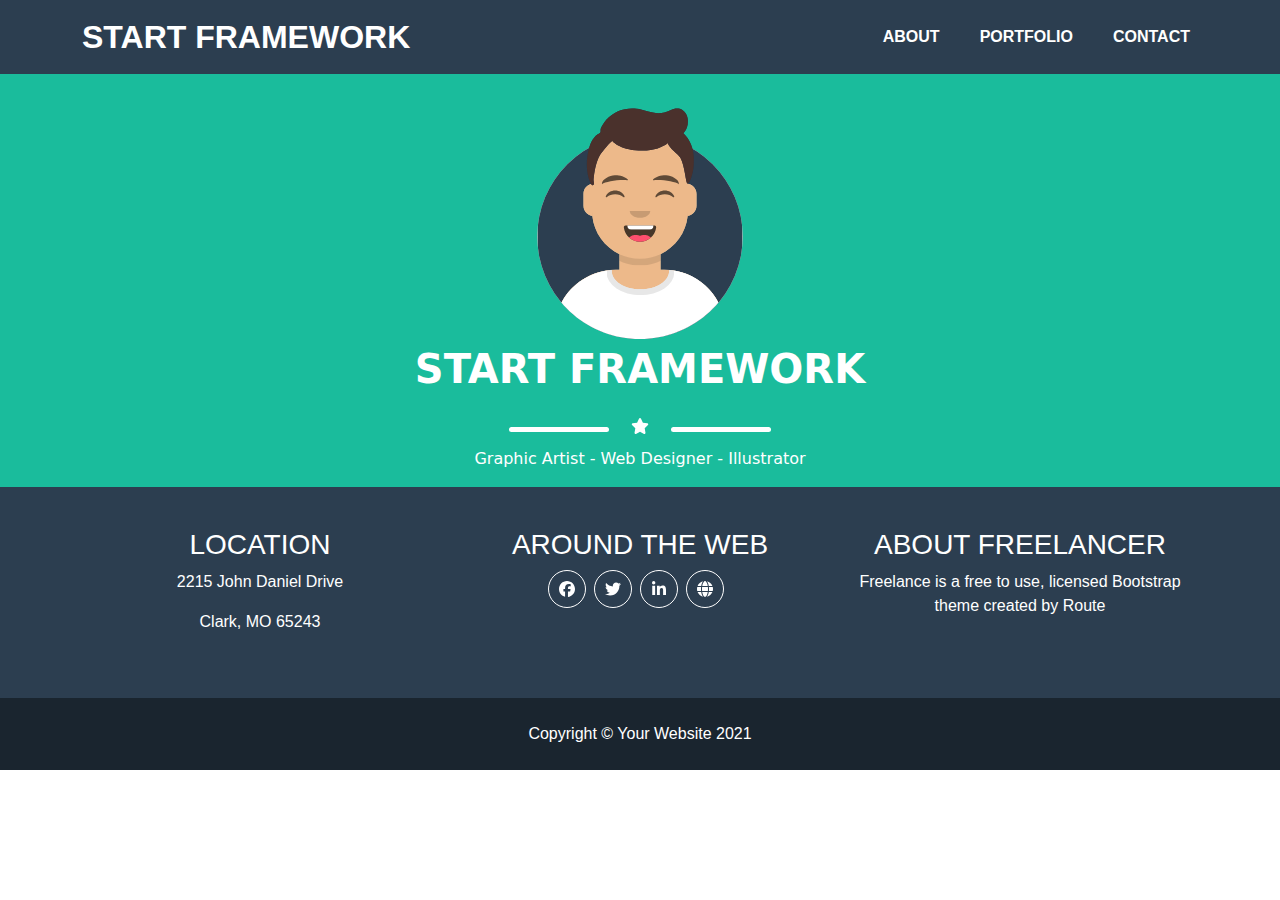
==== index.html @ d33b21a2 "my first Angular Project" ====
<!doctype html>
<html lang="en" data-critters-container>
<head>
  <meta charset="utf-8">
  <title>Ass1Ang</title>
  <base href="/">
  <meta name="viewport" content="width=device-width, initial-scale=1">
  <link rel="icon" type="image/x-icon" href="favicon.ico">
<style>@charset "UTF-8";:root{--bs-blue:#0d6efd;--bs-indigo:#6610f2;--bs-purple:#6f42c1;--bs-pink:#d63384;--bs-red:#dc3545;--bs-orange:#fd7e14;--bs-yellow:#ffc107;--bs-green:#198754;--bs-teal:#20c997;--bs-cyan:#0dcaf0;--bs-black:#000;--bs-white:#fff;--bs-gray:#6c757d;--bs-gray-dark:#343a40;--bs-gray-100:#f8f9fa;--bs-gray-200:#e9ecef;--bs-gray-300:#dee2e6;--bs-gray-400:#ced4da;--bs-gray-500:#adb5bd;--bs-gray-600:#6c757d;--bs-gray-700:#495057;--bs-gray-800:#343a40;--bs-gray-900:#212529;--bs-primary:#0d6efd;--bs-secondary:#6c757d;--bs-success:#198754;--bs-info:#0dcaf0;--bs-warning:#ffc107;--bs-danger:#dc3545;--bs-light:#f8f9fa;--bs-dark:#212529;--bs-primary-rgb:13,110,253;--bs-secondary-rgb:108,117,125;--bs-success-rgb:25,135,84;--bs-info-rgb:13,202,240;--bs-warning-rgb:255,193,7;--bs-danger-rgb:220,53,69;--bs-light-rgb:248,249,250;--bs-dark-rgb:33,37,41;--bs-primary-text-emphasis:#052c65;--bs-secondary-text-emphasis:#2b2f32;--bs-success-text-emphasis:#0a3622;--bs-info-text-emphasis:#055160;--bs-warning-text-emphasis:#664d03;--bs-danger-text-emphasis:#58151c;--bs-light-text-emphasis:#495057;--bs-dark-text-emphasis:#495057;--bs-primary-bg-subtle:#cfe2ff;--bs-secondary-bg-subtle:#e2e3e5;--bs-success-bg-subtle:#d1e7dd;--bs-info-bg-subtle:#cff4fc;--bs-warning-bg-subtle:#fff3cd;--bs-danger-bg-subtle:#f8d7da;--bs-light-bg-subtle:#fcfcfd;--bs-dark-bg-subtle:#ced4da;--bs-primary-border-subtle:#9ec5fe;--bs-secondary-border-subtle:#c4c8cb;--bs-success-border-subtle:#a3cfbb;--bs-info-border-subtle:#9eeaf9;--bs-warning-border-subtle:#ffe69c;--bs-danger-border-subtle:#f1aeb5;--bs-light-border-subtle:#e9ecef;--bs-dark-border-subtle:#adb5bd;--bs-white-rgb:255,255,255;--bs-black-rgb:0,0,0;--bs-font-sans-serif:system-ui,-apple-system,"Segoe UI",Roboto,"Helvetica Neue","Noto Sans","Liberation Sans",Arial,sans-serif,"Apple Color Emoji","Segoe UI Emoji","Segoe UI Symbol","Noto Color Emoji";--bs-font-monospace:SFMono-Regular,Menlo,Monaco,Consolas,"Liberation Mono","Courier New",monospace;--bs-gradient:linear-gradient(180deg, rgba(255, 255, 255, .15), rgba(255, 255, 255, 0));--bs-body-font-family:var(--bs-font-sans-serif);--bs-body-font-size:1rem;--bs-body-font-weight:400;--bs-body-line-height:1.5;--bs-body-color:#212529;--bs-body-color-rgb:33,37,41;--bs-body-bg:#fff;--bs-body-bg-rgb:255,255,255;--bs-emphasis-color:#000;--bs-emphasis-color-rgb:0,0,0;--bs-secondary-color:rgba(33, 37, 41, .75);--bs-secondary-color-rgb:33,37,41;--bs-secondary-bg:#e9ecef;--bs-secondary-bg-rgb:233,236,239;--bs-tertiary-color:rgba(33, 37, 41, .5);--bs-tertiary-color-rgb:33,37,41;--bs-tertiary-bg:#f8f9fa;--bs-tertiary-bg-rgb:248,249,250;--bs-heading-color:inherit;--bs-link-color:#0d6efd;--bs-link-color-rgb:13,110,253;--bs-link-decoration:underline;--bs-link-hover-color:#0a58ca;--bs-link-hover-color-rgb:10,88,202;--bs-code-color:#d63384;--bs-highlight-color:#212529;--bs-highlight-bg:#fff3cd;--bs-border-width:1px;--bs-border-style:solid;--bs-border-color:#dee2e6;--bs-border-color-translucent:rgba(0, 0, 0, .175);--bs-border-radius:.375rem;--bs-border-radius-sm:.25rem;--bs-border-radius-lg:.5rem;--bs-border-radius-xl:1rem;--bs-border-radius-xxl:2rem;--bs-border-radius-2xl:var(--bs-border-radius-xxl);--bs-border-radius-pill:50rem;--bs-box-shadow:0 .5rem 1rem rgba(0, 0, 0, .15);--bs-box-shadow-sm:0 .125rem .25rem rgba(0, 0, 0, .075);--bs-box-shadow-lg:0 1rem 3rem rgba(0, 0, 0, .175);--bs-box-shadow-inset:inset 0 1px 2px rgba(0, 0, 0, .075);--bs-focus-ring-width:.25rem;--bs-focus-ring-opacity:.25;--bs-focus-ring-color:rgba(13, 110, 253, .25);--bs-form-valid-color:#198754;--bs-form-valid-border-color:#198754;--bs-form-invalid-color:#dc3545;--bs-form-invalid-border-color:#dc3545}*,:after,:before{box-sizing:border-box}@media (prefers-reduced-motion:no-preference){:root{scroll-behavior:smooth}}body{margin:0;font-family:var(--bs-body-font-family);font-size:var(--bs-body-font-size);font-weight:var(--bs-body-font-weight);line-height:var(--bs-body-line-height);color:var(--bs-body-color);text-align:var(--bs-body-text-align);background-color:var(--bs-body-bg);-webkit-text-size-adjust:100%;-webkit-tap-highlight-color:transparent}:root{--bs-breakpoint-xs:0;--bs-breakpoint-sm:576px;--bs-breakpoint-md:768px;--bs-breakpoint-lg:992px;--bs-breakpoint-xl:1200px;--bs-breakpoint-xxl:1400px}:root{--fa-style-family-brands:"Font Awesome 6 Brands";--fa-font-brands:normal 400 1em/1 "Font Awesome 6 Brands"}@font-face{font-family:"Font Awesome 6 Brands";font-style:normal;font-weight:400;font-display:block;src:url("./media/fa-brands-400-MDS4TU4L.woff2") format("woff2"),url("./media/fa-brands-400-CNBICIQT.ttf") format("truetype")}:root{--fa-font-regular:normal 400 1em/1 "Font Awesome 6 Free"}@font-face{font-family:"Font Awesome 6 Free";font-style:normal;font-weight:400;font-display:block;src:url("./media/fa-regular-400-N56QV3DR.woff2") format("woff2"),url("./media/fa-regular-400-2FI4ICQD.ttf") format("truetype")}:root{--fa-style-family-classic:"Font Awesome 6 Free";--fa-font-solid:normal 900 1em/1 "Font Awesome 6 Free"}@font-face{font-family:"Font Awesome 6 Free";font-style:normal;font-weight:900;font-display:block;src:url("./media/fa-solid-900-Z3HFQTXF.woff2") format("woff2"),url("./media/fa-solid-900-XVWCCN5V.ttf") format("truetype")}*{margin-top:0;margin-bottom:0}
</style><link rel="stylesheet" href="styles-RMEJYXZY.css" media="print" onload="this.media='all'"><noscript><link rel="stylesheet" href="styles-RMEJYXZY.css"></noscript></head>
<body>
  <app-root></app-root>
<script src="polyfills-SCHOHYNV.js" type="module"></script><script src="scripts-BFAGWQ7F.js" defer></script><script src="main-ATH2MMWL.js" type="module"></script></body>
</html>
---- styles-RMEJYXZY.css ----
@charset "UTF-8";:root,[data-bs-theme=light]{--bs-blue:#0d6efd;--bs-indigo:#6610f2;--bs-purple:#6f42c1;--bs-pink:#d63384;--bs-red:#dc3545;--bs-orange:#fd7e14;--bs-yellow:#ffc107;--bs-green:#198754;--bs-teal:#20c997;--bs-cyan:#0dcaf0;--bs-black:#000;--bs-white:#fff;--bs-gray:#6c757d;--bs-gray-dark:#343a40;--bs-gray-100:#f8f9fa;--bs-gray-200:#e9ecef;--bs-gray-300:#dee2e6;--bs-gray-400:#ced4da;--bs-gray-500:#adb5bd;--bs-gray-600:#6c757d;--bs-gray-700:#495057;--bs-gray-800:#343a40;--bs-gray-900:#212529;--bs-primary:#0d6efd;--bs-secondary:#6c757d;--bs-success:#198754;--bs-info:#0dcaf0;--bs-warning:#ffc107;--bs-danger:#dc3545;--bs-light:#f8f9fa;--bs-dark:#212529;--bs-primary-rgb:13,110,253;--bs-secondary-rgb:108,117,125;--bs-success-rgb:25,135,84;--bs-info-rgb:13,202,240;--bs-warning-rgb:255,193,7;--bs-danger-rgb:220,53,69;--bs-light-rgb:248,249,250;--bs-dark-rgb:33,37,41;--bs-primary-text-emphasis:#052c65;--bs-secondary-text-emphasis:#2b2f32;--bs-success-text-emphasis:#0a3622;--bs-info-text-emphasis:#055160;--bs-warning-text-emphasis:#664d03;--bs-danger-text-emphasis:#58151c;--bs-light-text-emphasis:#495057;--bs-dark-text-emphasis:#495057;--bs-primary-bg-subtle:#cfe2ff;--bs-secondary-bg-subtle:#e2e3e5;--bs-success-bg-subtle:#d1e7dd;--bs-info-bg-subtle:#cff4fc;--bs-warning-bg-subtle:#fff3cd;--bs-danger-bg-subtle:#f8d7da;--bs-light-bg-subtle:#fcfcfd;--bs-dark-bg-subtle:#ced4da;--bs-primary-border-subtle:#9ec5fe;--bs-secondary-border-subtle:#c4c8cb;--bs-success-border-subtle:#a3cfbb;--bs-info-border-subtle:#9eeaf9;--bs-warning-border-subtle:#ffe69c;--bs-danger-border-subtle:#f1aeb5;--bs-light-border-subtle:#e9ecef;--bs-dark-border-subtle:#adb5bd;--bs-white-rgb:255,255,255;--bs-black-rgb:0,0,0;--bs-font-sans-serif:system-ui,-apple-system,"Segoe UI",Roboto,"Helvetica Neue","Noto Sans","Liberation Sans",Arial,sans-serif,"Apple Color Emoji","Segoe UI Emoji","Segoe UI Symbol","Noto Color Emoji";--bs-font-monospace:SFMono-Regular,Menlo,Monaco,Consolas,"Liberation Mono","Courier New",monospace;--bs-gradient:linear-gradient(180deg, rgba(255, 255, 255, .15), rgba(255, 255, 255, 0));--bs-body-font-family:var(--bs-font-sans-serif);--bs-body-font-size:1rem;--bs-body-font-weight:400;--bs-body-line-height:1.5;--bs-body-color:#212529;--bs-body-color-rgb:33,37,41;--bs-body-bg:#fff;--bs-body-bg-rgb:255,255,255;--bs-emphasis-color:#000;--bs-emphasis-color-rgb:0,0,0;--bs-secondary-color:rgba(33, 37, 41, .75);--bs-secondary-color-rgb:33,37,41;--bs-secondary-bg:#e9ecef;--bs-secondary-bg-rgb:233,236,239;--bs-tertiary-color:rgba(33, 37, 41, .5);--bs-tertiary-color-rgb:33,37,41;--bs-tertiary-bg:#f8f9fa;--bs-tertiary-bg-rgb:248,249,250;--bs-heading-color:inherit;--bs-link-color:#0d6efd;--bs-link-color-rgb:13,110,253;--bs-link-decoration:underline;--bs-link-hover-color:#0a58ca;--bs-link-hover-color-rgb:10,88,202;--bs-code-color:#d63384;--bs-highlight-color:#212529;--bs-highlight-bg:#fff3cd;--bs-border-width:1px;--bs-border-style:solid;--bs-border-color:#dee2e6;--bs-border-color-translucent:rgba(0, 0, 0, .175);--bs-border-radius:.375rem;--bs-border-radius-sm:.25rem;--bs-border-radius-lg:.5rem;--bs-border-radius-xl:1rem;--bs-border-radius-xxl:2rem;--bs-border-radius-2xl:var(--bs-border-radius-xxl);--bs-border-radius-pill:50rem;--bs-box-shadow:0 .5rem 1rem rgba(0, 0, 0, .15);--bs-box-shadow-sm:0 .125rem .25rem rgba(0, 0, 0, .075);--bs-box-shadow-lg:0 1rem 3rem rgba(0, 0, 0, .175);--bs-box-shadow-inset:inset 0 1px 2px rgba(0, 0, 0, .075);--bs-focus-ring-width:.25rem;--bs-focus-ring-opacity:.25;--bs-focus-ring-color:rgba(13, 110, 253, .25);--bs-form-valid-color:#198754;--bs-form-valid-border-color:#198754;--bs-form-invalid-color:#dc3545;--bs-form-invalid-border-color:#dc3545}[data-bs-theme=dark]{color-scheme:dark;--bs-body-color:#dee2e6;--bs-body-color-rgb:222,226,230;--bs-body-bg:#212529;--bs-body-bg-rgb:33,37,41;--bs-emphasis-color:#fff;--bs-emphasis-color-rgb:255,255,255;--bs-secondary-color:rgba(222, 226, 230, .75);--bs-secondary-color-rgb:222,226,230;--bs-secondary-bg:#343a40;--bs-secondary-bg-rgb:52,58,64;--bs-tertiary-color:rgba(222, 226, 230, .5);--bs-tertiary-color-rgb:222,226,230;--bs-tertiary-bg:#2b3035;--bs-tertiary-bg-rgb:43,48,53;--bs-primary-text-emphasis:#6ea8fe;--bs-secondary-text-emphasis:#a7acb1;--bs-success-text-emphasis:#75b798;--bs-info-text-emphasis:#6edff6;--bs-warning-text-emphasis:#ffda6a;--bs-danger-text-emphasis:#ea868f;--bs-light-text-emphasis:#f8f9fa;--bs-dark-text-emphasis:#dee2e6;--bs-primary-bg-subtle:#031633;--bs-secondary-bg-subtle:#161719;--bs-success-bg-subtle:#051b11;--bs-info-bg-subtle:#032830;--bs-warning-bg-subtle:#332701;--bs-danger-bg-subtle:#2c0b0e;--bs-light-bg-subtle:#343a40;--bs-dark-bg-subtle:#1a1d20;--bs-primary-border-subtle:#084298;--bs-secondary-border-subtle:#41464b;--bs-success-border-subtle:#0f5132;--bs-info-border-subtle:#087990;--bs-warning-border-subtle:#997404;--bs-danger-border-subtle:#842029;--bs-light-border-subtle:#495057;--bs-dark-border-subtle:#343a40;--bs-heading-color:inherit;--bs-link-color:#6ea8fe;--bs-link-hover-color:#8bb9fe;--bs-link-color-rgb:110,168,254;--bs-link-hover-color-rgb:139,185,254;--bs-code-color:#e685b5;--bs-highlight-color:#dee2e6;--bs-highlight-bg:#664d03;--bs-border-color:#495057;--bs-border-color-translucent:rgba(255, 255, 255, .15);--bs-form-valid-color:#75b798;--bs-form-valid-border-color:#75b798;--bs-form-invalid-color:#ea868f;--bs-form-invalid-border-color:#ea868f}*,:after,:before{box-sizing:border-box}@media (prefers-reduced-motion:no-preference){:root{scroll-behavior:smooth}}body{margin:0;font-family:var(--bs-body-font-family);font-size:var(--bs-body-font-size);font-weight:var(--bs-body-font-weight);line-height:var(--bs-body-line-height);color:var(--bs-body-color);text-align:var(--bs-body-text-align);background-color:var(--bs-body-bg);-webkit-text-size-adjust:100%;-webkit-tap-highlight-color:transparent}hr{margin:1rem 0;color:inherit;border:0;border-top:var(--bs-border-width) solid;opacity:.25}.h1,.h2,.h3,.h4,.h5,.h6,h1,h2,h3,h4,h5,h6{margin-top:0;margin-bottom:.5rem;font-weight:500;line-height:1.2;color:var(--bs-heading-color)}.h1,h1{font-size:calc(1.375rem + 1.5vw)}@media (min-width:1200px){.h1,h1{font-size:2.5rem}}.h2,h2{font-size:calc(1.325rem + .9vw)}@media (min-width:1200px){.h2,h2{font-size:2rem}}.h3,h3{font-size:calc(1.3rem + .6vw)}@media (min-width:1200px){.h3,h3{font-size:1.75rem}}.h4,h4{font-size:calc(1.275rem + .3vw)}@media (min-width:1200px){.h4,h4{font-size:1.5rem}}.h5,h5{font-size:1.25rem}.h6,h6{font-size:1rem}p{margin-top:0;margin-bottom:1rem}abbr[title]{-webkit-text-decoration:underline dotted;text-decoration:underline dotted;cursor:help;-webkit-text-decoration-skip-ink:none;text-decoration-skip-ink:none}address{margin-bottom:1rem;font-style:normal;line-height:inherit}ol,ul{padding-left:2rem}dl,ol,ul{margin-top:0;margin-bottom:1rem}ol ol,ol ul,ul ol,ul ul{margin-bottom:0}dt{font-weight:700}dd{margin-bottom:.5rem;margin-left:0}blockquote{margin:0 0 1rem}b,strong{font-weight:bolder}.small,small{font-size:.875em}.mark,mark{padding:.1875em;color:var(--bs-highlight-color);background-color:var(--bs-highlight-bg)}sub,sup{position:relative;font-size:.75em;line-height:0;vertical-align:baseline}sub{bottom:-.25em}sup{top:-.5em}a{color:rgba(var(--bs-link-color-rgb),var(--bs-link-opacity,1));text-decoration:underline}a:hover{--bs-link-color-rgb:var(--bs-link-hover-color-rgb)}a:not([href]):not([class]),a:not([href]):not([class]):hover{color:inherit;text-decoration:none}code,kbd,pre,samp{font-family:var(--bs-font-monospace);font-size:1em}pre{display:block;margin-top:0;margin-bottom:1rem;overflow:auto;font-size:.875em}pre code{font-size:inherit;color:inherit;word-break:normal}code{font-size:.875em;color:var(--bs-code-color);word-wrap:break-word}a>code{color:inherit}kbd{padding:.1875rem .375rem;font-size:.875em;color:var(--bs-body-bg);background-color:var(--bs-body-color);border-radius:.25rem}kbd kbd{padding:0;font-size:1em}figure{margin:0 0 1rem}img,svg{vertical-align:middle}table{caption-side:bottom;border-collapse:collapse}caption{padding-top:.5rem;padding-bottom:.5rem;color:var(--bs-secondary-color);text-align:left}th{text-align:inherit;text-align:-webkit-match-parent}tbody,td,tfoot,th,thead,tr{border-color:inherit;border-style:solid;border-width:0}label{display:inline-block}button{border-radius:0}button:focus:not(:focus-visible){outline:0}button,input,optgroup,select,textarea{margin:0;font-family:inherit;font-size:inherit;line-height:inherit}button,select{text-transform:none}[role=button]{cursor:pointer}select{word-wrap:normal}select:disabled{opacity:1}[list]:not([type=date]):not([type=datetime-local]):not([type=month]):not([type=week]):not([type=time])::-webkit-calendar-picker-indicator{display:none!important}[type=button],[type=reset],[type=submit],button{-webkit-appearance:button}[type=button]:not(:disabled),[type=reset]:not(:disabled),[type=submit]:not(:disabled),button:not(:disabled){cursor:pointer}::-moz-focus-inner{padding:0;border-style:none}textarea{resize:vertical}fieldset{min-width:0;padding:0;margin:0;border:0}legend{float:left;width:100%;padding:0;margin-bottom:.5rem;font-size:calc(1.275rem + .3vw);line-height:inherit}@media (min-width:1200px){legend{font-size:1.5rem}}legend+*{clear:left}::-webkit-datetime-edit-day-field,::-webkit-datetime-edit-fields-wrapper,::-webkit-datetime-edit-hour-field,::-webkit-datetime-edit-minute,::-webkit-datetime-edit-month-field,::-webkit-datetime-edit-text,::-webkit-datetime-edit-year-field{padding:0}::-webkit-inner-spin-button{height:auto}[type=search]{-webkit-appearance:textfield;outline-offset:-2px}::-webkit-search-decoration{-webkit-appearance:none}::-webkit-color-swatch-wrapper{padding:0}::-webkit-file-upload-button{font:inherit;-webkit-appearance:button}::file-selector-button{font:inherit;-webkit-appearance:button}output{display:inline-block}iframe{border:0}summary{display:list-item;cursor:pointer}progress{vertical-align:baseline}[hidden]{display:none!important}.lead{font-size:1.25rem;font-weight:300}.display-1{font-size:calc(1.625rem + 4.5vw);font-weight:300;line-height:1.2}@media (min-width:1200px){.display-1{font-size:5rem}}.display-2{font-size:calc(1.575rem + 3.9vw);font-weight:300;line-height:1.2}@media (min-width:1200px){.display-2{font-size:4.5rem}}.display-3{font-size:calc(1.525rem + 3.3vw);font-weight:300;line-height:1.2}@media (min-width:1200px){.display-3{font-size:4rem}}.display-4{font-size:calc(1.475rem + 2.7vw);font-weight:300;line-height:1.2}@media (min-width:1200px){.display-4{font-size:3.5rem}}.display-5{font-size:calc(1.425rem + 2.1vw);font-weight:300;line-height:1.2}@media (min-width:1200px){.display-5{font-size:3rem}}.display-6{font-size:calc(1.375rem + 1.5vw);font-weight:300;line-height:1.2}@media (min-width:1200px){.display-6{font-size:2.5rem}}.list-unstyled,.list-inline{padding-left:0;list-style:none}.list-inline-item{display:inline-block}.list-inline-item:not(:last-child){margin-right:.5rem}.initialism{font-size:.875em;text-transform:uppercase}.blockquote{margin-bottom:1rem;font-size:1.25rem}.blockquote>:last-child{margin-bottom:0}.blockquote-footer{margin-top:-1rem;margin-bottom:1rem;font-size:.875em;color:#6c757d}.blockquote-footer:before{content:"\2014\a0"}.img-fluid{max-width:100%;height:auto}.img-thumbnail{padding:.25rem;background-color:var(--bs-body-bg);border:var(--bs-border-width) solid var(--bs-border-color);border-radius:var(--bs-border-radius);max-width:100%;height:auto}.figure{display:inline-block}.figure-img{margin-bottom:.5rem;line-height:1}.figure-caption{font-size:.875em;color:var(--bs-secondary-color)}.container,.container-fluid,.container-lg,.container-md,.container-sm,.container-xl,.container-xxl{--bs-gutter-x:1.5rem;--bs-gutter-y:0;width:100%;padding-right:calc(var(--bs-gutter-x) * .5);padding-left:calc(var(--bs-gutter-x) * .5);margin-right:auto;margin-left:auto}@media (min-width:576px){.container,.container-sm{max-width:540px}}@media (min-width:768px){.container,.container-md,.container-sm{max-width:720px}}@media (min-width:992px){.container,.container-lg,.container-md,.container-sm{max-width:960px}}@media (min-width:1200px){.container,.container-lg,.container-md,.container-sm,.container-xl{max-width:1140px}}@media (min-width:1400px){.container,.container-lg,.container-md,.container-sm,.container-xl,.container-xxl{max-width:1320px}}:root{--bs-breakpoint-xs:0;--bs-breakpoint-sm:576px;--bs-breakpoint-md:768px;--bs-breakpoint-lg:992px;--bs-breakpoint-xl:1200px;--bs-breakpoint-xxl:1400px}.row{--bs-gutter-x:1.5rem;--bs-gutter-y:0;display:flex;flex-wrap:wrap;margin-top:calc(-1 * var(--bs-gutter-y));margin-right:calc(-.5 * var(--bs-gutter-x));margin-left:calc(-.5 * var(--bs-gutter-x))}.row>*{flex-shrink:0;width:100%;max-width:100%;padding-right:calc(var(--bs-gutter-x) * .5);padding-left:calc(var(--bs-gutter-x) * .5);margin-top:var(--bs-gutter-y)}.col{flex:1 0 0%}.row-cols-auto>*{flex:0 0 auto;width:auto}.row-cols-1>*{flex:0 0 auto;width:100%}.row-cols-2>*{flex:0 0 auto;width:50%}.row-cols-3>*{flex:0 0 auto;width:33.33333333%}.row-cols-4>*{flex:0 0 auto;width:25%}.row-cols-5>*{flex:0 0 auto;width:20%}.row-cols-6>*{flex:0 0 auto;width:16.66666667%}.col-auto{flex:0 0 auto;width:auto}.col-1{flex:0 0 auto;width:8.33333333%}.col-2{flex:0 0 auto;width:16.66666667%}.col-3{flex:0 0 auto;width:25%}.col-4{flex:0 0 auto;width:33.33333333%}.col-5{flex:0 0 auto;width:41.66666667%}.col-6{flex:0 0 auto;width:50%}.col-7{flex:0 0 auto;width:58.33333333%}.col-8{flex:0 0 auto;width:66.66666667%}.col-9{flex:0 0 auto;width:75%}.col-10{flex:0 0 auto;width:83.33333333%}.col-11{flex:0 0 auto;width:91.66666667%}.col-12{flex:0 0 auto;width:100%}.offset-1{margin-left:8.33333333%}.offset-2{margin-left:16.66666667%}.offset-3{margin-left:25%}.offset-4{margin-left:33.33333333%}.offset-5{margin-left:41.66666667%}.offset-6{margin-left:50%}.offset-7{margin-left:58.33333333%}.offset-8{margin-left:66.66666667%}.offset-9{margin-left:75%}.offset-10{margin-left:83.33333333%}.offset-11{margin-left:91.66666667%}.g-0,.gx-0{--bs-gutter-x:0}.g-0,.gy-0{--bs-gutter-y:0}.g-1,.gx-1{--bs-gutter-x:.25rem}.g-1,.gy-1{--bs-gutter-y:.25rem}.g-2,.gx-2{--bs-gutter-x:.5rem}.g-2,.gy-2{--bs-gutter-y:.5rem}.g-3,.gx-3{--bs-gutter-x:1rem}.g-3,.gy-3{--bs-gutter-y:1rem}.g-4,.gx-4{--bs-gutter-x:1.5rem}.g-4,.gy-4{--bs-gutter-y:1.5rem}.g-5,.gx-5{--bs-gutter-x:3rem}.g-5,.gy-5{--bs-gutter-y:3rem}@media (min-width:576px){.col-sm{flex:1 0 0%}.row-cols-sm-auto>*{flex:0 0 auto;width:auto}.row-cols-sm-1>*{flex:0 0 auto;width:100%}.row-cols-sm-2>*{flex:0 0 auto;width:50%}.row-cols-sm-3>*{flex:0 0 auto;width:33.33333333%}.row-cols-sm-4>*{flex:0 0 auto;width:25%}.row-cols-sm-5>*{flex:0 0 auto;width:20%}.row-cols-sm-6>*{flex:0 0 auto;width:16.66666667%}.col-sm-auto{flex:0 0 auto;width:auto}.col-sm-1{flex:0 0 auto;width:8.33333333%}.col-sm-2{flex:0 0 auto;width:16.66666667%}.col-sm-3{flex:0 0 auto;width:25%}.col-sm-4{flex:0 0 auto;width:33.33333333%}.col-sm-5{flex:0 0 auto;width:41.66666667%}.col-sm-6{flex:0 0 auto;width:50%}.col-sm-7{flex:0 0 auto;width:58.33333333%}.col-sm-8{flex:0 0 auto;width:66.66666667%}.col-sm-9{flex:0 0 auto;width:75%}.col-sm-10{flex:0 0 auto;width:83.33333333%}.col-sm-11{flex:0 0 auto;width:91.66666667%}.col-sm-12{flex:0 0 auto;width:100%}.offset-sm-0{margin-left:0}.offset-sm-1{margin-left:8.33333333%}.offset-sm-2{margin-left:16.66666667%}.offset-sm-3{margin-left:25%}.offset-sm-4{margin-left:33.33333333%}.offset-sm-5{margin-left:41.66666667%}.offset-sm-6{margin-left:50%}.offset-sm-7{margin-left:58.33333333%}.offset-sm-8{margin-left:66.66666667%}.offset-sm-9{margin-left:75%}.offset-sm-10{margin-left:83.33333333%}.offset-sm-11{margin-left:91.66666667%}.g-sm-0,.gx-sm-0{--bs-gutter-x:0}.g-sm-0,.gy-sm-0{--bs-gutter-y:0}.g-sm-1,.gx-sm-1{--bs-gutter-x:.25rem}.g-sm-1,.gy-sm-1{--bs-gutter-y:.25rem}.g-sm-2,.gx-sm-2{--bs-gutter-x:.5rem}.g-sm-2,.gy-sm-2{--bs-gutter-y:.5rem}.g-sm-3,.gx-sm-3{--bs-gutter-x:1rem}.g-sm-3,.gy-sm-3{--bs-gutter-y:1rem}.g-sm-4,.gx-sm-4{--bs-gutter-x:1.5rem}.g-sm-4,.gy-sm-4{--bs-gutter-y:1.5rem}.g-sm-5,.gx-sm-5{--bs-gutter-x:3rem}.g-sm-5,.gy-sm-5{--bs-gutter-y:3rem}}@media (min-width:768px){.col-md{flex:1 0 0%}.row-cols-md-auto>*{flex:0 0 auto;width:auto}.row-cols-md-1>*{flex:0 0 auto;width:100%}.row-cols-md-2>*{flex:0 0 auto;width:50%}.row-cols-md-3>*{flex:0 0 auto;width:33.33333333%}.row-cols-md-4>*{flex:0 0 auto;width:25%}.row-cols-md-5>*{flex:0 0 auto;width:20%}.row-cols-md-6>*{flex:0 0 auto;width:16.66666667%}.col-md-auto{flex:0 0 auto;width:auto}.col-md-1{flex:0 0 auto;width:8.33333333%}.col-md-2{flex:0 0 auto;width:16.66666667%}.col-md-3{flex:0 0 auto;width:25%}.col-md-4{flex:0 0 auto;width:33.33333333%}.col-md-5{flex:0 0 auto;width:41.66666667%}.col-md-6{flex:0 0 auto;width:50%}.col-md-7{flex:0 0 auto;width:58.33333333%}.col-md-8{flex:0 0 auto;width:66.66666667%}.col-md-9{flex:0 0 auto;width:75%}.col-md-10{flex:0 0 auto;width:83.33333333%}.col-md-11{flex:0 0 auto;width:91.66666667%}.col-md-12{flex:0 0 auto;width:100%}.offset-md-0{margin-left:0}.offset-md-1{margin-left:8.33333333%}.offset-md-2{margin-left:16.66666667%}.offset-md-3{margin-left:25%}.offset-md-4{margin-left:33.33333333%}.offset-md-5{margin-left:41.66666667%}.offset-md-6{margin-left:50%}.offset-md-7{margin-left:58.33333333%}.offset-md-8{margin-left:66.66666667%}.offset-md-9{margin-left:75%}.offset-md-10{margin-left:83.33333333%}.offset-md-11{margin-left:91.66666667%}.g-md-0,.gx-md-0{--bs-gutter-x:0}.g-md-0,.gy-md-0{--bs-gutter-y:0}.g-md-1,.gx-md-1{--bs-gutter-x:.25rem}.g-md-1,.gy-md-1{--bs-gutter-y:.25rem}.g-md-2,.gx-md-2{--bs-gutter-x:.5rem}.g-md-2,.gy-md-2{--bs-gutter-y:.5rem}.g-md-3,.gx-md-3{--bs-gutter-x:1rem}.g-md-3,.gy-md-3{--bs-gutter-y:1rem}.g-md-4,.gx-md-4{--bs-gutter-x:1.5rem}.g-md-4,.gy-md-4{--bs-gutter-y:1.5rem}.g-md-5,.gx-md-5{--bs-gutter-x:3rem}.g-md-5,.gy-md-5{--bs-gutter-y:3rem}}@media (min-width:992px){.col-lg{flex:1 0 0%}.row-cols-lg-auto>*{flex:0 0 auto;width:auto}.row-cols-lg-1>*{flex:0 0 auto;width:100%}.row-cols-lg-2>*{flex:0 0 auto;width:50%}.row-cols-lg-3>*{flex:0 0 auto;width:33.33333333%}.row-cols-lg-4>*{flex:0 0 auto;width:25%}.row-cols-lg-5>*{flex:0 0 auto;width:20%}.row-cols-lg-6>*{flex:0 0 auto;width:16.66666667%}.col-lg-auto{flex:0 0 auto;width:auto}.col-lg-1{flex:0 0 auto;width:8.33333333%}.col-lg-2{flex:0 0 auto;width:16.66666667%}.col-lg-3{flex:0 0 auto;width:25%}.col-lg-4{flex:0 0 auto;width:33.33333333%}.col-lg-5{flex:0 0 auto;width:41.66666667%}.col-lg-6{flex:0 0 auto;width:50%}.col-lg-7{flex:0 0 auto;width:58.33333333%}.col-lg-8{flex:0 0 auto;width:66.66666667%}.col-lg-9{flex:0 0 auto;width:75%}.col-lg-10{flex:0 0 auto;width:83.33333333%}.col-lg-11{flex:0 0 auto;width:91.66666667%}.col-lg-12{flex:0 0 auto;width:100%}.offset-lg-0{margin-left:0}.offset-lg-1{margin-left:8.33333333%}.offset-lg-2{margin-left:16.66666667%}.offset-lg-3{margin-left:25%}.offset-lg-4{margin-left:33.33333333%}.offset-lg-5{margin-left:41.66666667%}.offset-lg-6{margin-left:50%}.offset-lg-7{margin-left:58.33333333%}.offset-lg-8{margin-left:66.66666667%}.offset-lg-9{margin-left:75%}.offset-lg-10{margin-left:83.33333333%}.offset-lg-11{margin-left:91.66666667%}.g-lg-0,.gx-lg-0{--bs-gutter-x:0}.g-lg-0,.gy-lg-0{--bs-gutter-y:0}.g-lg-1,.gx-lg-1{--bs-gutter-x:.25rem}.g-lg-1,.gy-lg-1{--bs-gutter-y:.25rem}.g-lg-2,.gx-lg-2{--bs-gutter-x:.5rem}.g-lg-2,.gy-lg-2{--bs-gutter-y:.5rem}.g-lg-3,.gx-lg-3{--bs-gutter-x:1rem}.g-lg-3,.gy-lg-3{--bs-gutter-y:1rem}.g-lg-4,.gx-lg-4{--bs-gutter-x:1.5rem}.g-lg-4,.gy-lg-4{--bs-gutter-y:1.5rem}.g-lg-5,.gx-lg-5{--bs-gutter-x:3rem}.g-lg-5,.gy-lg-5{--bs-gutter-y:3rem}}@media (min-width:1200px){.col-xl{flex:1 0 0%}.row-cols-xl-auto>*{flex:0 0 auto;width:auto}.row-cols-xl-1>*{flex:0 0 auto;width:100%}.row-cols-xl-2>*{flex:0 0 auto;width:50%}.row-cols-xl-3>*{flex:0 0 auto;width:33.33333333%}.row-cols-xl-4>*{flex:0 0 auto;width:25%}.row-cols-xl-5>*{flex:0 0 auto;width:20%}.row-cols-xl-6>*{flex:0 0 auto;width:16.66666667%}.col-xl-auto{flex:0 0 auto;width:auto}.col-xl-1{flex:0 0 auto;width:8.33333333%}.col-xl-2{flex:0 0 auto;width:16.66666667%}.col-xl-3{flex:0 0 auto;width:25%}.col-xl-4{flex:0 0 auto;width:33.33333333%}.col-xl-5{flex:0 0 auto;width:41.66666667%}.col-xl-6{flex:0 0 auto;width:50%}.col-xl-7{flex:0 0 auto;width:58.33333333%}.col-xl-8{flex:0 0 auto;width:66.66666667%}.col-xl-9{flex:0 0 auto;width:75%}.col-xl-10{flex:0 0 auto;width:83.33333333%}.col-xl-11{flex:0 0 auto;width:91.66666667%}.col-xl-12{flex:0 0 auto;width:100%}.offset-xl-0{margin-left:0}.offset-xl-1{margin-left:8.33333333%}.offset-xl-2{margin-left:16.66666667%}.offset-xl-3{margin-left:25%}.offset-xl-4{margin-left:33.33333333%}.offset-xl-5{margin-left:41.66666667%}.offset-xl-6{margin-left:50%}.offset-xl-7{margin-left:58.33333333%}.offset-xl-8{margin-left:66.66666667%}.offset-xl-9{margin-left:75%}.offset-xl-10{margin-left:83.33333333%}.offset-xl-11{margin-left:91.66666667%}.g-xl-0,.gx-xl-0{--bs-gutter-x:0}.g-xl-0,.gy-xl-0{--bs-gutter-y:0}.g-xl-1,.gx-xl-1{--bs-gutter-x:.25rem}.g-xl-1,.gy-xl-1{--bs-gutter-y:.25rem}.g-xl-2,.gx-xl-2{--bs-gutter-x:.5rem}.g-xl-2,.gy-xl-2{--bs-gutter-y:.5rem}.g-xl-3,.gx-xl-3{--bs-gutter-x:1rem}.g-xl-3,.gy-xl-3{--bs-gutter-y:1rem}.g-xl-4,.gx-xl-4{--bs-gutter-x:1.5rem}.g-xl-4,.gy-xl-4{--bs-gutter-y:1.5rem}.g-xl-5,.gx-xl-5{--bs-gutter-x:3rem}.g-xl-5,.gy-xl-5{--bs-gutter-y:3rem}}@media (min-width:1400px){.col-xxl{flex:1 0 0%}.row-cols-xxl-auto>*{flex:0 0 auto;width:auto}.row-cols-xxl-1>*{flex:0 0 auto;width:100%}.row-cols-xxl-2>*{flex:0 0 auto;width:50%}.row-cols-xxl-3>*{flex:0 0 auto;width:33.33333333%}.row-cols-xxl-4>*{flex:0 0 auto;width:25%}.row-cols-xxl-5>*{flex:0 0 auto;width:20%}.row-cols-xxl-6>*{flex:0 0 auto;width:16.66666667%}.col-xxl-auto{flex:0 0 auto;width:auto}.col-xxl-1{flex:0 0 auto;width:8.33333333%}.col-xxl-2{flex:0 0 auto;width:16.66666667%}.col-xxl-3{flex:0 0 auto;width:25%}.col-xxl-4{flex:0 0 auto;width:33.33333333%}.col-xxl-5{flex:0 0 auto;width:41.66666667%}.col-xxl-6{flex:0 0 auto;width:50%}.col-xxl-7{flex:0 0 auto;width:58.33333333%}.col-xxl-8{flex:0 0 auto;width:66.66666667%}.col-xxl-9{flex:0 0 auto;width:75%}.col-xxl-10{flex:0 0 auto;width:83.33333333%}.col-xxl-11{flex:0 0 auto;width:91.66666667%}.col-xxl-12{flex:0 0 auto;width:100%}.offset-xxl-0{margin-left:0}.offset-xxl-1{margin-left:8.33333333%}.offset-xxl-2{margin-left:16.66666667%}.offset-xxl-3{margin-left:25%}.offset-xxl-4{margin-left:33.33333333%}.offset-xxl-5{margin-left:41.66666667%}.offset-xxl-6{margin-left:50%}.offset-xxl-7{margin-left:58.33333333%}.offset-xxl-8{margin-left:66.66666667%}.offset-xxl-9{margin-left:75%}.offset-xxl-10{margin-left:83.33333333%}.offset-xxl-11{margin-left:91.66666667%}.g-xxl-0,.gx-xxl-0{--bs-gutter-x:0}.g-xxl-0,.gy-xxl-0{--bs-gutter-y:0}.g-xxl-1,.gx-xxl-1{--bs-gutter-x:.25rem}.g-xxl-1,.gy-xxl-1{--bs-gutter-y:.25rem}.g-xxl-2,.gx-xxl-2{--bs-gutter-x:.5rem}.g-xxl-2,.gy-xxl-2{--bs-gutter-y:.5rem}.g-xxl-3,.gx-xxl-3{--bs-gutter-x:1rem}.g-xxl-3,.gy-xxl-3{--bs-gutter-y:1rem}.g-xxl-4,.gx-xxl-4{--bs-gutter-x:1.5rem}.g-xxl-4,.gy-xxl-4{--bs-gutter-y:1.5rem}.g-xxl-5,.gx-xxl-5{--bs-gutter-x:3rem}.g-xxl-5,.gy-xxl-5{--bs-gutter-y:3rem}}.table{--bs-table-color-type:initial;--bs-table-bg-type:initial;--bs-table-color-state:initial;--bs-table-bg-state:initial;--bs-table-color:var(--bs-emphasis-color);--bs-table-bg:var(--bs-body-bg);--bs-table-border-color:var(--bs-border-color);--bs-table-accent-bg:transparent;--bs-table-striped-color:var(--bs-emphasis-color);--bs-table-striped-bg:rgba(var(--bs-emphasis-color-rgb), .05);--bs-table-active-color:var(--bs-emphasis-color);--bs-table-active-bg:rgba(var(--bs-emphasis-color-rgb), .1);--bs-table-hover-color:var(--bs-emphasis-color);--bs-table-hover-bg:rgba(var(--bs-emphasis-color-rgb), .075);width:100%;margin-bottom:1rem;vertical-align:top;border-color:var(--bs-table-border-color)}.table>:not(caption)>*>*{padding:.5rem;color:var(--bs-table-color-state,var(--bs-table-color-type,var(--bs-table-color)));background-color:var(--bs-table-bg);border-bottom-width:var(--bs-border-width);box-shadow:inset 0 0 0 9999px var(--bs-table-bg-state,var(--bs-table-bg-type,var(--bs-table-accent-bg)))}.table>tbody{vertical-align:inherit}.table>thead{vertical-align:bottom}.table-group-divider{border-top:calc(var(--bs-border-width) * 2) solid currentcolor}.caption-top{caption-side:top}.table-sm>:not(caption)>*>*{padding:.25rem}.table-bordered>:not(caption)>*{border-width:var(--bs-border-width) 0}.table-bordered>:not(caption)>*>*{border-width:0 var(--bs-border-width)}.table-borderless>:not(caption)>*>*{border-bottom-width:0}.table-borderless>:not(:first-child){border-top-width:0}.table-striped>tbody>tr:nth-of-type(odd)>*{--bs-table-color-type:var(--bs-table-striped-color);--bs-table-bg-type:var(--bs-table-striped-bg)}.table-striped-columns>:not(caption)>tr>:nth-child(2n){--bs-table-color-type:var(--bs-table-striped-color);--bs-table-bg-type:var(--bs-table-striped-bg)}.table-active{--bs-table-color-state:var(--bs-table-active-color);--bs-table-bg-state:var(--bs-table-active-bg)}.table-hover>tbody>tr:hover>*{--bs-table-color-state:var(--bs-table-hover-color);--bs-table-bg-state:var(--bs-table-hover-bg)}.table-primary{--bs-table-color:#000;--bs-table-bg:#cfe2ff;--bs-table-border-color:#a6b5cc;--bs-table-striped-bg:#c5d7f2;--bs-table-striped-color:#000;--bs-table-active-bg:#bacbe6;--bs-table-active-color:#000;--bs-table-hover-bg:#bfd1ec;--bs-table-hover-color:#000;color:var(--bs-table-color);border-color:var(--bs-table-border-color)}.table-secondary{--bs-table-color:#000;--bs-table-bg:#e2e3e5;--bs-table-border-color:#b5b6b7;--bs-table-striped-bg:#d7d8da;--bs-table-striped-color:#000;--bs-table-active-bg:#cbccce;--bs-table-active-color:#000;--bs-table-hover-bg:#d1d2d4;--bs-table-hover-color:#000;color:var(--bs-table-color);border-color:var(--bs-table-border-color)}.table-success{--bs-table-color:#000;--bs-table-bg:#d1e7dd;--bs-table-border-color:#a7b9b1;--bs-table-striped-bg:#c7dbd2;--bs-table-striped-color:#000;--bs-table-active-bg:#bcd0c7;--bs-table-active-color:#000;--bs-table-hover-bg:#c1d6cc;--bs-table-hover-color:#000;color:var(--bs-table-color);border-color:var(--bs-table-border-color)}.table-info{--bs-table-color:#000;--bs-table-bg:#cff4fc;--bs-table-border-color:#a6c3ca;--bs-table-striped-bg:#c5e8ef;--bs-table-striped-color:#000;--bs-table-active-bg:#badce3;--bs-table-active-color:#000;--bs-table-hover-bg:#bfe2e9;--bs-table-hover-color:#000;color:var(--bs-table-color);border-color:var(--bs-table-border-color)}.table-warning{--bs-table-color:#000;--bs-table-bg:#fff3cd;--bs-table-border-color:#ccc2a4;--bs-table-striped-bg:#f2e7c3;--bs-table-striped-color:#000;--bs-table-active-bg:#e6dbb9;--bs-table-active-color:#000;--bs-table-hover-bg:#ece1be;--bs-table-hover-color:#000;color:var(--bs-table-color);border-color:var(--bs-table-border-color)}.table-danger{--bs-table-color:#000;--bs-table-bg:#f8d7da;--bs-table-border-color:#c6acae;--bs-table-striped-bg:#eccccf;--bs-table-striped-color:#000;--bs-table-active-bg:#dfc2c4;--bs-table-active-color:#000;--bs-table-hover-bg:#e5c7ca;--bs-table-hover-color:#000;color:var(--bs-table-color);border-color:var(--bs-table-border-color)}.table-light{--bs-table-color:#000;--bs-table-bg:#f8f9fa;--bs-table-border-color:#c6c7c8;--bs-table-striped-bg:#ecedee;--bs-table-striped-color:#000;--bs-table-active-bg:#dfe0e1;--bs-table-active-color:#000;--bs-table-hover-bg:#e5e6e7;--bs-table-hover-color:#000;color:var(--bs-table-color);border-color:var(--bs-table-border-color)}.table-dark{--bs-table-color:#fff;--bs-table-bg:#212529;--bs-table-border-color:#4d5154;--bs-table-striped-bg:#2c3034;--bs-table-striped-color:#fff;--bs-table-active-bg:#373b3e;--bs-table-active-color:#fff;--bs-table-hover-bg:#323539;--bs-table-hover-color:#fff;color:var(--bs-table-color);border-color:var(--bs-table-border-color)}.table-responsive{overflow-x:auto;-webkit-overflow-scrolling:touch}@media (max-width:575.98px){.table-responsive-sm{overflow-x:auto;-webkit-overflow-scrolling:touch}}@media (max-width:767.98px){.table-responsive-md{overflow-x:auto;-webkit-overflow-scrolling:touch}}@media (max-width:991.98px){.table-responsive-lg{overflow-x:auto;-webkit-overflow-scrolling:touch}}@media (max-width:1199.98px){.table-responsive-xl{overflow-x:auto;-webkit-overflow-scrolling:touch}}@media (max-width:1399.98px){.table-responsive-xxl{overflow-x:auto;-webkit-overflow-scrolling:touch}}.form-label{margin-bottom:.5rem}.col-form-label{padding-top:calc(.375rem + var(--bs-border-width));padding-bottom:calc(.375rem + var(--bs-border-width));margin-bottom:0;font-size:inherit;line-height:1.5}.col-form-label-lg{padding-top:calc(.5rem + var(--bs-border-width));padding-bottom:calc(.5rem + var(--bs-border-width));font-size:1.25rem}.col-form-label-sm{padding-top:calc(.25rem + var(--bs-border-width));padding-bottom:calc(.25rem + var(--bs-border-width));font-size:.875rem}.form-text{margin-top:.25rem;font-size:.875em;color:var(--bs-secondary-color)}.form-control{display:block;width:100%;padding:.375rem .75rem;font-size:1rem;font-weight:400;line-height:1.5;color:var(--bs-body-color);-webkit-appearance:none;-moz-appearance:none;appearance:none;background-color:var(--bs-body-bg);background-clip:padding-box;border:var(--bs-border-width) solid var(--bs-border-color);border-radius:var(--bs-border-radius);transition:border-color .15s ease-in-out,box-shadow .15s ease-in-out}@media (prefers-reduced-motion:reduce){.form-control{transition:none}}.form-control[type=file]{overflow:hidden}.form-control[type=file]:not(:disabled):not([readonly]){cursor:pointer}.form-control:focus{color:var(--bs-body-color);background-color:var(--bs-body-bg);border-color:#86b7fe;outline:0;box-shadow:0 0 0 .25rem #0d6efd40}.form-control::-webkit-date-and-time-value{min-width:85px;height:1.5em;margin:0}.form-control::-webkit-datetime-edit{display:block;padding:0}.form-control::-moz-placeholder{color:var(--bs-secondary-color);opacity:1}.form-control::placeholder{color:var(--bs-secondary-color);opacity:1}.form-control:disabled{background-color:var(--bs-secondary-bg);opacity:1}.form-control::-webkit-file-upload-button{padding:.375rem .75rem;margin:-.375rem -.75rem;-webkit-margin-end:.75rem;margin-inline-end:.75rem;color:var(--bs-body-color);background-color:var(--bs-tertiary-bg);pointer-events:none;border-color:inherit;border-style:solid;border-width:0;border-inline-end-width:var(--bs-border-width);border-radius:0;-webkit-transition:color .15s ease-in-out,background-color .15s ease-in-out,border-color .15s ease-in-out,box-shadow .15s ease-in-out;transition:color .15s ease-in-out,background-color .15s ease-in-out,border-color .15s ease-in-out,box-shadow .15s ease-in-out}.form-control::file-selector-button{padding:.375rem .75rem;margin:-.375rem -.75rem;-webkit-margin-end:.75rem;margin-inline-end:.75rem;color:var(--bs-body-color);background-color:var(--bs-tertiary-bg);pointer-events:none;border-color:inherit;border-style:solid;border-width:0;border-inline-end-width:var(--bs-border-width);border-radius:0;transition:color .15s ease-in-out,background-color .15s ease-in-out,border-color .15s ease-in-out,box-shadow .15s ease-in-out}@media (prefers-reduced-motion:reduce){.form-control::-webkit-file-upload-button{-webkit-transition:none;transition:none}.form-control::file-selector-button{transition:none}}.form-control:hover:not(:disabled):not([readonly])::-webkit-file-upload-button{background-color:var(--bs-secondary-bg)}.form-control:hover:not(:disabled):not([readonly])::file-selector-button{background-color:var(--bs-secondary-bg)}.form-control-plaintext{display:block;width:100%;padding:.375rem 0;margin-bottom:0;line-height:1.5;color:var(--bs-body-color);background-color:transparent;border:solid transparent;border-width:var(--bs-border-width) 0}.form-control-plaintext:focus{outline:0}.form-control-plaintext.form-control-lg,.form-control-plaintext.form-control-sm{padding-right:0;padding-left:0}.form-control-sm{min-height:calc(1.5em + .5rem + calc(var(--bs-border-width) * 2));padding:.25rem .5rem;font-size:.875rem;border-radius:var(--bs-border-radius-sm)}.form-control-sm::-webkit-file-upload-button{padding:.25rem .5rem;margin:-.25rem -.5rem;-webkit-margin-end:.5rem;margin-inline-end:.5rem}.form-control-sm::file-selector-button{padding:.25rem .5rem;margin:-.25rem -.5rem;-webkit-margin-end:.5rem;margin-inline-end:.5rem}.form-control-lg{min-height:calc(1.5em + 1rem + calc(var(--bs-border-width) * 2));padding:.5rem 1rem;font-size:1.25rem;border-radius:var(--bs-border-radius-lg)}.form-control-lg::-webkit-file-upload-button{padding:.5rem 1rem;margin:-.5rem -1rem;-webkit-margin-end:1rem;margin-inline-end:1rem}.form-control-lg::file-selector-button{padding:.5rem 1rem;margin:-.5rem -1rem;-webkit-margin-end:1rem;margin-inline-end:1rem}textarea.form-control{min-height:calc(1.5em + .75rem + calc(var(--bs-border-width) * 2))}textarea.form-control-sm{min-height:calc(1.5em + .5rem + calc(var(--bs-border-width) * 2))}textarea.form-control-lg{min-height:calc(1.5em + 1rem + calc(var(--bs-border-width) * 2))}.form-control-color{width:3rem;height:calc(1.5em + .75rem + calc(var(--bs-border-width) * 2));padding:.375rem}.form-control-color:not(:disabled):not([readonly]){cursor:pointer}.form-control-color::-moz-color-swatch{border:0!important;border-radius:var(--bs-border-radius)}.form-control-color::-webkit-color-swatch{border:0!important;border-radius:var(--bs-border-radius)}.form-control-color.form-control-sm{height:calc(1.5em + .5rem + calc(var(--bs-border-width) * 2))}.form-control-color.form-control-lg{height:calc(1.5em + 1rem + calc(var(--bs-border-width) * 2))}.form-select{--bs-form-select-bg-img:url("data:image/svg+xml,%3csvg xmlns='http://www.w3.org/2000/svg' viewBox='0 0 16 16'%3e%3cpath fill='none' stroke='%23343a40' stroke-linecap='round' stroke-linejoin='round' stroke-width='2' d='m2 5 6 6 6-6'/%3e%3c/svg%3e");display:block;width:100%;padding:.375rem 2.25rem .375rem .75rem;font-size:1rem;font-weight:400;line-height:1.5;color:var(--bs-body-color);-webkit-appearance:none;-moz-appearance:none;appearance:none;background-color:var(--bs-body-bg);background-image:var(--bs-form-select-bg-img),var(--bs-form-select-bg-icon,none);background-repeat:no-repeat;background-position:right .75rem center;background-size:16px 12px;border:var(--bs-border-width) solid var(--bs-border-color);border-radius:var(--bs-border-radius);transition:border-color .15s ease-in-out,box-shadow .15s ease-in-out}@media (prefers-reduced-motion:reduce){.form-select{transition:none}}.form-select:focus{border-color:#86b7fe;outline:0;box-shadow:0 0 0 .25rem #0d6efd40}.form-select[multiple],.form-select[size]:not([size="1"]){padding-right:.75rem;background-image:none}.form-select:disabled{background-color:var(--bs-secondary-bg)}.form-select:-moz-focusring{color:transparent;text-shadow:0 0 0 var(--bs-body-color)}.form-select-sm{padding-top:.25rem;padding-bottom:.25rem;padding-left:.5rem;font-size:.875rem;border-radius:var(--bs-border-radius-sm)}.form-select-lg{padding-top:.5rem;padding-bottom:.5rem;padding-left:1rem;font-size:1.25rem;border-radius:var(--bs-border-radius-lg)}[data-bs-theme=dark] .form-select{--bs-form-select-bg-img:url("data:image/svg+xml,%3csvg xmlns='http://www.w3.org/2000/svg' viewBox='0 0 16 16'%3e%3cpath fill='none' stroke='%23dee2e6' stroke-linecap='round' stroke-linejoin='round' stroke-width='2' d='m2 5 6 6 6-6'/%3e%3c/svg%3e")}.form-check{display:block;min-height:1.5rem;padding-left:1.5em;margin-bottom:.125rem}.form-check .form-check-input{float:left;margin-left:-1.5em}.form-check-reverse{padding-right:1.5em;padding-left:0;text-align:right}.form-check-reverse .form-check-input{float:right;margin-right:-1.5em;margin-left:0}.form-check-input{--bs-form-check-bg:var(--bs-body-bg);flex-shrink:0;width:1em;height:1em;margin-top:.25em;vertical-align:top;-webkit-appearance:none;-moz-appearance:none;appearance:none;background-color:var(--bs-form-check-bg);background-image:var(--bs-form-check-bg-image);background-repeat:no-repeat;background-position:center;background-size:contain;border:var(--bs-border-width) solid var(--bs-border-color);-webkit-print-color-adjust:exact;color-adjust:exact;print-color-adjust:exact}.form-check-input[type=checkbox]{border-radius:.25em}.form-check-input[type=radio]{border-radius:50%}.form-check-input:active{filter:brightness(90%)}.form-check-input:focus{border-color:#86b7fe;outline:0;box-shadow:0 0 0 .25rem #0d6efd40}.form-check-input:checked{background-color:#0d6efd;border-color:#0d6efd}.form-check-input:checked[type=checkbox]{--bs-form-check-bg-image:url("data:image/svg+xml,%3csvg xmlns='http://www.w3.org/2000/svg' viewBox='0 0 20 20'%3e%3cpath fill='none' stroke='%23fff' stroke-linecap='round' stroke-linejoin='round' stroke-width='3' d='m6 10 3 3 6-6'/%3e%3c/svg%3e")}.form-check-input:checked[type=radio]{--bs-form-check-bg-image:url("data:image/svg+xml,%3csvg xmlns='http://www.w3.org/2000/svg' viewBox='-4 -4 8 8'%3e%3ccircle r='2' fill='%23fff'/%3e%3c/svg%3e")}.form-check-input[type=checkbox]:indeterminate{background-color:#0d6efd;border-color:#0d6efd;--bs-form-check-bg-image:url("data:image/svg+xml,%3csvg xmlns='http://www.w3.org/2000/svg' viewBox='0 0 20 20'%3e%3cpath fill='none' stroke='%23fff' stroke-linecap='round' stroke-linejoin='round' stroke-width='3' d='M6 10h8'/%3e%3c/svg%3e")}.form-check-input:disabled{pointer-events:none;filter:none;opacity:.5}.form-check-input:disabled~.form-check-label,.form-check-input[disabled]~.form-check-label{cursor:default;opacity:.5}.form-switch{padding-left:2.5em}.form-switch .form-check-input{--bs-form-switch-bg:url("data:image/svg+xml,%3csvg xmlns='http://www.w3.org/2000/svg' viewBox='-4 -4 8 8'%3e%3ccircle r='3' fill='rgba%280, 0, 0, 0.25%29'/%3e%3c/svg%3e");width:2em;margin-left:-2.5em;background-image:var(--bs-form-switch-bg);background-position:left center;border-radius:2em;transition:background-position .15s ease-in-out}@media (prefers-reduced-motion:reduce){.form-switch .form-check-input{transition:none}}.form-switch .form-check-input:focus{--bs-form-switch-bg:url("data:image/svg+xml,%3csvg xmlns='http://www.w3.org/2000/svg' viewBox='-4 -4 8 8'%3e%3ccircle r='3' fill='%2386b7fe'/%3e%3c/svg%3e")}.form-switch .form-check-input:checked{background-position:right center;--bs-form-switch-bg:url("data:image/svg+xml,%3csvg xmlns='http://www.w3.org/2000/svg' viewBox='-4 -4 8 8'%3e%3ccircle r='3' fill='%23fff'/%3e%3c/svg%3e")}.form-switch.form-check-reverse{padding-right:2.5em;padding-left:0}.form-switch.form-check-reverse .form-check-input{margin-right:-2.5em;margin-left:0}.form-check-inline{display:inline-block;margin-right:1rem}.btn-check{position:absolute;clip:rect(0,0,0,0);pointer-events:none}.btn-check:disabled+.btn,.btn-check[disabled]+.btn{pointer-events:none;filter:none;opacity:.65}[data-bs-theme=dark] .form-switch .form-check-input:not(:checked):not(:focus){--bs-form-switch-bg:url("data:image/svg+xml,%3csvg xmlns='http://www.w3.org/2000/svg' viewBox='-4 -4 8 8'%3e%3ccircle r='3' fill='rgba%28255, 255, 255, 0.25%29'/%3e%3c/svg%3e")}.form-range{width:100%;height:1.5rem;padding:0;-webkit-appearance:none;-moz-appearance:none;appearance:none;background-color:transparent}.form-range:focus{outline:0}.form-range:focus::-webkit-slider-thumb{box-shadow:0 0 0 1px #fff,0 0 0 .25rem #0d6efd40}.form-range:focus::-moz-range-thumb{box-shadow:0 0 0 1px #fff,0 0 0 .25rem #0d6efd40}.form-range::-moz-focus-outer{border:0}.form-range::-webkit-slider-thumb{width:1rem;height:1rem;margin-top:-.25rem;-webkit-appearance:none;appearance:none;background-color:#0d6efd;border:0;border-radius:1rem;-webkit-transition:background-color .15s ease-in-out,border-color .15s ease-in-out,box-shadow .15s ease-in-out;transition:background-color .15s ease-in-out,border-color .15s ease-in-out,box-shadow .15s ease-in-out}@media (prefers-reduced-motion:reduce){.form-range::-webkit-slider-thumb{-webkit-transition:none;transition:none}}.form-range::-webkit-slider-thumb:active{background-color:#b6d4fe}.form-range::-webkit-slider-runnable-track{width:100%;height:.5rem;color:transparent;cursor:pointer;background-color:var(--bs-secondary-bg);border-color:transparent;border-radius:1rem}.form-range::-moz-range-thumb{width:1rem;height:1rem;-moz-appearance:none;appearance:none;background-color:#0d6efd;border:0;border-radius:1rem;-moz-transition:background-color .15s ease-in-out,border-color .15s ease-in-out,box-shadow .15s ease-in-out;transition:background-color .15s ease-in-out,border-color .15s ease-in-out,box-shadow .15s ease-in-out}@media (prefers-reduced-motion:reduce){.form-range::-moz-range-thumb{-moz-transition:none;transition:none}}.form-range::-moz-range-thumb:active{background-color:#b6d4fe}.form-range::-moz-range-track{width:100%;height:.5rem;color:transparent;cursor:pointer;background-color:var(--bs-secondary-bg);border-color:transparent;border-radius:1rem}.form-range:disabled{pointer-events:none}.form-range:disabled::-webkit-slider-thumb{background-color:var(--bs-secondary-color)}.form-range:disabled::-moz-range-thumb{background-color:var(--bs-secondary-color)}.form-floating{position:relative}.form-floating>.form-control,.form-floating>.form-control-plaintext,.form-floating>.form-select{height:calc(3.5rem + calc(var(--bs-border-width) * 2));min-height:calc(3.5rem + calc(var(--bs-border-width) * 2));line-height:1.25}.form-floating>label{position:absolute;top:0;left:0;z-index:2;height:100%;padding:1rem .75rem;overflow:hidden;text-align:start;text-overflow:ellipsis;white-space:nowrap;pointer-events:none;border:var(--bs-border-width) solid transparent;transform-origin:0 0;transition:opacity .1s ease-in-out,transform .1s ease-in-out}@media (prefers-reduced-motion:reduce){.form-floating>label{transition:none}}.form-floating>.form-control,.form-floating>.form-control-plaintext{padding:1rem .75rem}.form-floating>.form-control-plaintext::-moz-placeholder,.form-floating>.form-control::-moz-placeholder{color:transparent}.form-floating>.form-control-plaintext::placeholder,.form-floating>.form-control::placeholder{color:transparent}.form-floating>.form-control-plaintext:not(:-moz-placeholder-shown),.form-floating>.form-control:not(:-moz-placeholder-shown){padding-top:1.625rem;padding-bottom:.625rem}.form-floating>.form-control-plaintext:focus,.form-floating>.form-control-plaintext:not(:placeholder-shown),.form-floating>.form-control:focus,.form-floating>.form-control:not(:placeholder-shown){padding-top:1.625rem;padding-bottom:.625rem}.form-floating>.form-control-plaintext:-webkit-autofill,.form-floating>.form-control:-webkit-autofill{padding-top:1.625rem;padding-bottom:.625rem}.form-floating>.form-select{padding-top:1.625rem;padding-bottom:.625rem}.form-floating>.form-control:not(:-moz-placeholder-shown)~label{color:rgba(var(--bs-body-color-rgb),.65);transform:scale(.85) translateY(-.5rem) translate(.15rem)}.form-floating>.form-control-plaintext~label,.form-floating>.form-control:focus~label,.form-floating>.form-control:not(:placeholder-shown)~label,.form-floating>.form-select~label{color:rgba(var(--bs-body-color-rgb),.65);transform:scale(.85) translateY(-.5rem) translate(.15rem)}.form-floating>.form-control:not(:-moz-placeholder-shown)~label:after{position:absolute;inset:1rem .375rem;z-index:-1;height:1.5em;content:"";background-color:var(--bs-body-bg);border-radius:var(--bs-border-radius)}.form-floating>.form-control-plaintext~label:after,.form-floating>.form-control:focus~label:after,.form-floating>.form-control:not(:placeholder-shown)~label:after,.form-floating>.form-select~label:after{position:absolute;inset:1rem .375rem;z-index:-1;height:1.5em;content:"";background-color:var(--bs-body-bg);border-radius:var(--bs-border-radius)}.form-floating>.form-control:-webkit-autofill~label{color:rgba(var(--bs-body-color-rgb),.65);transform:scale(.85) translateY(-.5rem) translate(.15rem)}.form-floating>.form-control-plaintext~label{border-width:var(--bs-border-width) 0}.form-floating>.form-control:disabled~label,.form-floating>:disabled~label{color:#6c757d}.form-floating>.form-control:disabled~label:after,.form-floating>:disabled~label:after{background-color:var(--bs-secondary-bg)}.input-group{position:relative;display:flex;flex-wrap:wrap;align-items:stretch;width:100%}.input-group>.form-control,.input-group>.form-floating,.input-group>.form-select{position:relative;flex:1 1 auto;width:1%;min-width:0}.input-group>.form-control:focus,.input-group>.form-floating:focus-within,.input-group>.form-select:focus{z-index:5}.input-group .btn{position:relative;z-index:2}.input-group .btn:focus{z-index:5}.input-group-text{display:flex;align-items:center;padding:.375rem .75rem;font-size:1rem;font-weight:400;line-height:1.5;color:var(--bs-body-color);text-align:center;white-space:nowrap;background-color:var(--bs-tertiary-bg);border:var(--bs-border-width) solid var(--bs-border-color);border-radius:var(--bs-border-radius)}.input-group-lg>.btn,.input-group-lg>.form-control,.input-group-lg>.form-select,.input-group-lg>.input-group-text{padding:.5rem 1rem;font-size:1.25rem;border-radius:var(--bs-border-radius-lg)}.input-group-sm>.btn,.input-group-sm>.form-control,.input-group-sm>.form-select,.input-group-sm>.input-group-text{padding:.25rem .5rem;font-size:.875rem;border-radius:var(--bs-border-radius-sm)}.input-group-lg>.form-select,.input-group-sm>.form-select{padding-right:3rem}.input-group:not(.has-validation)>.dropdown-toggle:nth-last-child(n+3),.input-group:not(.has-validation)>.form-floating:not(:last-child)>.form-control,.input-group:not(.has-validation)>.form-floating:not(:last-child)>.form-select,.input-group:not(.has-validation)>:not(:last-child):not(.dropdown-toggle):not(.dropdown-menu):not(.form-floating){border-top-right-radius:0;border-bottom-right-radius:0}.input-group.has-validation>.dropdown-toggle:nth-last-child(n+4),.input-group.has-validation>.form-floating:nth-last-child(n+3)>.form-control,.input-group.has-validation>.form-floating:nth-last-child(n+3)>.form-select,.input-group.has-validation>:nth-last-child(n+3):not(.dropdown-toggle):not(.dropdown-menu):not(.form-floating){border-top-right-radius:0;border-bottom-right-radius:0}.input-group>:not(:first-child):not(.dropdown-menu):not(.valid-tooltip):not(.valid-feedback):not(.invalid-tooltip):not(.invalid-feedback){margin-left:calc(var(--bs-border-width) * -1);border-top-left-radius:0;border-bottom-left-radius:0}.input-group>.form-floating:not(:first-child)>.form-control,.input-group>.form-floating:not(:first-child)>.form-select{border-top-left-radius:0;border-bottom-left-radius:0}.valid-feedback{display:none;width:100%;margin-top:.25rem;font-size:.875em;color:var(--bs-form-valid-color)}.valid-tooltip{position:absolute;top:100%;z-index:5;display:none;max-width:100%;padding:.25rem .5rem;margin-top:.1rem;font-size:.875rem;color:#fff;background-color:var(--bs-success);border-radius:var(--bs-border-radius)}.is-valid~.valid-feedback,.is-valid~.valid-tooltip,.was-validated :valid~.valid-feedback,.was-validated :valid~.valid-tooltip{display:block}.form-control.is-valid,.was-validated .form-control:valid{border-color:var(--bs-form-valid-border-color);padding-right:calc(1.5em + .75rem);background-image:url("data:image/svg+xml,%3csvg xmlns='http://www.w3.org/2000/svg' viewBox='0 0 8 8'%3e%3cpath fill='%23198754' d='M2.3 6.73.6 4.53c-.4-1.04.46-1.4 1.1-.8l1.1 1.4 3.4-3.8c.6-.63 1.6-.27 1.2.7l-4 4.6c-.43.5-.8.4-1.1.1z'/%3e%3c/svg%3e");background-repeat:no-repeat;background-position:right calc(.375em + .1875rem) center;background-size:calc(.75em + .375rem) calc(.75em + .375rem)}.form-control.is-valid:focus,.was-validated .form-control:valid:focus{border-color:var(--bs-form-valid-border-color);box-shadow:0 0 0 .25rem rgba(var(--bs-success-rgb),.25)}.was-validated textarea.form-control:valid,textarea.form-control.is-valid{padding-right:calc(1.5em + .75rem);background-position:top calc(.375em + .1875rem) right calc(.375em + .1875rem)}.form-select.is-valid,.was-validated .form-select:valid{border-color:var(--bs-form-valid-border-color)}.form-select.is-valid:not([multiple]):not([size]),.form-select.is-valid:not([multiple])[size="1"],.was-validated .form-select:valid:not([multiple]):not([size]),.was-validated .form-select:valid:not([multiple])[size="1"]{--bs-form-select-bg-icon:url("data:image/svg+xml,%3csvg xmlns='http://www.w3.org/2000/svg' viewBox='0 0 8 8'%3e%3cpath fill='%23198754' d='M2.3 6.73.6 4.53c-.4-1.04.46-1.4 1.1-.8l1.1 1.4 3.4-3.8c.6-.63 1.6-.27 1.2.7l-4 4.6c-.43.5-.8.4-1.1.1z'/%3e%3c/svg%3e");padding-right:4.125rem;background-position:right .75rem center,center right 2.25rem;background-size:16px 12px,calc(.75em + .375rem) calc(.75em + .375rem)}.form-select.is-valid:focus,.was-validated .form-select:valid:focus{border-color:var(--bs-form-valid-border-color);box-shadow:0 0 0 .25rem rgba(var(--bs-success-rgb),.25)}.form-control-color.is-valid,.was-validated .form-control-color:valid{width:calc(3.75rem + 1.5em)}.form-check-input.is-valid,.was-validated .form-check-input:valid{border-color:var(--bs-form-valid-border-color)}.form-check-input.is-valid:checked,.was-validated .form-check-input:valid:checked{background-color:var(--bs-form-valid-color)}.form-check-input.is-valid:focus,.was-validated .form-check-input:valid:focus{box-shadow:0 0 0 .25rem rgba(var(--bs-success-rgb),.25)}.form-check-input.is-valid~.form-check-label,.was-validated .form-check-input:valid~.form-check-label{color:var(--bs-form-valid-color)}.form-check-inline .form-check-input~.valid-feedback{margin-left:.5em}.input-group>.form-control:not(:focus).is-valid,.input-group>.form-floating:not(:focus-within).is-valid,.input-group>.form-select:not(:focus).is-valid,.was-validated .input-group>.form-control:not(:focus):valid,.was-validated .input-group>.form-floating:not(:focus-within):valid,.was-validated .input-group>.form-select:not(:focus):valid{z-index:3}.invalid-feedback{display:none;width:100%;margin-top:.25rem;font-size:.875em;color:var(--bs-form-invalid-color)}.invalid-tooltip{position:absolute;top:100%;z-index:5;display:none;max-width:100%;padding:.25rem .5rem;margin-top:.1rem;font-size:.875rem;color:#fff;background-color:var(--bs-danger);border-radius:var(--bs-border-radius)}.is-invalid~.invalid-feedback,.is-invalid~.invalid-tooltip,.was-validated :invalid~.invalid-feedback,.was-validated :invalid~.invalid-tooltip{display:block}.form-control.is-invalid,.was-validated .form-control:invalid{border-color:var(--bs-form-invalid-border-color);padding-right:calc(1.5em + .75rem);background-image:url("data:image/svg+xml,%3csvg xmlns='http://www.w3.org/2000/svg' viewBox='0 0 12 12' width='12' height='12' fill='none' stroke='%23dc3545'%3e%3ccircle cx='6' cy='6' r='4.5'/%3e%3cpath stroke-linejoin='round' d='M5.8 3.6h.4L6 6.5z'/%3e%3ccircle cx='6' cy='8.2' r='.6' fill='%23dc3545' stroke='none'/%3e%3c/svg%3e");background-repeat:no-repeat;background-position:right calc(.375em + .1875rem) center;background-size:calc(.75em + .375rem) calc(.75em + .375rem)}.form-control.is-invalid:focus,.was-validated .form-control:invalid:focus{border-color:var(--bs-form-invalid-border-color);box-shadow:0 0 0 .25rem rgba(var(--bs-danger-rgb),.25)}.was-validated textarea.form-control:invalid,textarea.form-control.is-invalid{padding-right:calc(1.5em + .75rem);background-position:top calc(.375em + .1875rem) right calc(.375em + .1875rem)}.form-select.is-invalid,.was-validated .form-select:invalid{border-color:var(--bs-form-invalid-border-color)}.form-select.is-invalid:not([multiple]):not([size]),.form-select.is-invalid:not([multiple])[size="1"],.was-validated .form-select:invalid:not([multiple]):not([size]),.was-validated .form-select:invalid:not([multiple])[size="1"]{--bs-form-select-bg-icon:url("data:image/svg+xml,%3csvg xmlns='http://www.w3.org/2000/svg' viewBox='0 0 12 12' width='12' height='12' fill='none' stroke='%23dc3545'%3e%3ccircle cx='6' cy='6' r='4.5'/%3e%3cpath stroke-linejoin='round' d='M5.8 3.6h.4L6 6.5z'/%3e%3ccircle cx='6' cy='8.2' r='.6' fill='%23dc3545' stroke='none'/%3e%3c/svg%3e");padding-right:4.125rem;background-position:right .75rem center,center right 2.25rem;background-size:16px 12px,calc(.75em + .375rem) calc(.75em + .375rem)}.form-select.is-invalid:focus,.was-validated .form-select:invalid:focus{border-color:var(--bs-form-invalid-border-color);box-shadow:0 0 0 .25rem rgba(var(--bs-danger-rgb),.25)}.form-control-color.is-invalid,.was-validated .form-control-color:invalid{width:calc(3.75rem + 1.5em)}.form-check-input.is-invalid,.was-validated .form-check-input:invalid{border-color:var(--bs-form-invalid-border-color)}.form-check-input.is-invalid:checked,.was-validated .form-check-input:invalid:checked{background-color:var(--bs-form-invalid-color)}.form-check-input.is-invalid:focus,.was-validated .form-check-input:invalid:focus{box-shadow:0 0 0 .25rem rgba(var(--bs-danger-rgb),.25)}.form-check-input.is-invalid~.form-check-label,.was-validated .form-check-input:invalid~.form-check-label{color:var(--bs-form-invalid-color)}.form-check-inline .form-check-input~.invalid-feedback{margin-left:.5em}.input-group>.form-control:not(:focus).is-invalid,.input-group>.form-floating:not(:focus-within).is-invalid,.input-group>.form-select:not(:focus).is-invalid,.was-validated .input-group>.form-control:not(:focus):invalid,.was-validated .input-group>.form-floating:not(:focus-within):invalid,.was-validated .input-group>.form-select:not(:focus):invalid{z-index:4}.btn{--bs-btn-padding-x:.75rem;--bs-btn-padding-y:.375rem;--bs-btn-font-family: ;--bs-btn-font-size:1rem;--bs-btn-font-weight:400;--bs-btn-line-height:1.5;--bs-btn-color:var(--bs-body-color);--bs-btn-bg:transparent;--bs-btn-border-width:var(--bs-border-width);--bs-btn-border-color:transparent;--bs-btn-border-radius:var(--bs-border-radius);--bs-btn-hover-border-color:transparent;--bs-btn-box-shadow:inset 0 1px 0 rgba(255, 255, 255, .15),0 1px 1px rgba(0, 0, 0, .075);--bs-btn-disabled-opacity:.65;--bs-btn-focus-box-shadow:0 0 0 .25rem rgba(var(--bs-btn-focus-shadow-rgb), .5);display:inline-block;padding:var(--bs-btn-padding-y) var(--bs-btn-padding-x);font-family:var(--bs-btn-font-family);font-size:var(--bs-btn-font-size);font-weight:var(--bs-btn-font-weight);line-height:var(--bs-btn-line-height);color:var(--bs-btn-color);text-align:center;text-decoration:none;vertical-align:middle;cursor:pointer;-webkit-user-select:none;-moz-user-select:none;user-select:none;border:var(--bs-btn-border-width) solid var(--bs-btn-border-color);border-radius:var(--bs-btn-border-radius);background-color:var(--bs-btn-bg);transition:color .15s ease-in-out,background-color .15s ease-in-out,border-color .15s ease-in-out,box-shadow .15s ease-in-out}@media (prefers-reduced-motion:reduce){.btn{transition:none}}.btn:hover{color:var(--bs-btn-hover-color);background-color:var(--bs-btn-hover-bg);border-color:var(--bs-btn-hover-border-color)}.btn-check+.btn:hover{color:var(--bs-btn-color);background-color:var(--bs-btn-bg);border-color:var(--bs-btn-border-color)}.btn:focus-visible{color:var(--bs-btn-hover-color);background-color:var(--bs-btn-hover-bg);border-color:var(--bs-btn-hover-border-color);outline:0;box-shadow:var(--bs-btn-focus-box-shadow)}.btn-check:focus-visible+.btn{border-color:var(--bs-btn-hover-border-color);outline:0;box-shadow:var(--bs-btn-focus-box-shadow)}.btn-check:checked+.btn,.btn.active,.btn.show,.btn:first-child:active,:not(.btn-check)+.btn:active{color:var(--bs-btn-active-color);background-color:var(--bs-btn-active-bg);border-color:var(--bs-btn-active-border-color)}.btn-check:checked+.btn:focus-visible,.btn.active:focus-visible,.btn.show:focus-visible,.btn:first-child:active:focus-visible,:not(.btn-check)+.btn:active:focus-visible{box-shadow:var(--bs-btn-focus-box-shadow)}.btn-check:checked:focus-visible+.btn{box-shadow:var(--bs-btn-focus-box-shadow)}.btn.disabled,.btn:disabled,fieldset:disabled .btn{color:var(--bs-btn-disabled-color);pointer-events:none;background-color:var(--bs-btn-disabled-bg);border-color:var(--bs-btn-disabled-border-color);opacity:var(--bs-btn-disabled-opacity)}.btn-primary{--bs-btn-color:#fff;--bs-btn-bg:#0d6efd;--bs-btn-border-color:#0d6efd;--bs-btn-hover-color:#fff;--bs-btn-hover-bg:#0b5ed7;--bs-btn-hover-border-color:#0a58ca;--bs-btn-focus-shadow-rgb:49,132,253;--bs-btn-active-color:#fff;--bs-btn-active-bg:#0a58ca;--bs-btn-active-border-color:#0a53be;--bs-btn-active-shadow:inset 0 3px 5px rgba(0, 0, 0, .125);--bs-btn-disabled-color:#fff;--bs-btn-disabled-bg:#0d6efd;--bs-btn-disabled-border-color:#0d6efd}.btn-secondary{--bs-btn-color:#fff;--bs-btn-bg:#6c757d;--bs-btn-border-color:#6c757d;--bs-btn-hover-color:#fff;--bs-btn-hover-bg:#5c636a;--bs-btn-hover-border-color:#565e64;--bs-btn-focus-shadow-rgb:130,138,145;--bs-btn-active-color:#fff;--bs-btn-active-bg:#565e64;--bs-btn-active-border-color:#51585e;--bs-btn-active-shadow:inset 0 3px 5px rgba(0, 0, 0, .125);--bs-btn-disabled-color:#fff;--bs-btn-disabled-bg:#6c757d;--bs-btn-disabled-border-color:#6c757d}.btn-success{--bs-btn-color:#fff;--bs-btn-bg:#198754;--bs-btn-border-color:#198754;--bs-btn-hover-color:#fff;--bs-btn-hover-bg:#157347;--bs-btn-hover-border-color:#146c43;--bs-btn-focus-shadow-rgb:60,153,110;--bs-btn-active-color:#fff;--bs-btn-active-bg:#146c43;--bs-btn-active-border-color:#13653f;--bs-btn-active-shadow:inset 0 3px 5px rgba(0, 0, 0, .125);--bs-btn-disabled-color:#fff;--bs-btn-disabled-bg:#198754;--bs-btn-disabled-border-color:#198754}.btn-info{--bs-btn-color:#000;--bs-btn-bg:#0dcaf0;--bs-btn-border-color:#0dcaf0;--bs-btn-hover-color:#000;--bs-btn-hover-bg:#31d2f2;--bs-btn-hover-border-color:#25cff2;--bs-btn-focus-shadow-rgb:11,172,204;--bs-btn-active-color:#000;--bs-btn-active-bg:#3dd5f3;--bs-btn-active-border-color:#25cff2;--bs-btn-active-shadow:inset 0 3px 5px rgba(0, 0, 0, .125);--bs-btn-disabled-color:#000;--bs-btn-disabled-bg:#0dcaf0;--bs-btn-disabled-border-color:#0dcaf0}.btn-warning{--bs-btn-color:#000;--bs-btn-bg:#ffc107;--bs-btn-border-color:#ffc107;--bs-btn-hover-color:#000;--bs-btn-hover-bg:#ffca2c;--bs-btn-hover-border-color:#ffc720;--bs-btn-focus-shadow-rgb:217,164,6;--bs-btn-active-color:#000;--bs-btn-active-bg:#ffcd39;--bs-btn-active-border-color:#ffc720;--bs-btn-active-shadow:inset 0 3px 5px rgba(0, 0, 0, .125);--bs-btn-disabled-color:#000;--bs-btn-disabled-bg:#ffc107;--bs-btn-disabled-border-color:#ffc107}.btn-danger{--bs-btn-color:#fff;--bs-btn-bg:#dc3545;--bs-btn-border-color:#dc3545;--bs-btn-hover-color:#fff;--bs-btn-hover-bg:#bb2d3b;--bs-btn-hover-border-color:#b02a37;--bs-btn-focus-shadow-rgb:225,83,97;--bs-btn-active-color:#fff;--bs-btn-active-bg:#b02a37;--bs-btn-active-border-color:#a52834;--bs-btn-active-shadow:inset 0 3px 5px rgba(0, 0, 0, .125);--bs-btn-disabled-color:#fff;--bs-btn-disabled-bg:#dc3545;--bs-btn-disabled-border-color:#dc3545}.btn-light{--bs-btn-color:#000;--bs-btn-bg:#f8f9fa;--bs-btn-border-color:#f8f9fa;--bs-btn-hover-color:#000;--bs-btn-hover-bg:#d3d4d5;--bs-btn-hover-border-color:#c6c7c8;--bs-btn-focus-shadow-rgb:211,212,213;--bs-btn-active-color:#000;--bs-btn-active-bg:#c6c7c8;--bs-btn-active-border-color:#babbbc;--bs-btn-active-shadow:inset 0 3px 5px rgba(0, 0, 0, .125);--bs-btn-disabled-color:#000;--bs-btn-disabled-bg:#f8f9fa;--bs-btn-disabled-border-color:#f8f9fa}.btn-dark{--bs-btn-color:#fff;--bs-btn-bg:#212529;--bs-btn-border-color:#212529;--bs-btn-hover-color:#fff;--bs-btn-hover-bg:#424649;--bs-btn-hover-border-color:#373b3e;--bs-btn-focus-shadow-rgb:66,70,73;--bs-btn-active-color:#fff;--bs-btn-active-bg:#4d5154;--bs-btn-active-border-color:#373b3e;--bs-btn-active-shadow:inset 0 3px 5px rgba(0, 0, 0, .125);--bs-btn-disabled-color:#fff;--bs-btn-disabled-bg:#212529;--bs-btn-disabled-border-color:#212529}.btn-outline-primary{--bs-btn-color:#0d6efd;--bs-btn-border-color:#0d6efd;--bs-btn-hover-color:#fff;--bs-btn-hover-bg:#0d6efd;--bs-btn-hover-border-color:#0d6efd;--bs-btn-focus-shadow-rgb:13,110,253;--bs-btn-active-color:#fff;--bs-btn-active-bg:#0d6efd;--bs-btn-active-border-color:#0d6efd;--bs-btn-active-shadow:inset 0 3px 5px rgba(0, 0, 0, .125);--bs-btn-disabled-color:#0d6efd;--bs-btn-disabled-bg:transparent;--bs-btn-disabled-border-color:#0d6efd;--bs-gradient:none}.btn-outline-secondary{--bs-btn-color:#6c757d;--bs-btn-border-color:#6c757d;--bs-btn-hover-color:#fff;--bs-btn-hover-bg:#6c757d;--bs-btn-hover-border-color:#6c757d;--bs-btn-focus-shadow-rgb:108,117,125;--bs-btn-active-color:#fff;--bs-btn-active-bg:#6c757d;--bs-btn-active-border-color:#6c757d;--bs-btn-active-shadow:inset 0 3px 5px rgba(0, 0, 0, .125);--bs-btn-disabled-color:#6c757d;--bs-btn-disabled-bg:transparent;--bs-btn-disabled-border-color:#6c757d;--bs-gradient:none}.btn-outline-success{--bs-btn-color:#198754;--bs-btn-border-color:#198754;--bs-btn-hover-color:#fff;--bs-btn-hover-bg:#198754;--bs-btn-hover-border-color:#198754;--bs-btn-focus-shadow-rgb:25,135,84;--bs-btn-active-color:#fff;--bs-btn-active-bg:#198754;--bs-btn-active-border-color:#198754;--bs-btn-active-shadow:inset 0 3px 5px rgba(0, 0, 0, .125);--bs-btn-disabled-color:#198754;--bs-btn-disabled-bg:transparent;--bs-btn-disabled-border-color:#198754;--bs-gradient:none}.btn-outline-info{--bs-btn-color:#0dcaf0;--bs-btn-border-color:#0dcaf0;--bs-btn-hover-color:#000;--bs-btn-hover-bg:#0dcaf0;--bs-btn-hover-border-color:#0dcaf0;--bs-btn-focus-shadow-rgb:13,202,240;--bs-btn-active-color:#000;--bs-btn-active-bg:#0dcaf0;--bs-btn-active-border-color:#0dcaf0;--bs-btn-active-shadow:inset 0 3px 5px rgba(0, 0, 0, .125);--bs-btn-disabled-color:#0dcaf0;--bs-btn-disabled-bg:transparent;--bs-btn-disabled-border-color:#0dcaf0;--bs-gradient:none}.btn-outline-warning{--bs-btn-color:#ffc107;--bs-btn-border-color:#ffc107;--bs-btn-hover-color:#000;--bs-btn-hover-bg:#ffc107;--bs-btn-hover-border-color:#ffc107;--bs-btn-focus-shadow-rgb:255,193,7;--bs-btn-active-color:#000;--bs-btn-active-bg:#ffc107;--bs-btn-active-border-color:#ffc107;--bs-btn-active-shadow:inset 0 3px 5px rgba(0, 0, 0, .125);--bs-btn-disabled-color:#ffc107;--bs-btn-disabled-bg:transparent;--bs-btn-disabled-border-color:#ffc107;--bs-gradient:none}.btn-outline-danger{--bs-btn-color:#dc3545;--bs-btn-border-color:#dc3545;--bs-btn-hover-color:#fff;--bs-btn-hover-bg:#dc3545;--bs-btn-hover-border-color:#dc3545;--bs-btn-focus-shadow-rgb:220,53,69;--bs-btn-active-color:#fff;--bs-btn-active-bg:#dc3545;--bs-btn-active-border-color:#dc3545;--bs-btn-active-shadow:inset 0 3px 5px rgba(0, 0, 0, .125);--bs-btn-disabled-color:#dc3545;--bs-btn-disabled-bg:transparent;--bs-btn-disabled-border-color:#dc3545;--bs-gradient:none}.btn-outline-light{--bs-btn-color:#f8f9fa;--bs-btn-border-color:#f8f9fa;--bs-btn-hover-color:#000;--bs-btn-hover-bg:#f8f9fa;--bs-btn-hover-border-color:#f8f9fa;--bs-btn-focus-shadow-rgb:248,249,250;--bs-btn-active-color:#000;--bs-btn-active-bg:#f8f9fa;--bs-btn-active-border-color:#f8f9fa;--bs-btn-active-shadow:inset 0 3px 5px rgba(0, 0, 0, .125);--bs-btn-disabled-color:#f8f9fa;--bs-btn-disabled-bg:transparent;--bs-btn-disabled-border-color:#f8f9fa;--bs-gradient:none}.btn-outline-dark{--bs-btn-color:#212529;--bs-btn-border-color:#212529;--bs-btn-hover-color:#fff;--bs-btn-hover-bg:#212529;--bs-btn-hover-border-color:#212529;--bs-btn-focus-shadow-rgb:33,37,41;--bs-btn-active-color:#fff;--bs-btn-active-bg:#212529;--bs-btn-active-border-color:#212529;--bs-btn-active-shadow:inset 0 3px 5px rgba(0, 0, 0, .125);--bs-btn-disabled-color:#212529;--bs-btn-disabled-bg:transparent;--bs-btn-disabled-border-color:#212529;--bs-gradient:none}.btn-link{--bs-btn-font-weight:400;--bs-btn-color:var(--bs-link-color);--bs-btn-bg:transparent;--bs-btn-border-color:transparent;--bs-btn-hover-color:var(--bs-link-hover-color);--bs-btn-hover-border-color:transparent;--bs-btn-active-color:var(--bs-link-hover-color);--bs-btn-active-border-color:transparent;--bs-btn-disabled-color:#6c757d;--bs-btn-disabled-border-color:transparent;--bs-btn-box-shadow:0 0 0 #000;--bs-btn-focus-shadow-rgb:49,132,253;text-decoration:underline}.btn-link:focus-visible{color:var(--bs-btn-color)}.btn-link:hover{color:var(--bs-btn-hover-color)}.btn-group-lg>.btn,.btn-lg{--bs-btn-padding-y:.5rem;--bs-btn-padding-x:1rem;--bs-btn-font-size:1.25rem;--bs-btn-border-radius:var(--bs-border-radius-lg)}.btn-group-sm>.btn,.btn-sm{--bs-btn-padding-y:.25rem;--bs-btn-padding-x:.5rem;--bs-btn-font-size:.875rem;--bs-btn-border-radius:var(--bs-border-radius-sm)}.fade{transition:opacity .15s linear}@media (prefers-reduced-motion:reduce){.fade{transition:none}}.fade:not(.show){opacity:0}.collapse:not(.show){display:none}.collapsing{height:0;overflow:hidden;transition:height .35s ease}@media (prefers-reduced-motion:reduce){.collapsing{transition:none}}.collapsing.collapse-horizontal{width:0;height:auto;transition:width .35s ease}@media (prefers-reduced-motion:reduce){.collapsing.collapse-horizontal{transition:none}}.dropdown,.dropdown-center,.dropend,.dropstart,.dropup,.dropup-center{position:relative}.dropdown-toggle{white-space:nowrap}.dropdown-toggle:after{display:inline-block;margin-left:.255em;vertical-align:.255em;content:"";border-top:.3em solid;border-right:.3em solid transparent;border-bottom:0;border-left:.3em solid transparent}.dropdown-toggle:empty:after{margin-left:0}.dropdown-menu{--bs-dropdown-zindex:1000;--bs-dropdown-min-width:10rem;--bs-dropdown-padding-x:0;--bs-dropdown-padding-y:.5rem;--bs-dropdown-spacer:.125rem;--bs-dropdown-font-size:1rem;--bs-dropdown-color:var(--bs-body-color);--bs-dropdown-bg:var(--bs-body-bg);--bs-dropdown-border-color:var(--bs-border-color-translucent);--bs-dropdown-border-radius:var(--bs-border-radius);--bs-dropdown-border-width:var(--bs-border-width);--bs-dropdown-inner-border-radius:calc(var(--bs-border-radius) - var(--bs-border-width));--bs-dropdown-divider-bg:var(--bs-border-color-translucent);--bs-dropdown-divider-margin-y:.5rem;--bs-dropdown-box-shadow:var(--bs-box-shadow);--bs-dropdown-link-color:var(--bs-body-color);--bs-dropdown-link-hover-color:var(--bs-body-color);--bs-dropdown-link-hover-bg:var(--bs-tertiary-bg);--bs-dropdown-link-active-color:#fff;--bs-dropdown-link-active-bg:#0d6efd;--bs-dropdown-link-disabled-color:var(--bs-tertiary-color);--bs-dropdown-item-padding-x:1rem;--bs-dropdown-item-padding-y:.25rem;--bs-dropdown-header-color:#6c757d;--bs-dropdown-header-padding-x:1rem;--bs-dropdown-header-padding-y:.5rem;position:absolute;z-index:var(--bs-dropdown-zindex);display:none;min-width:var(--bs-dropdown-min-width);padding:var(--bs-dropdown-padding-y) var(--bs-dropdown-padding-x);margin:0;font-size:var(--bs-dropdown-font-size);color:var(--bs-dropdown-color);text-align:left;list-style:none;background-color:var(--bs-dropdown-bg);background-clip:padding-box;border:var(--bs-dropdown-border-width) solid var(--bs-dropdown-border-color);border-radius:var(--bs-dropdown-border-radius)}.dropdown-menu[data-bs-popper]{top:100%;left:0;margin-top:var(--bs-dropdown-spacer)}.dropdown-menu-start{--bs-position:start}.dropdown-menu-start[data-bs-popper]{right:auto;left:0}.dropdown-menu-end{--bs-position:end}.dropdown-menu-end[data-bs-popper]{right:0;left:auto}@media (min-width:576px){.dropdown-menu-sm-start{--bs-position:start}.dropdown-menu-sm-start[data-bs-popper]{right:auto;left:0}.dropdown-menu-sm-end{--bs-position:end}.dropdown-menu-sm-end[data-bs-popper]{right:0;left:auto}}@media (min-width:768px){.dropdown-menu-md-start{--bs-position:start}.dropdown-menu-md-start[data-bs-popper]{right:auto;left:0}.dropdown-menu-md-end{--bs-position:end}.dropdown-menu-md-end[data-bs-popper]{right:0;left:auto}}@media (min-width:992px){.dropdown-menu-lg-start{--bs-position:start}.dropdown-menu-lg-start[data-bs-popper]{right:auto;left:0}.dropdown-menu-lg-end{--bs-position:end}.dropdown-menu-lg-end[data-bs-popper]{right:0;left:auto}}@media (min-width:1200px){.dropdown-menu-xl-start{--bs-position:start}.dropdown-menu-xl-start[data-bs-popper]{right:auto;left:0}.dropdown-menu-xl-end{--bs-position:end}.dropdown-menu-xl-end[data-bs-popper]{right:0;left:auto}}@media (min-width:1400px){.dropdown-menu-xxl-start{--bs-position:start}.dropdown-menu-xxl-start[data-bs-popper]{right:auto;left:0}.dropdown-menu-xxl-end{--bs-position:end}.dropdown-menu-xxl-end[data-bs-popper]{right:0;left:auto}}.dropup .dropdown-menu[data-bs-popper]{top:auto;bottom:100%;margin-top:0;margin-bottom:var(--bs-dropdown-spacer)}.dropup .dropdown-toggle:after{display:inline-block;margin-left:.255em;vertical-align:.255em;content:"";border-top:0;border-right:.3em solid transparent;border-bottom:.3em solid;border-left:.3em solid transparent}.dropup .dropdown-toggle:empty:after{margin-left:0}.dropend .dropdown-menu[data-bs-popper]{top:0;right:auto;left:100%;margin-top:0;margin-left:var(--bs-dropdown-spacer)}.dropend .dropdown-toggle:after{display:inline-block;margin-left:.255em;vertical-align:.255em;content:"";border-top:.3em solid transparent;border-right:0;border-bottom:.3em solid transparent;border-left:.3em solid}.dropend .dropdown-toggle:empty:after{margin-left:0}.dropend .dropdown-toggle:after{vertical-align:0}.dropstart .dropdown-menu[data-bs-popper]{top:0;right:100%;left:auto;margin-top:0;margin-right:var(--bs-dropdown-spacer)}.dropstart .dropdown-toggle:after{display:inline-block;margin-left:.255em;vertical-align:.255em;content:""}.dropstart .dropdown-toggle:after{display:none}.dropstart .dropdown-toggle:before{display:inline-block;margin-right:.255em;vertical-align:.255em;content:"";border-top:.3em solid transparent;border-right:.3em solid;border-bottom:.3em solid transparent}.dropstart .dropdown-toggle:empty:after{margin-left:0}.dropstart .dropdown-toggle:before{vertical-align:0}.dropdown-divider{height:0;margin:var(--bs-dropdown-divider-margin-y) 0;overflow:hidden;border-top:1px solid var(--bs-dropdown-divider-bg);opacity:1}.dropdown-item{display:block;width:100%;padding:var(--bs-dropdown-item-padding-y) var(--bs-dropdown-item-padding-x);clear:both;font-weight:400;color:var(--bs-dropdown-link-color);text-align:inherit;text-decoration:none;white-space:nowrap;background-color:transparent;border:0;border-radius:var(--bs-dropdown-item-border-radius,0)}.dropdown-item:focus,.dropdown-item:hover{color:var(--bs-dropdown-link-hover-color);background-color:var(--bs-dropdown-link-hover-bg)}.dropdown-item.active,.dropdown-item:active{color:var(--bs-dropdown-link-active-color);text-decoration:none;background-color:var(--bs-dropdown-link-active-bg)}.dropdown-item.disabled,.dropdown-item:disabled{color:var(--bs-dropdown-link-disabled-color);pointer-events:none;background-color:transparent}.dropdown-menu.show{display:block}.dropdown-header{display:block;padding:var(--bs-dropdown-header-padding-y) var(--bs-dropdown-header-padding-x);margin-bottom:0;font-size:.875rem;color:var(--bs-dropdown-header-color);white-space:nowrap}.dropdown-item-text{display:block;padding:var(--bs-dropdown-item-padding-y) var(--bs-dropdown-item-padding-x);color:var(--bs-dropdown-link-color)}.dropdown-menu-dark{--bs-dropdown-color:#dee2e6;--bs-dropdown-bg:#343a40;--bs-dropdown-border-color:var(--bs-border-color-translucent);--bs-dropdown-box-shadow: ;--bs-dropdown-link-color:#dee2e6;--bs-dropdown-link-hover-color:#fff;--bs-dropdown-divider-bg:var(--bs-border-color-translucent);--bs-dropdown-link-hover-bg:rgba(255, 255, 255, .15);--bs-dropdown-link-active-color:#fff;--bs-dropdown-link-active-bg:#0d6efd;--bs-dropdown-link-disabled-color:#adb5bd;--bs-dropdown-header-color:#adb5bd}.btn-group,.btn-group-vertical{position:relative;display:inline-flex;vertical-align:middle}.btn-group-vertical>.btn,.btn-group>.btn{position:relative;flex:1 1 auto}.btn-group-vertical>.btn-check:checked+.btn,.btn-group-vertical>.btn-check:focus+.btn,.btn-group-vertical>.btn.active,.btn-group-vertical>.btn:active,.btn-group-vertical>.btn:focus,.btn-group-vertical>.btn:hover,.btn-group>.btn-check:checked+.btn,.btn-group>.btn-check:focus+.btn,.btn-group>.btn.active,.btn-group>.btn:active,.btn-group>.btn:focus,.btn-group>.btn:hover{z-index:1}.btn-toolbar{display:flex;flex-wrap:wrap;justify-content:flex-start}.btn-toolbar .input-group{width:auto}.btn-group{border-radius:var(--bs-border-radius)}.btn-group>.btn-group:not(:first-child),.btn-group>:not(.btn-check:first-child)+.btn{margin-left:calc(var(--bs-border-width) * -1)}.btn-group>.btn-group:not(:last-child)>.btn,.btn-group>.btn.dropdown-toggle-split:first-child,.btn-group>.btn:not(:last-child):not(.dropdown-toggle){border-top-right-radius:0;border-bottom-right-radius:0}.btn-group>.btn-group:not(:first-child)>.btn,.btn-group>.btn:nth-child(n+3),.btn-group>:not(.btn-check)+.btn{border-top-left-radius:0;border-bottom-left-radius:0}.dropdown-toggle-split{padding-right:.5625rem;padding-left:.5625rem}.dropdown-toggle-split:after,.dropend .dropdown-toggle-split:after,.dropup .dropdown-toggle-split:after{margin-left:0}.dropstart .dropdown-toggle-split:before{margin-right:0}.btn-group-sm>.btn+.dropdown-toggle-split,.btn-sm+.dropdown-toggle-split{padding-right:.375rem;padding-left:.375rem}.btn-group-lg>.btn+.dropdown-toggle-split,.btn-lg+.dropdown-toggle-split{padding-right:.75rem;padding-left:.75rem}.btn-group-vertical{flex-direction:column;align-items:flex-start;justify-content:center}.btn-group-vertical>.btn,.btn-group-vertical>.btn-group{width:100%}.btn-group-vertical>.btn-group:not(:first-child),.btn-group-vertical>.btn:not(:first-child){margin-top:calc(var(--bs-border-width) * -1)}.btn-group-vertical>.btn-group:not(:last-child)>.btn,.btn-group-vertical>.btn:not(:last-child):not(.dropdown-toggle){border-bottom-right-radius:0;border-bottom-left-radius:0}.btn-group-vertical>.btn-group:not(:first-child)>.btn,.btn-group-vertical>.btn~.btn{border-top-left-radius:0;border-top-right-radius:0}.nav{--bs-nav-link-padding-x:1rem;--bs-nav-link-padding-y:.5rem;--bs-nav-link-font-weight: ;--bs-nav-link-color:var(--bs-link-color);--bs-nav-link-hover-color:var(--bs-link-hover-color);--bs-nav-link-disabled-color:var(--bs-secondary-color);display:flex;flex-wrap:wrap;padding-left:0;margin-bottom:0;list-style:none}.nav-link{display:block;padding:var(--bs-nav-link-padding-y) var(--bs-nav-link-padding-x);font-size:var(--bs-nav-link-font-size);font-weight:var(--bs-nav-link-font-weight);color:var(--bs-nav-link-color);text-decoration:none;background:0 0;border:0;transition:color .15s ease-in-out,background-color .15s ease-in-out,border-color .15s ease-in-out}@media (prefers-reduced-motion:reduce){.nav-link{transition:none}}.nav-link:focus,.nav-link:hover{color:var(--bs-nav-link-hover-color)}.nav-link:focus-visible{outline:0;box-shadow:0 0 0 .25rem #0d6efd40}.nav-link.disabled,.nav-link:disabled{color:var(--bs-nav-link-disabled-color);pointer-events:none;cursor:default}.nav-tabs{--bs-nav-tabs-border-width:var(--bs-border-width);--bs-nav-tabs-border-color:var(--bs-border-color);--bs-nav-tabs-border-radius:var(--bs-border-radius);--bs-nav-tabs-link-hover-border-color:var(--bs-secondary-bg) var(--bs-secondary-bg) var(--bs-border-color);--bs-nav-tabs-link-active-color:var(--bs-emphasis-color);--bs-nav-tabs-link-active-bg:var(--bs-body-bg);--bs-nav-tabs-link-active-border-color:var(--bs-border-color) var(--bs-border-color) var(--bs-body-bg);border-bottom:var(--bs-nav-tabs-border-width) solid var(--bs-nav-tabs-border-color)}.nav-tabs .nav-link{margin-bottom:calc(-1 * var(--bs-nav-tabs-border-width));border:var(--bs-nav-tabs-border-width) solid transparent;border-top-left-radius:var(--bs-nav-tabs-border-radius);border-top-right-radius:var(--bs-nav-tabs-border-radius)}.nav-tabs .nav-link:focus,.nav-tabs .nav-link:hover{isolation:isolate;border-color:var(--bs-nav-tabs-link-hover-border-color)}.nav-tabs .nav-item.show .nav-link,.nav-tabs .nav-link.active{color:var(--bs-nav-tabs-link-active-color);background-color:var(--bs-nav-tabs-link-active-bg);border-color:var(--bs-nav-tabs-link-active-border-color)}.nav-tabs .dropdown-menu{margin-top:calc(-1 * var(--bs-nav-tabs-border-width));border-top-left-radius:0;border-top-right-radius:0}.nav-pills{--bs-nav-pills-border-radius:var(--bs-border-radius);--bs-nav-pills-link-active-color:#fff;--bs-nav-pills-link-active-bg:#0d6efd}.nav-pills .nav-link{border-radius:var(--bs-nav-pills-border-radius)}.nav-pills .nav-link.active,.nav-pills .show>.nav-link{color:var(--bs-nav-pills-link-active-color);background-color:var(--bs-nav-pills-link-active-bg)}.nav-underline{--bs-nav-underline-gap:1rem;--bs-nav-underline-border-width:.125rem;--bs-nav-underline-link-active-color:var(--bs-emphasis-color);gap:var(--bs-nav-underline-gap)}.nav-underline .nav-link{padding-right:0;padding-left:0;border-bottom:var(--bs-nav-underline-border-width) solid transparent}.nav-underline .nav-link:focus,.nav-underline .nav-link:hover{border-bottom-color:currentcolor}.nav-underline .nav-link.active,.nav-underline .show>.nav-link{font-weight:700;color:var(--bs-nav-underline-link-active-color);border-bottom-color:currentcolor}.nav-fill .nav-item,.nav-fill>.nav-link{flex:1 1 auto;text-align:center}.nav-justified .nav-item,.nav-justified>.nav-link{flex-basis:0;flex-grow:1;text-align:center}.nav-fill .nav-item .nav-link,.nav-justified .nav-item .nav-link{width:100%}.tab-content>.tab-pane{display:none}.tab-content>.active{display:block}.navbar{--bs-navbar-padding-x:0;--bs-navbar-padding-y:.5rem;--bs-navbar-color:rgba(var(--bs-emphasis-color-rgb), .65);--bs-navbar-hover-color:rgba(var(--bs-emphasis-color-rgb), .8);--bs-navbar-disabled-color:rgba(var(--bs-emphasis-color-rgb), .3);--bs-navbar-active-color:rgba(var(--bs-emphasis-color-rgb), 1);--bs-navbar-brand-padding-y:.3125rem;--bs-navbar-brand-margin-end:1rem;--bs-navbar-brand-font-size:1.25rem;--bs-navbar-brand-color:rgba(var(--bs-emphasis-color-rgb), 1);--bs-navbar-brand-hover-color:rgba(var(--bs-emphasis-color-rgb), 1);--bs-navbar-nav-link-padding-x:.5rem;--bs-navbar-toggler-padding-y:.25rem;--bs-navbar-toggler-padding-x:.75rem;--bs-navbar-toggler-font-size:1.25rem;--bs-navbar-toggler-icon-bg:url("data:image/svg+xml,%3csvg xmlns='http://www.w3.org/2000/svg' viewBox='0 0 30 30'%3e%3cpath stroke='rgba%2833, 37, 41, 0.75%29' stroke-linecap='round' stroke-miterlimit='10' stroke-width='2' d='M4 7h22M4 15h22M4 23h22'/%3e%3c/svg%3e");--bs-navbar-toggler-border-color:rgba(var(--bs-emphasis-color-rgb), .15);--bs-navbar-toggler-border-radius:var(--bs-border-radius);--bs-navbar-toggler-focus-width:.25rem;--bs-navbar-toggler-transition:box-shadow .15s ease-in-out;position:relative;display:flex;flex-wrap:wrap;align-items:center;justify-content:space-between;padding:var(--bs-navbar-padding-y) var(--bs-navbar-padding-x)}.navbar>.container,.navbar>.container-fluid,.navbar>.container-lg,.navbar>.container-md,.navbar>.container-sm,.navbar>.container-xl,.navbar>.container-xxl{display:flex;flex-wrap:inherit;align-items:center;justify-content:space-between}.navbar-brand{padding-top:var(--bs-navbar-brand-padding-y);padding-bottom:var(--bs-navbar-brand-padding-y);margin-right:var(--bs-navbar-brand-margin-end);font-size:var(--bs-navbar-brand-font-size);color:var(--bs-navbar-brand-color);text-decoration:none;white-space:nowrap}.navbar-brand:focus,.navbar-brand:hover{color:var(--bs-navbar-brand-hover-color)}.navbar-nav{--bs-nav-link-padding-x:0;--bs-nav-link-padding-y:.5rem;--bs-nav-link-font-weight: ;--bs-nav-link-color:var(--bs-navbar-color);--bs-nav-link-hover-color:var(--bs-navbar-hover-color);--bs-nav-link-disabled-color:var(--bs-navbar-disabled-color);display:flex;flex-direction:column;padding-left:0;margin-bottom:0;list-style:none}.navbar-nav .nav-link.active,.navbar-nav .nav-link.show{color:var(--bs-navbar-active-color)}.navbar-nav .dropdown-menu{position:static}.navbar-text{padding-top:.5rem;padding-bottom:.5rem;color:var(--bs-navbar-color)}.navbar-text a,.navbar-text a:focus,.navbar-text a:hover{color:var(--bs-navbar-active-color)}.navbar-collapse{flex-basis:100%;flex-grow:1;align-items:center}.navbar-toggler{padding:var(--bs-navbar-toggler-padding-y) var(--bs-navbar-toggler-padding-x);font-size:var(--bs-navbar-toggler-font-size);line-height:1;color:var(--bs-navbar-color);background-color:transparent;border:var(--bs-border-width) solid var(--bs-navbar-toggler-border-color);border-radius:var(--bs-navbar-toggler-border-radius);transition:var(--bs-navbar-toggler-transition)}@media (prefers-reduced-motion:reduce){.navbar-toggler{transition:none}}.navbar-toggler:hover{text-decoration:none}.navbar-toggler:focus{text-decoration:none;outline:0;box-shadow:0 0 0 var(--bs-navbar-toggler-focus-width)}.navbar-toggler-icon{display:inline-block;width:1.5em;height:1.5em;vertical-align:middle;background-image:var(--bs-navbar-toggler-icon-bg);background-repeat:no-repeat;background-position:center;background-size:100%}.navbar-nav-scroll{max-height:var(--bs-scroll-height,75vh);overflow-y:auto}@media (min-width:576px){.navbar-expand-sm{flex-wrap:nowrap;justify-content:flex-start}.navbar-expand-sm .navbar-nav{flex-direction:row}.navbar-expand-sm .navbar-nav .dropdown-menu{position:absolute}.navbar-expand-sm .navbar-nav .nav-link{padding-right:var(--bs-navbar-nav-link-padding-x);padding-left:var(--bs-navbar-nav-link-padding-x)}.navbar-expand-sm .navbar-nav-scroll{overflow:visible}.navbar-expand-sm .navbar-collapse{display:flex!important;flex-basis:auto}.navbar-expand-sm .navbar-toggler{display:none}.navbar-expand-sm .offcanvas{position:static;z-index:auto;flex-grow:1;width:auto!important;height:auto!important;visibility:visible!important;background-color:transparent!important;border:0!important;transform:none!important;transition:none}.navbar-expand-sm .offcanvas .offcanvas-header{display:none}.navbar-expand-sm .offcanvas .offcanvas-body{display:flex;flex-grow:0;padding:0;overflow-y:visible}}@media (min-width:768px){.navbar-expand-md{flex-wrap:nowrap;justify-content:flex-start}.navbar-expand-md .navbar-nav{flex-direction:row}.navbar-expand-md .navbar-nav .dropdown-menu{position:absolute}.navbar-expand-md .navbar-nav .nav-link{padding-right:var(--bs-navbar-nav-link-padding-x);padding-left:var(--bs-navbar-nav-link-padding-x)}.navbar-expand-md .navbar-nav-scroll{overflow:visible}.navbar-expand-md .navbar-collapse{display:flex!important;flex-basis:auto}.navbar-expand-md .navbar-toggler{display:none}.navbar-expand-md .offcanvas{position:static;z-index:auto;flex-grow:1;width:auto!important;height:auto!important;visibility:visible!important;background-color:transparent!important;border:0!important;transform:none!important;transition:none}.navbar-expand-md .offcanvas .offcanvas-header{display:none}.navbar-expand-md .offcanvas .offcanvas-body{display:flex;flex-grow:0;padding:0;overflow-y:visible}}@media (min-width:992px){.navbar-expand-lg{flex-wrap:nowrap;justify-content:flex-start}.navbar-expand-lg .navbar-nav{flex-direction:row}.navbar-expand-lg .navbar-nav .dropdown-menu{position:absolute}.navbar-expand-lg .navbar-nav .nav-link{padding-right:var(--bs-navbar-nav-link-padding-x);padding-left:var(--bs-navbar-nav-link-padding-x)}.navbar-expand-lg .navbar-nav-scroll{overflow:visible}.navbar-expand-lg .navbar-collapse{display:flex!important;flex-basis:auto}.navbar-expand-lg .navbar-toggler{display:none}.navbar-expand-lg .offcanvas{position:static;z-index:auto;flex-grow:1;width:auto!important;height:auto!important;visibility:visible!important;background-color:transparent!important;border:0!important;transform:none!important;transition:none}.navbar-expand-lg .offcanvas .offcanvas-header{display:none}.navbar-expand-lg .offcanvas .offcanvas-body{display:flex;flex-grow:0;padding:0;overflow-y:visible}}@media (min-width:1200px){.navbar-expand-xl{flex-wrap:nowrap;justify-content:flex-start}.navbar-expand-xl .navbar-nav{flex-direction:row}.navbar-expand-xl .navbar-nav .dropdown-menu{position:absolute}.navbar-expand-xl .navbar-nav .nav-link{padding-right:var(--bs-navbar-nav-link-padding-x);padding-left:var(--bs-navbar-nav-link-padding-x)}.navbar-expand-xl .navbar-nav-scroll{overflow:visible}.navbar-expand-xl .navbar-collapse{display:flex!important;flex-basis:auto}.navbar-expand-xl .navbar-toggler{display:none}.navbar-expand-xl .offcanvas{position:static;z-index:auto;flex-grow:1;width:auto!important;height:auto!important;visibility:visible!important;background-color:transparent!important;border:0!important;transform:none!important;transition:none}.navbar-expand-xl .offcanvas .offcanvas-header{display:none}.navbar-expand-xl .offcanvas .offcanvas-body{display:flex;flex-grow:0;padding:0;overflow-y:visible}}@media (min-width:1400px){.navbar-expand-xxl{flex-wrap:nowrap;justify-content:flex-start}.navbar-expand-xxl .navbar-nav{flex-direction:row}.navbar-expand-xxl .navbar-nav .dropdown-menu{position:absolute}.navbar-expand-xxl .navbar-nav .nav-link{padding-right:var(--bs-navbar-nav-link-padding-x);padding-left:var(--bs-navbar-nav-link-padding-x)}.navbar-expand-xxl .navbar-nav-scroll{overflow:visible}.navbar-expand-xxl .navbar-collapse{display:flex!important;flex-basis:auto}.navbar-expand-xxl .navbar-toggler{display:none}.navbar-expand-xxl .offcanvas{position:static;z-index:auto;flex-grow:1;width:auto!important;height:auto!important;visibility:visible!important;background-color:transparent!important;border:0!important;transform:none!important;transition:none}.navbar-expand-xxl .offcanvas .offcanvas-header{display:none}.navbar-expand-xxl .offcanvas .offcanvas-body{display:flex;flex-grow:0;padding:0;overflow-y:visible}}.navbar-expand{flex-wrap:nowrap;justify-content:flex-start}.navbar-expand .navbar-nav{flex-direction:row}.navbar-expand .navbar-nav .dropdown-menu{position:absolute}.navbar-expand .navbar-nav .nav-link{padding-right:var(--bs-navbar-nav-link-padding-x);padding-left:var(--bs-navbar-nav-link-padding-x)}.navbar-expand .navbar-nav-scroll{overflow:visible}.navbar-expand .navbar-collapse{display:flex!important;flex-basis:auto}.navbar-expand .navbar-toggler{display:none}.navbar-expand .offcanvas{position:static;z-index:auto;flex-grow:1;width:auto!important;height:auto!important;visibility:visible!important;background-color:transparent!important;border:0!important;transform:none!important;transition:none}.navbar-expand .offcanvas .offcanvas-header{display:none}.navbar-expand .offcanvas .offcanvas-body{display:flex;flex-grow:0;padding:0;overflow-y:visible}.navbar-dark,.navbar[data-bs-theme=dark]{--bs-navbar-color:rgba(255, 255, 255, .55);--bs-navbar-hover-color:rgba(255, 255, 255, .75);--bs-navbar-disabled-color:rgba(255, 255, 255, .25);--bs-navbar-active-color:#fff;--bs-navbar-brand-color:#fff;--bs-navbar-brand-hover-color:#fff;--bs-navbar-toggler-border-color:rgba(255, 255, 255, .1);--bs-navbar-toggler-icon-bg:url("data:image/svg+xml,%3csvg xmlns='http://www.w3.org/2000/svg' viewBox='0 0 30 30'%3e%3cpath stroke='rgba%28255, 255, 255, 0.55%29' stroke-linecap='round' stroke-miterlimit='10' stroke-width='2' d='M4 7h22M4 15h22M4 23h22'/%3e%3c/svg%3e")}[data-bs-theme=dark] .navbar-toggler-icon{--bs-navbar-toggler-icon-bg:url("data:image/svg+xml,%3csvg xmlns='http://www.w3.org/2000/svg' viewBox='0 0 30 30'%3e%3cpath stroke='rgba%28255, 255, 255, 0.55%29' stroke-linecap='round' stroke-miterlimit='10' stroke-width='2' d='M4 7h22M4 15h22M4 23h22'/%3e%3c/svg%3e")}.card{--bs-card-spacer-y:1rem;--bs-card-spacer-x:1rem;--bs-card-title-spacer-y:.5rem;--bs-card-title-color: ;--bs-card-subtitle-color: ;--bs-card-border-width:var(--bs-border-width);--bs-card-border-color:var(--bs-border-color-translucent);--bs-card-border-radius:var(--bs-border-radius);--bs-card-box-shadow: ;--bs-card-inner-border-radius:calc(var(--bs-border-radius) - (var(--bs-border-width)));--bs-card-cap-padding-y:.5rem;--bs-card-cap-padding-x:1rem;--bs-card-cap-bg:rgba(var(--bs-body-color-rgb), .03);--bs-card-cap-color: ;--bs-card-height: ;--bs-card-color: ;--bs-card-bg:var(--bs-body-bg);--bs-card-img-overlay-padding:1rem;--bs-card-group-margin:.75rem;position:relative;display:flex;flex-direction:column;min-width:0;height:var(--bs-card-height);color:var(--bs-body-color);word-wrap:break-word;background-color:var(--bs-card-bg);background-clip:border-box;border:var(--bs-card-border-width) solid var(--bs-card-border-color);border-radius:var(--bs-card-border-radius)}.card>hr{margin-right:0;margin-left:0}.card>.list-group{border-top:inherit;border-bottom:inherit}.card>.list-group:first-child{border-top-width:0;border-top-left-radius:var(--bs-card-inner-border-radius);border-top-right-radius:var(--bs-card-inner-border-radius)}.card>.list-group:last-child{border-bottom-width:0;border-bottom-right-radius:var(--bs-card-inner-border-radius);border-bottom-left-radius:var(--bs-card-inner-border-radius)}.card>.card-header+.list-group,.card>.list-group+.card-footer{border-top:0}.card-body{flex:1 1 auto;padding:var(--bs-card-spacer-y) var(--bs-card-spacer-x);color:var(--bs-card-color)}.card-title{margin-bottom:var(--bs-card-title-spacer-y);color:var(--bs-card-title-color)}.card-subtitle{margin-top:calc(-.5 * var(--bs-card-title-spacer-y));margin-bottom:0;color:var(--bs-card-subtitle-color)}.card-text:last-child{margin-bottom:0}.card-link+.card-link{margin-left:var(--bs-card-spacer-x)}.card-header{padding:var(--bs-card-cap-padding-y) var(--bs-card-cap-padding-x);margin-bottom:0;color:var(--bs-card-cap-color);background-color:var(--bs-card-cap-bg);border-bottom:var(--bs-card-border-width) solid var(--bs-card-border-color)}.card-header:first-child{border-radius:var(--bs-card-inner-border-radius) var(--bs-card-inner-border-radius) 0 0}.card-footer{padding:var(--bs-card-cap-padding-y) var(--bs-card-cap-padding-x);color:var(--bs-card-cap-color);background-color:var(--bs-card-cap-bg);border-top:var(--bs-card-border-width) solid var(--bs-card-border-color)}.card-footer:last-child{border-radius:0 0 var(--bs-card-inner-border-radius) var(--bs-card-inner-border-radius)}.card-header-tabs{margin-right:calc(-.5 * var(--bs-card-cap-padding-x));margin-bottom:calc(-1 * var(--bs-card-cap-padding-y));margin-left:calc(-.5 * var(--bs-card-cap-padding-x));border-bottom:0}.card-header-tabs .nav-link.active{background-color:var(--bs-card-bg);border-bottom-color:var(--bs-card-bg)}.card-header-pills{margin-right:calc(-.5 * var(--bs-card-cap-padding-x));margin-left:calc(-.5 * var(--bs-card-cap-padding-x))}.card-img-overlay{position:absolute;inset:0;padding:var(--bs-card-img-overlay-padding);border-radius:var(--bs-card-inner-border-radius)}.card-img,.card-img-bottom,.card-img-top{width:100%}.card-img,.card-img-top{border-top-left-radius:var(--bs-card-inner-border-radius);border-top-right-radius:var(--bs-card-inner-border-radius)}.card-img,.card-img-bottom{border-bottom-right-radius:var(--bs-card-inner-border-radius);border-bottom-left-radius:var(--bs-card-inner-border-radius)}.card-group>.card{margin-bottom:var(--bs-card-group-margin)}@media (min-width:576px){.card-group{display:flex;flex-flow:row wrap}.card-group>.card{flex:1 0 0%;margin-bottom:0}.card-group>.card+.card{margin-left:0;border-left:0}.card-group>.card:not(:last-child){border-top-right-radius:0;border-bottom-right-radius:0}.card-group>.card:not(:last-child) .card-header,.card-group>.card:not(:last-child) .card-img-top{border-top-right-radius:0}.card-group>.card:not(:last-child) .card-footer,.card-group>.card:not(:last-child) .card-img-bottom{border-bottom-right-radius:0}.card-group>.card:not(:first-child){border-top-left-radius:0;border-bottom-left-radius:0}.card-group>.card:not(:first-child) .card-header,.card-group>.card:not(:first-child) .card-img-top{border-top-left-radius:0}.card-group>.card:not(:first-child) .card-footer,.card-group>.card:not(:first-child) .card-img-bottom{border-bottom-left-radius:0}}.accordion{--bs-accordion-color:var(--bs-body-color);--bs-accordion-bg:var(--bs-body-bg);--bs-accordion-transition:color .15s ease-in-out,background-color .15s ease-in-out,border-color .15s ease-in-out,box-shadow .15s ease-in-out,border-radius .15s ease;--bs-accordion-border-color:var(--bs-border-color);--bs-accordion-border-width:var(--bs-border-width);--bs-accordion-border-radius:var(--bs-border-radius);--bs-accordion-inner-border-radius:calc(var(--bs-border-radius) - (var(--bs-border-width)));--bs-accordion-btn-padding-x:1.25rem;--bs-accordion-btn-padding-y:1rem;--bs-accordion-btn-color:var(--bs-body-color);--bs-accordion-btn-bg:var(--bs-accordion-bg);--bs-accordion-btn-icon:url("data:image/svg+xml,%3csvg xmlns='http://www.w3.org/2000/svg' viewBox='0 0 16 16' fill='none' stroke='%23212529' stroke-linecap='round' stroke-linejoin='round'%3e%3cpath d='M2 5L8 11L14 5'/%3e%3c/svg%3e");--bs-accordion-btn-icon-width:1.25rem;--bs-accordion-btn-icon-transform:rotate(-180deg);--bs-accordion-btn-icon-transition:transform .2s ease-in-out;--bs-accordion-btn-active-icon:url("data:image/svg+xml,%3csvg xmlns='http://www.w3.org/2000/svg' viewBox='0 0 16 16' fill='none' stroke='%23052c65' stroke-linecap='round' stroke-linejoin='round'%3e%3cpath d='M2 5L8 11L14 5'/%3e%3c/svg%3e");--bs-accordion-btn-focus-box-shadow:0 0 0 .25rem rgba(13, 110, 253, .25);--bs-accordion-body-padding-x:1.25rem;--bs-accordion-body-padding-y:1rem;--bs-accordion-active-color:var(--bs-primary-text-emphasis);--bs-accordion-active-bg:var(--bs-primary-bg-subtle)}.accordion-button{position:relative;display:flex;align-items:center;width:100%;padding:var(--bs-accordion-btn-padding-y) var(--bs-accordion-btn-padding-x);font-size:1rem;color:var(--bs-accordion-btn-color);text-align:left;background-color:var(--bs-accordion-btn-bg);border:0;border-radius:0;overflow-anchor:none;transition:var(--bs-accordion-transition)}@media (prefers-reduced-motion:reduce){.accordion-button{transition:none}}.accordion-button:not(.collapsed){color:var(--bs-accordion-active-color);background-color:var(--bs-accordion-active-bg);box-shadow:inset 0 calc(-1 * var(--bs-accordion-border-width)) 0 var(--bs-accordion-border-color)}.accordion-button:not(.collapsed):after{background-image:var(--bs-accordion-btn-active-icon);transform:var(--bs-accordion-btn-icon-transform)}.accordion-button:after{flex-shrink:0;width:var(--bs-accordion-btn-icon-width);height:var(--bs-accordion-btn-icon-width);margin-left:auto;content:"";background-image:var(--bs-accordion-btn-icon);background-repeat:no-repeat;background-size:var(--bs-accordion-btn-icon-width);transition:var(--bs-accordion-btn-icon-transition)}@media (prefers-reduced-motion:reduce){.accordion-button:after{transition:none}}.accordion-button:hover{z-index:2}.accordion-button:focus{z-index:3;outline:0;box-shadow:var(--bs-accordion-btn-focus-box-shadow)}.accordion-header{margin-bottom:0}.accordion-item{color:var(--bs-accordion-color);background-color:var(--bs-accordion-bg);border:var(--bs-accordion-border-width) solid var(--bs-accordion-border-color)}.accordion-item:first-of-type{border-top-left-radius:var(--bs-accordion-border-radius);border-top-right-radius:var(--bs-accordion-border-radius)}.accordion-item:first-of-type>.accordion-header .accordion-button{border-top-left-radius:var(--bs-accordion-inner-border-radius);border-top-right-radius:var(--bs-accordion-inner-border-radius)}.accordion-item:not(:first-of-type){border-top:0}.accordion-item:last-of-type{border-bottom-right-radius:var(--bs-accordion-border-radius);border-bottom-left-radius:var(--bs-accordion-border-radius)}.accordion-item:last-of-type>.accordion-header .accordion-button.collapsed{border-bottom-right-radius:var(--bs-accordion-inner-border-radius);border-bottom-left-radius:var(--bs-accordion-inner-border-radius)}.accordion-item:last-of-type>.accordion-collapse{border-bottom-right-radius:var(--bs-accordion-border-radius);border-bottom-left-radius:var(--bs-accordion-border-radius)}.accordion-body{padding:var(--bs-accordion-body-padding-y) var(--bs-accordion-body-padding-x)}.accordion-flush>.accordion-item{border-right:0;border-left:0;border-radius:0}.accordion-flush>.accordion-item:first-child{border-top:0}.accordion-flush>.accordion-item:last-child{border-bottom:0}.accordion-flush>.accordion-item>.accordion-header .accordion-button,.accordion-flush>.accordion-item>.accordion-header .accordion-button.collapsed{border-radius:0}.accordion-flush>.accordion-item>.accordion-collapse{border-radius:0}[data-bs-theme=dark] .accordion-button:after{--bs-accordion-btn-icon:url("data:image/svg+xml,%3csvg xmlns='http://www.w3.org/2000/svg' viewBox='0 0 16 16' fill='%236ea8fe'%3e%3cpath fill-rule='evenodd' d='M1.646 4.646a.5.5 0 0 1 .708 0L8 10.293l5.646-5.647a.5.5 0 0 1 .708.708l-6 6a.5.5 0 0 1-.708 0l-6-6a.5.5 0 0 1 0-.708z'/%3e%3c/svg%3e");--bs-accordion-btn-active-icon:url("data:image/svg+xml,%3csvg xmlns='http://www.w3.org/2000/svg' viewBox='0 0 16 16' fill='%236ea8fe'%3e%3cpath fill-rule='evenodd' d='M1.646 4.646a.5.5 0 0 1 .708 0L8 10.293l5.646-5.647a.5.5 0 0 1 .708.708l-6 6a.5.5 0 0 1-.708 0l-6-6a.5.5 0 0 1 0-.708z'/%3e%3c/svg%3e")}.breadcrumb{--bs-breadcrumb-padding-x:0;--bs-breadcrumb-padding-y:0;--bs-breadcrumb-margin-bottom:1rem;--bs-breadcrumb-bg: ;--bs-breadcrumb-border-radius: ;--bs-breadcrumb-divider-color:var(--bs-secondary-color);--bs-breadcrumb-item-padding-x:.5rem;--bs-breadcrumb-item-active-color:var(--bs-secondary-color);display:flex;flex-wrap:wrap;padding:var(--bs-breadcrumb-padding-y) var(--bs-breadcrumb-padding-x);margin-bottom:var(--bs-breadcrumb-margin-bottom);font-size:var(--bs-breadcrumb-font-size);list-style:none;background-color:var(--bs-breadcrumb-bg);border-radius:var(--bs-breadcrumb-border-radius)}.breadcrumb-item+.breadcrumb-item{padding-left:var(--bs-breadcrumb-item-padding-x)}.breadcrumb-item+.breadcrumb-item:before{float:left;padding-right:var(--bs-breadcrumb-item-padding-x);color:var(--bs-breadcrumb-divider-color);content:var(--bs-breadcrumb-divider, "/")}.breadcrumb-item.active{color:var(--bs-breadcrumb-item-active-color)}.pagination{--bs-pagination-padding-x:.75rem;--bs-pagination-padding-y:.375rem;--bs-pagination-font-size:1rem;--bs-pagination-color:var(--bs-link-color);--bs-pagination-bg:var(--bs-body-bg);--bs-pagination-border-width:var(--bs-border-width);--bs-pagination-border-color:var(--bs-border-color);--bs-pagination-border-radius:var(--bs-border-radius);--bs-pagination-hover-color:var(--bs-link-hover-color);--bs-pagination-hover-bg:var(--bs-tertiary-bg);--bs-pagination-hover-border-color:var(--bs-border-color);--bs-pagination-focus-color:var(--bs-link-hover-color);--bs-pagination-focus-bg:var(--bs-secondary-bg);--bs-pagination-focus-box-shadow:0 0 0 .25rem rgba(13, 110, 253, .25);--bs-pagination-active-color:#fff;--bs-pagination-active-bg:#0d6efd;--bs-pagination-active-border-color:#0d6efd;--bs-pagination-disabled-color:var(--bs-secondary-color);--bs-pagination-disabled-bg:var(--bs-secondary-bg);--bs-pagination-disabled-border-color:var(--bs-border-color);display:flex;padding-left:0;list-style:none}.page-link{position:relative;display:block;padding:var(--bs-pagination-padding-y) var(--bs-pagination-padding-x);font-size:var(--bs-pagination-font-size);color:var(--bs-pagination-color);text-decoration:none;background-color:var(--bs-pagination-bg);border:var(--bs-pagination-border-width) solid var(--bs-pagination-border-color);transition:color .15s ease-in-out,background-color .15s ease-in-out,border-color .15s ease-in-out,box-shadow .15s ease-in-out}@media (prefers-reduced-motion:reduce){.page-link{transition:none}}.page-link:hover{z-index:2;color:var(--bs-pagination-hover-color);background-color:var(--bs-pagination-hover-bg);border-color:var(--bs-pagination-hover-border-color)}.page-link:focus{z-index:3;color:var(--bs-pagination-focus-color);background-color:var(--bs-pagination-focus-bg);outline:0;box-shadow:var(--bs-pagination-focus-box-shadow)}.active>.page-link,.page-link.active{z-index:3;color:var(--bs-pagination-active-color);background-color:var(--bs-pagination-active-bg);border-color:var(--bs-pagination-active-border-color)}.disabled>.page-link,.page-link.disabled{color:var(--bs-pagination-disabled-color);pointer-events:none;background-color:var(--bs-pagination-disabled-bg);border-color:var(--bs-pagination-disabled-border-color)}.page-item:not(:first-child) .page-link{margin-left:calc(var(--bs-border-width) * -1)}.page-item:first-child .page-link{border-top-left-radius:var(--bs-pagination-border-radius);border-bottom-left-radius:var(--bs-pagination-border-radius)}.page-item:last-child .page-link{border-top-right-radius:var(--bs-pagination-border-radius);border-bottom-right-radius:var(--bs-pagination-border-radius)}.pagination-lg{--bs-pagination-padding-x:1.5rem;--bs-pagination-padding-y:.75rem;--bs-pagination-font-size:1.25rem;--bs-pagination-border-radius:var(--bs-border-radius-lg)}.pagination-sm{--bs-pagination-padding-x:.5rem;--bs-pagination-padding-y:.25rem;--bs-pagination-font-size:.875rem;--bs-pagination-border-radius:var(--bs-border-radius-sm)}.badge{--bs-badge-padding-x:.65em;--bs-badge-padding-y:.35em;--bs-badge-font-size:.75em;--bs-badge-font-weight:700;--bs-badge-color:#fff;--bs-badge-border-radius:var(--bs-border-radius);display:inline-block;padding:var(--bs-badge-padding-y) var(--bs-badge-padding-x);font-size:var(--bs-badge-font-size);font-weight:var(--bs-badge-font-weight);line-height:1;color:var(--bs-badge-color);text-align:center;white-space:nowrap;vertical-align:baseline;border-radius:var(--bs-badge-border-radius)}.badge:empty{display:none}.btn .badge{position:relative;top:-1px}.alert{--bs-alert-bg:transparent;--bs-alert-padding-x:1rem;--bs-alert-padding-y:1rem;--bs-alert-margin-bottom:1rem;--bs-alert-color:inherit;--bs-alert-border-color:transparent;--bs-alert-border:var(--bs-border-width) solid var(--bs-alert-border-color);--bs-alert-border-radius:var(--bs-border-radius);--bs-alert-link-color:inherit;position:relative;padding:var(--bs-alert-padding-y) var(--bs-alert-padding-x);margin-bottom:var(--bs-alert-margin-bottom);color:var(--bs-alert-color);background-color:var(--bs-alert-bg);border:var(--bs-alert-border);border-radius:var(--bs-alert-border-radius)}.alert-heading{color:inherit}.alert-link{font-weight:700;color:var(--bs-alert-link-color)}.alert-dismissible{padding-right:3rem}.alert-dismissible .btn-close{position:absolute;top:0;right:0;z-index:2;padding:1.25rem 1rem}.alert-primary{--bs-alert-color:var(--bs-primary-text-emphasis);--bs-alert-bg:var(--bs-primary-bg-subtle);--bs-alert-border-color:var(--bs-primary-border-subtle);--bs-alert-link-color:var(--bs-primary-text-emphasis)}.alert-secondary{--bs-alert-color:var(--bs-secondary-text-emphasis);--bs-alert-bg:var(--bs-secondary-bg-subtle);--bs-alert-border-color:var(--bs-secondary-border-subtle);--bs-alert-link-color:var(--bs-secondary-text-emphasis)}.alert-success{--bs-alert-color:var(--bs-success-text-emphasis);--bs-alert-bg:var(--bs-success-bg-subtle);--bs-alert-border-color:var(--bs-success-border-subtle);--bs-alert-link-color:var(--bs-success-text-emphasis)}.alert-info{--bs-alert-color:var(--bs-info-text-emphasis);--bs-alert-bg:var(--bs-info-bg-subtle);--bs-alert-border-color:var(--bs-info-border-subtle);--bs-alert-link-color:var(--bs-info-text-emphasis)}.alert-warning{--bs-alert-color:var(--bs-warning-text-emphasis);--bs-alert-bg:var(--bs-warning-bg-subtle);--bs-alert-border-color:var(--bs-warning-border-subtle);--bs-alert-link-color:var(--bs-warning-text-emphasis)}.alert-danger{--bs-alert-color:var(--bs-danger-text-emphasis);--bs-alert-bg:var(--bs-danger-bg-subtle);--bs-alert-border-color:var(--bs-danger-border-subtle);--bs-alert-link-color:var(--bs-danger-text-emphasis)}.alert-light{--bs-alert-color:var(--bs-light-text-emphasis);--bs-alert-bg:var(--bs-light-bg-subtle);--bs-alert-border-color:var(--bs-light-border-subtle);--bs-alert-link-color:var(--bs-light-text-emphasis)}.alert-dark{--bs-alert-color:var(--bs-dark-text-emphasis);--bs-alert-bg:var(--bs-dark-bg-subtle);--bs-alert-border-color:var(--bs-dark-border-subtle);--bs-alert-link-color:var(--bs-dark-text-emphasis)}@keyframes progress-bar-stripes{0%{background-position-x:1rem}}.progress,.progress-stacked{--bs-progress-height:1rem;--bs-progress-font-size:.75rem;--bs-progress-bg:var(--bs-secondary-bg);--bs-progress-border-radius:var(--bs-border-radius);--bs-progress-box-shadow:var(--bs-box-shadow-inset);--bs-progress-bar-color:#fff;--bs-progress-bar-bg:#0d6efd;--bs-progress-bar-transition:width .6s ease;display:flex;height:var(--bs-progress-height);overflow:hidden;font-size:var(--bs-progress-font-size);background-color:var(--bs-progress-bg);border-radius:var(--bs-progress-border-radius)}.progress-bar{display:flex;flex-direction:column;justify-content:center;overflow:hidden;color:var(--bs-progress-bar-color);text-align:center;white-space:nowrap;background-color:var(--bs-progress-bar-bg);transition:var(--bs-progress-bar-transition)}@media (prefers-reduced-motion:reduce){.progress-bar{transition:none}}.progress-bar-striped{background-image:linear-gradient(45deg,rgba(255,255,255,.15) 25%,transparent 25%,transparent 50%,rgba(255,255,255,.15) 50%,rgba(255,255,255,.15) 75%,transparent 75%,transparent);background-size:var(--bs-progress-height) var(--bs-progress-height)}.progress-stacked>.progress{overflow:visible}.progress-stacked>.progress>.progress-bar{width:100%}.progress-bar-animated{animation:1s linear infinite progress-bar-stripes}@media (prefers-reduced-motion:reduce){.progress-bar-animated{animation:none}}.list-group{--bs-list-group-color:var(--bs-body-color);--bs-list-group-bg:var(--bs-body-bg);--bs-list-group-border-color:var(--bs-border-color);--bs-list-group-border-width:var(--bs-border-width);--bs-list-group-border-radius:var(--bs-border-radius);--bs-list-group-item-padding-x:1rem;--bs-list-group-item-padding-y:.5rem;--bs-list-group-action-color:var(--bs-secondary-color);--bs-list-group-action-hover-color:var(--bs-emphasis-color);--bs-list-group-action-hover-bg:var(--bs-tertiary-bg);--bs-list-group-action-active-color:var(--bs-body-color);--bs-list-group-action-active-bg:var(--bs-secondary-bg);--bs-list-group-disabled-color:var(--bs-secondary-color);--bs-list-group-disabled-bg:var(--bs-body-bg);--bs-list-group-active-color:#fff;--bs-list-group-active-bg:#0d6efd;--bs-list-group-active-border-color:#0d6efd;display:flex;flex-direction:column;padding-left:0;margin-bottom:0;border-radius:var(--bs-list-group-border-radius)}.list-group-numbered{list-style-type:none;counter-reset:section}.list-group-numbered>.list-group-item:before{content:counters(section,".") ". ";counter-increment:section}.list-group-item-action{width:100%;color:var(--bs-list-group-action-color);text-align:inherit}.list-group-item-action:focus,.list-group-item-action:hover{z-index:1;color:var(--bs-list-group-action-hover-color);text-decoration:none;background-color:var(--bs-list-group-action-hover-bg)}.list-group-item-action:active{color:var(--bs-list-group-action-active-color);background-color:var(--bs-list-group-action-active-bg)}.list-group-item{position:relative;display:block;padding:var(--bs-list-group-item-padding-y) var(--bs-list-group-item-padding-x);color:var(--bs-list-group-color);text-decoration:none;background-color:var(--bs-list-group-bg);border:var(--bs-list-group-border-width) solid var(--bs-list-group-border-color)}.list-group-item:first-child{border-top-left-radius:inherit;border-top-right-radius:inherit}.list-group-item:last-child{border-bottom-right-radius:inherit;border-bottom-left-radius:inherit}.list-group-item.disabled,.list-group-item:disabled{color:var(--bs-list-group-disabled-color);pointer-events:none;background-color:var(--bs-list-group-disabled-bg)}.list-group-item.active{z-index:2;color:var(--bs-list-group-active-color);background-color:var(--bs-list-group-active-bg);border-color:var(--bs-list-group-active-border-color)}.list-group-item+.list-group-item{border-top-width:0}.list-group-item+.list-group-item.active{margin-top:calc(-1 * var(--bs-list-group-border-width));border-top-width:var(--bs-list-group-border-width)}.list-group-horizontal{flex-direction:row}.list-group-horizontal>.list-group-item:first-child:not(:last-child){border-bottom-left-radius:var(--bs-list-group-border-radius);border-top-right-radius:0}.list-group-horizontal>.list-group-item:last-child:not(:first-child){border-top-right-radius:var(--bs-list-group-border-radius);border-bottom-left-radius:0}.list-group-horizontal>.list-group-item.active{margin-top:0}.list-group-horizontal>.list-group-item+.list-group-item{border-top-width:var(--bs-list-group-border-width);border-left-width:0}.list-group-horizontal>.list-group-item+.list-group-item.active{margin-left:calc(-1 * var(--bs-list-group-border-width));border-left-width:var(--bs-list-group-border-width)}@media (min-width:576px){.list-group-horizontal-sm{flex-direction:row}.list-group-horizontal-sm>.list-group-item:first-child:not(:last-child){border-bottom-left-radius:var(--bs-list-group-border-radius);border-top-right-radius:0}.list-group-horizontal-sm>.list-group-item:last-child:not(:first-child){border-top-right-radius:var(--bs-list-group-border-radius);border-bottom-left-radius:0}.list-group-horizontal-sm>.list-group-item.active{margin-top:0}.list-group-horizontal-sm>.list-group-item+.list-group-item{border-top-width:var(--bs-list-group-border-width);border-left-width:0}.list-group-horizontal-sm>.list-group-item+.list-group-item.active{margin-left:calc(-1 * var(--bs-list-group-border-width));border-left-width:var(--bs-list-group-border-width)}}@media (min-width:768px){.list-group-horizontal-md{flex-direction:row}.list-group-horizontal-md>.list-group-item:first-child:not(:last-child){border-bottom-left-radius:var(--bs-list-group-border-radius);border-top-right-radius:0}.list-group-horizontal-md>.list-group-item:last-child:not(:first-child){border-top-right-radius:var(--bs-list-group-border-radius);border-bottom-left-radius:0}.list-group-horizontal-md>.list-group-item.active{margin-top:0}.list-group-horizontal-md>.list-group-item+.list-group-item{border-top-width:var(--bs-list-group-border-width);border-left-width:0}.list-group-horizontal-md>.list-group-item+.list-group-item.active{margin-left:calc(-1 * var(--bs-list-group-border-width));border-left-width:var(--bs-list-group-border-width)}}@media (min-width:992px){.list-group-horizontal-lg{flex-direction:row}.list-group-horizontal-lg>.list-group-item:first-child:not(:last-child){border-bottom-left-radius:var(--bs-list-group-border-radius);border-top-right-radius:0}.list-group-horizontal-lg>.list-group-item:last-child:not(:first-child){border-top-right-radius:var(--bs-list-group-border-radius);border-bottom-left-radius:0}.list-group-horizontal-lg>.list-group-item.active{margin-top:0}.list-group-horizontal-lg>.list-group-item+.list-group-item{border-top-width:var(--bs-list-group-border-width);border-left-width:0}.list-group-horizontal-lg>.list-group-item+.list-group-item.active{margin-left:calc(-1 * var(--bs-list-group-border-width));border-left-width:var(--bs-list-group-border-width)}}@media (min-width:1200px){.list-group-horizontal-xl{flex-direction:row}.list-group-horizontal-xl>.list-group-item:first-child:not(:last-child){border-bottom-left-radius:var(--bs-list-group-border-radius);border-top-right-radius:0}.list-group-horizontal-xl>.list-group-item:last-child:not(:first-child){border-top-right-radius:var(--bs-list-group-border-radius);border-bottom-left-radius:0}.list-group-horizontal-xl>.list-group-item.active{margin-top:0}.list-group-horizontal-xl>.list-group-item+.list-group-item{border-top-width:var(--bs-list-group-border-width);border-left-width:0}.list-group-horizontal-xl>.list-group-item+.list-group-item.active{margin-left:calc(-1 * var(--bs-list-group-border-width));border-left-width:var(--bs-list-group-border-width)}}@media (min-width:1400px){.list-group-horizontal-xxl{flex-direction:row}.list-group-horizontal-xxl>.list-group-item:first-child:not(:last-child){border-bottom-left-radius:var(--bs-list-group-border-radius);border-top-right-radius:0}.list-group-horizontal-xxl>.list-group-item:last-child:not(:first-child){border-top-right-radius:var(--bs-list-group-border-radius);border-bottom-left-radius:0}.list-group-horizontal-xxl>.list-group-item.active{margin-top:0}.list-group-horizontal-xxl>.list-group-item+.list-group-item{border-top-width:var(--bs-list-group-border-width);border-left-width:0}.list-group-horizontal-xxl>.list-group-item+.list-group-item.active{margin-left:calc(-1 * var(--bs-list-group-border-width));border-left-width:var(--bs-list-group-border-width)}}.list-group-flush{border-radius:0}.list-group-flush>.list-group-item{border-width:0 0 var(--bs-list-group-border-width)}.list-group-flush>.list-group-item:last-child{border-bottom-width:0}.list-group-item-primary{--bs-list-group-color:var(--bs-primary-text-emphasis);--bs-list-group-bg:var(--bs-primary-bg-subtle);--bs-list-group-border-color:var(--bs-primary-border-subtle);--bs-list-group-action-hover-color:var(--bs-emphasis-color);--bs-list-group-action-hover-bg:var(--bs-primary-border-subtle);--bs-list-group-action-active-color:var(--bs-emphasis-color);--bs-list-group-action-active-bg:var(--bs-primary-border-subtle);--bs-list-group-active-color:var(--bs-primary-bg-subtle);--bs-list-group-active-bg:var(--bs-primary-text-emphasis);--bs-list-group-active-border-color:var(--bs-primary-text-emphasis)}.list-group-item-secondary{--bs-list-group-color:var(--bs-secondary-text-emphasis);--bs-list-group-bg:var(--bs-secondary-bg-subtle);--bs-list-group-border-color:var(--bs-secondary-border-subtle);--bs-list-group-action-hover-color:var(--bs-emphasis-color);--bs-list-group-action-hover-bg:var(--bs-secondary-border-subtle);--bs-list-group-action-active-color:var(--bs-emphasis-color);--bs-list-group-action-active-bg:var(--bs-secondary-border-subtle);--bs-list-group-active-color:var(--bs-secondary-bg-subtle);--bs-list-group-active-bg:var(--bs-secondary-text-emphasis);--bs-list-group-active-border-color:var(--bs-secondary-text-emphasis)}.list-group-item-success{--bs-list-group-color:var(--bs-success-text-emphasis);--bs-list-group-bg:var(--bs-success-bg-subtle);--bs-list-group-border-color:var(--bs-success-border-subtle);--bs-list-group-action-hover-color:var(--bs-emphasis-color);--bs-list-group-action-hover-bg:var(--bs-success-border-subtle);--bs-list-group-action-active-color:var(--bs-emphasis-color);--bs-list-group-action-active-bg:var(--bs-success-border-subtle);--bs-list-group-active-color:var(--bs-success-bg-subtle);--bs-list-group-active-bg:var(--bs-success-text-emphasis);--bs-list-group-active-border-color:var(--bs-success-text-emphasis)}.list-group-item-info{--bs-list-group-color:var(--bs-info-text-emphasis);--bs-list-group-bg:var(--bs-info-bg-subtle);--bs-list-group-border-color:var(--bs-info-border-subtle);--bs-list-group-action-hover-color:var(--bs-emphasis-color);--bs-list-group-action-hover-bg:var(--bs-info-border-subtle);--bs-list-group-action-active-color:var(--bs-emphasis-color);--bs-list-group-action-active-bg:var(--bs-info-border-subtle);--bs-list-group-active-color:var(--bs-info-bg-subtle);--bs-list-group-active-bg:var(--bs-info-text-emphasis);--bs-list-group-active-border-color:var(--bs-info-text-emphasis)}.list-group-item-warning{--bs-list-group-color:var(--bs-warning-text-emphasis);--bs-list-group-bg:var(--bs-warning-bg-subtle);--bs-list-group-border-color:var(--bs-warning-border-subtle);--bs-list-group-action-hover-color:var(--bs-emphasis-color);--bs-list-group-action-hover-bg:var(--bs-warning-border-subtle);--bs-list-group-action-active-color:var(--bs-emphasis-color);--bs-list-group-action-active-bg:var(--bs-warning-border-subtle);--bs-list-group-active-color:var(--bs-warning-bg-subtle);--bs-list-group-active-bg:var(--bs-warning-text-emphasis);--bs-list-group-active-border-color:var(--bs-warning-text-emphasis)}.list-group-item-danger{--bs-list-group-color:var(--bs-danger-text-emphasis);--bs-list-group-bg:var(--bs-danger-bg-subtle);--bs-list-group-border-color:var(--bs-danger-border-subtle);--bs-list-group-action-hover-color:var(--bs-emphasis-color);--bs-list-group-action-hover-bg:var(--bs-danger-border-subtle);--bs-list-group-action-active-color:var(--bs-emphasis-color);--bs-list-group-action-active-bg:var(--bs-danger-border-subtle);--bs-list-group-active-color:var(--bs-danger-bg-subtle);--bs-list-group-active-bg:var(--bs-danger-text-emphasis);--bs-list-group-active-border-color:var(--bs-danger-text-emphasis)}.list-group-item-light{--bs-list-group-color:var(--bs-light-text-emphasis);--bs-list-group-bg:var(--bs-light-bg-subtle);--bs-list-group-border-color:var(--bs-light-border-subtle);--bs-list-group-action-hover-color:var(--bs-emphasis-color);--bs-list-group-action-hover-bg:var(--bs-light-border-subtle);--bs-list-group-action-active-color:var(--bs-emphasis-color);--bs-list-group-action-active-bg:var(--bs-light-border-subtle);--bs-list-group-active-color:var(--bs-light-bg-subtle);--bs-list-group-active-bg:var(--bs-light-text-emphasis);--bs-list-group-active-border-color:var(--bs-light-text-emphasis)}.list-group-item-dark{--bs-list-group-color:var(--bs-dark-text-emphasis);--bs-list-group-bg:var(--bs-dark-bg-subtle);--bs-list-group-border-color:var(--bs-dark-border-subtle);--bs-list-group-action-hover-color:var(--bs-emphasis-color);--bs-list-group-action-hover-bg:var(--bs-dark-border-subtle);--bs-list-group-action-active-color:var(--bs-emphasis-color);--bs-list-group-action-active-bg:var(--bs-dark-border-subtle);--bs-list-group-active-color:var(--bs-dark-bg-subtle);--bs-list-group-active-bg:var(--bs-dark-text-emphasis);--bs-list-group-active-border-color:var(--bs-dark-text-emphasis)}.btn-close{--bs-btn-close-color:#000;--bs-btn-close-bg:url("data:image/svg+xml,%3csvg xmlns='http://www.w3.org/2000/svg' viewBox='0 0 16 16' fill='%23000'%3e%3cpath d='M.293.293a1 1 0 0 1 1.414 0L8 6.586 14.293.293a1 1 0 1 1 1.414 1.414L9.414 8l6.293 6.293a1 1 0 0 1-1.414 1.414L8 9.414l-6.293 6.293a1 1 0 0 1-1.414-1.414L6.586 8 .293 1.707a1 1 0 0 1 0-1.414z'/%3e%3c/svg%3e");--bs-btn-close-opacity:.5;--bs-btn-close-hover-opacity:.75;--bs-btn-close-focus-shadow:0 0 0 .25rem rgba(13, 110, 253, .25);--bs-btn-close-focus-opacity:1;--bs-btn-close-disabled-opacity:.25;--bs-btn-close-white-filter:invert(1) grayscale(100%) brightness(200%);box-sizing:content-box;width:1em;height:1em;padding:.25em;color:var(--bs-btn-close-color);background:transparent var(--bs-btn-close-bg) center/1em auto no-repeat;border:0;border-radius:.375rem;opacity:var(--bs-btn-close-opacity)}.btn-close:hover{color:var(--bs-btn-close-color);text-decoration:none;opacity:var(--bs-btn-close-hover-opacity)}.btn-close:focus{outline:0;box-shadow:var(--bs-btn-close-focus-shadow);opacity:var(--bs-btn-close-focus-opacity)}.btn-close.disabled,.btn-close:disabled{pointer-events:none;-webkit-user-select:none;-moz-user-select:none;user-select:none;opacity:var(--bs-btn-close-disabled-opacity)}.btn-close-white,[data-bs-theme=dark] .btn-close{filter:var(--bs-btn-close-white-filter)}.toast{--bs-toast-zindex:1090;--bs-toast-padding-x:.75rem;--bs-toast-padding-y:.5rem;--bs-toast-spacing:1.5rem;--bs-toast-max-width:350px;--bs-toast-font-size:.875rem;--bs-toast-color: ;--bs-toast-bg:rgba(var(--bs-body-bg-rgb), .85);--bs-toast-border-width:var(--bs-border-width);--bs-toast-border-color:var(--bs-border-color-translucent);--bs-toast-border-radius:var(--bs-border-radius);--bs-toast-box-shadow:var(--bs-box-shadow);--bs-toast-header-color:var(--bs-secondary-color);--bs-toast-header-bg:rgba(var(--bs-body-bg-rgb), .85);--bs-toast-header-border-color:var(--bs-border-color-translucent);width:var(--bs-toast-max-width);max-width:100%;font-size:var(--bs-toast-font-size);color:var(--bs-toast-color);pointer-events:auto;background-color:var(--bs-toast-bg);background-clip:padding-box;border:var(--bs-toast-border-width) solid var(--bs-toast-border-color);box-shadow:var(--bs-toast-box-shadow);border-radius:var(--bs-toast-border-radius)}.toast.showing{opacity:0}.toast:not(.show){display:none}.toast-container{--bs-toast-zindex:1090;position:absolute;z-index:var(--bs-toast-zindex);width:-webkit-max-content;width:-moz-max-content;width:max-content;max-width:100%;pointer-events:none}.toast-container>:not(:last-child){margin-bottom:var(--bs-toast-spacing)}.toast-header{display:flex;align-items:center;padding:var(--bs-toast-padding-y) var(--bs-toast-padding-x);color:var(--bs-toast-header-color);background-color:var(--bs-toast-header-bg);background-clip:padding-box;border-bottom:var(--bs-toast-border-width) solid var(--bs-toast-header-border-color);border-top-left-radius:calc(var(--bs-toast-border-radius) - var(--bs-toast-border-width));border-top-right-radius:calc(var(--bs-toast-border-radius) - var(--bs-toast-border-width))}.toast-header .btn-close{margin-right:calc(-.5 * var(--bs-toast-padding-x));margin-left:var(--bs-toast-padding-x)}.toast-body{padding:var(--bs-toast-padding-x);word-wrap:break-word}.modal{--bs-modal-zindex:1055;--bs-modal-width:500px;--bs-modal-padding:1rem;--bs-modal-margin:.5rem;--bs-modal-color: ;--bs-modal-bg:var(--bs-body-bg);--bs-modal-border-color:var(--bs-border-color-translucent);--bs-modal-border-width:var(--bs-border-width);--bs-modal-border-radius:var(--bs-border-radius-lg);--bs-modal-box-shadow:var(--bs-box-shadow-sm);--bs-modal-inner-border-radius:calc(var(--bs-border-radius-lg) - (var(--bs-border-width)));--bs-modal-header-padding-x:1rem;--bs-modal-header-padding-y:1rem;--bs-modal-header-padding:1rem 1rem;--bs-modal-header-border-color:var(--bs-border-color);--bs-modal-header-border-width:var(--bs-border-width);--bs-modal-title-line-height:1.5;--bs-modal-footer-gap:.5rem;--bs-modal-footer-bg: ;--bs-modal-footer-border-color:var(--bs-border-color);--bs-modal-footer-border-width:var(--bs-border-width);position:fixed;top:0;left:0;z-index:var(--bs-modal-zindex);display:none;width:100%;height:100%;overflow-x:hidden;overflow-y:auto;outline:0}.modal-dialog{position:relative;width:auto;margin:var(--bs-modal-margin);pointer-events:none}.modal.fade .modal-dialog{transition:transform .3s ease-out;transform:translateY(-50px)}@media (prefers-reduced-motion:reduce){.modal.fade .modal-dialog{transition:none}}.modal.show .modal-dialog{transform:none}.modal.modal-static .modal-dialog{transform:scale(1.02)}.modal-dialog-scrollable{height:calc(100% - var(--bs-modal-margin) * 2)}.modal-dialog-scrollable .modal-content{max-height:100%;overflow:hidden}.modal-dialog-scrollable .modal-body{overflow-y:auto}.modal-dialog-centered{display:flex;align-items:center;min-height:calc(100% - var(--bs-modal-margin) * 2)}.modal-content{position:relative;display:flex;flex-direction:column;width:100%;color:var(--bs-modal-color);pointer-events:auto;background-color:var(--bs-modal-bg);background-clip:padding-box;border:var(--bs-modal-border-width) solid var(--bs-modal-border-color);border-radius:var(--bs-modal-border-radius);outline:0}.modal-backdrop{--bs-backdrop-zindex:1050;--bs-backdrop-bg:#000;--bs-backdrop-opacity:.5;position:fixed;top:0;left:0;z-index:var(--bs-backdrop-zindex);width:100vw;height:100vh;background-color:var(--bs-backdrop-bg)}.modal-backdrop.fade{opacity:0}.modal-backdrop.show{opacity:var(--bs-backdrop-opacity)}.modal-header{display:flex;flex-shrink:0;align-items:center;padding:var(--bs-modal-header-padding);border-bottom:var(--bs-modal-header-border-width) solid var(--bs-modal-header-border-color);border-top-left-radius:var(--bs-modal-inner-border-radius);border-top-right-radius:var(--bs-modal-inner-border-radius)}.modal-header .btn-close{padding:calc(var(--bs-modal-header-padding-y) * .5) calc(var(--bs-modal-header-padding-x) * .5);margin:calc(-.5 * var(--bs-modal-header-padding-y)) calc(-.5 * var(--bs-modal-header-padding-x)) calc(-.5 * var(--bs-modal-header-padding-y)) auto}.modal-title{margin-bottom:0;line-height:var(--bs-modal-title-line-height)}.modal-body{position:relative;flex:1 1 auto;padding:var(--bs-modal-padding)}.modal-footer{display:flex;flex-shrink:0;flex-wrap:wrap;align-items:center;justify-content:flex-end;padding:calc(var(--bs-modal-padding) - var(--bs-modal-footer-gap) * .5);background-color:var(--bs-modal-footer-bg);border-top:var(--bs-modal-footer-border-width) solid var(--bs-modal-footer-border-color);border-bottom-right-radius:var(--bs-modal-inner-border-radius);border-bottom-left-radius:var(--bs-modal-inner-border-radius)}.modal-footer>*{margin:calc(var(--bs-modal-footer-gap) * .5)}@media (min-width:576px){.modal{--bs-modal-margin:1.75rem;--bs-modal-box-shadow:var(--bs-box-shadow)}.modal-dialog{max-width:var(--bs-modal-width);margin-right:auto;margin-left:auto}.modal-sm{--bs-modal-width:300px}}@media (min-width:992px){.modal-lg,.modal-xl{--bs-modal-width:800px}}@media (min-width:1200px){.modal-xl{--bs-modal-width:1140px}}.modal-fullscreen{width:100vw;max-width:none;height:100%;margin:0}.modal-fullscreen .modal-content{height:100%;border:0;border-radius:0}.modal-fullscreen .modal-footer,.modal-fullscreen .modal-header{border-radius:0}.modal-fullscreen .modal-body{overflow-y:auto}@media (max-width:575.98px){.modal-fullscreen-sm-down{width:100vw;max-width:none;height:100%;margin:0}.modal-fullscreen-sm-down .modal-content{height:100%;border:0;border-radius:0}.modal-fullscreen-sm-down .modal-footer,.modal-fullscreen-sm-down .modal-header{border-radius:0}.modal-fullscreen-sm-down .modal-body{overflow-y:auto}}@media (max-width:767.98px){.modal-fullscreen-md-down{width:100vw;max-width:none;height:100%;margin:0}.modal-fullscreen-md-down .modal-content{height:100%;border:0;border-radius:0}.modal-fullscreen-md-down .modal-footer,.modal-fullscreen-md-down .modal-header{border-radius:0}.modal-fullscreen-md-down .modal-body{overflow-y:auto}}@media (max-width:991.98px){.modal-fullscreen-lg-down{width:100vw;max-width:none;height:100%;margin:0}.modal-fullscreen-lg-down .modal-content{height:100%;border:0;border-radius:0}.modal-fullscreen-lg-down .modal-footer,.modal-fullscreen-lg-down .modal-header{border-radius:0}.modal-fullscreen-lg-down .modal-body{overflow-y:auto}}@media (max-width:1199.98px){.modal-fullscreen-xl-down{width:100vw;max-width:none;height:100%;margin:0}.modal-fullscreen-xl-down .modal-content{height:100%;border:0;border-radius:0}.modal-fullscreen-xl-down .modal-footer,.modal-fullscreen-xl-down .modal-header{border-radius:0}.modal-fullscreen-xl-down .modal-body{overflow-y:auto}}@media (max-width:1399.98px){.modal-fullscreen-xxl-down{width:100vw;max-width:none;height:100%;margin:0}.modal-fullscreen-xxl-down .modal-content{height:100%;border:0;border-radius:0}.modal-fullscreen-xxl-down .modal-footer,.modal-fullscreen-xxl-down .modal-header{border-radius:0}.modal-fullscreen-xxl-down .modal-body{overflow-y:auto}}.tooltip{--bs-tooltip-zindex:1080;--bs-tooltip-max-width:200px;--bs-tooltip-padding-x:.5rem;--bs-tooltip-padding-y:.25rem;--bs-tooltip-margin: ;--bs-tooltip-font-size:.875rem;--bs-tooltip-color:var(--bs-body-bg);--bs-tooltip-bg:var(--bs-emphasis-color);--bs-tooltip-border-radius:var(--bs-border-radius);--bs-tooltip-opacity:.9;--bs-tooltip-arrow-width:.8rem;--bs-tooltip-arrow-height:.4rem;z-index:var(--bs-tooltip-zindex);display:block;margin:var(--bs-tooltip-margin);font-family:var(--bs-font-sans-serif);font-style:normal;font-weight:400;line-height:1.5;text-align:left;text-align:start;text-decoration:none;text-shadow:none;text-transform:none;letter-spacing:normal;word-break:normal;white-space:normal;word-spacing:normal;line-break:auto;font-size:var(--bs-tooltip-font-size);word-wrap:break-word;opacity:0}.tooltip.show{opacity:var(--bs-tooltip-opacity)}.tooltip .tooltip-arrow{display:block;width:var(--bs-tooltip-arrow-width);height:var(--bs-tooltip-arrow-height)}.tooltip .tooltip-arrow:before{position:absolute;content:"";border-color:transparent;border-style:solid}.bs-tooltip-auto[data-popper-placement^=top] .tooltip-arrow,.bs-tooltip-top .tooltip-arrow{bottom:calc(-1 * var(--bs-tooltip-arrow-height))}.bs-tooltip-auto[data-popper-placement^=top] .tooltip-arrow:before,.bs-tooltip-top .tooltip-arrow:before{top:-1px;border-width:var(--bs-tooltip-arrow-height) calc(var(--bs-tooltip-arrow-width) * .5) 0;border-top-color:var(--bs-tooltip-bg)}.bs-tooltip-auto[data-popper-placement^=right] .tooltip-arrow,.bs-tooltip-end .tooltip-arrow{left:calc(-1 * var(--bs-tooltip-arrow-height));width:var(--bs-tooltip-arrow-height);height:var(--bs-tooltip-arrow-width)}.bs-tooltip-auto[data-popper-placement^=right] .tooltip-arrow:before,.bs-tooltip-end .tooltip-arrow:before{right:-1px;border-width:calc(var(--bs-tooltip-arrow-width) * .5) var(--bs-tooltip-arrow-height) calc(var(--bs-tooltip-arrow-width) * .5) 0;border-right-color:var(--bs-tooltip-bg)}.bs-tooltip-auto[data-popper-placement^=bottom] .tooltip-arrow,.bs-tooltip-bottom .tooltip-arrow{top:calc(-1 * var(--bs-tooltip-arrow-height))}.bs-tooltip-auto[data-popper-placement^=bottom] .tooltip-arrow:before,.bs-tooltip-bottom .tooltip-arrow:before{bottom:-1px;border-width:0 calc(var(--bs-tooltip-arrow-width) * .5) var(--bs-tooltip-arrow-height);border-bottom-color:var(--bs-tooltip-bg)}.bs-tooltip-auto[data-popper-placement^=left] .tooltip-arrow,.bs-tooltip-start .tooltip-arrow{right:calc(-1 * var(--bs-tooltip-arrow-height));width:var(--bs-tooltip-arrow-height);height:var(--bs-tooltip-arrow-width)}.bs-tooltip-auto[data-popper-placement^=left] .tooltip-arrow:before,.bs-tooltip-start .tooltip-arrow:before{left:-1px;border-width:calc(var(--bs-tooltip-arrow-width) * .5) 0 calc(var(--bs-tooltip-arrow-width) * .5) var(--bs-tooltip-arrow-height);border-left-color:var(--bs-tooltip-bg)}.tooltip-inner{max-width:var(--bs-tooltip-max-width);padding:var(--bs-tooltip-padding-y) var(--bs-tooltip-padding-x);color:var(--bs-tooltip-color);text-align:center;background-color:var(--bs-tooltip-bg);border-radius:var(--bs-tooltip-border-radius)}.popover{--bs-popover-zindex:1070;--bs-popover-max-width:276px;--bs-popover-font-size:.875rem;--bs-popover-bg:var(--bs-body-bg);--bs-popover-border-width:var(--bs-border-width);--bs-popover-border-color:var(--bs-border-color-translucent);--bs-popover-border-radius:var(--bs-border-radius-lg);--bs-popover-inner-border-radius:calc(var(--bs-border-radius-lg) - var(--bs-border-width));--bs-popover-box-shadow:var(--bs-box-shadow);--bs-popover-header-padding-x:1rem;--bs-popover-header-padding-y:.5rem;--bs-popover-header-font-size:1rem;--bs-popover-header-color:inherit;--bs-popover-header-bg:var(--bs-secondary-bg);--bs-popover-body-padding-x:1rem;--bs-popover-body-padding-y:1rem;--bs-popover-body-color:var(--bs-body-color);--bs-popover-arrow-width:1rem;--bs-popover-arrow-height:.5rem;--bs-popover-arrow-border:var(--bs-popover-border-color);z-index:var(--bs-popover-zindex);display:block;max-width:var(--bs-popover-max-width);font-family:var(--bs-font-sans-serif);font-style:normal;font-weight:400;line-height:1.5;text-align:left;text-align:start;text-decoration:none;text-shadow:none;text-transform:none;letter-spacing:normal;word-break:normal;white-space:normal;word-spacing:normal;line-break:auto;font-size:var(--bs-popover-font-size);word-wrap:break-word;background-color:var(--bs-popover-bg);background-clip:padding-box;border:var(--bs-popover-border-width) solid var(--bs-popover-border-color);border-radius:var(--bs-popover-border-radius)}.popover .popover-arrow{display:block;width:var(--bs-popover-arrow-width);height:var(--bs-popover-arrow-height)}.popover .popover-arrow:after,.popover .popover-arrow:before{position:absolute;display:block;content:"";border-color:transparent;border-style:solid;border-width:0}.bs-popover-auto[data-popper-placement^=top]>.popover-arrow,.bs-popover-top>.popover-arrow{bottom:calc(-1 * (var(--bs-popover-arrow-height)) - var(--bs-popover-border-width))}.bs-popover-auto[data-popper-placement^=top]>.popover-arrow:after,.bs-popover-auto[data-popper-placement^=top]>.popover-arrow:before,.bs-popover-top>.popover-arrow:after,.bs-popover-top>.popover-arrow:before{border-width:var(--bs-popover-arrow-height) calc(var(--bs-popover-arrow-width) * .5) 0}.bs-popover-auto[data-popper-placement^=top]>.popover-arrow:before,.bs-popover-top>.popover-arrow:before{bottom:0;border-top-color:var(--bs-popover-arrow-border)}.bs-popover-auto[data-popper-placement^=top]>.popover-arrow:after,.bs-popover-top>.popover-arrow:after{bottom:var(--bs-popover-border-width);border-top-color:var(--bs-popover-bg)}.bs-popover-auto[data-popper-placement^=right]>.popover-arrow,.bs-popover-end>.popover-arrow{left:calc(-1 * (var(--bs-popover-arrow-height)) - var(--bs-popover-border-width));width:var(--bs-popover-arrow-height);height:var(--bs-popover-arrow-width)}.bs-popover-auto[data-popper-placement^=right]>.popover-arrow:after,.bs-popover-auto[data-popper-placement^=right]>.popover-arrow:before,.bs-popover-end>.popover-arrow:after,.bs-popover-end>.popover-arrow:before{border-width:calc(var(--bs-popover-arrow-width) * .5) var(--bs-popover-arrow-height) calc(var(--bs-popover-arrow-width) * .5) 0}.bs-popover-auto[data-popper-placement^=right]>.popover-arrow:before,.bs-popover-end>.popover-arrow:before{left:0;border-right-color:var(--bs-popover-arrow-border)}.bs-popover-auto[data-popper-placement^=right]>.popover-arrow:after,.bs-popover-end>.popover-arrow:after{left:var(--bs-popover-border-width);border-right-color:var(--bs-popover-bg)}.bs-popover-auto[data-popper-placement^=bottom]>.popover-arrow,.bs-popover-bottom>.popover-arrow{top:calc(-1 * (var(--bs-popover-arrow-height)) - var(--bs-popover-border-width))}.bs-popover-auto[data-popper-placement^=bottom]>.popover-arrow:after,.bs-popover-auto[data-popper-placement^=bottom]>.popover-arrow:before,.bs-popover-bottom>.popover-arrow:after,.bs-popover-bottom>.popover-arrow:before{border-width:0 calc(var(--bs-popover-arrow-width) * .5) var(--bs-popover-arrow-height)}.bs-popover-auto[data-popper-placement^=bottom]>.popover-arrow:before,.bs-popover-bottom>.popover-arrow:before{top:0;border-bottom-color:var(--bs-popover-arrow-border)}.bs-popover-auto[data-popper-placement^=bottom]>.popover-arrow:after,.bs-popover-bottom>.popover-arrow:after{top:var(--bs-popover-border-width);border-bottom-color:var(--bs-popover-bg)}.bs-popover-auto[data-popper-placement^=bottom] .popover-header:before,.bs-popover-bottom .popover-header:before{position:absolute;top:0;left:50%;display:block;width:var(--bs-popover-arrow-width);margin-left:calc(-.5 * var(--bs-popover-arrow-width));content:"";border-bottom:var(--bs-popover-border-width) solid var(--bs-popover-header-bg)}.bs-popover-auto[data-popper-placement^=left]>.popover-arrow,.bs-popover-start>.popover-arrow{right:calc(-1 * (var(--bs-popover-arrow-height)) - var(--bs-popover-border-width));width:var(--bs-popover-arrow-height);height:var(--bs-popover-arrow-width)}.bs-popover-auto[data-popper-placement^=left]>.popover-arrow:after,.bs-popover-auto[data-popper-placement^=left]>.popover-arrow:before,.bs-popover-start>.popover-arrow:after,.bs-popover-start>.popover-arrow:before{border-width:calc(var(--bs-popover-arrow-width) * .5) 0 calc(var(--bs-popover-arrow-width) * .5) var(--bs-popover-arrow-height)}.bs-popover-auto[data-popper-placement^=left]>.popover-arrow:before,.bs-popover-start>.popover-arrow:before{right:0;border-left-color:var(--bs-popover-arrow-border)}.bs-popover-auto[data-popper-placement^=left]>.popover-arrow:after,.bs-popover-start>.popover-arrow:after{right:var(--bs-popover-border-width);border-left-color:var(--bs-popover-bg)}.popover-header{padding:var(--bs-popover-header-padding-y) var(--bs-popover-header-padding-x);margin-bottom:0;font-size:var(--bs-popover-header-font-size);color:var(--bs-popover-header-color);background-color:var(--bs-popover-header-bg);border-bottom:var(--bs-popover-border-width) solid var(--bs-popover-border-color);border-top-left-radius:var(--bs-popover-inner-border-radius);border-top-right-radius:var(--bs-popover-inner-border-radius)}.popover-header:empty{display:none}.popover-body{padding:var(--bs-popover-body-padding-y) var(--bs-popover-body-padding-x);color:var(--bs-popover-body-color)}.carousel{position:relative}.carousel.pointer-event{touch-action:pan-y}.carousel-inner{position:relative;width:100%;overflow:hidden}.carousel-inner:after{display:block;clear:both;content:""}.carousel-item{position:relative;display:none;float:left;width:100%;margin-right:-100%;-webkit-backface-visibility:hidden;backface-visibility:hidden;transition:transform .6s ease-in-out}@media (prefers-reduced-motion:reduce){.carousel-item{transition:none}}.carousel-item-next,.carousel-item-prev,.carousel-item.active{display:block}.active.carousel-item-end,.carousel-item-next:not(.carousel-item-start){transform:translate(100%)}.active.carousel-item-start,.carousel-item-prev:not(.carousel-item-end){transform:translate(-100%)}.carousel-fade .carousel-item{opacity:0;transition-property:opacity;transform:none}.carousel-fade .carousel-item-next.carousel-item-start,.carousel-fade .carousel-item-prev.carousel-item-end,.carousel-fade .carousel-item.active{z-index:1;opacity:1}.carousel-fade .active.carousel-item-end,.carousel-fade .active.carousel-item-start{z-index:0;opacity:0;transition:opacity 0s .6s}@media (prefers-reduced-motion:reduce){.carousel-fade .active.carousel-item-end,.carousel-fade .active.carousel-item-start{transition:none}}.carousel-control-next,.carousel-control-prev{position:absolute;top:0;bottom:0;z-index:1;display:flex;align-items:center;justify-content:center;width:15%;padding:0;color:#fff;text-align:center;background:0 0;border:0;opacity:.5;transition:opacity .15s ease}@media (prefers-reduced-motion:reduce){.carousel-control-next,.carousel-control-prev{transition:none}}.carousel-control-next:focus,.carousel-control-next:hover,.carousel-control-prev:focus,.carousel-control-prev:hover{color:#fff;text-decoration:none;outline:0;opacity:.9}.carousel-control-prev{left:0}.carousel-control-next{right:0}.carousel-control-next-icon,.carousel-control-prev-icon{display:inline-block;width:2rem;height:2rem;background-repeat:no-repeat;background-position:50%;background-size:100% 100%}.carousel-control-prev-icon{background-image:url("data:image/svg+xml,%3csvg xmlns='http://www.w3.org/2000/svg' viewBox='0 0 16 16' fill='%23fff'%3e%3cpath d='M11.354 1.646a.5.5 0 0 1 0 .708L5.707 8l5.647 5.646a.5.5 0 0 1-.708.708l-6-6a.5.5 0 0 1 0-.708l6-6a.5.5 0 0 1 .708 0z'/%3e%3c/svg%3e")}.carousel-control-next-icon{background-image:url("data:image/svg+xml,%3csvg xmlns='http://www.w3.org/2000/svg' viewBox='0 0 16 16' fill='%23fff'%3e%3cpath d='M4.646 1.646a.5.5 0 0 1 .708 0l6 6a.5.5 0 0 1 0 .708l-6 6a.5.5 0 0 1-.708-.708L10.293 8 4.646 2.354a.5.5 0 0 1 0-.708z'/%3e%3c/svg%3e")}.carousel-indicators{position:absolute;right:0;bottom:0;left:0;z-index:2;display:flex;justify-content:center;padding:0;margin-right:15%;margin-bottom:1rem;margin-left:15%}.carousel-indicators [data-bs-target]{box-sizing:content-box;flex:0 1 auto;width:30px;height:3px;padding:0;margin-right:3px;margin-left:3px;text-indent:-999px;cursor:pointer;background-color:#fff;background-clip:padding-box;border:0;border-top:10px solid transparent;border-bottom:10px solid transparent;opacity:.5;transition:opacity .6s ease}@media (prefers-reduced-motion:reduce){.carousel-indicators [data-bs-target]{transition:none}}.carousel-indicators .active{opacity:1}.carousel-caption{position:absolute;right:15%;bottom:1.25rem;left:15%;padding-top:1.25rem;padding-bottom:1.25rem;color:#fff;text-align:center}.carousel-dark .carousel-control-next-icon,.carousel-dark .carousel-control-prev-icon{filter:invert(1) grayscale(100)}.carousel-dark .carousel-indicators [data-bs-target]{background-color:#000}.carousel-dark .carousel-caption{color:#000}[data-bs-theme=dark] .carousel .carousel-control-next-icon,[data-bs-theme=dark] .carousel .carousel-control-prev-icon,[data-bs-theme=dark].carousel .carousel-control-next-icon,[data-bs-theme=dark].carousel .carousel-control-prev-icon{filter:invert(1) grayscale(100)}[data-bs-theme=dark] .carousel .carousel-indicators [data-bs-target],[data-bs-theme=dark].carousel .carousel-indicators [data-bs-target]{background-color:#000}[data-bs-theme=dark] .carousel .carousel-caption,[data-bs-theme=dark].carousel .carousel-caption{color:#000}.spinner-border,.spinner-grow{display:inline-block;width:var(--bs-spinner-width);height:var(--bs-spinner-height);vertical-align:var(--bs-spinner-vertical-align);border-radius:50%;animation:var(--bs-spinner-animation-speed) linear infinite var(--bs-spinner-animation-name)}@keyframes spinner-border{to{transform:rotate(360deg)}}.spinner-border{--bs-spinner-width:2rem;--bs-spinner-height:2rem;--bs-spinner-vertical-align:-.125em;--bs-spinner-border-width:.25em;--bs-spinner-animation-speed:.75s;--bs-spinner-animation-name:spinner-border;border:var(--bs-spinner-border-width) solid currentcolor;border-right-color:transparent}.spinner-border-sm{--bs-spinner-width:1rem;--bs-spinner-height:1rem;--bs-spinner-border-width:.2em}@keyframes spinner-grow{0%{transform:scale(0)}50%{opacity:1;transform:none}}.spinner-grow{--bs-spinner-width:2rem;--bs-spinner-height:2rem;--bs-spinner-vertical-align:-.125em;--bs-spinner-animation-speed:.75s;--bs-spinner-animation-name:spinner-grow;background-color:currentcolor;opacity:0}.spinner-grow-sm{--bs-spinner-width:1rem;--bs-spinner-height:1rem}@media (prefers-reduced-motion:reduce){.spinner-border,.spinner-grow{--bs-spinner-animation-speed:1.5s}}.offcanvas,.offcanvas-lg,.offcanvas-md,.offcanvas-sm,.offcanvas-xl,.offcanvas-xxl{--bs-offcanvas-zindex:1045;--bs-offcanvas-width:400px;--bs-offcanvas-height:30vh;--bs-offcanvas-padding-x:1rem;--bs-offcanvas-padding-y:1rem;--bs-offcanvas-color:var(--bs-body-color);--bs-offcanvas-bg:var(--bs-body-bg);--bs-offcanvas-border-width:var(--bs-border-width);--bs-offcanvas-border-color:var(--bs-border-color-translucent);--bs-offcanvas-box-shadow:var(--bs-box-shadow-sm);--bs-offcanvas-transition:transform .3s ease-in-out;--bs-offcanvas-title-line-height:1.5}@media (max-width:575.98px){.offcanvas-sm{position:fixed;bottom:0;z-index:var(--bs-offcanvas-zindex);display:flex;flex-direction:column;max-width:100%;color:var(--bs-offcanvas-color);visibility:hidden;background-color:var(--bs-offcanvas-bg);background-clip:padding-box;outline:0;transition:var(--bs-offcanvas-transition)}}@media (max-width:575.98px) and (prefers-reduced-motion:reduce){.offcanvas-sm{transition:none}}@media (max-width:575.98px){.offcanvas-sm.offcanvas-start{top:0;left:0;width:var(--bs-offcanvas-width);border-right:var(--bs-offcanvas-border-width) solid var(--bs-offcanvas-border-color);transform:translate(-100%)}.offcanvas-sm.offcanvas-end{top:0;right:0;width:var(--bs-offcanvas-width);border-left:var(--bs-offcanvas-border-width) solid var(--bs-offcanvas-border-color);transform:translate(100%)}.offcanvas-sm.offcanvas-top{top:0;right:0;left:0;height:var(--bs-offcanvas-height);max-height:100%;border-bottom:var(--bs-offcanvas-border-width) solid var(--bs-offcanvas-border-color);transform:translateY(-100%)}.offcanvas-sm.offcanvas-bottom{right:0;left:0;height:var(--bs-offcanvas-height);max-height:100%;border-top:var(--bs-offcanvas-border-width) solid var(--bs-offcanvas-border-color);transform:translateY(100%)}.offcanvas-sm.show:not(.hiding),.offcanvas-sm.showing{transform:none}.offcanvas-sm.hiding,.offcanvas-sm.show,.offcanvas-sm.showing{visibility:visible}}@media (min-width:576px){.offcanvas-sm{--bs-offcanvas-height:auto;--bs-offcanvas-border-width:0;background-color:transparent!important}.offcanvas-sm .offcanvas-header{display:none}.offcanvas-sm .offcanvas-body{display:flex;flex-grow:0;padding:0;overflow-y:visible;background-color:transparent!important}}@media (max-width:767.98px){.offcanvas-md{position:fixed;bottom:0;z-index:var(--bs-offcanvas-zindex);display:flex;flex-direction:column;max-width:100%;color:var(--bs-offcanvas-color);visibility:hidden;background-color:var(--bs-offcanvas-bg);background-clip:padding-box;outline:0;transition:var(--bs-offcanvas-transition)}}@media (max-width:767.98px) and (prefers-reduced-motion:reduce){.offcanvas-md{transition:none}}@media (max-width:767.98px){.offcanvas-md.offcanvas-start{top:0;left:0;width:var(--bs-offcanvas-width);border-right:var(--bs-offcanvas-border-width) solid var(--bs-offcanvas-border-color);transform:translate(-100%)}.offcanvas-md.offcanvas-end{top:0;right:0;width:var(--bs-offcanvas-width);border-left:var(--bs-offcanvas-border-width) solid var(--bs-offcanvas-border-color);transform:translate(100%)}.offcanvas-md.offcanvas-top{top:0;right:0;left:0;height:var(--bs-offcanvas-height);max-height:100%;border-bottom:var(--bs-offcanvas-border-width) solid var(--bs-offcanvas-border-color);transform:translateY(-100%)}.offcanvas-md.offcanvas-bottom{right:0;left:0;height:var(--bs-offcanvas-height);max-height:100%;border-top:var(--bs-offcanvas-border-width) solid var(--bs-offcanvas-border-color);transform:translateY(100%)}.offcanvas-md.show:not(.hiding),.offcanvas-md.showing{transform:none}.offcanvas-md.hiding,.offcanvas-md.show,.offcanvas-md.showing{visibility:visible}}@media (min-width:768px){.offcanvas-md{--bs-offcanvas-height:auto;--bs-offcanvas-border-width:0;background-color:transparent!important}.offcanvas-md .offcanvas-header{display:none}.offcanvas-md .offcanvas-body{display:flex;flex-grow:0;padding:0;overflow-y:visible;background-color:transparent!important}}@media (max-width:991.98px){.offcanvas-lg{position:fixed;bottom:0;z-index:var(--bs-offcanvas-zindex);display:flex;flex-direction:column;max-width:100%;color:var(--bs-offcanvas-color);visibility:hidden;background-color:var(--bs-offcanvas-bg);background-clip:padding-box;outline:0;transition:var(--bs-offcanvas-transition)}}@media (max-width:991.98px) and (prefers-reduced-motion:reduce){.offcanvas-lg{transition:none}}@media (max-width:991.98px){.offcanvas-lg.offcanvas-start{top:0;left:0;width:var(--bs-offcanvas-width);border-right:var(--bs-offcanvas-border-width) solid var(--bs-offcanvas-border-color);transform:translate(-100%)}.offcanvas-lg.offcanvas-end{top:0;right:0;width:var(--bs-offcanvas-width);border-left:var(--bs-offcanvas-border-width) solid var(--bs-offcanvas-border-color);transform:translate(100%)}.offcanvas-lg.offcanvas-top{top:0;right:0;left:0;height:var(--bs-offcanvas-height);max-height:100%;border-bottom:var(--bs-offcanvas-border-width) solid var(--bs-offcanvas-border-color);transform:translateY(-100%)}.offcanvas-lg.offcanvas-bottom{right:0;left:0;height:var(--bs-offcanvas-height);max-height:100%;border-top:var(--bs-offcanvas-border-width) solid var(--bs-offcanvas-border-color);transform:translateY(100%)}.offcanvas-lg.show:not(.hiding),.offcanvas-lg.showing{transform:none}.offcanvas-lg.hiding,.offcanvas-lg.show,.offcanvas-lg.showing{visibility:visible}}@media (min-width:992px){.offcanvas-lg{--bs-offcanvas-height:auto;--bs-offcanvas-border-width:0;background-color:transparent!important}.offcanvas-lg .offcanvas-header{display:none}.offcanvas-lg .offcanvas-body{display:flex;flex-grow:0;padding:0;overflow-y:visible;background-color:transparent!important}}@media (max-width:1199.98px){.offcanvas-xl{position:fixed;bottom:0;z-index:var(--bs-offcanvas-zindex);display:flex;flex-direction:column;max-width:100%;color:var(--bs-offcanvas-color);visibility:hidden;background-color:var(--bs-offcanvas-bg);background-clip:padding-box;outline:0;transition:var(--bs-offcanvas-transition)}}@media (max-width:1199.98px) and (prefers-reduced-motion:reduce){.offcanvas-xl{transition:none}}@media (max-width:1199.98px){.offcanvas-xl.offcanvas-start{top:0;left:0;width:var(--bs-offcanvas-width);border-right:var(--bs-offcanvas-border-width) solid var(--bs-offcanvas-border-color);transform:translate(-100%)}.offcanvas-xl.offcanvas-end{top:0;right:0;width:var(--bs-offcanvas-width);border-left:var(--bs-offcanvas-border-width) solid var(--bs-offcanvas-border-color);transform:translate(100%)}.offcanvas-xl.offcanvas-top{top:0;right:0;left:0;height:var(--bs-offcanvas-height);max-height:100%;border-bottom:var(--bs-offcanvas-border-width) solid var(--bs-offcanvas-border-color);transform:translateY(-100%)}.offcanvas-xl.offcanvas-bottom{right:0;left:0;height:var(--bs-offcanvas-height);max-height:100%;border-top:var(--bs-offcanvas-border-width) solid var(--bs-offcanvas-border-color);transform:translateY(100%)}.offcanvas-xl.show:not(.hiding),.offcanvas-xl.showing{transform:none}.offcanvas-xl.hiding,.offcanvas-xl.show,.offcanvas-xl.showing{visibility:visible}}@media (min-width:1200px){.offcanvas-xl{--bs-offcanvas-height:auto;--bs-offcanvas-border-width:0;background-color:transparent!important}.offcanvas-xl .offcanvas-header{display:none}.offcanvas-xl .offcanvas-body{display:flex;flex-grow:0;padding:0;overflow-y:visible;background-color:transparent!important}}@media (max-width:1399.98px){.offcanvas-xxl{position:fixed;bottom:0;z-index:var(--bs-offcanvas-zindex);display:flex;flex-direction:column;max-width:100%;color:var(--bs-offcanvas-color);visibility:hidden;background-color:var(--bs-offcanvas-bg);background-clip:padding-box;outline:0;transition:var(--bs-offcanvas-transition)}}@media (max-width:1399.98px) and (prefers-reduced-motion:reduce){.offcanvas-xxl{transition:none}}@media (max-width:1399.98px){.offcanvas-xxl.offcanvas-start{top:0;left:0;width:var(--bs-offcanvas-width);border-right:var(--bs-offcanvas-border-width) solid var(--bs-offcanvas-border-color);transform:translate(-100%)}.offcanvas-xxl.offcanvas-end{top:0;right:0;width:var(--bs-offcanvas-width);border-left:var(--bs-offcanvas-border-width) solid var(--bs-offcanvas-border-color);transform:translate(100%)}.offcanvas-xxl.offcanvas-top{top:0;right:0;left:0;height:var(--bs-offcanvas-height);max-height:100%;border-bottom:var(--bs-offcanvas-border-width) solid var(--bs-offcanvas-border-color);transform:translateY(-100%)}.offcanvas-xxl.offcanvas-bottom{right:0;left:0;height:var(--bs-offcanvas-height);max-height:100%;border-top:var(--bs-offcanvas-border-width) solid var(--bs-offcanvas-border-color);transform:translateY(100%)}.offcanvas-xxl.show:not(.hiding),.offcanvas-xxl.showing{transform:none}.offcanvas-xxl.hiding,.offcanvas-xxl.show,.offcanvas-xxl.showing{visibility:visible}}@media (min-width:1400px){.offcanvas-xxl{--bs-offcanvas-height:auto;--bs-offcanvas-border-width:0;background-color:transparent!important}.offcanvas-xxl .offcanvas-header{display:none}.offcanvas-xxl .offcanvas-body{display:flex;flex-grow:0;padding:0;overflow-y:visible;background-color:transparent!important}}.offcanvas{position:fixed;bottom:0;z-index:var(--bs-offcanvas-zindex);display:flex;flex-direction:column;max-width:100%;color:var(--bs-offcanvas-color);visibility:hidden;background-color:var(--bs-offcanvas-bg);background-clip:padding-box;outline:0;transition:var(--bs-offcanvas-transition)}@media (prefers-reduced-motion:reduce){.offcanvas{transition:none}}.offcanvas.offcanvas-start{top:0;left:0;width:var(--bs-offcanvas-width);border-right:var(--bs-offcanvas-border-width) solid var(--bs-offcanvas-border-color);transform:translate(-100%)}.offcanvas.offcanvas-end{top:0;right:0;width:var(--bs-offcanvas-width);border-left:var(--bs-offcanvas-border-width) solid var(--bs-offcanvas-border-color);transform:translate(100%)}.offcanvas.offcanvas-top{top:0;right:0;left:0;height:var(--bs-offcanvas-height);max-height:100%;border-bottom:var(--bs-offcanvas-border-width) solid var(--bs-offcanvas-border-color);transform:translateY(-100%)}.offcanvas.offcanvas-bottom{right:0;left:0;height:var(--bs-offcanvas-height);max-height:100%;border-top:var(--bs-offcanvas-border-width) solid var(--bs-offcanvas-border-color);transform:translateY(100%)}.offcanvas.show:not(.hiding),.offcanvas.showing{transform:none}.offcanvas.hiding,.offcanvas.show,.offcanvas.showing{visibility:visible}.offcanvas-backdrop{position:fixed;top:0;left:0;z-index:1040;width:100vw;height:100vh;background-color:#000}.offcanvas-backdrop.fade{opacity:0}.offcanvas-backdrop.show{opacity:.5}.offcanvas-header{display:flex;align-items:center;padding:var(--bs-offcanvas-padding-y) var(--bs-offcanvas-padding-x)}.offcanvas-header .btn-close{padding:calc(var(--bs-offcanvas-padding-y) * .5) calc(var(--bs-offcanvas-padding-x) * .5);margin:calc(-.5 * var(--bs-offcanvas-padding-y)) calc(-.5 * var(--bs-offcanvas-padding-x)) calc(-.5 * var(--bs-offcanvas-padding-y)) auto}.offcanvas-title{margin-bottom:0;line-height:var(--bs-offcanvas-title-line-height)}.offcanvas-body{flex-grow:1;padding:var(--bs-offcanvas-padding-y) var(--bs-offcanvas-padding-x);overflow-y:auto}.placeholder{display:inline-block;min-height:1em;vertical-align:middle;cursor:wait;background-color:currentcolor;opacity:.5}.placeholder.btn:before{display:inline-block;content:""}.placeholder-xs{min-height:.6em}.placeholder-sm{min-height:.8em}.placeholder-lg{min-height:1.2em}.placeholder-glow .placeholder{animation:placeholder-glow 2s ease-in-out infinite}@keyframes placeholder-glow{50%{opacity:.2}}.placeholder-wave{-webkit-mask-image:linear-gradient(130deg,#000 55%,rgba(0,0,0,.8) 75%,#000 95%);mask-image:linear-gradient(130deg,#000 55%,#000c,#000 95%);-webkit-mask-size:200% 100%;mask-size:200% 100%;animation:placeholder-wave 2s linear infinite}@keyframes placeholder-wave{to{-webkit-mask-position:-200% 0%;mask-position:-200% 0%}}.clearfix:after{display:block;clear:both;content:""}.text-bg-primary{color:#fff!important;background-color:RGBA(var(--bs-primary-rgb),var(--bs-bg-opacity,1))!important}.text-bg-secondary{color:#fff!important;background-color:RGBA(var(--bs-secondary-rgb),var(--bs-bg-opacity,1))!important}.text-bg-success{color:#fff!important;background-color:RGBA(var(--bs-success-rgb),var(--bs-bg-opacity,1))!important}.text-bg-info{color:#000!important;background-color:RGBA(var(--bs-info-rgb),var(--bs-bg-opacity,1))!important}.text-bg-warning{color:#000!important;background-color:RGBA(var(--bs-warning-rgb),var(--bs-bg-opacity,1))!important}.text-bg-danger{color:#fff!important;background-color:RGBA(var(--bs-danger-rgb),var(--bs-bg-opacity,1))!important}.text-bg-light{color:#000!important;background-color:RGBA(var(--bs-light-rgb),var(--bs-bg-opacity,1))!important}.text-bg-dark{color:#fff!important;background-color:RGBA(var(--bs-dark-rgb),var(--bs-bg-opacity,1))!important}.link-primary{color:RGBA(var(--bs-primary-rgb),var(--bs-link-opacity,1))!important;-webkit-text-decoration-color:RGBA(var(--bs-primary-rgb),var(--bs-link-underline-opacity,1))!important;text-decoration-color:RGBA(var(--bs-primary-rgb),var(--bs-link-underline-opacity,1))!important}.link-primary:focus,.link-primary:hover{color:RGBA(10,88,202,var(--bs-link-opacity,1))!important;-webkit-text-decoration-color:RGBA(10,88,202,var(--bs-link-underline-opacity,1))!important;text-decoration-color:RGBA(10,88,202,var(--bs-link-underline-opacity,1))!important}.link-secondary{color:RGBA(var(--bs-secondary-rgb),var(--bs-link-opacity,1))!important;-webkit-text-decoration-color:RGBA(var(--bs-secondary-rgb),var(--bs-link-underline-opacity,1))!important;text-decoration-color:RGBA(var(--bs-secondary-rgb),var(--bs-link-underline-opacity,1))!important}.link-secondary:focus,.link-secondary:hover{color:RGBA(86,94,100,var(--bs-link-opacity,1))!important;-webkit-text-decoration-color:RGBA(86,94,100,var(--bs-link-underline-opacity,1))!important;text-decoration-color:RGBA(86,94,100,var(--bs-link-underline-opacity,1))!important}.link-success{color:RGBA(var(--bs-success-rgb),var(--bs-link-opacity,1))!important;-webkit-text-decoration-color:RGBA(var(--bs-success-rgb),var(--bs-link-underline-opacity,1))!important;text-decoration-color:RGBA(var(--bs-success-rgb),var(--bs-link-underline-opacity,1))!important}.link-success:focus,.link-success:hover{color:RGBA(20,108,67,var(--bs-link-opacity,1))!important;-webkit-text-decoration-color:RGBA(20,108,67,var(--bs-link-underline-opacity,1))!important;text-decoration-color:RGBA(20,108,67,var(--bs-link-underline-opacity,1))!important}.link-info{color:RGBA(var(--bs-info-rgb),var(--bs-link-opacity,1))!important;-webkit-text-decoration-color:RGBA(var(--bs-info-rgb),var(--bs-link-underline-opacity,1))!important;text-decoration-color:RGBA(var(--bs-info-rgb),var(--bs-link-underline-opacity,1))!important}.link-info:focus,.link-info:hover{color:RGBA(61,213,243,var(--bs-link-opacity,1))!important;-webkit-text-decoration-color:RGBA(61,213,243,var(--bs-link-underline-opacity,1))!important;text-decoration-color:RGBA(61,213,243,var(--bs-link-underline-opacity,1))!important}.link-warning{color:RGBA(var(--bs-warning-rgb),var(--bs-link-opacity,1))!important;-webkit-text-decoration-color:RGBA(var(--bs-warning-rgb),var(--bs-link-underline-opacity,1))!important;text-decoration-color:RGBA(var(--bs-warning-rgb),var(--bs-link-underline-opacity,1))!important}.link-warning:focus,.link-warning:hover{color:RGBA(255,205,57,var(--bs-link-opacity,1))!important;-webkit-text-decoration-color:RGBA(255,205,57,var(--bs-link-underline-opacity,1))!important;text-decoration-color:RGBA(255,205,57,var(--bs-link-underline-opacity,1))!important}.link-danger{color:RGBA(var(--bs-danger-rgb),var(--bs-link-opacity,1))!important;-webkit-text-decoration-color:RGBA(var(--bs-danger-rgb),var(--bs-link-underline-opacity,1))!important;text-decoration-color:RGBA(var(--bs-danger-rgb),var(--bs-link-underline-opacity,1))!important}.link-danger:focus,.link-danger:hover{color:RGBA(176,42,55,var(--bs-link-opacity,1))!important;-webkit-text-decoration-color:RGBA(176,42,55,var(--bs-link-underline-opacity,1))!important;text-decoration-color:RGBA(176,42,55,var(--bs-link-underline-opacity,1))!important}.link-light{color:RGBA(var(--bs-light-rgb),var(--bs-link-opacity,1))!important;-webkit-text-decoration-color:RGBA(var(--bs-light-rgb),var(--bs-link-underline-opacity,1))!important;text-decoration-color:RGBA(var(--bs-light-rgb),var(--bs-link-underline-opacity,1))!important}.link-light:focus,.link-light:hover{color:RGBA(249,250,251,var(--bs-link-opacity,1))!important;-webkit-text-decoration-color:RGBA(249,250,251,var(--bs-link-underline-opacity,1))!important;text-decoration-color:RGBA(249,250,251,var(--bs-link-underline-opacity,1))!important}.link-dark{color:RGBA(var(--bs-dark-rgb),var(--bs-link-opacity,1))!important;-webkit-text-decoration-color:RGBA(var(--bs-dark-rgb),var(--bs-link-underline-opacity,1))!important;text-decoration-color:RGBA(var(--bs-dark-rgb),var(--bs-link-underline-opacity,1))!important}.link-dark:focus,.link-dark:hover{color:RGBA(26,30,33,var(--bs-link-opacity,1))!important;-webkit-text-decoration-color:RGBA(26,30,33,var(--bs-link-underline-opacity,1))!important;text-decoration-color:RGBA(26,30,33,var(--bs-link-underline-opacity,1))!important}.link-body-emphasis{color:RGBA(var(--bs-emphasis-color-rgb),var(--bs-link-opacity,1))!important;-webkit-text-decoration-color:RGBA(var(--bs-emphasis-color-rgb),var(--bs-link-underline-opacity,1))!important;text-decoration-color:RGBA(var(--bs-emphasis-color-rgb),var(--bs-link-underline-opacity,1))!important}.link-body-emphasis:focus,.link-body-emphasis:hover{color:RGBA(var(--bs-emphasis-color-rgb),var(--bs-link-opacity,.75))!important;-webkit-text-decoration-color:RGBA(var(--bs-emphasis-color-rgb),var(--bs-link-underline-opacity,.75))!important;text-decoration-color:RGBA(var(--bs-emphasis-color-rgb),var(--bs-link-underline-opacity,.75))!important}.focus-ring:focus{outline:0;box-shadow:var(--bs-focus-ring-x,0) var(--bs-focus-ring-y,0) var(--bs-focus-ring-blur,0) var(--bs-focus-ring-width) var(--bs-focus-ring-color)}.icon-link{display:inline-flex;gap:.375rem;align-items:center;-webkit-text-decoration-color:rgba(var(--bs-link-color-rgb),var(--bs-link-opacity,.5));text-decoration-color:rgba(var(--bs-link-color-rgb),var(--bs-link-opacity,.5));text-underline-offset:.25em;-webkit-backface-visibility:hidden;backface-visibility:hidden}.icon-link>.bi{flex-shrink:0;width:1em;height:1em;fill:currentcolor;transition:.2s ease-in-out transform}@media (prefers-reduced-motion:reduce){.icon-link>.bi{transition:none}}.icon-link-hover:focus-visible>.bi,.icon-link-hover:hover>.bi{transform:var(--bs-icon-link-transform,translate3d(.25em,0,0))}.ratio{position:relative;width:100%}.ratio:before{display:block;padding-top:var(--bs-aspect-ratio);content:""}.ratio>*{position:absolute;top:0;left:0;width:100%;height:100%}.ratio-1x1{--bs-aspect-ratio:100%}.ratio-4x3{--bs-aspect-ratio:75%}.ratio-16x9{--bs-aspect-ratio:56.25%}.ratio-21x9{--bs-aspect-ratio:42.8571428571%}.fixed-top{position:fixed;top:0;right:0;left:0;z-index:1030}.fixed-bottom{position:fixed;right:0;bottom:0;left:0;z-index:1030}.sticky-top{position:-webkit-sticky;position:sticky;top:0;z-index:1020}.sticky-bottom{position:-webkit-sticky;position:sticky;bottom:0;z-index:1020}@media (min-width:576px){.sticky-sm-top{position:-webkit-sticky;position:sticky;top:0;z-index:1020}.sticky-sm-bottom{position:-webkit-sticky;position:sticky;bottom:0;z-index:1020}}@media (min-width:768px){.sticky-md-top{position:-webkit-sticky;position:sticky;top:0;z-index:1020}.sticky-md-bottom{position:-webkit-sticky;position:sticky;bottom:0;z-index:1020}}@media (min-width:992px){.sticky-lg-top{position:-webkit-sticky;position:sticky;top:0;z-index:1020}.sticky-lg-bottom{position:-webkit-sticky;position:sticky;bottom:0;z-index:1020}}@media (min-width:1200px){.sticky-xl-top{position:-webkit-sticky;position:sticky;top:0;z-index:1020}.sticky-xl-bottom{position:-webkit-sticky;position:sticky;bottom:0;z-index:1020}}@media (min-width:1400px){.sticky-xxl-top{position:-webkit-sticky;position:sticky;top:0;z-index:1020}.sticky-xxl-bottom{position:-webkit-sticky;position:sticky;bottom:0;z-index:1020}}.hstack{display:flex;flex-direction:row;align-items:center;align-self:stretch}.vstack{display:flex;flex:1 1 auto;flex-direction:column;align-self:stretch}.visually-hidden,.visually-hidden-focusable:not(:focus):not(:focus-within){width:1px!important;height:1px!important;padding:0!important;margin:-1px!important;overflow:hidden!important;clip:rect(0,0,0,0)!important;white-space:nowrap!important;border:0!important}.visually-hidden-focusable:not(:focus):not(:focus-within):not(caption),.visually-hidden:not(caption){position:absolute!important}.stretched-link:after{position:absolute;inset:0;z-index:1;content:""}.text-truncate{overflow:hidden;text-overflow:ellipsis;white-space:nowrap}.vr{display:inline-block;align-self:stretch;width:var(--bs-border-width);min-height:1em;background-color:currentcolor;opacity:.25}.align-baseline{vertical-align:baseline!important}.align-top{vertical-align:top!important}.align-middle{vertical-align:middle!important}.align-bottom{vertical-align:bottom!important}.align-text-bottom{vertical-align:text-bottom!important}.align-text-top{vertical-align:text-top!important}.float-start{float:left!important}.float-end{float:right!important}.float-none{float:none!important}.object-fit-contain{-o-object-fit:contain!important;object-fit:contain!important}.object-fit-cover{-o-object-fit:cover!important;object-fit:cover!important}.object-fit-fill{-o-object-fit:fill!important;object-fit:fill!important}.object-fit-scale{-o-object-fit:scale-down!important;object-fit:scale-down!important}.object-fit-none{-o-object-fit:none!important;object-fit:none!important}.opacity-0{opacity:0!important}.opacity-25{opacity:.25!important}.opacity-50{opacity:.5!important}.opacity-75{opacity:.75!important}.opacity-100{opacity:1!important}.overflow-auto{overflow:auto!important}.overflow-hidden{overflow:hidden!important}.overflow-visible{overflow:visible!important}.overflow-scroll{overflow:scroll!important}.overflow-x-auto{overflow-x:auto!important}.overflow-x-hidden{overflow-x:hidden!important}.overflow-x-visible{overflow-x:visible!important}.overflow-x-scroll{overflow-x:scroll!important}.overflow-y-auto{overflow-y:auto!important}.overflow-y-hidden{overflow-y:hidden!important}.overflow-y-visible{overflow-y:visible!important}.overflow-y-scroll{overflow-y:scroll!important}.d-inline{display:inline!important}.d-inline-block{display:inline-block!important}.d-block{display:block!important}.d-grid{display:grid!important}.d-inline-grid{display:inline-grid!important}.d-table{display:table!important}.d-table-row{display:table-row!important}.d-table-cell{display:table-cell!important}.d-flex{display:flex!important}.d-inline-flex{display:inline-flex!important}.d-none{display:none!important}.shadow{box-shadow:var(--bs-box-shadow)!important}.shadow-sm{box-shadow:var(--bs-box-shadow-sm)!important}.shadow-lg{box-shadow:var(--bs-box-shadow-lg)!important}.shadow-none{box-shadow:none!important}.focus-ring-primary{--bs-focus-ring-color:rgba(var(--bs-primary-rgb), var(--bs-focus-ring-opacity))}.focus-ring-secondary{--bs-focus-ring-color:rgba(var(--bs-secondary-rgb), var(--bs-focus-ring-opacity))}.focus-ring-success{--bs-focus-ring-color:rgba(var(--bs-success-rgb), var(--bs-focus-ring-opacity))}.focus-ring-info{--bs-focus-ring-color:rgba(var(--bs-info-rgb), var(--bs-focus-ring-opacity))}.focus-ring-warning{--bs-focus-ring-color:rgba(var(--bs-warning-rgb), var(--bs-focus-ring-opacity))}.focus-ring-danger{--bs-focus-ring-color:rgba(var(--bs-danger-rgb), var(--bs-focus-ring-opacity))}.focus-ring-light{--bs-focus-ring-color:rgba(var(--bs-light-rgb), var(--bs-focus-ring-opacity))}.focus-ring-dark{--bs-focus-ring-color:rgba(var(--bs-dark-rgb), var(--bs-focus-ring-opacity))}.position-static{position:static!important}.position-relative{position:relative!important}.position-absolute{position:absolute!important}.position-fixed{position:fixed!important}.position-sticky{position:-webkit-sticky!important;position:sticky!important}.top-0{top:0!important}.top-50{top:50%!important}.top-100{top:100%!important}.bottom-0{bottom:0!important}.bottom-50{bottom:50%!important}.bottom-100{bottom:100%!important}.start-0{left:0!important}.start-50{left:50%!important}.start-100{left:100%!important}.end-0{right:0!important}.end-50{right:50%!important}.end-100{right:100%!important}.translate-middle{transform:translate(-50%,-50%)!important}.translate-middle-x{transform:translate(-50%)!important}.translate-middle-y{transform:translateY(-50%)!important}.border{border:var(--bs-border-width) var(--bs-border-style) var(--bs-border-color)!important}.border-0{border:0!important}.border-top{border-top:var(--bs-border-width) var(--bs-border-style) var(--bs-border-color)!important}.border-top-0{border-top:0!important}.border-end{border-right:var(--bs-border-width) var(--bs-border-style) var(--bs-border-color)!important}.border-end-0{border-right:0!important}.border-bottom{border-bottom:var(--bs-border-width) var(--bs-border-style) var(--bs-border-color)!important}.border-bottom-0{border-bottom:0!important}.border-start{border-left:var(--bs-border-width) var(--bs-border-style) var(--bs-border-color)!important}.border-start-0{border-left:0!important}.border-primary{--bs-border-opacity:1;border-color:rgba(var(--bs-primary-rgb),var(--bs-border-opacity))!important}.border-secondary{--bs-border-opacity:1;border-color:rgba(var(--bs-secondary-rgb),var(--bs-border-opacity))!important}.border-success{--bs-border-opacity:1;border-color:rgba(var(--bs-success-rgb),var(--bs-border-opacity))!important}.border-info{--bs-border-opacity:1;border-color:rgba(var(--bs-info-rgb),var(--bs-border-opacity))!important}.border-warning{--bs-border-opacity:1;border-color:rgba(var(--bs-warning-rgb),var(--bs-border-opacity))!important}.border-danger{--bs-border-opacity:1;border-color:rgba(var(--bs-danger-rgb),var(--bs-border-opacity))!important}.border-light{--bs-border-opacity:1;border-color:rgba(var(--bs-light-rgb),var(--bs-border-opacity))!important}.border-dark{--bs-border-opacity:1;border-color:rgba(var(--bs-dark-rgb),var(--bs-border-opacity))!important}.border-black{--bs-border-opacity:1;border-color:rgba(var(--bs-black-rgb),var(--bs-border-opacity))!important}.border-white{--bs-border-opacity:1;border-color:rgba(var(--bs-white-rgb),var(--bs-border-opacity))!important}.border-primary-subtle{border-color:var(--bs-primary-border-subtle)!important}.border-secondary-subtle{border-color:var(--bs-secondary-border-subtle)!important}.border-success-subtle{border-color:var(--bs-success-border-subtle)!important}.border-info-subtle{border-color:var(--bs-info-border-subtle)!important}.border-warning-subtle{border-color:var(--bs-warning-border-subtle)!important}.border-danger-subtle{border-color:var(--bs-danger-border-subtle)!important}.border-light-subtle{border-color:var(--bs-light-border-subtle)!important}.border-dark-subtle{border-color:var(--bs-dark-border-subtle)!important}.border-1{border-width:1px!important}.border-2{border-width:2px!important}.border-3{border-width:3px!important}.border-4{border-width:4px!important}.border-5{border-width:5px!important}.border-opacity-10{--bs-border-opacity:.1}.border-opacity-25{--bs-border-opacity:.25}.border-opacity-50{--bs-border-opacity:.5}.border-opacity-75{--bs-border-opacity:.75}.border-opacity-100{--bs-border-opacity:1}.w-25{width:25%!important}.w-50{width:50%!important}.w-75{width:75%!important}.w-100{width:100%!important}.w-auto{width:auto!important}.mw-100{max-width:100%!important}.vw-100{width:100vw!important}.min-vw-100{min-width:100vw!important}.h-25{height:25%!important}.h-50{height:50%!important}.h-75{height:75%!important}.h-100{height:100%!important}.h-auto{height:auto!important}.mh-100{max-height:100%!important}.vh-100{height:100vh!important}.min-vh-100{min-height:100vh!important}.flex-fill{flex:1 1 auto!important}.flex-row{flex-direction:row!important}.flex-column{flex-direction:column!important}.flex-row-reverse{flex-direction:row-reverse!important}.flex-column-reverse{flex-direction:column-reverse!important}.flex-grow-0{flex-grow:0!important}.flex-grow-1{flex-grow:1!important}.flex-shrink-0{flex-shrink:0!important}.flex-shrink-1{flex-shrink:1!important}.flex-wrap{flex-wrap:wrap!important}.flex-nowrap{flex-wrap:nowrap!important}.flex-wrap-reverse{flex-wrap:wrap-reverse!important}.justify-content-start{justify-content:flex-start!important}.justify-content-end{justify-content:flex-end!important}.justify-content-center{justify-content:center!important}.justify-content-between{justify-content:space-between!important}.justify-content-around{justify-content:space-around!important}.justify-content-evenly{justify-content:space-evenly!important}.align-items-start{align-items:flex-start!important}.align-items-end{align-items:flex-end!important}.align-items-center{align-items:center!important}.align-items-baseline{align-items:baseline!important}.align-items-stretch{align-items:stretch!important}.align-content-start{align-content:flex-start!important}.align-content-end{align-content:flex-end!important}.align-content-center{align-content:center!important}.align-content-between{align-content:space-between!important}.align-content-around{align-content:space-around!important}.align-content-stretch{align-content:stretch!important}.align-self-auto{align-self:auto!important}.align-self-start{align-self:flex-start!important}.align-self-end{align-self:flex-end!important}.align-self-center{align-self:center!important}.align-self-baseline{align-self:baseline!important}.align-self-stretch{align-self:stretch!important}.order-first{order:-1!important}.order-0{order:0!important}.order-1{order:1!important}.order-2{order:2!important}.order-3{order:3!important}.order-4{order:4!important}.order-5{order:5!important}.order-last{order:6!important}.m-0{margin:0!important}.m-1{margin:.25rem!important}.m-2{margin:.5rem!important}.m-3{margin:1rem!important}.m-4{margin:1.5rem!important}.m-5{margin:3rem!important}.m-auto{margin:auto!important}.mx-0{margin-right:0!important;margin-left:0!important}.mx-1{margin-right:.25rem!important;margin-left:.25rem!important}.mx-2{margin-right:.5rem!important;margin-left:.5rem!important}.mx-3{margin-right:1rem!important;margin-left:1rem!important}.mx-4{margin-right:1.5rem!important;margin-left:1.5rem!important}.mx-5{margin-right:3rem!important;margin-left:3rem!important}.mx-auto{margin-right:auto!important;margin-left:auto!important}.my-0{margin-top:0!important;margin-bottom:0!important}.my-1{margin-top:.25rem!important;margin-bottom:.25rem!important}.my-2{margin-top:.5rem!important;margin-bottom:.5rem!important}.my-3{margin-top:1rem!important;margin-bottom:1rem!important}.my-4{margin-top:1.5rem!important;margin-bottom:1.5rem!important}.my-5{margin-top:3rem!important;margin-bottom:3rem!important}.my-auto{margin-top:auto!important;margin-bottom:auto!important}.mt-0{margin-top:0!important}.mt-1{margin-top:.25rem!important}.mt-2{margin-top:.5rem!important}.mt-3{margin-top:1rem!important}.mt-4{margin-top:1.5rem!important}.mt-5{margin-top:3rem!important}.mt-auto{margin-top:auto!important}.me-0{margin-right:0!important}.me-1{margin-right:.25rem!important}.me-2{margin-right:.5rem!important}.me-3{margin-right:1rem!important}.me-4{margin-right:1.5rem!important}.me-5{margin-right:3rem!important}.me-auto{margin-right:auto!important}.mb-0{margin-bottom:0!important}.mb-1{margin-bottom:.25rem!important}.mb-2{margin-bottom:.5rem!important}.mb-3{margin-bottom:1rem!important}.mb-4{margin-bottom:1.5rem!important}.mb-5{margin-bottom:3rem!important}.mb-auto{margin-bottom:auto!important}.ms-0{margin-left:0!important}.ms-1{margin-left:.25rem!important}.ms-2{margin-left:.5rem!important}.ms-3{margin-left:1rem!important}.ms-4{margin-left:1.5rem!important}.ms-5{margin-left:3rem!important}.ms-auto{margin-left:auto!important}.p-0{padding:0!important}.p-1{padding:.25rem!important}.p-2{padding:.5rem!important}.p-3{padding:1rem!important}.p-4{padding:1.5rem!important}.p-5{padding:3rem!important}.px-0{padding-right:0!important;padding-left:0!important}.px-1{padding-right:.25rem!important;padding-left:.25rem!important}.px-2{padding-right:.5rem!important;padding-left:.5rem!important}.px-3{padding-right:1rem!important;padding-left:1rem!important}.px-4{padding-right:1.5rem!important;padding-left:1.5rem!important}.px-5{padding-right:3rem!important;padding-left:3rem!important}.py-0{padding-top:0!important;padding-bottom:0!important}.py-1{padding-top:.25rem!important;padding-bottom:.25rem!important}.py-2{padding-top:.5rem!important;padding-bottom:.5rem!important}.py-3{padding-top:1rem!important;padding-bottom:1rem!important}.py-4{padding-top:1.5rem!important;padding-bottom:1.5rem!important}.py-5{padding-top:3rem!important;padding-bottom:3rem!important}.pt-0{padding-top:0!important}.pt-1{padding-top:.25rem!important}.pt-2{padding-top:.5rem!important}.pt-3{padding-top:1rem!important}.pt-4{padding-top:1.5rem!important}.pt-5{padding-top:3rem!important}.pe-0{padding-right:0!important}.pe-1{padding-right:.25rem!important}.pe-2{padding-right:.5rem!important}.pe-3{padding-right:1rem!important}.pe-4{padding-right:1.5rem!important}.pe-5{padding-right:3rem!important}.pb-0{padding-bottom:0!important}.pb-1{padding-bottom:.25rem!important}.pb-2{padding-bottom:.5rem!important}.pb-3{padding-bottom:1rem!important}.pb-4{padding-bottom:1.5rem!important}.pb-5{padding-bottom:3rem!important}.ps-0{padding-left:0!important}.ps-1{padding-left:.25rem!important}.ps-2{padding-left:.5rem!important}.ps-3{padding-left:1rem!important}.ps-4{padding-left:1.5rem!important}.ps-5{padding-left:3rem!important}.gap-0{gap:0!important}.gap-1{gap:.25rem!important}.gap-2{gap:.5rem!important}.gap-3{gap:1rem!important}.gap-4{gap:1.5rem!important}.gap-5{gap:3rem!important}.row-gap-0{row-gap:0!important}.row-gap-1{row-gap:.25rem!important}.row-gap-2{row-gap:.5rem!important}.row-gap-3{row-gap:1rem!important}.row-gap-4{row-gap:1.5rem!important}.row-gap-5{row-gap:3rem!important}.column-gap-0{-moz-column-gap:0!important;column-gap:0!important}.column-gap-1{-moz-column-gap:.25rem!important;column-gap:.25rem!important}.column-gap-2{-moz-column-gap:.5rem!important;column-gap:.5rem!important}.column-gap-3{-moz-column-gap:1rem!important;column-gap:1rem!important}.column-gap-4{-moz-column-gap:1.5rem!important;column-gap:1.5rem!important}.column-gap-5{-moz-column-gap:3rem!important;column-gap:3rem!important}.font-monospace{font-family:var(--bs-font-monospace)!important}.fs-1{font-size:calc(1.375rem + 1.5vw)!important}.fs-2{font-size:calc(1.325rem + .9vw)!important}.fs-3{font-size:calc(1.3rem + .6vw)!important}.fs-4{font-size:calc(1.275rem + .3vw)!important}.fs-5{font-size:1.25rem!important}.fs-6{font-size:1rem!important}.fst-italic{font-style:italic!important}.fst-normal{font-style:normal!important}.fw-lighter{font-weight:lighter!important}.fw-light{font-weight:300!important}.fw-normal{font-weight:400!important}.fw-medium{font-weight:500!important}.fw-semibold{font-weight:600!important}.fw-bold{font-weight:700!important}.fw-bolder{font-weight:bolder!important}.lh-1{line-height:1!important}.lh-sm{line-height:1.25!important}.lh-base{line-height:1.5!important}.lh-lg{line-height:2!important}.text-start{text-align:left!important}.text-end{text-align:right!important}.text-center{text-align:center!important}.text-decoration-none{text-decoration:none!important}.text-decoration-underline{text-decoration:underline!important}.text-decoration-line-through{text-decoration:line-through!important}.text-lowercase{text-transform:lowercase!important}.text-uppercase{text-transform:uppercase!important}.text-capitalize{text-transform:capitalize!important}.text-wrap{white-space:normal!important}.text-nowrap{white-space:nowrap!important}.text-break{word-wrap:break-word!important;word-break:break-word!important}.text-primary{--bs-text-opacity:1;color:rgba(var(--bs-primary-rgb),var(--bs-text-opacity))!important}.text-secondary{--bs-text-opacity:1;color:rgba(var(--bs-secondary-rgb),var(--bs-text-opacity))!important}.text-success{--bs-text-opacity:1;color:rgba(var(--bs-success-rgb),var(--bs-text-opacity))!important}.text-info{--bs-text-opacity:1;color:rgba(var(--bs-info-rgb),var(--bs-text-opacity))!important}.text-warning{--bs-text-opacity:1;color:rgba(var(--bs-warning-rgb),var(--bs-text-opacity))!important}.text-danger{--bs-text-opacity:1;color:rgba(var(--bs-danger-rgb),var(--bs-text-opacity))!important}.text-light{--bs-text-opacity:1;color:rgba(var(--bs-light-rgb),var(--bs-text-opacity))!important}.text-dark{--bs-text-opacity:1;color:rgba(var(--bs-dark-rgb),var(--bs-text-opacity))!important}.text-black{--bs-text-opacity:1;color:rgba(var(--bs-black-rgb),var(--bs-text-opacity))!important}.text-white{--bs-text-opacity:1;color:rgba(var(--bs-white-rgb),var(--bs-text-opacity))!important}.text-body{--bs-text-opacity:1;color:rgba(var(--bs-body-color-rgb),var(--bs-text-opacity))!important}.text-muted{--bs-text-opacity:1;color:var(--bs-secondary-color)!important}.text-black-50{--bs-text-opacity:1;color:#00000080!important}.text-white-50{--bs-text-opacity:1;color:#ffffff80!important}.text-body-secondary{--bs-text-opacity:1;color:var(--bs-secondary-color)!important}.text-body-tertiary{--bs-text-opacity:1;color:var(--bs-tertiary-color)!important}.text-body-emphasis{--bs-text-opacity:1;color:var(--bs-emphasis-color)!important}.text-reset{--bs-text-opacity:1;color:inherit!important}.text-opacity-25{--bs-text-opacity:.25}.text-opacity-50{--bs-text-opacity:.5}.text-opacity-75{--bs-text-opacity:.75}.text-opacity-100{--bs-text-opacity:1}.text-primary-emphasis{color:var(--bs-primary-text-emphasis)!important}.text-secondary-emphasis{color:var(--bs-secondary-text-emphasis)!important}.text-success-emphasis{color:var(--bs-success-text-emphasis)!important}.text-info-emphasis{color:var(--bs-info-text-emphasis)!important}.text-warning-emphasis{color:var(--bs-warning-text-emphasis)!important}.text-danger-emphasis{color:var(--bs-danger-text-emphasis)!important}.text-light-emphasis{color:var(--bs-light-text-emphasis)!important}.text-dark-emphasis{color:var(--bs-dark-text-emphasis)!important}.link-opacity-10,.link-opacity-10-hover:hover{--bs-link-opacity:.1}.link-opacity-25,.link-opacity-25-hover:hover{--bs-link-opacity:.25}.link-opacity-50,.link-opacity-50-hover:hover{--bs-link-opacity:.5}.link-opacity-75,.link-opacity-75-hover:hover{--bs-link-opacity:.75}.link-opacity-100,.link-opacity-100-hover:hover{--bs-link-opacity:1}.link-offset-1,.link-offset-1-hover:hover{text-underline-offset:.125em!important}.link-offset-2,.link-offset-2-hover:hover{text-underline-offset:.25em!important}.link-offset-3,.link-offset-3-hover:hover{text-underline-offset:.375em!important}.link-underline-primary{--bs-link-underline-opacity:1;-webkit-text-decoration-color:rgba(var(--bs-primary-rgb),var(--bs-link-underline-opacity))!important;text-decoration-color:rgba(var(--bs-primary-rgb),var(--bs-link-underline-opacity))!important}.link-underline-secondary{--bs-link-underline-opacity:1;-webkit-text-decoration-color:rgba(var(--bs-secondary-rgb),var(--bs-link-underline-opacity))!important;text-decoration-color:rgba(var(--bs-secondary-rgb),var(--bs-link-underline-opacity))!important}.link-underline-success{--bs-link-underline-opacity:1;-webkit-text-decoration-color:rgba(var(--bs-success-rgb),var(--bs-link-underline-opacity))!important;text-decoration-color:rgba(var(--bs-success-rgb),var(--bs-link-underline-opacity))!important}.link-underline-info{--bs-link-underline-opacity:1;-webkit-text-decoration-color:rgba(var(--bs-info-rgb),var(--bs-link-underline-opacity))!important;text-decoration-color:rgba(var(--bs-info-rgb),var(--bs-link-underline-opacity))!important}.link-underline-warning{--bs-link-underline-opacity:1;-webkit-text-decoration-color:rgba(var(--bs-warning-rgb),var(--bs-link-underline-opacity))!important;text-decoration-color:rgba(var(--bs-warning-rgb),var(--bs-link-underline-opacity))!important}.link-underline-danger{--bs-link-underline-opacity:1;-webkit-text-decoration-color:rgba(var(--bs-danger-rgb),var(--bs-link-underline-opacity))!important;text-decoration-color:rgba(var(--bs-danger-rgb),var(--bs-link-underline-opacity))!important}.link-underline-light{--bs-link-underline-opacity:1;-webkit-text-decoration-color:rgba(var(--bs-light-rgb),var(--bs-link-underline-opacity))!important;text-decoration-color:rgba(var(--bs-light-rgb),var(--bs-link-underline-opacity))!important}.link-underline-dark{--bs-link-underline-opacity:1;-webkit-text-decoration-color:rgba(var(--bs-dark-rgb),var(--bs-link-underline-opacity))!important;text-decoration-color:rgba(var(--bs-dark-rgb),var(--bs-link-underline-opacity))!important}.link-underline{--bs-link-underline-opacity:1;-webkit-text-decoration-color:rgba(var(--bs-link-color-rgb),var(--bs-link-underline-opacity,1))!important;text-decoration-color:rgba(var(--bs-link-color-rgb),var(--bs-link-underline-opacity,1))!important}.link-underline-opacity-0,.link-underline-opacity-0-hover:hover{--bs-link-underline-opacity:0}.link-underline-opacity-10,.link-underline-opacity-10-hover:hover{--bs-link-underline-opacity:.1}.link-underline-opacity-25,.link-underline-opacity-25-hover:hover{--bs-link-underline-opacity:.25}.link-underline-opacity-50,.link-underline-opacity-50-hover:hover{--bs-link-underline-opacity:.5}.link-underline-opacity-75,.link-underline-opacity-75-hover:hover{--bs-link-underline-opacity:.75}.link-underline-opacity-100,.link-underline-opacity-100-hover:hover{--bs-link-underline-opacity:1}.bg-primary{--bs-bg-opacity:1;background-color:rgba(var(--bs-primary-rgb),var(--bs-bg-opacity))!important}.bg-secondary{--bs-bg-opacity:1;background-color:rgba(var(--bs-secondary-rgb),var(--bs-bg-opacity))!important}.bg-success{--bs-bg-opacity:1;background-color:rgba(var(--bs-success-rgb),var(--bs-bg-opacity))!important}.bg-info{--bs-bg-opacity:1;background-color:rgba(var(--bs-info-rgb),var(--bs-bg-opacity))!important}.bg-warning{--bs-bg-opacity:1;background-color:rgba(var(--bs-warning-rgb),var(--bs-bg-opacity))!important}.bg-danger{--bs-bg-opacity:1;background-color:rgba(var(--bs-danger-rgb),var(--bs-bg-opacity))!important}.bg-light{--bs-bg-opacity:1;background-color:rgba(var(--bs-light-rgb),var(--bs-bg-opacity))!important}.bg-dark{--bs-bg-opacity:1;background-color:rgba(var(--bs-dark-rgb),var(--bs-bg-opacity))!important}.bg-black{--bs-bg-opacity:1;background-color:rgba(var(--bs-black-rgb),var(--bs-bg-opacity))!important}.bg-white{--bs-bg-opacity:1;background-color:rgba(var(--bs-white-rgb),var(--bs-bg-opacity))!important}.bg-body{--bs-bg-opacity:1;background-color:rgba(var(--bs-body-bg-rgb),var(--bs-bg-opacity))!important}.bg-transparent{--bs-bg-opacity:1;background-color:transparent!important}.bg-body-secondary{--bs-bg-opacity:1;background-color:rgba(var(--bs-secondary-bg-rgb),var(--bs-bg-opacity))!important}.bg-body-tertiary{--bs-bg-opacity:1;background-color:rgba(var(--bs-tertiary-bg-rgb),var(--bs-bg-opacity))!important}.bg-opacity-10{--bs-bg-opacity:.1}.bg-opacity-25{--bs-bg-opacity:.25}.bg-opacity-50{--bs-bg-opacity:.5}.bg-opacity-75{--bs-bg-opacity:.75}.bg-opacity-100{--bs-bg-opacity:1}.bg-primary-subtle{background-color:var(--bs-primary-bg-subtle)!important}.bg-secondary-subtle{background-color:var(--bs-secondary-bg-subtle)!important}.bg-success-subtle{background-color:var(--bs-success-bg-subtle)!important}.bg-info-subtle{background-color:var(--bs-info-bg-subtle)!important}.bg-warning-subtle{background-color:var(--bs-warning-bg-subtle)!important}.bg-danger-subtle{background-color:var(--bs-danger-bg-subtle)!important}.bg-light-subtle{background-color:var(--bs-light-bg-subtle)!important}.bg-dark-subtle{background-color:var(--bs-dark-bg-subtle)!important}.bg-gradient{background-image:var(--bs-gradient)!important}.user-select-all{-webkit-user-select:all!important;-moz-user-select:all!important;user-select:all!important}.user-select-auto{-webkit-user-select:auto!important;-moz-user-select:auto!important;user-select:auto!important}.user-select-none{-webkit-user-select:none!important;-moz-user-select:none!important;user-select:none!important}.pe-none{pointer-events:none!important}.pe-auto{pointer-events:auto!important}.rounded{border-radius:var(--bs-border-radius)!important}.rounded-0{border-radius:0!important}.rounded-1{border-radius:var(--bs-border-radius-sm)!important}.rounded-2{border-radius:var(--bs-border-radius)!important}.rounded-3{border-radius:var(--bs-border-radius-lg)!important}.rounded-4{border-radius:var(--bs-border-radius-xl)!important}.rounded-5{border-radius:var(--bs-border-radius-xxl)!important}.rounded-circle{border-radius:50%!important}.rounded-pill{border-radius:var(--bs-border-radius-pill)!important}.rounded-top{border-top-left-radius:var(--bs-border-radius)!important;border-top-right-radius:var(--bs-border-radius)!important}.rounded-top-0{border-top-left-radius:0!important;border-top-right-radius:0!important}.rounded-top-1{border-top-left-radius:var(--bs-border-radius-sm)!important;border-top-right-radius:var(--bs-border-radius-sm)!important}.rounded-top-2{border-top-left-radius:var(--bs-border-radius)!important;border-top-right-radius:var(--bs-border-radius)!important}.rounded-top-3{border-top-left-radius:var(--bs-border-radius-lg)!important;border-top-right-radius:var(--bs-border-radius-lg)!important}.rounded-top-4{border-top-left-radius:var(--bs-border-radius-xl)!important;border-top-right-radius:var(--bs-border-radius-xl)!important}.rounded-top-5{border-top-left-radius:var(--bs-border-radius-xxl)!important;border-top-right-radius:var(--bs-border-radius-xxl)!important}.rounded-top-circle{border-top-left-radius:50%!important;border-top-right-radius:50%!important}.rounded-top-pill{border-top-left-radius:var(--bs-border-radius-pill)!important;border-top-right-radius:var(--bs-border-radius-pill)!important}.rounded-end{border-top-right-radius:var(--bs-border-radius)!important;border-bottom-right-radius:var(--bs-border-radius)!important}.rounded-end-0{border-top-right-radius:0!important;border-bottom-right-radius:0!important}.rounded-end-1{border-top-right-radius:var(--bs-border-radius-sm)!important;border-bottom-right-radius:var(--bs-border-radius-sm)!important}.rounded-end-2{border-top-right-radius:var(--bs-border-radius)!important;border-bottom-right-radius:var(--bs-border-radius)!important}.rounded-end-3{border-top-right-radius:var(--bs-border-radius-lg)!important;border-bottom-right-radius:var(--bs-border-radius-lg)!important}.rounded-end-4{border-top-right-radius:var(--bs-border-radius-xl)!important;border-bottom-right-radius:var(--bs-border-radius-xl)!important}.rounded-end-5{border-top-right-radius:var(--bs-border-radius-xxl)!important;border-bottom-right-radius:var(--bs-border-radius-xxl)!important}.rounded-end-circle{border-top-right-radius:50%!important;border-bottom-right-radius:50%!important}.rounded-end-pill{border-top-right-radius:var(--bs-border-radius-pill)!important;border-bottom-right-radius:var(--bs-border-radius-pill)!important}.rounded-bottom{border-bottom-right-radius:var(--bs-border-radius)!important;border-bottom-left-radius:var(--bs-border-radius)!important}.rounded-bottom-0{border-bottom-right-radius:0!important;border-bottom-left-radius:0!important}.rounded-bottom-1{border-bottom-right-radius:var(--bs-border-radius-sm)!important;border-bottom-left-radius:var(--bs-border-radius-sm)!important}.rounded-bottom-2{border-bottom-right-radius:var(--bs-border-radius)!important;border-bottom-left-radius:var(--bs-border-radius)!important}.rounded-bottom-3{border-bottom-right-radius:var(--bs-border-radius-lg)!important;border-bottom-left-radius:var(--bs-border-radius-lg)!important}.rounded-bottom-4{border-bottom-right-radius:var(--bs-border-radius-xl)!important;border-bottom-left-radius:var(--bs-border-radius-xl)!important}.rounded-bottom-5{border-bottom-right-radius:var(--bs-border-radius-xxl)!important;border-bottom-left-radius:var(--bs-border-radius-xxl)!important}.rounded-bottom-circle{border-bottom-right-radius:50%!important;border-bottom-left-radius:50%!important}.rounded-bottom-pill{border-bottom-right-radius:var(--bs-border-radius-pill)!important;border-bottom-left-radius:var(--bs-border-radius-pill)!important}.rounded-start{border-bottom-left-radius:var(--bs-border-radius)!important;border-top-left-radius:var(--bs-border-radius)!important}.rounded-start-0{border-bottom-left-radius:0!important;border-top-left-radius:0!important}.rounded-start-1{border-bottom-left-radius:var(--bs-border-radius-sm)!important;border-top-left-radius:var(--bs-border-radius-sm)!important}.rounded-start-2{border-bottom-left-radius:var(--bs-border-radius)!important;border-top-left-radius:var(--bs-border-radius)!important}.rounded-start-3{border-bottom-left-radius:var(--bs-border-radius-lg)!important;border-top-left-radius:var(--bs-border-radius-lg)!important}.rounded-start-4{border-bottom-left-radius:var(--bs-border-radius-xl)!important;border-top-left-radius:var(--bs-border-radius-xl)!important}.rounded-start-5{border-bottom-left-radius:var(--bs-border-radius-xxl)!important;border-top-left-radius:var(--bs-border-radius-xxl)!important}.rounded-start-circle{border-bottom-left-radius:50%!important;border-top-left-radius:50%!important}.rounded-start-pill{border-bottom-left-radius:var(--bs-border-radius-pill)!important;border-top-left-radius:var(--bs-border-radius-pill)!important}.visible{visibility:visible!important}.invisible{visibility:hidden!important}.z-n1{z-index:-1!important}.z-0{z-index:0!important}.z-1{z-index:1!important}.z-2{z-index:2!important}.z-3{z-index:3!important}@media (min-width:576px){.float-sm-start{float:left!important}.float-sm-end{float:right!important}.float-sm-none{float:none!important}.object-fit-sm-contain{-o-object-fit:contain!important;object-fit:contain!important}.object-fit-sm-cover{-o-object-fit:cover!important;object-fit:cover!important}.object-fit-sm-fill{-o-object-fit:fill!important;object-fit:fill!important}.object-fit-sm-scale{-o-object-fit:scale-down!important;object-fit:scale-down!important}.object-fit-sm-none{-o-object-fit:none!important;object-fit:none!important}.d-sm-inline{display:inline!important}.d-sm-inline-block{display:inline-block!important}.d-sm-block{display:block!important}.d-sm-grid{display:grid!important}.d-sm-inline-grid{display:inline-grid!important}.d-sm-table{display:table!important}.d-sm-table-row{display:table-row!important}.d-sm-table-cell{display:table-cell!important}.d-sm-flex{display:flex!important}.d-sm-inline-flex{display:inline-flex!important}.d-sm-none{display:none!important}.flex-sm-fill{flex:1 1 auto!important}.flex-sm-row{flex-direction:row!important}.flex-sm-column{flex-direction:column!important}.flex-sm-row-reverse{flex-direction:row-reverse!important}.flex-sm-column-reverse{flex-direction:column-reverse!important}.flex-sm-grow-0{flex-grow:0!important}.flex-sm-grow-1{flex-grow:1!important}.flex-sm-shrink-0{flex-shrink:0!important}.flex-sm-shrink-1{flex-shrink:1!important}.flex-sm-wrap{flex-wrap:wrap!important}.flex-sm-nowrap{flex-wrap:nowrap!important}.flex-sm-wrap-reverse{flex-wrap:wrap-reverse!important}.justify-content-sm-start{justify-content:flex-start!important}.justify-content-sm-end{justify-content:flex-end!important}.justify-content-sm-center{justify-content:center!important}.justify-content-sm-between{justify-content:space-between!important}.justify-content-sm-around{justify-content:space-around!important}.justify-content-sm-evenly{justify-content:space-evenly!important}.align-items-sm-start{align-items:flex-start!important}.align-items-sm-end{align-items:flex-end!important}.align-items-sm-center{align-items:center!important}.align-items-sm-baseline{align-items:baseline!important}.align-items-sm-stretch{align-items:stretch!important}.align-content-sm-start{align-content:flex-start!important}.align-content-sm-end{align-content:flex-end!important}.align-content-sm-center{align-content:center!important}.align-content-sm-between{align-content:space-between!important}.align-content-sm-around{align-content:space-around!important}.align-content-sm-stretch{align-content:stretch!important}.align-self-sm-auto{align-self:auto!important}.align-self-sm-start{align-self:flex-start!important}.align-self-sm-end{align-self:flex-end!important}.align-self-sm-center{align-self:center!important}.align-self-sm-baseline{align-self:baseline!important}.align-self-sm-stretch{align-self:stretch!important}.order-sm-first{order:-1!important}.order-sm-0{order:0!important}.order-sm-1{order:1!important}.order-sm-2{order:2!important}.order-sm-3{order:3!important}.order-sm-4{order:4!important}.order-sm-5{order:5!important}.order-sm-last{order:6!important}.m-sm-0{margin:0!important}.m-sm-1{margin:.25rem!important}.m-sm-2{margin:.5rem!important}.m-sm-3{margin:1rem!important}.m-sm-4{margin:1.5rem!important}.m-sm-5{margin:3rem!important}.m-sm-auto{margin:auto!important}.mx-sm-0{margin-right:0!important;margin-left:0!important}.mx-sm-1{margin-right:.25rem!important;margin-left:.25rem!important}.mx-sm-2{margin-right:.5rem!important;margin-left:.5rem!important}.mx-sm-3{margin-right:1rem!important;margin-left:1rem!important}.mx-sm-4{margin-right:1.5rem!important;margin-left:1.5rem!important}.mx-sm-5{margin-right:3rem!important;margin-left:3rem!important}.mx-sm-auto{margin-right:auto!important;margin-left:auto!important}.my-sm-0{margin-top:0!important;margin-bottom:0!important}.my-sm-1{margin-top:.25rem!important;margin-bottom:.25rem!important}.my-sm-2{margin-top:.5rem!important;margin-bottom:.5rem!important}.my-sm-3{margin-top:1rem!important;margin-bottom:1rem!important}.my-sm-4{margin-top:1.5rem!important;margin-bottom:1.5rem!important}.my-sm-5{margin-top:3rem!important;margin-bottom:3rem!important}.my-sm-auto{margin-top:auto!important;margin-bottom:auto!important}.mt-sm-0{margin-top:0!important}.mt-sm-1{margin-top:.25rem!important}.mt-sm-2{margin-top:.5rem!important}.mt-sm-3{margin-top:1rem!important}.mt-sm-4{margin-top:1.5rem!important}.mt-sm-5{margin-top:3rem!important}.mt-sm-auto{margin-top:auto!important}.me-sm-0{margin-right:0!important}.me-sm-1{margin-right:.25rem!important}.me-sm-2{margin-right:.5rem!important}.me-sm-3{margin-right:1rem!important}.me-sm-4{margin-right:1.5rem!important}.me-sm-5{margin-right:3rem!important}.me-sm-auto{margin-right:auto!important}.mb-sm-0{margin-bottom:0!important}.mb-sm-1{margin-bottom:.25rem!important}.mb-sm-2{margin-bottom:.5rem!important}.mb-sm-3{margin-bottom:1rem!important}.mb-sm-4{margin-bottom:1.5rem!important}.mb-sm-5{margin-bottom:3rem!important}.mb-sm-auto{margin-bottom:auto!important}.ms-sm-0{margin-left:0!important}.ms-sm-1{margin-left:.25rem!important}.ms-sm-2{margin-left:.5rem!important}.ms-sm-3{margin-left:1rem!important}.ms-sm-4{margin-left:1.5rem!important}.ms-sm-5{margin-left:3rem!important}.ms-sm-auto{margin-left:auto!important}.p-sm-0{padding:0!important}.p-sm-1{padding:.25rem!important}.p-sm-2{padding:.5rem!important}.p-sm-3{padding:1rem!important}.p-sm-4{padding:1.5rem!important}.p-sm-5{padding:3rem!important}.px-sm-0{padding-right:0!important;padding-left:0!important}.px-sm-1{padding-right:.25rem!important;padding-left:.25rem!important}.px-sm-2{padding-right:.5rem!important;padding-left:.5rem!important}.px-sm-3{padding-right:1rem!important;padding-left:1rem!important}.px-sm-4{padding-right:1.5rem!important;padding-left:1.5rem!important}.px-sm-5{padding-right:3rem!important;padding-left:3rem!important}.py-sm-0{padding-top:0!important;padding-bottom:0!important}.py-sm-1{padding-top:.25rem!important;padding-bottom:.25rem!important}.py-sm-2{padding-top:.5rem!important;padding-bottom:.5rem!important}.py-sm-3{padding-top:1rem!important;padding-bottom:1rem!important}.py-sm-4{padding-top:1.5rem!important;padding-bottom:1.5rem!important}.py-sm-5{padding-top:3rem!important;padding-bottom:3rem!important}.pt-sm-0{padding-top:0!important}.pt-sm-1{padding-top:.25rem!important}.pt-sm-2{padding-top:.5rem!important}.pt-sm-3{padding-top:1rem!important}.pt-sm-4{padding-top:1.5rem!important}.pt-sm-5{padding-top:3rem!important}.pe-sm-0{padding-right:0!important}.pe-sm-1{padding-right:.25rem!important}.pe-sm-2{padding-right:.5rem!important}.pe-sm-3{padding-right:1rem!important}.pe-sm-4{padding-right:1.5rem!important}.pe-sm-5{padding-right:3rem!important}.pb-sm-0{padding-bottom:0!important}.pb-sm-1{padding-bottom:.25rem!important}.pb-sm-2{padding-bottom:.5rem!important}.pb-sm-3{padding-bottom:1rem!important}.pb-sm-4{padding-bottom:1.5rem!important}.pb-sm-5{padding-bottom:3rem!important}.ps-sm-0{padding-left:0!important}.ps-sm-1{padding-left:.25rem!important}.ps-sm-2{padding-left:.5rem!important}.ps-sm-3{padding-left:1rem!important}.ps-sm-4{padding-left:1.5rem!important}.ps-sm-5{padding-left:3rem!important}.gap-sm-0{gap:0!important}.gap-sm-1{gap:.25rem!important}.gap-sm-2{gap:.5rem!important}.gap-sm-3{gap:1rem!important}.gap-sm-4{gap:1.5rem!important}.gap-sm-5{gap:3rem!important}.row-gap-sm-0{row-gap:0!important}.row-gap-sm-1{row-gap:.25rem!important}.row-gap-sm-2{row-gap:.5rem!important}.row-gap-sm-3{row-gap:1rem!important}.row-gap-sm-4{row-gap:1.5rem!important}.row-gap-sm-5{row-gap:3rem!important}.column-gap-sm-0{-moz-column-gap:0!important;column-gap:0!important}.column-gap-sm-1{-moz-column-gap:.25rem!important;column-gap:.25rem!important}.column-gap-sm-2{-moz-column-gap:.5rem!important;column-gap:.5rem!important}.column-gap-sm-3{-moz-column-gap:1rem!important;column-gap:1rem!important}.column-gap-sm-4{-moz-column-gap:1.5rem!important;column-gap:1.5rem!important}.column-gap-sm-5{-moz-column-gap:3rem!important;column-gap:3rem!important}.text-sm-start{text-align:left!important}.text-sm-end{text-align:right!important}.text-sm-center{text-align:center!important}}@media (min-width:768px){.float-md-start{float:left!important}.float-md-end{float:right!important}.float-md-none{float:none!important}.object-fit-md-contain{-o-object-fit:contain!important;object-fit:contain!important}.object-fit-md-cover{-o-object-fit:cover!important;object-fit:cover!important}.object-fit-md-fill{-o-object-fit:fill!important;object-fit:fill!important}.object-fit-md-scale{-o-object-fit:scale-down!important;object-fit:scale-down!important}.object-fit-md-none{-o-object-fit:none!important;object-fit:none!important}.d-md-inline{display:inline!important}.d-md-inline-block{display:inline-block!important}.d-md-block{display:block!important}.d-md-grid{display:grid!important}.d-md-inline-grid{display:inline-grid!important}.d-md-table{display:table!important}.d-md-table-row{display:table-row!important}.d-md-table-cell{display:table-cell!important}.d-md-flex{display:flex!important}.d-md-inline-flex{display:inline-flex!important}.d-md-none{display:none!important}.flex-md-fill{flex:1 1 auto!important}.flex-md-row{flex-direction:row!important}.flex-md-column{flex-direction:column!important}.flex-md-row-reverse{flex-direction:row-reverse!important}.flex-md-column-reverse{flex-direction:column-reverse!important}.flex-md-grow-0{flex-grow:0!important}.flex-md-grow-1{flex-grow:1!important}.flex-md-shrink-0{flex-shrink:0!important}.flex-md-shrink-1{flex-shrink:1!important}.flex-md-wrap{flex-wrap:wrap!important}.flex-md-nowrap{flex-wrap:nowrap!important}.flex-md-wrap-reverse{flex-wrap:wrap-reverse!important}.justify-content-md-start{justify-content:flex-start!important}.justify-content-md-end{justify-content:flex-end!important}.justify-content-md-center{justify-content:center!important}.justify-content-md-between{justify-content:space-between!important}.justify-content-md-around{justify-content:space-around!important}.justify-content-md-evenly{justify-content:space-evenly!important}.align-items-md-start{align-items:flex-start!important}.align-items-md-end{align-items:flex-end!important}.align-items-md-center{align-items:center!important}.align-items-md-baseline{align-items:baseline!important}.align-items-md-stretch{align-items:stretch!important}.align-content-md-start{align-content:flex-start!important}.align-content-md-end{align-content:flex-end!important}.align-content-md-center{align-content:center!important}.align-content-md-between{align-content:space-between!important}.align-content-md-around{align-content:space-around!important}.align-content-md-stretch{align-content:stretch!important}.align-self-md-auto{align-self:auto!important}.align-self-md-start{align-self:flex-start!important}.align-self-md-end{align-self:flex-end!important}.align-self-md-center{align-self:center!important}.align-self-md-baseline{align-self:baseline!important}.align-self-md-stretch{align-self:stretch!important}.order-md-first{order:-1!important}.order-md-0{order:0!important}.order-md-1{order:1!important}.order-md-2{order:2!important}.order-md-3{order:3!important}.order-md-4{order:4!important}.order-md-5{order:5!important}.order-md-last{order:6!important}.m-md-0{margin:0!important}.m-md-1{margin:.25rem!important}.m-md-2{margin:.5rem!important}.m-md-3{margin:1rem!important}.m-md-4{margin:1.5rem!important}.m-md-5{margin:3rem!important}.m-md-auto{margin:auto!important}.mx-md-0{margin-right:0!important;margin-left:0!important}.mx-md-1{margin-right:.25rem!important;margin-left:.25rem!important}.mx-md-2{margin-right:.5rem!important;margin-left:.5rem!important}.mx-md-3{margin-right:1rem!important;margin-left:1rem!important}.mx-md-4{margin-right:1.5rem!important;margin-left:1.5rem!important}.mx-md-5{margin-right:3rem!important;margin-left:3rem!important}.mx-md-auto{margin-right:auto!important;margin-left:auto!important}.my-md-0{margin-top:0!important;margin-bottom:0!important}.my-md-1{margin-top:.25rem!important;margin-bottom:.25rem!important}.my-md-2{margin-top:.5rem!important;margin-bottom:.5rem!important}.my-md-3{margin-top:1rem!important;margin-bottom:1rem!important}.my-md-4{margin-top:1.5rem!important;margin-bottom:1.5rem!important}.my-md-5{margin-top:3rem!important;margin-bottom:3rem!important}.my-md-auto{margin-top:auto!important;margin-bottom:auto!important}.mt-md-0{margin-top:0!important}.mt-md-1{margin-top:.25rem!important}.mt-md-2{margin-top:.5rem!important}.mt-md-3{margin-top:1rem!important}.mt-md-4{margin-top:1.5rem!important}.mt-md-5{margin-top:3rem!important}.mt-md-auto{margin-top:auto!important}.me-md-0{margin-right:0!important}.me-md-1{margin-right:.25rem!important}.me-md-2{margin-right:.5rem!important}.me-md-3{margin-right:1rem!important}.me-md-4{margin-right:1.5rem!important}.me-md-5{margin-right:3rem!important}.me-md-auto{margin-right:auto!important}.mb-md-0{margin-bottom:0!important}.mb-md-1{margin-bottom:.25rem!important}.mb-md-2{margin-bottom:.5rem!important}.mb-md-3{margin-bottom:1rem!important}.mb-md-4{margin-bottom:1.5rem!important}.mb-md-5{margin-bottom:3rem!important}.mb-md-auto{margin-bottom:auto!important}.ms-md-0{margin-left:0!important}.ms-md-1{margin-left:.25rem!important}.ms-md-2{margin-left:.5rem!important}.ms-md-3{margin-left:1rem!important}.ms-md-4{margin-left:1.5rem!important}.ms-md-5{margin-left:3rem!important}.ms-md-auto{margin-left:auto!important}.p-md-0{padding:0!important}.p-md-1{padding:.25rem!important}.p-md-2{padding:.5rem!important}.p-md-3{padding:1rem!important}.p-md-4{padding:1.5rem!important}.p-md-5{padding:3rem!important}.px-md-0{padding-right:0!important;padding-left:0!important}.px-md-1{padding-right:.25rem!important;padding-left:.25rem!important}.px-md-2{padding-right:.5rem!important;padding-left:.5rem!important}.px-md-3{padding-right:1rem!important;padding-left:1rem!important}.px-md-4{padding-right:1.5rem!important;padding-left:1.5rem!important}.px-md-5{padding-right:3rem!important;padding-left:3rem!important}.py-md-0{padding-top:0!important;padding-bottom:0!important}.py-md-1{padding-top:.25rem!important;padding-bottom:.25rem!important}.py-md-2{padding-top:.5rem!important;padding-bottom:.5rem!important}.py-md-3{padding-top:1rem!important;padding-bottom:1rem!important}.py-md-4{padding-top:1.5rem!important;padding-bottom:1.5rem!important}.py-md-5{padding-top:3rem!important;padding-bottom:3rem!important}.pt-md-0{padding-top:0!important}.pt-md-1{padding-top:.25rem!important}.pt-md-2{padding-top:.5rem!important}.pt-md-3{padding-top:1rem!important}.pt-md-4{padding-top:1.5rem!important}.pt-md-5{padding-top:3rem!important}.pe-md-0{padding-right:0!important}.pe-md-1{padding-right:.25rem!important}.pe-md-2{padding-right:.5rem!important}.pe-md-3{padding-right:1rem!important}.pe-md-4{padding-right:1.5rem!important}.pe-md-5{padding-right:3rem!important}.pb-md-0{padding-bottom:0!important}.pb-md-1{padding-bottom:.25rem!important}.pb-md-2{padding-bottom:.5rem!important}.pb-md-3{padding-bottom:1rem!important}.pb-md-4{padding-bottom:1.5rem!important}.pb-md-5{padding-bottom:3rem!important}.ps-md-0{padding-left:0!important}.ps-md-1{padding-left:.25rem!important}.ps-md-2{padding-left:.5rem!important}.ps-md-3{padding-left:1rem!important}.ps-md-4{padding-left:1.5rem!important}.ps-md-5{padding-left:3rem!important}.gap-md-0{gap:0!important}.gap-md-1{gap:.25rem!important}.gap-md-2{gap:.5rem!important}.gap-md-3{gap:1rem!important}.gap-md-4{gap:1.5rem!important}.gap-md-5{gap:3rem!important}.row-gap-md-0{row-gap:0!important}.row-gap-md-1{row-gap:.25rem!important}.row-gap-md-2{row-gap:.5rem!important}.row-gap-md-3{row-gap:1rem!important}.row-gap-md-4{row-gap:1.5rem!important}.row-gap-md-5{row-gap:3rem!important}.column-gap-md-0{-moz-column-gap:0!important;column-gap:0!important}.column-gap-md-1{-moz-column-gap:.25rem!important;column-gap:.25rem!important}.column-gap-md-2{-moz-column-gap:.5rem!important;column-gap:.5rem!important}.column-gap-md-3{-moz-column-gap:1rem!important;column-gap:1rem!important}.column-gap-md-4{-moz-column-gap:1.5rem!important;column-gap:1.5rem!important}.column-gap-md-5{-moz-column-gap:3rem!important;column-gap:3rem!important}.text-md-start{text-align:left!important}.text-md-end{text-align:right!important}.text-md-center{text-align:center!important}}@media (min-width:992px){.float-lg-start{float:left!important}.float-lg-end{float:right!important}.float-lg-none{float:none!important}.object-fit-lg-contain{-o-object-fit:contain!important;object-fit:contain!important}.object-fit-lg-cover{-o-object-fit:cover!important;object-fit:cover!important}.object-fit-lg-fill{-o-object-fit:fill!important;object-fit:fill!important}.object-fit-lg-scale{-o-object-fit:scale-down!important;object-fit:scale-down!important}.object-fit-lg-none{-o-object-fit:none!important;object-fit:none!important}.d-lg-inline{display:inline!important}.d-lg-inline-block{display:inline-block!important}.d-lg-block{display:block!important}.d-lg-grid{display:grid!important}.d-lg-inline-grid{display:inline-grid!important}.d-lg-table{display:table!important}.d-lg-table-row{display:table-row!important}.d-lg-table-cell{display:table-cell!important}.d-lg-flex{display:flex!important}.d-lg-inline-flex{display:inline-flex!important}.d-lg-none{display:none!important}.flex-lg-fill{flex:1 1 auto!important}.flex-lg-row{flex-direction:row!important}.flex-lg-column{flex-direction:column!important}.flex-lg-row-reverse{flex-direction:row-reverse!important}.flex-lg-column-reverse{flex-direction:column-reverse!important}.flex-lg-grow-0{flex-grow:0!important}.flex-lg-grow-1{flex-grow:1!important}.flex-lg-shrink-0{flex-shrink:0!important}.flex-lg-shrink-1{flex-shrink:1!important}.flex-lg-wrap{flex-wrap:wrap!important}.flex-lg-nowrap{flex-wrap:nowrap!important}.flex-lg-wrap-reverse{flex-wrap:wrap-reverse!important}.justify-content-lg-start{justify-content:flex-start!important}.justify-content-lg-end{justify-content:flex-end!important}.justify-content-lg-center{justify-content:center!important}.justify-content-lg-between{justify-content:space-between!important}.justify-content-lg-around{justify-content:space-around!important}.justify-content-lg-evenly{justify-content:space-evenly!important}.align-items-lg-start{align-items:flex-start!important}.align-items-lg-end{align-items:flex-end!important}.align-items-lg-center{align-items:center!important}.align-items-lg-baseline{align-items:baseline!important}.align-items-lg-stretch{align-items:stretch!important}.align-content-lg-start{align-content:flex-start!important}.align-content-lg-end{align-content:flex-end!important}.align-content-lg-center{align-content:center!important}.align-content-lg-between{align-content:space-between!important}.align-content-lg-around{align-content:space-around!important}.align-content-lg-stretch{align-content:stretch!important}.align-self-lg-auto{align-self:auto!important}.align-self-lg-start{align-self:flex-start!important}.align-self-lg-end{align-self:flex-end!important}.align-self-lg-center{align-self:center!important}.align-self-lg-baseline{align-self:baseline!important}.align-self-lg-stretch{align-self:stretch!important}.order-lg-first{order:-1!important}.order-lg-0{order:0!important}.order-lg-1{order:1!important}.order-lg-2{order:2!important}.order-lg-3{order:3!important}.order-lg-4{order:4!important}.order-lg-5{order:5!important}.order-lg-last{order:6!important}.m-lg-0{margin:0!important}.m-lg-1{margin:.25rem!important}.m-lg-2{margin:.5rem!important}.m-lg-3{margin:1rem!important}.m-lg-4{margin:1.5rem!important}.m-lg-5{margin:3rem!important}.m-lg-auto{margin:auto!important}.mx-lg-0{margin-right:0!important;margin-left:0!important}.mx-lg-1{margin-right:.25rem!important;margin-left:.25rem!important}.mx-lg-2{margin-right:.5rem!important;margin-left:.5rem!important}.mx-lg-3{margin-right:1rem!important;margin-left:1rem!important}.mx-lg-4{margin-right:1.5rem!important;margin-left:1.5rem!important}.mx-lg-5{margin-right:3rem!important;margin-left:3rem!important}.mx-lg-auto{margin-right:auto!important;margin-left:auto!important}.my-lg-0{margin-top:0!important;margin-bottom:0!important}.my-lg-1{margin-top:.25rem!important;margin-bottom:.25rem!important}.my-lg-2{margin-top:.5rem!important;margin-bottom:.5rem!important}.my-lg-3{margin-top:1rem!important;margin-bottom:1rem!important}.my-lg-4{margin-top:1.5rem!important;margin-bottom:1.5rem!important}.my-lg-5{margin-top:3rem!important;margin-bottom:3rem!important}.my-lg-auto{margin-top:auto!important;margin-bottom:auto!important}.mt-lg-0{margin-top:0!important}.mt-lg-1{margin-top:.25rem!important}.mt-lg-2{margin-top:.5rem!important}.mt-lg-3{margin-top:1rem!important}.mt-lg-4{margin-top:1.5rem!important}.mt-lg-5{margin-top:3rem!important}.mt-lg-auto{margin-top:auto!important}.me-lg-0{margin-right:0!important}.me-lg-1{margin-right:.25rem!important}.me-lg-2{margin-right:.5rem!important}.me-lg-3{margin-right:1rem!important}.me-lg-4{margin-right:1.5rem!important}.me-lg-5{margin-right:3rem!important}.me-lg-auto{margin-right:auto!important}.mb-lg-0{margin-bottom:0!important}.mb-lg-1{margin-bottom:.25rem!important}.mb-lg-2{margin-bottom:.5rem!important}.mb-lg-3{margin-bottom:1rem!important}.mb-lg-4{margin-bottom:1.5rem!important}.mb-lg-5{margin-bottom:3rem!important}.mb-lg-auto{margin-bottom:auto!important}.ms-lg-0{margin-left:0!important}.ms-lg-1{margin-left:.25rem!important}.ms-lg-2{margin-left:.5rem!important}.ms-lg-3{margin-left:1rem!important}.ms-lg-4{margin-left:1.5rem!important}.ms-lg-5{margin-left:3rem!important}.ms-lg-auto{margin-left:auto!important}.p-lg-0{padding:0!important}.p-lg-1{padding:.25rem!important}.p-lg-2{padding:.5rem!important}.p-lg-3{padding:1rem!important}.p-lg-4{padding:1.5rem!important}.p-lg-5{padding:3rem!important}.px-lg-0{padding-right:0!important;padding-left:0!important}.px-lg-1{padding-right:.25rem!important;padding-left:.25rem!important}.px-lg-2{padding-right:.5rem!important;padding-left:.5rem!important}.px-lg-3{padding-right:1rem!important;padding-left:1rem!important}.px-lg-4{padding-right:1.5rem!important;padding-left:1.5rem!important}.px-lg-5{padding-right:3rem!important;padding-left:3rem!important}.py-lg-0{padding-top:0!important;padding-bottom:0!important}.py-lg-1{padding-top:.25rem!important;padding-bottom:.25rem!important}.py-lg-2{padding-top:.5rem!important;padding-bottom:.5rem!important}.py-lg-3{padding-top:1rem!important;padding-bottom:1rem!important}.py-lg-4{padding-top:1.5rem!important;padding-bottom:1.5rem!important}.py-lg-5{padding-top:3rem!important;padding-bottom:3rem!important}.pt-lg-0{padding-top:0!important}.pt-lg-1{padding-top:.25rem!important}.pt-lg-2{padding-top:.5rem!important}.pt-lg-3{padding-top:1rem!important}.pt-lg-4{padding-top:1.5rem!important}.pt-lg-5{padding-top:3rem!important}.pe-lg-0{padding-right:0!important}.pe-lg-1{padding-right:.25rem!important}.pe-lg-2{padding-right:.5rem!important}.pe-lg-3{padding-right:1rem!important}.pe-lg-4{padding-right:1.5rem!important}.pe-lg-5{padding-right:3rem!important}.pb-lg-0{padding-bottom:0!important}.pb-lg-1{padding-bottom:.25rem!important}.pb-lg-2{padding-bottom:.5rem!important}.pb-lg-3{padding-bottom:1rem!important}.pb-lg-4{padding-bottom:1.5rem!important}.pb-lg-5{padding-bottom:3rem!important}.ps-lg-0{padding-left:0!important}.ps-lg-1{padding-left:.25rem!important}.ps-lg-2{padding-left:.5rem!important}.ps-lg-3{padding-left:1rem!important}.ps-lg-4{padding-left:1.5rem!important}.ps-lg-5{padding-left:3rem!important}.gap-lg-0{gap:0!important}.gap-lg-1{gap:.25rem!important}.gap-lg-2{gap:.5rem!important}.gap-lg-3{gap:1rem!important}.gap-lg-4{gap:1.5rem!important}.gap-lg-5{gap:3rem!important}.row-gap-lg-0{row-gap:0!important}.row-gap-lg-1{row-gap:.25rem!important}.row-gap-lg-2{row-gap:.5rem!important}.row-gap-lg-3{row-gap:1rem!important}.row-gap-lg-4{row-gap:1.5rem!important}.row-gap-lg-5{row-gap:3rem!important}.column-gap-lg-0{-moz-column-gap:0!important;column-gap:0!important}.column-gap-lg-1{-moz-column-gap:.25rem!important;column-gap:.25rem!important}.column-gap-lg-2{-moz-column-gap:.5rem!important;column-gap:.5rem!important}.column-gap-lg-3{-moz-column-gap:1rem!important;column-gap:1rem!important}.column-gap-lg-4{-moz-column-gap:1.5rem!important;column-gap:1.5rem!important}.column-gap-lg-5{-moz-column-gap:3rem!important;column-gap:3rem!important}.text-lg-start{text-align:left!important}.text-lg-end{text-align:right!important}.text-lg-center{text-align:center!important}}@media (min-width:1200px){.float-xl-start{float:left!important}.float-xl-end{float:right!important}.float-xl-none{float:none!important}.object-fit-xl-contain{-o-object-fit:contain!important;object-fit:contain!important}.object-fit-xl-cover{-o-object-fit:cover!important;object-fit:cover!important}.object-fit-xl-fill{-o-object-fit:fill!important;object-fit:fill!important}.object-fit-xl-scale{-o-object-fit:scale-down!important;object-fit:scale-down!important}.object-fit-xl-none{-o-object-fit:none!important;object-fit:none!important}.d-xl-inline{display:inline!important}.d-xl-inline-block{display:inline-block!important}.d-xl-block{display:block!important}.d-xl-grid{display:grid!important}.d-xl-inline-grid{display:inline-grid!important}.d-xl-table{display:table!important}.d-xl-table-row{display:table-row!important}.d-xl-table-cell{display:table-cell!important}.d-xl-flex{display:flex!important}.d-xl-inline-flex{display:inline-flex!important}.d-xl-none{display:none!important}.flex-xl-fill{flex:1 1 auto!important}.flex-xl-row{flex-direction:row!important}.flex-xl-column{flex-direction:column!important}.flex-xl-row-reverse{flex-direction:row-reverse!important}.flex-xl-column-reverse{flex-direction:column-reverse!important}.flex-xl-grow-0{flex-grow:0!important}.flex-xl-grow-1{flex-grow:1!important}.flex-xl-shrink-0{flex-shrink:0!important}.flex-xl-shrink-1{flex-shrink:1!important}.flex-xl-wrap{flex-wrap:wrap!important}.flex-xl-nowrap{flex-wrap:nowrap!important}.flex-xl-wrap-reverse{flex-wrap:wrap-reverse!important}.justify-content-xl-start{justify-content:flex-start!important}.justify-content-xl-end{justify-content:flex-end!important}.justify-content-xl-center{justify-content:center!important}.justify-content-xl-between{justify-content:space-between!important}.justify-content-xl-around{justify-content:space-around!important}.justify-content-xl-evenly{justify-content:space-evenly!important}.align-items-xl-start{align-items:flex-start!important}.align-items-xl-end{align-items:flex-end!important}.align-items-xl-center{align-items:center!important}.align-items-xl-baseline{align-items:baseline!important}.align-items-xl-stretch{align-items:stretch!important}.align-content-xl-start{align-content:flex-start!important}.align-content-xl-end{align-content:flex-end!important}.align-content-xl-center{align-content:center!important}.align-content-xl-between{align-content:space-between!important}.align-content-xl-around{align-content:space-around!important}.align-content-xl-stretch{align-content:stretch!important}.align-self-xl-auto{align-self:auto!important}.align-self-xl-start{align-self:flex-start!important}.align-self-xl-end{align-self:flex-end!important}.align-self-xl-center{align-self:center!important}.align-self-xl-baseline{align-self:baseline!important}.align-self-xl-stretch{align-self:stretch!important}.order-xl-first{order:-1!important}.order-xl-0{order:0!important}.order-xl-1{order:1!important}.order-xl-2{order:2!important}.order-xl-3{order:3!important}.order-xl-4{order:4!important}.order-xl-5{order:5!important}.order-xl-last{order:6!important}.m-xl-0{margin:0!important}.m-xl-1{margin:.25rem!important}.m-xl-2{margin:.5rem!important}.m-xl-3{margin:1rem!important}.m-xl-4{margin:1.5rem!important}.m-xl-5{margin:3rem!important}.m-xl-auto{margin:auto!important}.mx-xl-0{margin-right:0!important;margin-left:0!important}.mx-xl-1{margin-right:.25rem!important;margin-left:.25rem!important}.mx-xl-2{margin-right:.5rem!important;margin-left:.5rem!important}.mx-xl-3{margin-right:1rem!important;margin-left:1rem!important}.mx-xl-4{margin-right:1.5rem!important;margin-left:1.5rem!important}.mx-xl-5{margin-right:3rem!important;margin-left:3rem!important}.mx-xl-auto{margin-right:auto!important;margin-left:auto!important}.my-xl-0{margin-top:0!important;margin-bottom:0!important}.my-xl-1{margin-top:.25rem!important;margin-bottom:.25rem!important}.my-xl-2{margin-top:.5rem!important;margin-bottom:.5rem!important}.my-xl-3{margin-top:1rem!important;margin-bottom:1rem!important}.my-xl-4{margin-top:1.5rem!important;margin-bottom:1.5rem!important}.my-xl-5{margin-top:3rem!important;margin-bottom:3rem!important}.my-xl-auto{margin-top:auto!important;margin-bottom:auto!important}.mt-xl-0{margin-top:0!important}.mt-xl-1{margin-top:.25rem!important}.mt-xl-2{margin-top:.5rem!important}.mt-xl-3{margin-top:1rem!important}.mt-xl-4{margin-top:1.5rem!important}.mt-xl-5{margin-top:3rem!important}.mt-xl-auto{margin-top:auto!important}.me-xl-0{margin-right:0!important}.me-xl-1{margin-right:.25rem!important}.me-xl-2{margin-right:.5rem!important}.me-xl-3{margin-right:1rem!important}.me-xl-4{margin-right:1.5rem!important}.me-xl-5{margin-right:3rem!important}.me-xl-auto{margin-right:auto!important}.mb-xl-0{margin-bottom:0!important}.mb-xl-1{margin-bottom:.25rem!important}.mb-xl-2{margin-bottom:.5rem!important}.mb-xl-3{margin-bottom:1rem!important}.mb-xl-4{margin-bottom:1.5rem!important}.mb-xl-5{margin-bottom:3rem!important}.mb-xl-auto{margin-bottom:auto!important}.ms-xl-0{margin-left:0!important}.ms-xl-1{margin-left:.25rem!important}.ms-xl-2{margin-left:.5rem!important}.ms-xl-3{margin-left:1rem!important}.ms-xl-4{margin-left:1.5rem!important}.ms-xl-5{margin-left:3rem!important}.ms-xl-auto{margin-left:auto!important}.p-xl-0{padding:0!important}.p-xl-1{padding:.25rem!important}.p-xl-2{padding:.5rem!important}.p-xl-3{padding:1rem!important}.p-xl-4{padding:1.5rem!important}.p-xl-5{padding:3rem!important}.px-xl-0{padding-right:0!important;padding-left:0!important}.px-xl-1{padding-right:.25rem!important;padding-left:.25rem!important}.px-xl-2{padding-right:.5rem!important;padding-left:.5rem!important}.px-xl-3{padding-right:1rem!important;padding-left:1rem!important}.px-xl-4{padding-right:1.5rem!important;padding-left:1.5rem!important}.px-xl-5{padding-right:3rem!important;padding-left:3rem!important}.py-xl-0{padding-top:0!important;padding-bottom:0!important}.py-xl-1{padding-top:.25rem!important;padding-bottom:.25rem!important}.py-xl-2{padding-top:.5rem!important;padding-bottom:.5rem!important}.py-xl-3{padding-top:1rem!important;padding-bottom:1rem!important}.py-xl-4{padding-top:1.5rem!important;padding-bottom:1.5rem!important}.py-xl-5{padding-top:3rem!important;padding-bottom:3rem!important}.pt-xl-0{padding-top:0!important}.pt-xl-1{padding-top:.25rem!important}.pt-xl-2{padding-top:.5rem!important}.pt-xl-3{padding-top:1rem!important}.pt-xl-4{padding-top:1.5rem!important}.pt-xl-5{padding-top:3rem!important}.pe-xl-0{padding-right:0!important}.pe-xl-1{padding-right:.25rem!important}.pe-xl-2{padding-right:.5rem!important}.pe-xl-3{padding-right:1rem!important}.pe-xl-4{padding-right:1.5rem!important}.pe-xl-5{padding-right:3rem!important}.pb-xl-0{padding-bottom:0!important}.pb-xl-1{padding-bottom:.25rem!important}.pb-xl-2{padding-bottom:.5rem!important}.pb-xl-3{padding-bottom:1rem!important}.pb-xl-4{padding-bottom:1.5rem!important}.pb-xl-5{padding-bottom:3rem!important}.ps-xl-0{padding-left:0!important}.ps-xl-1{padding-left:.25rem!important}.ps-xl-2{padding-left:.5rem!important}.ps-xl-3{padding-left:1rem!important}.ps-xl-4{padding-left:1.5rem!important}.ps-xl-5{padding-left:3rem!important}.gap-xl-0{gap:0!important}.gap-xl-1{gap:.25rem!important}.gap-xl-2{gap:.5rem!important}.gap-xl-3{gap:1rem!important}.gap-xl-4{gap:1.5rem!important}.gap-xl-5{gap:3rem!important}.row-gap-xl-0{row-gap:0!important}.row-gap-xl-1{row-gap:.25rem!important}.row-gap-xl-2{row-gap:.5rem!important}.row-gap-xl-3{row-gap:1rem!important}.row-gap-xl-4{row-gap:1.5rem!important}.row-gap-xl-5{row-gap:3rem!important}.column-gap-xl-0{-moz-column-gap:0!important;column-gap:0!important}.column-gap-xl-1{-moz-column-gap:.25rem!important;column-gap:.25rem!important}.column-gap-xl-2{-moz-column-gap:.5rem!important;column-gap:.5rem!important}.column-gap-xl-3{-moz-column-gap:1rem!important;column-gap:1rem!important}.column-gap-xl-4{-moz-column-gap:1.5rem!important;column-gap:1.5rem!important}.column-gap-xl-5{-moz-column-gap:3rem!important;column-gap:3rem!important}.text-xl-start{text-align:left!important}.text-xl-end{text-align:right!important}.text-xl-center{text-align:center!important}}@media (min-width:1400px){.float-xxl-start{float:left!important}.float-xxl-end{float:right!important}.float-xxl-none{float:none!important}.object-fit-xxl-contain{-o-object-fit:contain!important;object-fit:contain!important}.object-fit-xxl-cover{-o-object-fit:cover!important;object-fit:cover!important}.object-fit-xxl-fill{-o-object-fit:fill!important;object-fit:fill!important}.object-fit-xxl-scale{-o-object-fit:scale-down!important;object-fit:scale-down!important}.object-fit-xxl-none{-o-object-fit:none!important;object-fit:none!important}.d-xxl-inline{display:inline!important}.d-xxl-inline-block{display:inline-block!important}.d-xxl-block{display:block!important}.d-xxl-grid{display:grid!important}.d-xxl-inline-grid{display:inline-grid!important}.d-xxl-table{display:table!important}.d-xxl-table-row{display:table-row!important}.d-xxl-table-cell{display:table-cell!important}.d-xxl-flex{display:flex!important}.d-xxl-inline-flex{display:inline-flex!important}.d-xxl-none{display:none!important}.flex-xxl-fill{flex:1 1 auto!important}.flex-xxl-row{flex-direction:row!important}.flex-xxl-column{flex-direction:column!important}.flex-xxl-row-reverse{flex-direction:row-reverse!important}.flex-xxl-column-reverse{flex-direction:column-reverse!important}.flex-xxl-grow-0{flex-grow:0!important}.flex-xxl-grow-1{flex-grow:1!important}.flex-xxl-shrink-0{flex-shrink:0!important}.flex-xxl-shrink-1{flex-shrink:1!important}.flex-xxl-wrap{flex-wrap:wrap!important}.flex-xxl-nowrap{flex-wrap:nowrap!important}.flex-xxl-wrap-reverse{flex-wrap:wrap-reverse!important}.justify-content-xxl-start{justify-content:flex-start!important}.justify-content-xxl-end{justify-content:flex-end!important}.justify-content-xxl-center{justify-content:center!important}.justify-content-xxl-between{justify-content:space-between!important}.justify-content-xxl-around{justify-content:space-around!important}.justify-content-xxl-evenly{justify-content:space-evenly!important}.align-items-xxl-start{align-items:flex-start!important}.align-items-xxl-end{align-items:flex-end!important}.align-items-xxl-center{align-items:center!important}.align-items-xxl-baseline{align-items:baseline!important}.align-items-xxl-stretch{align-items:stretch!important}.align-content-xxl-start{align-content:flex-start!important}.align-content-xxl-end{align-content:flex-end!important}.align-content-xxl-center{align-content:center!important}.align-content-xxl-between{align-content:space-between!important}.align-content-xxl-around{align-content:space-around!important}.align-content-xxl-stretch{align-content:stretch!important}.align-self-xxl-auto{align-self:auto!important}.align-self-xxl-start{align-self:flex-start!important}.align-self-xxl-end{align-self:flex-end!important}.align-self-xxl-center{align-self:center!important}.align-self-xxl-baseline{align-self:baseline!important}.align-self-xxl-stretch{align-self:stretch!important}.order-xxl-first{order:-1!important}.order-xxl-0{order:0!important}.order-xxl-1{order:1!important}.order-xxl-2{order:2!important}.order-xxl-3{order:3!important}.order-xxl-4{order:4!important}.order-xxl-5{order:5!important}.order-xxl-last{order:6!important}.m-xxl-0{margin:0!important}.m-xxl-1{margin:.25rem!important}.m-xxl-2{margin:.5rem!important}.m-xxl-3{margin:1rem!important}.m-xxl-4{margin:1.5rem!important}.m-xxl-5{margin:3rem!important}.m-xxl-auto{margin:auto!important}.mx-xxl-0{margin-right:0!important;margin-left:0!important}.mx-xxl-1{margin-right:.25rem!important;margin-left:.25rem!important}.mx-xxl-2{margin-right:.5rem!important;margin-left:.5rem!important}.mx-xxl-3{margin-right:1rem!important;margin-left:1rem!important}.mx-xxl-4{margin-right:1.5rem!important;margin-left:1.5rem!important}.mx-xxl-5{margin-right:3rem!important;margin-left:3rem!important}.mx-xxl-auto{margin-right:auto!important;margin-left:auto!important}.my-xxl-0{margin-top:0!important;margin-bottom:0!important}.my-xxl-1{margin-top:.25rem!important;margin-bottom:.25rem!important}.my-xxl-2{margin-top:.5rem!important;margin-bottom:.5rem!important}.my-xxl-3{margin-top:1rem!important;margin-bottom:1rem!important}.my-xxl-4{margin-top:1.5rem!important;margin-bottom:1.5rem!important}.my-xxl-5{margin-top:3rem!important;margin-bottom:3rem!important}.my-xxl-auto{margin-top:auto!important;margin-bottom:auto!important}.mt-xxl-0{margin-top:0!important}.mt-xxl-1{margin-top:.25rem!important}.mt-xxl-2{margin-top:.5rem!important}.mt-xxl-3{margin-top:1rem!important}.mt-xxl-4{margin-top:1.5rem!important}.mt-xxl-5{margin-top:3rem!important}.mt-xxl-auto{margin-top:auto!important}.me-xxl-0{margin-right:0!important}.me-xxl-1{margin-right:.25rem!important}.me-xxl-2{margin-right:.5rem!important}.me-xxl-3{margin-right:1rem!important}.me-xxl-4{margin-right:1.5rem!important}.me-xxl-5{margin-right:3rem!important}.me-xxl-auto{margin-right:auto!important}.mb-xxl-0{margin-bottom:0!important}.mb-xxl-1{margin-bottom:.25rem!important}.mb-xxl-2{margin-bottom:.5rem!important}.mb-xxl-3{margin-bottom:1rem!important}.mb-xxl-4{margin-bottom:1.5rem!important}.mb-xxl-5{margin-bottom:3rem!important}.mb-xxl-auto{margin-bottom:auto!important}.ms-xxl-0{margin-left:0!important}.ms-xxl-1{margin-left:.25rem!important}.ms-xxl-2{margin-left:.5rem!important}.ms-xxl-3{margin-left:1rem!important}.ms-xxl-4{margin-left:1.5rem!important}.ms-xxl-5{margin-left:3rem!important}.ms-xxl-auto{margin-left:auto!important}.p-xxl-0{padding:0!important}.p-xxl-1{padding:.25rem!important}.p-xxl-2{padding:.5rem!important}.p-xxl-3{padding:1rem!important}.p-xxl-4{padding:1.5rem!important}.p-xxl-5{padding:3rem!important}.px-xxl-0{padding-right:0!important;padding-left:0!important}.px-xxl-1{padding-right:.25rem!important;padding-left:.25rem!important}.px-xxl-2{padding-right:.5rem!important;padding-left:.5rem!important}.px-xxl-3{padding-right:1rem!important;padding-left:1rem!important}.px-xxl-4{padding-right:1.5rem!important;padding-left:1.5rem!important}.px-xxl-5{padding-right:3rem!important;padding-left:3rem!important}.py-xxl-0{padding-top:0!important;padding-bottom:0!important}.py-xxl-1{padding-top:.25rem!important;padding-bottom:.25rem!important}.py-xxl-2{padding-top:.5rem!important;padding-bottom:.5rem!important}.py-xxl-3{padding-top:1rem!important;padding-bottom:1rem!important}.py-xxl-4{padding-top:1.5rem!important;padding-bottom:1.5rem!important}.py-xxl-5{padding-top:3rem!important;padding-bottom:3rem!important}.pt-xxl-0{padding-top:0!important}.pt-xxl-1{padding-top:.25rem!important}.pt-xxl-2{padding-top:.5rem!important}.pt-xxl-3{padding-top:1rem!important}.pt-xxl-4{padding-top:1.5rem!important}.pt-xxl-5{padding-top:3rem!important}.pe-xxl-0{padding-right:0!important}.pe-xxl-1{padding-right:.25rem!important}.pe-xxl-2{padding-right:.5rem!important}.pe-xxl-3{padding-right:1rem!important}.pe-xxl-4{padding-right:1.5rem!important}.pe-xxl-5{padding-right:3rem!important}.pb-xxl-0{padding-bottom:0!important}.pb-xxl-1{padding-bottom:.25rem!important}.pb-xxl-2{padding-bottom:.5rem!important}.pb-xxl-3{padding-bottom:1rem!important}.pb-xxl-4{padding-bottom:1.5rem!important}.pb-xxl-5{padding-bottom:3rem!important}.ps-xxl-0{padding-left:0!important}.ps-xxl-1{padding-left:.25rem!important}.ps-xxl-2{padding-left:.5rem!important}.ps-xxl-3{padding-left:1rem!important}.ps-xxl-4{padding-left:1.5rem!important}.ps-xxl-5{padding-left:3rem!important}.gap-xxl-0{gap:0!important}.gap-xxl-1{gap:.25rem!important}.gap-xxl-2{gap:.5rem!important}.gap-xxl-3{gap:1rem!important}.gap-xxl-4{gap:1.5rem!important}.gap-xxl-5{gap:3rem!important}.row-gap-xxl-0{row-gap:0!important}.row-gap-xxl-1{row-gap:.25rem!important}.row-gap-xxl-2{row-gap:.5rem!important}.row-gap-xxl-3{row-gap:1rem!important}.row-gap-xxl-4{row-gap:1.5rem!important}.row-gap-xxl-5{row-gap:3rem!important}.column-gap-xxl-0{-moz-column-gap:0!important;column-gap:0!important}.column-gap-xxl-1{-moz-column-gap:.25rem!important;column-gap:.25rem!important}.column-gap-xxl-2{-moz-column-gap:.5rem!important;column-gap:.5rem!important}.column-gap-xxl-3{-moz-column-gap:1rem!important;column-gap:1rem!important}.column-gap-xxl-4{-moz-column-gap:1.5rem!important;column-gap:1.5rem!important}.column-gap-xxl-5{-moz-column-gap:3rem!important;column-gap:3rem!important}.text-xxl-start{text-align:left!important}.text-xxl-end{text-align:right!important}.text-xxl-center{text-align:center!important}}@media (min-width:1200px){.fs-1{font-size:2.5rem!important}.fs-2{font-size:2rem!important}.fs-3{font-size:1.75rem!important}.fs-4{font-size:1.5rem!important}}@media print{.d-print-inline{display:inline!important}.d-print-inline-block{display:inline-block!important}.d-print-block{display:block!important}.d-print-grid{display:grid!important}.d-print-inline-grid{display:inline-grid!important}.d-print-table{display:table!important}.d-print-table-row{display:table-row!important}.d-print-table-cell{display:table-cell!important}.d-print-flex{display:flex!important}.d-print-inline-flex{display:inline-flex!important}.d-print-none{display:none!important}}.fa{font-family:var(--fa-style-family,"Font Awesome 6 Free");font-weight:var(--fa-style,900)}.fa,.fa-brands,.fa-classic,.fa-regular,.fa-sharp-solid,.fa-solid,.fab,.far,.fas{-moz-osx-font-smoothing:grayscale;-webkit-font-smoothing:antialiased;display:var(--fa-display,inline-block);font-style:normal;font-variant:normal;line-height:1;text-rendering:auto}.fa-classic,.fa-regular,.fa-solid,.far,.fas{font-family:"Font Awesome 6 Free"}.fa-brands,.fab{font-family:"Font Awesome 6 Brands"}.fa-1x{font-size:1em}.fa-2x{font-size:2em}.fa-3x{font-size:3em}.fa-4x{font-size:4em}.fa-5x{font-size:5em}.fa-6x{font-size:6em}.fa-7x{font-size:7em}.fa-8x{font-size:8em}.fa-9x{font-size:9em}.fa-10x{font-size:10em}.fa-2xs{font-size:.625em;line-height:.1em;vertical-align:.225em}.fa-xs{font-size:.75em;line-height:.08333em;vertical-align:.125em}.fa-sm{font-size:.875em;line-height:.07143em;vertical-align:.05357em}.fa-lg{font-size:1.25em;line-height:.05em;vertical-align:-.075em}.fa-xl{font-size:1.5em;line-height:.04167em;vertical-align:-.125em}.fa-2xl{font-size:2em;line-height:.03125em;vertical-align:-.1875em}.fa-fw{text-align:center;width:1.25em}.fa-ul{list-style-type:none;margin-left:var(--fa-li-margin,2.5em);padding-left:0}.fa-ul>li{position:relative}.fa-li{left:calc(var(--fa-li-width, 2em)*-1);position:absolute;text-align:center;width:var(--fa-li-width,2em);line-height:inherit}.fa-border{border-radius:var(--fa-border-radius,.1em);border:var(--fa-border-width,.08em) var(--fa-border-style,solid) var(--fa-border-color,#eee);padding:var(--fa-border-padding,.2em .25em .15em)}.fa-pull-left{float:left;margin-right:var(--fa-pull-margin,.3em)}.fa-pull-right{float:right;margin-left:var(--fa-pull-margin,.3em)}.fa-beat{animation-name:fa-beat;animation-delay:var(--fa-animation-delay,0s);animation-direction:var(--fa-animation-direction,normal);animation-duration:var(--fa-animation-duration,1s);animation-iteration-count:var(--fa-animation-iteration-count,infinite);animation-timing-function:var(--fa-animation-timing,ease-in-out)}.fa-bounce{animation-name:fa-bounce;animation-delay:var(--fa-animation-delay,0s);animation-direction:var(--fa-animation-direction,normal);animation-duration:var(--fa-animation-duration,1s);animation-iteration-count:var(--fa-animation-iteration-count,infinite);animation-timing-function:var(--fa-animation-timing,cubic-bezier(.28,.84,.42,1))}.fa-fade{animation-name:fa-fade;animation-iteration-count:var(--fa-animation-iteration-count,infinite);animation-timing-function:var(--fa-animation-timing,cubic-bezier(.4,0,.6,1))}.fa-beat-fade,.fa-fade{animation-delay:var(--fa-animation-delay,0s);animation-direction:var(--fa-animation-direction,normal);animation-duration:var(--fa-animation-duration,1s)}.fa-beat-fade{animation-name:fa-beat-fade;animation-iteration-count:var(--fa-animation-iteration-count,infinite);animation-timing-function:var(--fa-animation-timing,cubic-bezier(.4,0,.6,1))}.fa-flip{animation-name:fa-flip;animation-delay:var(--fa-animation-delay,0s);animation-direction:var(--fa-animation-direction,normal);animation-duration:var(--fa-animation-duration,1s);animation-iteration-count:var(--fa-animation-iteration-count,infinite);animation-timing-function:var(--fa-animation-timing,ease-in-out)}.fa-shake{animation-name:fa-shake;animation-duration:var(--fa-animation-duration,1s);animation-iteration-count:var(--fa-animation-iteration-count,infinite);animation-timing-function:var(--fa-animation-timing,linear)}.fa-shake,.fa-spin{animation-delay:var(--fa-animation-delay,0s);animation-direction:var(--fa-animation-direction,normal)}.fa-spin{animation-name:fa-spin;animation-duration:var(--fa-animation-duration,2s);animation-iteration-count:var(--fa-animation-iteration-count,infinite);animation-timing-function:var(--fa-animation-timing,linear)}.fa-spin-reverse{--fa-animation-direction:reverse}.fa-pulse,.fa-spin-pulse{animation-name:fa-spin;animation-direction:var(--fa-animation-direction,normal);animation-duration:var(--fa-animation-duration,1s);animation-iteration-count:var(--fa-animation-iteration-count,infinite);animation-timing-function:var(--fa-animation-timing,steps(8))}@media (prefers-reduced-motion:reduce){.fa-beat,.fa-beat-fade,.fa-bounce,.fa-fade,.fa-flip,.fa-pulse,.fa-shake,.fa-spin,.fa-spin-pulse{animation-delay:-1ms;animation-duration:1ms;animation-iteration-count:1;transition-delay:0s;transition-duration:0s}}@keyframes fa-beat{0%,90%{transform:scale(1)}45%{transform:scale(var(--fa-beat-scale,1.25))}}@keyframes fa-bounce{0%{transform:scale(1) translateY(0)}10%{transform:scale(var(--fa-bounce-start-scale-x,1.1),var(--fa-bounce-start-scale-y,.9)) translateY(0)}30%{transform:scale(var(--fa-bounce-jump-scale-x,.9),var(--fa-bounce-jump-scale-y,1.1)) translateY(var(--fa-bounce-height,-.5em))}50%{transform:scale(var(--fa-bounce-land-scale-x,1.05),var(--fa-bounce-land-scale-y,.95)) translateY(0)}57%{transform:scale(1) translateY(var(--fa-bounce-rebound,-.125em))}64%{transform:scale(1) translateY(0)}to{transform:scale(1) translateY(0)}}@keyframes fa-fade{50%{opacity:var(--fa-fade-opacity,.4)}}@keyframes fa-beat-fade{0%,to{opacity:var(--fa-beat-fade-opacity,.4);transform:scale(1)}50%{opacity:1;transform:scale(var(--fa-beat-fade-scale,1.125))}}@keyframes fa-flip{50%{transform:rotate3d(var(--fa-flip-x,0),var(--fa-flip-y,1),var(--fa-flip-z,0),var(--fa-flip-angle,-180deg))}}@keyframes fa-shake{0%{transform:rotate(-15deg)}4%{transform:rotate(15deg)}8%,24%{transform:rotate(-18deg)}12%,28%{transform:rotate(18deg)}16%{transform:rotate(-22deg)}20%{transform:rotate(22deg)}32%{transform:rotate(-12deg)}36%{transform:rotate(12deg)}40%,to{transform:rotate(0)}}@keyframes fa-spin{0%{transform:rotate(0)}to{transform:rotate(1turn)}}.fa-rotate-90{transform:rotate(90deg)}.fa-rotate-180{transform:rotate(180deg)}.fa-rotate-270{transform:rotate(270deg)}.fa-flip-horizontal{transform:scaleX(-1)}.fa-flip-vertical{transform:scaleY(-1)}.fa-flip-both,.fa-flip-horizontal.fa-flip-vertical{transform:scale(-1)}.fa-rotate-by{transform:rotate(var(--fa-rotate-angle,0))}.fa-stack{display:inline-block;height:2em;line-height:2em;position:relative;vertical-align:middle;width:2.5em}.fa-stack-1x,.fa-stack-2x{left:0;position:absolute;text-align:center;width:100%;z-index:var(--fa-stack-z-index,auto)}.fa-stack-1x{line-height:inherit}.fa-stack-2x{font-size:2em}.fa-inverse{color:var(--fa-inverse,#fff)}.fa-0:before{content:"0"}.fa-1:before{content:"1"}.fa-2:before{content:"2"}.fa-3:before{content:"3"}.fa-4:before{content:"4"}.fa-5:before{content:"5"}.fa-6:before{content:"6"}.fa-7:before{content:"7"}.fa-8:before{content:"8"}.fa-9:before{content:"9"}.fa-fill-drip:before{content:"\f576"}.fa-arrows-to-circle:before{content:"\e4bd"}.fa-chevron-circle-right:before,.fa-circle-chevron-right:before{content:"\f138"}.fa-at:before{content:"@"}.fa-trash-alt:before,.fa-trash-can:before{content:"\f2ed"}.fa-text-height:before{content:"\f034"}.fa-user-times:before,.fa-user-xmark:before{content:"\f235"}.fa-stethoscope:before{content:"\f0f1"}.fa-comment-alt:before,.fa-message:before{content:"\f27a"}.fa-info:before{content:"\f129"}.fa-compress-alt:before,.fa-down-left-and-up-right-to-center:before{content:"\f422"}.fa-explosion:before{content:"\e4e9"}.fa-file-alt:before,.fa-file-lines:before,.fa-file-text:before{content:"\f15c"}.fa-wave-square:before{content:"\f83e"}.fa-ring:before{content:"\f70b"}.fa-building-un:before{content:"\e4d9"}.fa-dice-three:before{content:"\f527"}.fa-calendar-alt:before,.fa-calendar-days:before{content:"\f073"}.fa-anchor-circle-check:before{content:"\e4aa"}.fa-building-circle-arrow-right:before{content:"\e4d1"}.fa-volleyball-ball:before,.fa-volleyball:before{content:"\f45f"}.fa-arrows-up-to-line:before{content:"\e4c2"}.fa-sort-desc:before,.fa-sort-down:before{content:"\f0dd"}.fa-circle-minus:before,.fa-minus-circle:before{content:"\f056"}.fa-door-open:before{content:"\f52b"}.fa-right-from-bracket:before,.fa-sign-out-alt:before{content:"\f2f5"}.fa-atom:before{content:"\f5d2"}.fa-soap:before{content:"\e06e"}.fa-heart-music-camera-bolt:before,.fa-icons:before{content:"\f86d"}.fa-microphone-alt-slash:before,.fa-microphone-lines-slash:before{content:"\f539"}.fa-bridge-circle-check:before{content:"\e4c9"}.fa-pump-medical:before{content:"\e06a"}.fa-fingerprint:before{content:"\f577"}.fa-hand-point-right:before{content:"\f0a4"}.fa-magnifying-glass-location:before,.fa-search-location:before{content:"\f689"}.fa-forward-step:before,.fa-step-forward:before{content:"\f051"}.fa-face-smile-beam:before,.fa-smile-beam:before{content:"\f5b8"}.fa-flag-checkered:before{content:"\f11e"}.fa-football-ball:before,.fa-football:before{content:"\f44e"}.fa-school-circle-exclamation:before{content:"\e56c"}.fa-crop:before{content:"\f125"}.fa-angle-double-down:before,.fa-angles-down:before{content:"\f103"}.fa-users-rectangle:before{content:"\e594"}.fa-people-roof:before{content:"\e537"}.fa-people-line:before{content:"\e534"}.fa-beer-mug-empty:before,.fa-beer:before{content:"\f0fc"}.fa-diagram-predecessor:before{content:"\e477"}.fa-arrow-up-long:before,.fa-long-arrow-up:before{content:"\f176"}.fa-burn:before,.fa-fire-flame-simple:before{content:"\f46a"}.fa-male:before,.fa-person:before{content:"\f183"}.fa-laptop:before{content:"\f109"}.fa-file-csv:before{content:"\f6dd"}.fa-menorah:before{content:"\f676"}.fa-truck-plane:before{content:"\e58f"}.fa-record-vinyl:before{content:"\f8d9"}.fa-face-grin-stars:before,.fa-grin-stars:before{content:"\f587"}.fa-bong:before{content:"\f55c"}.fa-pastafarianism:before,.fa-spaghetti-monster-flying:before{content:"\f67b"}.fa-arrow-down-up-across-line:before{content:"\e4af"}.fa-spoon:before,.fa-utensil-spoon:before{content:"\f2e5"}.fa-jar-wheat:before{content:"\e517"}.fa-envelopes-bulk:before,.fa-mail-bulk:before{content:"\f674"}.fa-file-circle-exclamation:before{content:"\e4eb"}.fa-circle-h:before,.fa-hospital-symbol:before{content:"\f47e"}.fa-pager:before{content:"\f815"}.fa-address-book:before,.fa-contact-book:before{content:"\f2b9"}.fa-strikethrough:before{content:"\f0cc"}.fa-k:before{content:"K"}.fa-landmark-flag:before{content:"\e51c"}.fa-pencil-alt:before,.fa-pencil:before{content:"\f303"}.fa-backward:before{content:"\f04a"}.fa-caret-right:before{content:"\f0da"}.fa-comments:before{content:"\f086"}.fa-file-clipboard:before,.fa-paste:before{content:"\f0ea"}.fa-code-pull-request:before{content:"\e13c"}.fa-clipboard-list:before{content:"\f46d"}.fa-truck-loading:before,.fa-truck-ramp-box:before{content:"\f4de"}.fa-user-check:before{content:"\f4fc"}.fa-vial-virus:before{content:"\e597"}.fa-sheet-plastic:before{content:"\e571"}.fa-blog:before{content:"\f781"}.fa-user-ninja:before{content:"\f504"}.fa-person-arrow-up-from-line:before{content:"\e539"}.fa-scroll-torah:before,.fa-torah:before{content:"\f6a0"}.fa-broom-ball:before,.fa-quidditch-broom-ball:before,.fa-quidditch:before{content:"\f458"}.fa-toggle-off:before{content:"\f204"}.fa-archive:before,.fa-box-archive:before{content:"\f187"}.fa-person-drowning:before{content:"\e545"}.fa-arrow-down-9-1:before,.fa-sort-numeric-desc:before,.fa-sort-numeric-down-alt:before{content:"\f886"}.fa-face-grin-tongue-squint:before,.fa-grin-tongue-squint:before{content:"\f58a"}.fa-spray-can:before{content:"\f5bd"}.fa-truck-monster:before{content:"\f63b"}.fa-w:before{content:"W"}.fa-earth-africa:before,.fa-globe-africa:before{content:"\f57c"}.fa-rainbow:before{content:"\f75b"}.fa-circle-notch:before{content:"\f1ce"}.fa-tablet-alt:before,.fa-tablet-screen-button:before{content:"\f3fa"}.fa-paw:before{content:"\f1b0"}.fa-cloud:before{content:"\f0c2"}.fa-trowel-bricks:before{content:"\e58a"}.fa-face-flushed:before,.fa-flushed:before{content:"\f579"}.fa-hospital-user:before{content:"\f80d"}.fa-tent-arrow-left-right:before{content:"\e57f"}.fa-gavel:before,.fa-legal:before{content:"\f0e3"}.fa-binoculars:before{content:"\f1e5"}.fa-microphone-slash:before{content:"\f131"}.fa-box-tissue:before{content:"\e05b"}.fa-motorcycle:before{content:"\f21c"}.fa-bell-concierge:before,.fa-concierge-bell:before{content:"\f562"}.fa-pen-ruler:before,.fa-pencil-ruler:before{content:"\f5ae"}.fa-people-arrows-left-right:before,.fa-people-arrows:before{content:"\e068"}.fa-mars-and-venus-burst:before{content:"\e523"}.fa-caret-square-right:before,.fa-square-caret-right:before{content:"\f152"}.fa-cut:before,.fa-scissors:before{content:"\f0c4"}.fa-sun-plant-wilt:before{content:"\e57a"}.fa-toilets-portable:before{content:"\e584"}.fa-hockey-puck:before{content:"\f453"}.fa-table:before{content:"\f0ce"}.fa-magnifying-glass-arrow-right:before{content:"\e521"}.fa-digital-tachograph:before,.fa-tachograph-digital:before{content:"\f566"}.fa-users-slash:before{content:"\e073"}.fa-clover:before{content:"\e139"}.fa-mail-reply:before,.fa-reply:before{content:"\f3e5"}.fa-star-and-crescent:before{content:"\f699"}.fa-house-fire:before{content:"\e50c"}.fa-minus-square:before,.fa-square-minus:before{content:"\f146"}.fa-helicopter:before{content:"\f533"}.fa-compass:before{content:"\f14e"}.fa-caret-square-down:before,.fa-square-caret-down:before{content:"\f150"}.fa-file-circle-question:before{content:"\e4ef"}.fa-laptop-code:before{content:"\f5fc"}.fa-swatchbook:before{content:"\f5c3"}.fa-prescription-bottle:before{content:"\f485"}.fa-bars:before,.fa-navicon:before{content:"\f0c9"}.fa-people-group:before{content:"\e533"}.fa-hourglass-3:before,.fa-hourglass-end:before{content:"\f253"}.fa-heart-broken:before,.fa-heart-crack:before{content:"\f7a9"}.fa-external-link-square-alt:before,.fa-square-up-right:before{content:"\f360"}.fa-face-kiss-beam:before,.fa-kiss-beam:before{content:"\f597"}.fa-film:before{content:"\f008"}.fa-ruler-horizontal:before{content:"\f547"}.fa-people-robbery:before{content:"\e536"}.fa-lightbulb:before{content:"\f0eb"}.fa-caret-left:before{content:"\f0d9"}.fa-circle-exclamation:before,.fa-exclamation-circle:before{content:"\f06a"}.fa-school-circle-xmark:before{content:"\e56d"}.fa-arrow-right-from-bracket:before,.fa-sign-out:before{content:"\f08b"}.fa-chevron-circle-down:before,.fa-circle-chevron-down:before{content:"\f13a"}.fa-unlock-alt:before,.fa-unlock-keyhole:before{content:"\f13e"}.fa-cloud-showers-heavy:before{content:"\f740"}.fa-headphones-alt:before,.fa-headphones-simple:before{content:"\f58f"}.fa-sitemap:before{content:"\f0e8"}.fa-circle-dollar-to-slot:before,.fa-donate:before{content:"\f4b9"}.fa-memory:before{content:"\f538"}.fa-road-spikes:before{content:"\e568"}.fa-fire-burner:before{content:"\e4f1"}.fa-flag:before{content:"\f024"}.fa-hanukiah:before{content:"\f6e6"}.fa-feather:before{content:"\f52d"}.fa-volume-down:before,.fa-volume-low:before{content:"\f027"}.fa-comment-slash:before{content:"\f4b3"}.fa-cloud-sun-rain:before{content:"\f743"}.fa-compress:before{content:"\f066"}.fa-wheat-alt:before,.fa-wheat-awn:before{content:"\e2cd"}.fa-ankh:before{content:"\f644"}.fa-hands-holding-child:before{content:"\e4fa"}.fa-asterisk:before{content:"*"}.fa-check-square:before,.fa-square-check:before{content:"\f14a"}.fa-peseta-sign:before{content:"\e221"}.fa-header:before,.fa-heading:before{content:"\f1dc"}.fa-ghost:before{content:"\f6e2"}.fa-list-squares:before,.fa-list:before{content:"\f03a"}.fa-phone-square-alt:before,.fa-square-phone-flip:before{content:"\f87b"}.fa-cart-plus:before{content:"\f217"}.fa-gamepad:before{content:"\f11b"}.fa-circle-dot:before,.fa-dot-circle:before{content:"\f192"}.fa-dizzy:before,.fa-face-dizzy:before{content:"\f567"}.fa-egg:before{content:"\f7fb"}.fa-house-medical-circle-xmark:before{content:"\e513"}.fa-campground:before{content:"\f6bb"}.fa-folder-plus:before{content:"\f65e"}.fa-futbol-ball:before,.fa-futbol:before,.fa-soccer-ball:before{content:"\f1e3"}.fa-paint-brush:before,.fa-paintbrush:before{content:"\f1fc"}.fa-lock:before{content:"\f023"}.fa-gas-pump:before{content:"\f52f"}.fa-hot-tub-person:before,.fa-hot-tub:before{content:"\f593"}.fa-map-location:before,.fa-map-marked:before{content:"\f59f"}.fa-house-flood-water:before{content:"\e50e"}.fa-tree:before{content:"\f1bb"}.fa-bridge-lock:before{content:"\e4cc"}.fa-sack-dollar:before{content:"\f81d"}.fa-edit:before,.fa-pen-to-square:before{content:"\f044"}.fa-car-side:before{content:"\f5e4"}.fa-share-alt:before,.fa-share-nodes:before{content:"\f1e0"}.fa-heart-circle-minus:before{content:"\e4ff"}.fa-hourglass-2:before,.fa-hourglass-half:before{content:"\f252"}.fa-microscope:before{content:"\f610"}.fa-sink:before{content:"\e06d"}.fa-bag-shopping:before,.fa-shopping-bag:before{content:"\f290"}.fa-arrow-down-z-a:before,.fa-sort-alpha-desc:before,.fa-sort-alpha-down-alt:before{content:"\f881"}.fa-mitten:before{content:"\f7b5"}.fa-person-rays:before{content:"\e54d"}.fa-users:before{content:"\f0c0"}.fa-eye-slash:before{content:"\f070"}.fa-flask-vial:before{content:"\e4f3"}.fa-hand-paper:before,.fa-hand:before{content:"\f256"}.fa-om:before{content:"\f679"}.fa-worm:before{content:"\e599"}.fa-house-circle-xmark:before{content:"\e50b"}.fa-plug:before{content:"\f1e6"}.fa-chevron-up:before{content:"\f077"}.fa-hand-spock:before{content:"\f259"}.fa-stopwatch:before{content:"\f2f2"}.fa-face-kiss:before,.fa-kiss:before{content:"\f596"}.fa-bridge-circle-xmark:before{content:"\e4cb"}.fa-face-grin-tongue:before,.fa-grin-tongue:before{content:"\f589"}.fa-chess-bishop:before{content:"\f43a"}.fa-face-grin-wink:before,.fa-grin-wink:before{content:"\f58c"}.fa-deaf:before,.fa-deafness:before,.fa-ear-deaf:before,.fa-hard-of-hearing:before{content:"\f2a4"}.fa-road-circle-check:before{content:"\e564"}.fa-dice-five:before{content:"\f523"}.fa-rss-square:before,.fa-square-rss:before{content:"\f143"}.fa-land-mine-on:before{content:"\e51b"}.fa-i-cursor:before{content:"\f246"}.fa-stamp:before{content:"\f5bf"}.fa-stairs:before{content:"\e289"}.fa-i:before{content:"I"}.fa-hryvnia-sign:before,.fa-hryvnia:before{content:"\f6f2"}.fa-pills:before{content:"\f484"}.fa-face-grin-wide:before,.fa-grin-alt:before{content:"\f581"}.fa-tooth:before{content:"\f5c9"}.fa-v:before{content:"V"}.fa-bangladeshi-taka-sign:before{content:"\e2e6"}.fa-bicycle:before{content:"\f206"}.fa-rod-asclepius:before,.fa-rod-snake:before,.fa-staff-aesculapius:before,.fa-staff-snake:before{content:"\e579"}.fa-head-side-cough-slash:before{content:"\e062"}.fa-ambulance:before,.fa-truck-medical:before{content:"\f0f9"}.fa-wheat-awn-circle-exclamation:before{content:"\e598"}.fa-snowman:before{content:"\f7d0"}.fa-mortar-pestle:before{content:"\f5a7"}.fa-road-barrier:before{content:"\e562"}.fa-school:before{content:"\f549"}.fa-igloo:before{content:"\f7ae"}.fa-joint:before{content:"\f595"}.fa-angle-right:before{content:"\f105"}.fa-horse:before{content:"\f6f0"}.fa-q:before{content:"Q"}.fa-g:before{content:"G"}.fa-notes-medical:before{content:"\f481"}.fa-temperature-2:before,.fa-temperature-half:before,.fa-thermometer-2:before,.fa-thermometer-half:before{content:"\f2c9"}.fa-dong-sign:before{content:"\e169"}.fa-capsules:before{content:"\f46b"}.fa-poo-bolt:before,.fa-poo-storm:before{content:"\f75a"}.fa-face-frown-open:before,.fa-frown-open:before{content:"\f57a"}.fa-hand-point-up:before{content:"\f0a6"}.fa-money-bill:before{content:"\f0d6"}.fa-bookmark:before{content:"\f02e"}.fa-align-justify:before{content:"\f039"}.fa-umbrella-beach:before{content:"\f5ca"}.fa-helmet-un:before{content:"\e503"}.fa-bullseye:before{content:"\f140"}.fa-bacon:before{content:"\f7e5"}.fa-hand-point-down:before{content:"\f0a7"}.fa-arrow-up-from-bracket:before{content:"\e09a"}.fa-folder-blank:before,.fa-folder:before{content:"\f07b"}.fa-file-medical-alt:before,.fa-file-waveform:before{content:"\f478"}.fa-radiation:before{content:"\f7b9"}.fa-chart-simple:before{content:"\e473"}.fa-mars-stroke:before{content:"\f229"}.fa-vial:before{content:"\f492"}.fa-dashboard:before,.fa-gauge-med:before,.fa-gauge:before,.fa-tachometer-alt-average:before{content:"\f624"}.fa-magic-wand-sparkles:before,.fa-wand-magic-sparkles:before{content:"\e2ca"}.fa-e:before{content:"E"}.fa-pen-alt:before,.fa-pen-clip:before{content:"\f305"}.fa-bridge-circle-exclamation:before{content:"\e4ca"}.fa-user:before{content:"\f007"}.fa-school-circle-check:before{content:"\e56b"}.fa-dumpster:before{content:"\f793"}.fa-shuttle-van:before,.fa-van-shuttle:before{content:"\f5b6"}.fa-building-user:before{content:"\e4da"}.fa-caret-square-left:before,.fa-square-caret-left:before{content:"\f191"}.fa-highlighter:before{content:"\f591"}.fa-key:before{content:"\f084"}.fa-bullhorn:before{content:"\f0a1"}.fa-globe:before{content:"\f0ac"}.fa-synagogue:before{content:"\f69b"}.fa-person-half-dress:before{content:"\e548"}.fa-road-bridge:before{content:"\e563"}.fa-location-arrow:before{content:"\f124"}.fa-c:before{content:"C"}.fa-tablet-button:before{content:"\f10a"}.fa-building-lock:before{content:"\e4d6"}.fa-pizza-slice:before{content:"\f818"}.fa-money-bill-wave:before{content:"\f53a"}.fa-area-chart:before,.fa-chart-area:before{content:"\f1fe"}.fa-house-flag:before{content:"\e50d"}.fa-person-circle-minus:before{content:"\e540"}.fa-ban:before,.fa-cancel:before{content:"\f05e"}.fa-camera-rotate:before{content:"\e0d8"}.fa-air-freshener:before,.fa-spray-can-sparkles:before{content:"\f5d0"}.fa-star:before{content:"\f005"}.fa-repeat:before{content:"\f363"}.fa-cross:before{content:"\f654"}.fa-box:before{content:"\f466"}.fa-venus-mars:before{content:"\f228"}.fa-arrow-pointer:before,.fa-mouse-pointer:before{content:"\f245"}.fa-expand-arrows-alt:before,.fa-maximize:before{content:"\f31e"}.fa-charging-station:before{content:"\f5e7"}.fa-shapes:before,.fa-triangle-circle-square:before{content:"\f61f"}.fa-random:before,.fa-shuffle:before{content:"\f074"}.fa-person-running:before,.fa-running:before{content:"\f70c"}.fa-mobile-retro:before{content:"\e527"}.fa-grip-lines-vertical:before{content:"\f7a5"}.fa-spider:before{content:"\f717"}.fa-hands-bound:before{content:"\e4f9"}.fa-file-invoice-dollar:before{content:"\f571"}.fa-plane-circle-exclamation:before{content:"\e556"}.fa-x-ray:before{content:"\f497"}.fa-spell-check:before{content:"\f891"}.fa-slash:before{content:"\f715"}.fa-computer-mouse:before,.fa-mouse:before{content:"\f8cc"}.fa-arrow-right-to-bracket:before,.fa-sign-in:before{content:"\f090"}.fa-shop-slash:before,.fa-store-alt-slash:before{content:"\e070"}.fa-server:before{content:"\f233"}.fa-virus-covid-slash:before{content:"\e4a9"}.fa-shop-lock:before{content:"\e4a5"}.fa-hourglass-1:before,.fa-hourglass-start:before{content:"\f251"}.fa-blender-phone:before{content:"\f6b6"}.fa-building-wheat:before{content:"\e4db"}.fa-person-breastfeeding:before{content:"\e53a"}.fa-right-to-bracket:before,.fa-sign-in-alt:before{content:"\f2f6"}.fa-venus:before{content:"\f221"}.fa-passport:before{content:"\f5ab"}.fa-thumb-tack-slash:before,.fa-thumbtack-slash:before{content:"\e68f"}.fa-heart-pulse:before,.fa-heartbeat:before{content:"\f21e"}.fa-people-carry-box:before,.fa-people-carry:before{content:"\f4ce"}.fa-temperature-high:before{content:"\f769"}.fa-microchip:before{content:"\f2db"}.fa-crown:before{content:"\f521"}.fa-weight-hanging:before{content:"\f5cd"}.fa-xmarks-lines:before{content:"\e59a"}.fa-file-prescription:before{content:"\f572"}.fa-weight-scale:before,.fa-weight:before{content:"\f496"}.fa-user-friends:before,.fa-user-group:before{content:"\f500"}.fa-arrow-up-a-z:before,.fa-sort-alpha-up:before{content:"\f15e"}.fa-chess-knight:before{content:"\f441"}.fa-face-laugh-squint:before,.fa-laugh-squint:before{content:"\f59b"}.fa-wheelchair:before{content:"\f193"}.fa-arrow-circle-up:before,.fa-circle-arrow-up:before{content:"\f0aa"}.fa-toggle-on:before{content:"\f205"}.fa-person-walking:before,.fa-walking:before{content:"\f554"}.fa-l:before{content:"L"}.fa-fire:before{content:"\f06d"}.fa-bed-pulse:before,.fa-procedures:before{content:"\f487"}.fa-shuttle-space:before,.fa-space-shuttle:before{content:"\f197"}.fa-face-laugh:before,.fa-laugh:before{content:"\f599"}.fa-folder-open:before{content:"\f07c"}.fa-heart-circle-plus:before{content:"\e500"}.fa-code-fork:before{content:"\e13b"}.fa-city:before{content:"\f64f"}.fa-microphone-alt:before,.fa-microphone-lines:before{content:"\f3c9"}.fa-pepper-hot:before{content:"\f816"}.fa-unlock:before{content:"\f09c"}.fa-colon-sign:before{content:"\e140"}.fa-headset:before{content:"\f590"}.fa-store-slash:before{content:"\e071"}.fa-road-circle-xmark:before{content:"\e566"}.fa-user-minus:before{content:"\f503"}.fa-mars-stroke-up:before,.fa-mars-stroke-v:before{content:"\f22a"}.fa-champagne-glasses:before,.fa-glass-cheers:before{content:"\f79f"}.fa-clipboard:before{content:"\f328"}.fa-house-circle-exclamation:before{content:"\e50a"}.fa-file-arrow-up:before,.fa-file-upload:before{content:"\f574"}.fa-wifi-3:before,.fa-wifi-strong:before,.fa-wifi:before{content:"\f1eb"}.fa-bath:before,.fa-bathtub:before{content:"\f2cd"}.fa-underline:before{content:"\f0cd"}.fa-user-edit:before,.fa-user-pen:before{content:"\f4ff"}.fa-signature:before{content:"\f5b7"}.fa-stroopwafel:before{content:"\f551"}.fa-bold:before{content:"\f032"}.fa-anchor-lock:before{content:"\e4ad"}.fa-building-ngo:before{content:"\e4d7"}.fa-manat-sign:before{content:"\e1d5"}.fa-not-equal:before{content:"\f53e"}.fa-border-style:before,.fa-border-top-left:before{content:"\f853"}.fa-map-location-dot:before,.fa-map-marked-alt:before{content:"\f5a0"}.fa-jedi:before{content:"\f669"}.fa-poll:before,.fa-square-poll-vertical:before{content:"\f681"}.fa-mug-hot:before{content:"\f7b6"}.fa-battery-car:before,.fa-car-battery:before{content:"\f5df"}.fa-gift:before{content:"\f06b"}.fa-dice-two:before{content:"\f528"}.fa-chess-queen:before{content:"\f445"}.fa-glasses:before{content:"\f530"}.fa-chess-board:before{content:"\f43c"}.fa-building-circle-check:before{content:"\e4d2"}.fa-person-chalkboard:before{content:"\e53d"}.fa-mars-stroke-h:before,.fa-mars-stroke-right:before{content:"\f22b"}.fa-hand-back-fist:before,.fa-hand-rock:before{content:"\f255"}.fa-caret-square-up:before,.fa-square-caret-up:before{content:"\f151"}.fa-cloud-showers-water:before{content:"\e4e4"}.fa-bar-chart:before,.fa-chart-bar:before{content:"\f080"}.fa-hands-bubbles:before,.fa-hands-wash:before{content:"\e05e"}.fa-less-than-equal:before{content:"\f537"}.fa-train:before{content:"\f238"}.fa-eye-low-vision:before,.fa-low-vision:before{content:"\f2a8"}.fa-crow:before{content:"\f520"}.fa-sailboat:before{content:"\e445"}.fa-window-restore:before{content:"\f2d2"}.fa-plus-square:before,.fa-square-plus:before{content:"\f0fe"}.fa-torii-gate:before{content:"\f6a1"}.fa-frog:before{content:"\f52e"}.fa-bucket:before{content:"\e4cf"}.fa-image:before{content:"\f03e"}.fa-microphone:before{content:"\f130"}.fa-cow:before{content:"\f6c8"}.fa-caret-up:before{content:"\f0d8"}.fa-screwdriver:before{content:"\f54a"}.fa-folder-closed:before{content:"\e185"}.fa-house-tsunami:before{content:"\e515"}.fa-square-nfi:before{content:"\e576"}.fa-arrow-up-from-ground-water:before{content:"\e4b5"}.fa-glass-martini-alt:before,.fa-martini-glass:before{content:"\f57b"}.fa-rotate-back:before,.fa-rotate-backward:before,.fa-rotate-left:before,.fa-undo-alt:before{content:"\f2ea"}.fa-columns:before,.fa-table-columns:before{content:"\f0db"}.fa-lemon:before{content:"\f094"}.fa-head-side-mask:before{content:"\e063"}.fa-handshake:before{content:"\f2b5"}.fa-gem:before{content:"\f3a5"}.fa-dolly-box:before,.fa-dolly:before{content:"\f472"}.fa-smoking:before{content:"\f48d"}.fa-compress-arrows-alt:before,.fa-minimize:before{content:"\f78c"}.fa-monument:before{content:"\f5a6"}.fa-snowplow:before{content:"\f7d2"}.fa-angle-double-right:before,.fa-angles-right:before{content:"\f101"}.fa-cannabis:before{content:"\f55f"}.fa-circle-play:before,.fa-play-circle:before{content:"\f144"}.fa-tablets:before{content:"\f490"}.fa-ethernet:before{content:"\f796"}.fa-eur:before,.fa-euro-sign:before,.fa-euro:before{content:"\f153"}.fa-chair:before{content:"\f6c0"}.fa-check-circle:before,.fa-circle-check:before{content:"\f058"}.fa-circle-stop:before,.fa-stop-circle:before{content:"\f28d"}.fa-compass-drafting:before,.fa-drafting-compass:before{content:"\f568"}.fa-plate-wheat:before{content:"\e55a"}.fa-icicles:before{content:"\f7ad"}.fa-person-shelter:before{content:"\e54f"}.fa-neuter:before{content:"\f22c"}.fa-id-badge:before{content:"\f2c1"}.fa-marker:before{content:"\f5a1"}.fa-face-laugh-beam:before,.fa-laugh-beam:before{content:"\f59a"}.fa-helicopter-symbol:before{content:"\e502"}.fa-universal-access:before{content:"\f29a"}.fa-chevron-circle-up:before,.fa-circle-chevron-up:before{content:"\f139"}.fa-lari-sign:before{content:"\e1c8"}.fa-volcano:before{content:"\f770"}.fa-person-walking-dashed-line-arrow-right:before{content:"\e553"}.fa-gbp:before,.fa-pound-sign:before,.fa-sterling-sign:before{content:"\f154"}.fa-viruses:before{content:"\e076"}.fa-square-person-confined:before{content:"\e577"}.fa-user-tie:before{content:"\f508"}.fa-arrow-down-long:before,.fa-long-arrow-down:before{content:"\f175"}.fa-tent-arrow-down-to-line:before{content:"\e57e"}.fa-certificate:before{content:"\f0a3"}.fa-mail-reply-all:before,.fa-reply-all:before{content:"\f122"}.fa-suitcase:before{content:"\f0f2"}.fa-person-skating:before,.fa-skating:before{content:"\f7c5"}.fa-filter-circle-dollar:before,.fa-funnel-dollar:before{content:"\f662"}.fa-camera-retro:before{content:"\f083"}.fa-arrow-circle-down:before,.fa-circle-arrow-down:before{content:"\f0ab"}.fa-arrow-right-to-file:before,.fa-file-import:before{content:"\f56f"}.fa-external-link-square:before,.fa-square-arrow-up-right:before{content:"\f14c"}.fa-box-open:before{content:"\f49e"}.fa-scroll:before{content:"\f70e"}.fa-spa:before{content:"\f5bb"}.fa-location-pin-lock:before{content:"\e51f"}.fa-pause:before{content:"\f04c"}.fa-hill-avalanche:before{content:"\e507"}.fa-temperature-0:before,.fa-temperature-empty:before,.fa-thermometer-0:before,.fa-thermometer-empty:before{content:"\f2cb"}.fa-bomb:before{content:"\f1e2"}.fa-registered:before{content:"\f25d"}.fa-address-card:before,.fa-contact-card:before,.fa-vcard:before{content:"\f2bb"}.fa-balance-scale-right:before,.fa-scale-unbalanced-flip:before{content:"\f516"}.fa-subscript:before{content:"\f12c"}.fa-diamond-turn-right:before,.fa-directions:before{content:"\f5eb"}.fa-burst:before{content:"\e4dc"}.fa-house-laptop:before,.fa-laptop-house:before{content:"\e066"}.fa-face-tired:before,.fa-tired:before{content:"\f5c8"}.fa-money-bills:before{content:"\e1f3"}.fa-smog:before{content:"\f75f"}.fa-crutch:before{content:"\f7f7"}.fa-cloud-arrow-up:before,.fa-cloud-upload-alt:before,.fa-cloud-upload:before{content:"\f0ee"}.fa-palette:before{content:"\f53f"}.fa-arrows-turn-right:before{content:"\e4c0"}.fa-vest:before{content:"\e085"}.fa-ferry:before{content:"\e4ea"}.fa-arrows-down-to-people:before{content:"\e4b9"}.fa-seedling:before,.fa-sprout:before{content:"\f4d8"}.fa-arrows-alt-h:before,.fa-left-right:before{content:"\f337"}.fa-boxes-packing:before{content:"\e4c7"}.fa-arrow-circle-left:before,.fa-circle-arrow-left:before{content:"\f0a8"}.fa-group-arrows-rotate:before{content:"\e4f6"}.fa-bowl-food:before{content:"\e4c6"}.fa-candy-cane:before{content:"\f786"}.fa-arrow-down-wide-short:before,.fa-sort-amount-asc:before,.fa-sort-amount-down:before{content:"\f160"}.fa-cloud-bolt:before,.fa-thunderstorm:before{content:"\f76c"}.fa-remove-format:before,.fa-text-slash:before{content:"\f87d"}.fa-face-smile-wink:before,.fa-smile-wink:before{content:"\f4da"}.fa-file-word:before{content:"\f1c2"}.fa-file-powerpoint:before{content:"\f1c4"}.fa-arrows-h:before,.fa-arrows-left-right:before{content:"\f07e"}.fa-house-lock:before{content:"\e510"}.fa-cloud-arrow-down:before,.fa-cloud-download-alt:before,.fa-cloud-download:before{content:"\f0ed"}.fa-children:before{content:"\e4e1"}.fa-blackboard:before,.fa-chalkboard:before{content:"\f51b"}.fa-user-alt-slash:before,.fa-user-large-slash:before{content:"\f4fa"}.fa-envelope-open:before{content:"\f2b6"}.fa-handshake-alt-slash:before,.fa-handshake-simple-slash:before{content:"\e05f"}.fa-mattress-pillow:before{content:"\e525"}.fa-guarani-sign:before{content:"\e19a"}.fa-arrows-rotate:before,.fa-refresh:before,.fa-sync:before{content:"\f021"}.fa-fire-extinguisher:before{content:"\f134"}.fa-cruzeiro-sign:before{content:"\e152"}.fa-greater-than-equal:before{content:"\f532"}.fa-shield-alt:before,.fa-shield-halved:before{content:"\f3ed"}.fa-atlas:before,.fa-book-atlas:before{content:"\f558"}.fa-virus:before{content:"\e074"}.fa-envelope-circle-check:before{content:"\e4e8"}.fa-layer-group:before{content:"\f5fd"}.fa-arrows-to-dot:before{content:"\e4be"}.fa-archway:before{content:"\f557"}.fa-heart-circle-check:before{content:"\e4fd"}.fa-house-chimney-crack:before,.fa-house-damage:before{content:"\f6f1"}.fa-file-archive:before,.fa-file-zipper:before{content:"\f1c6"}.fa-square:before{content:"\f0c8"}.fa-glass-martini:before,.fa-martini-glass-empty:before{content:"\f000"}.fa-couch:before{content:"\f4b8"}.fa-cedi-sign:before{content:"\e0df"}.fa-italic:before{content:"\f033"}.fa-table-cells-column-lock:before{content:"\e678"}.fa-church:before{content:"\f51d"}.fa-comments-dollar:before{content:"\f653"}.fa-democrat:before{content:"\f747"}.fa-z:before{content:"Z"}.fa-person-skiing:before,.fa-skiing:before{content:"\f7c9"}.fa-road-lock:before{content:"\e567"}.fa-a:before{content:"A"}.fa-temperature-arrow-down:before,.fa-temperature-down:before{content:"\e03f"}.fa-feather-alt:before,.fa-feather-pointed:before{content:"\f56b"}.fa-p:before{content:"P"}.fa-snowflake:before{content:"\f2dc"}.fa-newspaper:before{content:"\f1ea"}.fa-ad:before,.fa-rectangle-ad:before{content:"\f641"}.fa-arrow-circle-right:before,.fa-circle-arrow-right:before{content:"\f0a9"}.fa-filter-circle-xmark:before{content:"\e17b"}.fa-locust:before{content:"\e520"}.fa-sort:before,.fa-unsorted:before{content:"\f0dc"}.fa-list-1-2:before,.fa-list-numeric:before,.fa-list-ol:before{content:"\f0cb"}.fa-person-dress-burst:before{content:"\e544"}.fa-money-check-alt:before,.fa-money-check-dollar:before{content:"\f53d"}.fa-vector-square:before{content:"\f5cb"}.fa-bread-slice:before{content:"\f7ec"}.fa-language:before{content:"\f1ab"}.fa-face-kiss-wink-heart:before,.fa-kiss-wink-heart:before{content:"\f598"}.fa-filter:before{content:"\f0b0"}.fa-question:before{content:"?"}.fa-file-signature:before{content:"\f573"}.fa-arrows-alt:before,.fa-up-down-left-right:before{content:"\f0b2"}.fa-house-chimney-user:before{content:"\e065"}.fa-hand-holding-heart:before{content:"\f4be"}.fa-puzzle-piece:before{content:"\f12e"}.fa-money-check:before{content:"\f53c"}.fa-star-half-alt:before,.fa-star-half-stroke:before{content:"\f5c0"}.fa-code:before{content:"\f121"}.fa-glass-whiskey:before,.fa-whiskey-glass:before{content:"\f7a0"}.fa-building-circle-exclamation:before{content:"\e4d3"}.fa-magnifying-glass-chart:before{content:"\e522"}.fa-arrow-up-right-from-square:before,.fa-external-link:before{content:"\f08e"}.fa-cubes-stacked:before{content:"\e4e6"}.fa-krw:before,.fa-won-sign:before,.fa-won:before{content:"\f159"}.fa-virus-covid:before{content:"\e4a8"}.fa-austral-sign:before{content:"\e0a9"}.fa-f:before{content:"F"}.fa-leaf:before{content:"\f06c"}.fa-road:before{content:"\f018"}.fa-cab:before,.fa-taxi:before{content:"\f1ba"}.fa-person-circle-plus:before{content:"\e541"}.fa-chart-pie:before,.fa-pie-chart:before{content:"\f200"}.fa-bolt-lightning:before{content:"\e0b7"}.fa-sack-xmark:before{content:"\e56a"}.fa-file-excel:before{content:"\f1c3"}.fa-file-contract:before{content:"\f56c"}.fa-fish-fins:before{content:"\e4f2"}.fa-building-flag:before{content:"\e4d5"}.fa-face-grin-beam:before,.fa-grin-beam:before{content:"\f582"}.fa-object-ungroup:before{content:"\f248"}.fa-poop:before{content:"\f619"}.fa-location-pin:before,.fa-map-marker:before{content:"\f041"}.fa-kaaba:before{content:"\f66b"}.fa-toilet-paper:before{content:"\f71e"}.fa-hard-hat:before,.fa-hat-hard:before,.fa-helmet-safety:before{content:"\f807"}.fa-eject:before{content:"\f052"}.fa-arrow-alt-circle-right:before,.fa-circle-right:before{content:"\f35a"}.fa-plane-circle-check:before{content:"\e555"}.fa-face-rolling-eyes:before,.fa-meh-rolling-eyes:before{content:"\f5a5"}.fa-object-group:before{content:"\f247"}.fa-chart-line:before,.fa-line-chart:before{content:"\f201"}.fa-mask-ventilator:before{content:"\e524"}.fa-arrow-right:before{content:"\f061"}.fa-map-signs:before,.fa-signs-post:before{content:"\f277"}.fa-cash-register:before{content:"\f788"}.fa-person-circle-question:before{content:"\e542"}.fa-h:before{content:"H"}.fa-tarp:before{content:"\e57b"}.fa-screwdriver-wrench:before,.fa-tools:before{content:"\f7d9"}.fa-arrows-to-eye:before{content:"\e4bf"}.fa-plug-circle-bolt:before{content:"\e55b"}.fa-heart:before{content:"\f004"}.fa-mars-and-venus:before{content:"\f224"}.fa-home-user:before,.fa-house-user:before{content:"\e1b0"}.fa-dumpster-fire:before{content:"\f794"}.fa-house-crack:before{content:"\e3b1"}.fa-cocktail:before,.fa-martini-glass-citrus:before{content:"\f561"}.fa-face-surprise:before,.fa-surprise:before{content:"\f5c2"}.fa-bottle-water:before{content:"\e4c5"}.fa-circle-pause:before,.fa-pause-circle:before{content:"\f28b"}.fa-toilet-paper-slash:before{content:"\e072"}.fa-apple-alt:before,.fa-apple-whole:before{content:"\f5d1"}.fa-kitchen-set:before{content:"\e51a"}.fa-r:before{content:"R"}.fa-temperature-1:before,.fa-temperature-quarter:before,.fa-thermometer-1:before,.fa-thermometer-quarter:before{content:"\f2ca"}.fa-cube:before{content:"\f1b2"}.fa-bitcoin-sign:before{content:"\e0b4"}.fa-shield-dog:before{content:"\e573"}.fa-solar-panel:before{content:"\f5ba"}.fa-lock-open:before{content:"\f3c1"}.fa-elevator:before{content:"\e16d"}.fa-money-bill-transfer:before{content:"\e528"}.fa-money-bill-trend-up:before{content:"\e529"}.fa-house-flood-water-circle-arrow-right:before{content:"\e50f"}.fa-poll-h:before,.fa-square-poll-horizontal:before{content:"\f682"}.fa-circle:before{content:"\f111"}.fa-backward-fast:before,.fa-fast-backward:before{content:"\f049"}.fa-recycle:before{content:"\f1b8"}.fa-user-astronaut:before{content:"\f4fb"}.fa-plane-slash:before{content:"\e069"}.fa-trademark:before{content:"\f25c"}.fa-basketball-ball:before,.fa-basketball:before{content:"\f434"}.fa-satellite-dish:before{content:"\f7c0"}.fa-arrow-alt-circle-up:before,.fa-circle-up:before{content:"\f35b"}.fa-mobile-alt:before,.fa-mobile-screen-button:before{content:"\f3cd"}.fa-volume-high:before,.fa-volume-up:before{content:"\f028"}.fa-users-rays:before{content:"\e593"}.fa-wallet:before{content:"\f555"}.fa-clipboard-check:before{content:"\f46c"}.fa-file-audio:before{content:"\f1c7"}.fa-burger:before,.fa-hamburger:before{content:"\f805"}.fa-wrench:before{content:"\f0ad"}.fa-bugs:before{content:"\e4d0"}.fa-rupee-sign:before,.fa-rupee:before{content:"\f156"}.fa-file-image:before{content:"\f1c5"}.fa-circle-question:before,.fa-question-circle:before{content:"\f059"}.fa-plane-departure:before{content:"\f5b0"}.fa-handshake-slash:before{content:"\e060"}.fa-book-bookmark:before{content:"\e0bb"}.fa-code-branch:before{content:"\f126"}.fa-hat-cowboy:before{content:"\f8c0"}.fa-bridge:before{content:"\e4c8"}.fa-phone-alt:before,.fa-phone-flip:before{content:"\f879"}.fa-truck-front:before{content:"\e2b7"}.fa-cat:before{content:"\f6be"}.fa-anchor-circle-exclamation:before{content:"\e4ab"}.fa-truck-field:before{content:"\e58d"}.fa-route:before{content:"\f4d7"}.fa-clipboard-question:before{content:"\e4e3"}.fa-panorama:before{content:"\e209"}.fa-comment-medical:before{content:"\f7f5"}.fa-teeth-open:before{content:"\f62f"}.fa-file-circle-minus:before{content:"\e4ed"}.fa-tags:before{content:"\f02c"}.fa-wine-glass:before{content:"\f4e3"}.fa-fast-forward:before,.fa-forward-fast:before{content:"\f050"}.fa-face-meh-blank:before,.fa-meh-blank:before{content:"\f5a4"}.fa-parking:before,.fa-square-parking:before{content:"\f540"}.fa-house-signal:before{content:"\e012"}.fa-bars-progress:before,.fa-tasks-alt:before{content:"\f828"}.fa-faucet-drip:before{content:"\e006"}.fa-cart-flatbed:before,.fa-dolly-flatbed:before{content:"\f474"}.fa-ban-smoking:before,.fa-smoking-ban:before{content:"\f54d"}.fa-terminal:before{content:"\f120"}.fa-mobile-button:before{content:"\f10b"}.fa-house-medical-flag:before{content:"\e514"}.fa-basket-shopping:before,.fa-shopping-basket:before{content:"\f291"}.fa-tape:before{content:"\f4db"}.fa-bus-alt:before,.fa-bus-simple:before{content:"\f55e"}.fa-eye:before{content:"\f06e"}.fa-face-sad-cry:before,.fa-sad-cry:before{content:"\f5b3"}.fa-audio-description:before{content:"\f29e"}.fa-person-military-to-person:before{content:"\e54c"}.fa-file-shield:before{content:"\e4f0"}.fa-user-slash:before{content:"\f506"}.fa-pen:before{content:"\f304"}.fa-tower-observation:before{content:"\e586"}.fa-file-code:before{content:"\f1c9"}.fa-signal-5:before,.fa-signal-perfect:before,.fa-signal:before{content:"\f012"}.fa-bus:before{content:"\f207"}.fa-heart-circle-xmark:before{content:"\e501"}.fa-home-lg:before,.fa-house-chimney:before{content:"\e3af"}.fa-window-maximize:before{content:"\f2d0"}.fa-face-frown:before,.fa-frown:before{content:"\f119"}.fa-prescription:before{content:"\f5b1"}.fa-shop:before,.fa-store-alt:before{content:"\f54f"}.fa-floppy-disk:before,.fa-save:before{content:"\f0c7"}.fa-vihara:before{content:"\f6a7"}.fa-balance-scale-left:before,.fa-scale-unbalanced:before{content:"\f515"}.fa-sort-asc:before,.fa-sort-up:before{content:"\f0de"}.fa-comment-dots:before,.fa-commenting:before{content:"\f4ad"}.fa-plant-wilt:before{content:"\e5aa"}.fa-diamond:before{content:"\f219"}.fa-face-grin-squint:before,.fa-grin-squint:before{content:"\f585"}.fa-hand-holding-dollar:before,.fa-hand-holding-usd:before{content:"\f4c0"}.fa-bacterium:before{content:"\e05a"}.fa-hand-pointer:before{content:"\f25a"}.fa-drum-steelpan:before{content:"\f56a"}.fa-hand-scissors:before{content:"\f257"}.fa-hands-praying:before,.fa-praying-hands:before{content:"\f684"}.fa-arrow-right-rotate:before,.fa-arrow-rotate-forward:before,.fa-arrow-rotate-right:before,.fa-redo:before{content:"\f01e"}.fa-biohazard:before{content:"\f780"}.fa-location-crosshairs:before,.fa-location:before{content:"\f601"}.fa-mars-double:before{content:"\f227"}.fa-child-dress:before{content:"\e59c"}.fa-users-between-lines:before{content:"\e591"}.fa-lungs-virus:before{content:"\e067"}.fa-face-grin-tears:before,.fa-grin-tears:before{content:"\f588"}.fa-phone:before{content:"\f095"}.fa-calendar-times:before,.fa-calendar-xmark:before{content:"\f273"}.fa-child-reaching:before{content:"\e59d"}.fa-head-side-virus:before{content:"\e064"}.fa-user-cog:before,.fa-user-gear:before{content:"\f4fe"}.fa-arrow-up-1-9:before,.fa-sort-numeric-up:before{content:"\f163"}.fa-door-closed:before{content:"\f52a"}.fa-shield-virus:before{content:"\e06c"}.fa-dice-six:before{content:"\f526"}.fa-mosquito-net:before{content:"\e52c"}.fa-bridge-water:before{content:"\e4ce"}.fa-person-booth:before{content:"\f756"}.fa-text-width:before{content:"\f035"}.fa-hat-wizard:before{content:"\f6e8"}.fa-pen-fancy:before{content:"\f5ac"}.fa-digging:before,.fa-person-digging:before{content:"\f85e"}.fa-trash:before{content:"\f1f8"}.fa-gauge-simple-med:before,.fa-gauge-simple:before,.fa-tachometer-average:before{content:"\f629"}.fa-book-medical:before{content:"\f7e6"}.fa-poo:before{content:"\f2fe"}.fa-quote-right-alt:before,.fa-quote-right:before{content:"\f10e"}.fa-shirt:before,.fa-t-shirt:before,.fa-tshirt:before{content:"\f553"}.fa-cubes:before{content:"\f1b3"}.fa-divide:before{content:"\f529"}.fa-tenge-sign:before,.fa-tenge:before{content:"\f7d7"}.fa-headphones:before{content:"\f025"}.fa-hands-holding:before{content:"\f4c2"}.fa-hands-clapping:before{content:"\e1a8"}.fa-republican:before{content:"\f75e"}.fa-arrow-left:before{content:"\f060"}.fa-person-circle-xmark:before{content:"\e543"}.fa-ruler:before{content:"\f545"}.fa-align-left:before{content:"\f036"}.fa-dice-d6:before{content:"\f6d1"}.fa-restroom:before{content:"\f7bd"}.fa-j:before{content:"J"}.fa-users-viewfinder:before{content:"\e595"}.fa-file-video:before{content:"\f1c8"}.fa-external-link-alt:before,.fa-up-right-from-square:before{content:"\f35d"}.fa-table-cells:before,.fa-th:before{content:"\f00a"}.fa-file-pdf:before{content:"\f1c1"}.fa-bible:before,.fa-book-bible:before{content:"\f647"}.fa-o:before{content:"O"}.fa-medkit:before,.fa-suitcase-medical:before{content:"\f0fa"}.fa-user-secret:before{content:"\f21b"}.fa-otter:before{content:"\f700"}.fa-female:before,.fa-person-dress:before{content:"\f182"}.fa-comment-dollar:before{content:"\f651"}.fa-briefcase-clock:before,.fa-business-time:before{content:"\f64a"}.fa-table-cells-large:before,.fa-th-large:before{content:"\f009"}.fa-book-tanakh:before,.fa-tanakh:before{content:"\f827"}.fa-phone-volume:before,.fa-volume-control-phone:before{content:"\f2a0"}.fa-hat-cowboy-side:before{content:"\f8c1"}.fa-clipboard-user:before{content:"\f7f3"}.fa-child:before{content:"\f1ae"}.fa-lira-sign:before{content:"\f195"}.fa-satellite:before{content:"\f7bf"}.fa-plane-lock:before{content:"\e558"}.fa-tag:before{content:"\f02b"}.fa-comment:before{content:"\f075"}.fa-birthday-cake:before,.fa-cake-candles:before,.fa-cake:before{content:"\f1fd"}.fa-envelope:before{content:"\f0e0"}.fa-angle-double-up:before,.fa-angles-up:before{content:"\f102"}.fa-paperclip:before{content:"\f0c6"}.fa-arrow-right-to-city:before{content:"\e4b3"}.fa-ribbon:before{content:"\f4d6"}.fa-lungs:before{content:"\f604"}.fa-arrow-up-9-1:before,.fa-sort-numeric-up-alt:before{content:"\f887"}.fa-litecoin-sign:before{content:"\e1d3"}.fa-border-none:before{content:"\f850"}.fa-circle-nodes:before{content:"\e4e2"}.fa-parachute-box:before{content:"\f4cd"}.fa-indent:before{content:"\f03c"}.fa-truck-field-un:before{content:"\e58e"}.fa-hourglass-empty:before,.fa-hourglass:before{content:"\f254"}.fa-mountain:before{content:"\f6fc"}.fa-user-doctor:before,.fa-user-md:before{content:"\f0f0"}.fa-circle-info:before,.fa-info-circle:before{content:"\f05a"}.fa-cloud-meatball:before{content:"\f73b"}.fa-camera-alt:before,.fa-camera:before{content:"\f030"}.fa-square-virus:before{content:"\e578"}.fa-meteor:before{content:"\f753"}.fa-car-on:before{content:"\e4dd"}.fa-sleigh:before{content:"\f7cc"}.fa-arrow-down-1-9:before,.fa-sort-numeric-asc:before,.fa-sort-numeric-down:before{content:"\f162"}.fa-hand-holding-droplet:before,.fa-hand-holding-water:before{content:"\f4c1"}.fa-water:before{content:"\f773"}.fa-calendar-check:before{content:"\f274"}.fa-braille:before{content:"\f2a1"}.fa-prescription-bottle-alt:before,.fa-prescription-bottle-medical:before{content:"\f486"}.fa-landmark:before{content:"\f66f"}.fa-truck:before{content:"\f0d1"}.fa-crosshairs:before{content:"\f05b"}.fa-person-cane:before{content:"\e53c"}.fa-tent:before{content:"\e57d"}.fa-vest-patches:before{content:"\e086"}.fa-check-double:before{content:"\f560"}.fa-arrow-down-a-z:before,.fa-sort-alpha-asc:before,.fa-sort-alpha-down:before{content:"\f15d"}.fa-money-bill-wheat:before{content:"\e52a"}.fa-cookie:before{content:"\f563"}.fa-arrow-left-rotate:before,.fa-arrow-rotate-back:before,.fa-arrow-rotate-backward:before,.fa-arrow-rotate-left:before,.fa-undo:before{content:"\f0e2"}.fa-hard-drive:before,.fa-hdd:before{content:"\f0a0"}.fa-face-grin-squint-tears:before,.fa-grin-squint-tears:before{content:"\f586"}.fa-dumbbell:before{content:"\f44b"}.fa-list-alt:before,.fa-rectangle-list:before{content:"\f022"}.fa-tarp-droplet:before{content:"\e57c"}.fa-house-medical-circle-check:before{content:"\e511"}.fa-person-skiing-nordic:before,.fa-skiing-nordic:before{content:"\f7ca"}.fa-calendar-plus:before{content:"\f271"}.fa-plane-arrival:before{content:"\f5af"}.fa-arrow-alt-circle-left:before,.fa-circle-left:before{content:"\f359"}.fa-subway:before,.fa-train-subway:before{content:"\f239"}.fa-chart-gantt:before{content:"\e0e4"}.fa-indian-rupee-sign:before,.fa-indian-rupee:before,.fa-inr:before{content:"\e1bc"}.fa-crop-alt:before,.fa-crop-simple:before{content:"\f565"}.fa-money-bill-1:before,.fa-money-bill-alt:before{content:"\f3d1"}.fa-left-long:before,.fa-long-arrow-alt-left:before{content:"\f30a"}.fa-dna:before{content:"\f471"}.fa-virus-slash:before{content:"\e075"}.fa-minus:before,.fa-subtract:before{content:"\f068"}.fa-chess:before{content:"\f439"}.fa-arrow-left-long:before,.fa-long-arrow-left:before{content:"\f177"}.fa-plug-circle-check:before{content:"\e55c"}.fa-street-view:before{content:"\f21d"}.fa-franc-sign:before{content:"\e18f"}.fa-volume-off:before{content:"\f026"}.fa-american-sign-language-interpreting:before,.fa-asl-interpreting:before,.fa-hands-american-sign-language-interpreting:before,.fa-hands-asl-interpreting:before{content:"\f2a3"}.fa-cog:before,.fa-gear:before{content:"\f013"}.fa-droplet-slash:before,.fa-tint-slash:before{content:"\f5c7"}.fa-mosque:before{content:"\f678"}.fa-mosquito:before{content:"\e52b"}.fa-star-of-david:before{content:"\f69a"}.fa-person-military-rifle:before{content:"\e54b"}.fa-cart-shopping:before,.fa-shopping-cart:before{content:"\f07a"}.fa-vials:before{content:"\f493"}.fa-plug-circle-plus:before{content:"\e55f"}.fa-place-of-worship:before{content:"\f67f"}.fa-grip-vertical:before{content:"\f58e"}.fa-arrow-turn-up:before,.fa-level-up:before{content:"\f148"}.fa-u:before{content:"U"}.fa-square-root-alt:before,.fa-square-root-variable:before{content:"\f698"}.fa-clock-four:before,.fa-clock:before{content:"\f017"}.fa-backward-step:before,.fa-step-backward:before{content:"\f048"}.fa-pallet:before{content:"\f482"}.fa-faucet:before{content:"\e005"}.fa-baseball-bat-ball:before{content:"\f432"}.fa-s:before{content:"S"}.fa-timeline:before{content:"\e29c"}.fa-keyboard:before{content:"\f11c"}.fa-caret-down:before{content:"\f0d7"}.fa-clinic-medical:before,.fa-house-chimney-medical:before{content:"\f7f2"}.fa-temperature-3:before,.fa-temperature-three-quarters:before,.fa-thermometer-3:before,.fa-thermometer-three-quarters:before{content:"\f2c8"}.fa-mobile-android-alt:before,.fa-mobile-screen:before{content:"\f3cf"}.fa-plane-up:before{content:"\e22d"}.fa-piggy-bank:before{content:"\f4d3"}.fa-battery-3:before,.fa-battery-half:before{content:"\f242"}.fa-mountain-city:before{content:"\e52e"}.fa-coins:before{content:"\f51e"}.fa-khanda:before{content:"\f66d"}.fa-sliders-h:before,.fa-sliders:before{content:"\f1de"}.fa-folder-tree:before{content:"\f802"}.fa-network-wired:before{content:"\f6ff"}.fa-map-pin:before{content:"\f276"}.fa-hamsa:before{content:"\f665"}.fa-cent-sign:before{content:"\e3f5"}.fa-flask:before{content:"\f0c3"}.fa-person-pregnant:before{content:"\e31e"}.fa-wand-sparkles:before{content:"\f72b"}.fa-ellipsis-v:before,.fa-ellipsis-vertical:before{content:"\f142"}.fa-ticket:before{content:"\f145"}.fa-power-off:before{content:"\f011"}.fa-long-arrow-alt-right:before,.fa-right-long:before{content:"\f30b"}.fa-flag-usa:before{content:"\f74d"}.fa-laptop-file:before{content:"\e51d"}.fa-teletype:before,.fa-tty:before{content:"\f1e4"}.fa-diagram-next:before{content:"\e476"}.fa-person-rifle:before{content:"\e54e"}.fa-house-medical-circle-exclamation:before{content:"\e512"}.fa-closed-captioning:before{content:"\f20a"}.fa-hiking:before,.fa-person-hiking:before{content:"\f6ec"}.fa-venus-double:before{content:"\f226"}.fa-images:before{content:"\f302"}.fa-calculator:before{content:"\f1ec"}.fa-people-pulling:before{content:"\e535"}.fa-n:before{content:"N"}.fa-cable-car:before,.fa-tram:before{content:"\f7da"}.fa-cloud-rain:before{content:"\f73d"}.fa-building-circle-xmark:before{content:"\e4d4"}.fa-ship:before{content:"\f21a"}.fa-arrows-down-to-line:before{content:"\e4b8"}.fa-download:before{content:"\f019"}.fa-face-grin:before,.fa-grin:before{content:"\f580"}.fa-backspace:before,.fa-delete-left:before{content:"\f55a"}.fa-eye-dropper-empty:before,.fa-eye-dropper:before,.fa-eyedropper:before{content:"\f1fb"}.fa-file-circle-check:before{content:"\e5a0"}.fa-forward:before{content:"\f04e"}.fa-mobile-android:before,.fa-mobile-phone:before,.fa-mobile:before{content:"\f3ce"}.fa-face-meh:before,.fa-meh:before{content:"\f11a"}.fa-align-center:before{content:"\f037"}.fa-book-dead:before,.fa-book-skull:before{content:"\f6b7"}.fa-drivers-license:before,.fa-id-card:before{content:"\f2c2"}.fa-dedent:before,.fa-outdent:before{content:"\f03b"}.fa-heart-circle-exclamation:before{content:"\e4fe"}.fa-home-alt:before,.fa-home-lg-alt:before,.fa-home:before,.fa-house:before{content:"\f015"}.fa-calendar-week:before{content:"\f784"}.fa-laptop-medical:before{content:"\f812"}.fa-b:before{content:"B"}.fa-file-medical:before{content:"\f477"}.fa-dice-one:before{content:"\f525"}.fa-kiwi-bird:before{content:"\f535"}.fa-arrow-right-arrow-left:before,.fa-exchange:before{content:"\f0ec"}.fa-redo-alt:before,.fa-rotate-forward:before,.fa-rotate-right:before{content:"\f2f9"}.fa-cutlery:before,.fa-utensils:before{content:"\f2e7"}.fa-arrow-up-wide-short:before,.fa-sort-amount-up:before{content:"\f161"}.fa-mill-sign:before{content:"\e1ed"}.fa-bowl-rice:before{content:"\e2eb"}.fa-skull:before{content:"\f54c"}.fa-broadcast-tower:before,.fa-tower-broadcast:before{content:"\f519"}.fa-truck-pickup:before{content:"\f63c"}.fa-long-arrow-alt-up:before,.fa-up-long:before{content:"\f30c"}.fa-stop:before{content:"\f04d"}.fa-code-merge:before{content:"\f387"}.fa-upload:before{content:"\f093"}.fa-hurricane:before{content:"\f751"}.fa-mound:before{content:"\e52d"}.fa-toilet-portable:before{content:"\e583"}.fa-compact-disc:before{content:"\f51f"}.fa-file-arrow-down:before,.fa-file-download:before{content:"\f56d"}.fa-caravan:before{content:"\f8ff"}.fa-shield-cat:before{content:"\e572"}.fa-bolt:before,.fa-zap:before{content:"\f0e7"}.fa-glass-water:before{content:"\e4f4"}.fa-oil-well:before{content:"\e532"}.fa-vault:before{content:"\e2c5"}.fa-mars:before{content:"\f222"}.fa-toilet:before{content:"\f7d8"}.fa-plane-circle-xmark:before{content:"\e557"}.fa-cny:before,.fa-jpy:before,.fa-rmb:before,.fa-yen-sign:before,.fa-yen:before{content:"\f157"}.fa-rouble:before,.fa-rub:before,.fa-ruble-sign:before,.fa-ruble:before{content:"\f158"}.fa-sun:before{content:"\f185"}.fa-guitar:before{content:"\f7a6"}.fa-face-laugh-wink:before,.fa-laugh-wink:before{content:"\f59c"}.fa-horse-head:before{content:"\f7ab"}.fa-bore-hole:before{content:"\e4c3"}.fa-industry:before{content:"\f275"}.fa-arrow-alt-circle-down:before,.fa-circle-down:before{content:"\f358"}.fa-arrows-turn-to-dots:before{content:"\e4c1"}.fa-florin-sign:before{content:"\e184"}.fa-arrow-down-short-wide:before,.fa-sort-amount-desc:before,.fa-sort-amount-down-alt:before{content:"\f884"}.fa-less-than:before{content:"<"}.fa-angle-down:before{content:"\f107"}.fa-car-tunnel:before{content:"\e4de"}.fa-head-side-cough:before{content:"\e061"}.fa-grip-lines:before{content:"\f7a4"}.fa-thumbs-down:before{content:"\f165"}.fa-user-lock:before{content:"\f502"}.fa-arrow-right-long:before,.fa-long-arrow-right:before{content:"\f178"}.fa-anchor-circle-xmark:before{content:"\e4ac"}.fa-ellipsis-h:before,.fa-ellipsis:before{content:"\f141"}.fa-chess-pawn:before{content:"\f443"}.fa-first-aid:before,.fa-kit-medical:before{content:"\f479"}.fa-person-through-window:before{content:"\e5a9"}.fa-toolbox:before{content:"\f552"}.fa-hands-holding-circle:before{content:"\e4fb"}.fa-bug:before{content:"\f188"}.fa-credit-card-alt:before,.fa-credit-card:before{content:"\f09d"}.fa-automobile:before,.fa-car:before{content:"\f1b9"}.fa-hand-holding-hand:before{content:"\e4f7"}.fa-book-open-reader:before,.fa-book-reader:before{content:"\f5da"}.fa-mountain-sun:before{content:"\e52f"}.fa-arrows-left-right-to-line:before{content:"\e4ba"}.fa-dice-d20:before{content:"\f6cf"}.fa-truck-droplet:before{content:"\e58c"}.fa-file-circle-xmark:before{content:"\e5a1"}.fa-temperature-arrow-up:before,.fa-temperature-up:before{content:"\e040"}.fa-medal:before{content:"\f5a2"}.fa-bed:before{content:"\f236"}.fa-h-square:before,.fa-square-h:before{content:"\f0fd"}.fa-podcast:before{content:"\f2ce"}.fa-temperature-4:before,.fa-temperature-full:before,.fa-thermometer-4:before,.fa-thermometer-full:before{content:"\f2c7"}.fa-bell:before{content:"\f0f3"}.fa-superscript:before{content:"\f12b"}.fa-plug-circle-xmark:before{content:"\e560"}.fa-star-of-life:before{content:"\f621"}.fa-phone-slash:before{content:"\f3dd"}.fa-paint-roller:before{content:"\f5aa"}.fa-hands-helping:before,.fa-handshake-angle:before{content:"\f4c4"}.fa-location-dot:before,.fa-map-marker-alt:before{content:"\f3c5"}.fa-file:before{content:"\f15b"}.fa-greater-than:before{content:">"}.fa-person-swimming:before,.fa-swimmer:before{content:"\f5c4"}.fa-arrow-down:before{content:"\f063"}.fa-droplet:before,.fa-tint:before{content:"\f043"}.fa-eraser:before{content:"\f12d"}.fa-earth-america:before,.fa-earth-americas:before,.fa-earth:before,.fa-globe-americas:before{content:"\f57d"}.fa-person-burst:before{content:"\e53b"}.fa-dove:before{content:"\f4ba"}.fa-battery-0:before,.fa-battery-empty:before{content:"\f244"}.fa-socks:before{content:"\f696"}.fa-inbox:before{content:"\f01c"}.fa-section:before{content:"\e447"}.fa-gauge-high:before,.fa-tachometer-alt-fast:before,.fa-tachometer-alt:before{content:"\f625"}.fa-envelope-open-text:before{content:"\f658"}.fa-hospital-alt:before,.fa-hospital-wide:before,.fa-hospital:before{content:"\f0f8"}.fa-wine-bottle:before{content:"\f72f"}.fa-chess-rook:before{content:"\f447"}.fa-bars-staggered:before,.fa-reorder:before,.fa-stream:before{content:"\f550"}.fa-dharmachakra:before{content:"\f655"}.fa-hotdog:before{content:"\f80f"}.fa-blind:before,.fa-person-walking-with-cane:before{content:"\f29d"}.fa-drum:before{content:"\f569"}.fa-ice-cream:before{content:"\f810"}.fa-heart-circle-bolt:before{content:"\e4fc"}.fa-fax:before{content:"\f1ac"}.fa-paragraph:before{content:"\f1dd"}.fa-check-to-slot:before,.fa-vote-yea:before{content:"\f772"}.fa-star-half:before{content:"\f089"}.fa-boxes-alt:before,.fa-boxes-stacked:before,.fa-boxes:before{content:"\f468"}.fa-chain:before,.fa-link:before{content:"\f0c1"}.fa-assistive-listening-systems:before,.fa-ear-listen:before{content:"\f2a2"}.fa-tree-city:before{content:"\e587"}.fa-play:before{content:"\f04b"}.fa-font:before{content:"\f031"}.fa-table-cells-row-lock:before{content:"\e67a"}.fa-rupiah-sign:before{content:"\e23d"}.fa-magnifying-glass:before,.fa-search:before{content:"\f002"}.fa-ping-pong-paddle-ball:before,.fa-table-tennis-paddle-ball:before,.fa-table-tennis:before{content:"\f45d"}.fa-diagnoses:before,.fa-person-dots-from-line:before{content:"\f470"}.fa-trash-can-arrow-up:before,.fa-trash-restore-alt:before{content:"\f82a"}.fa-naira-sign:before{content:"\e1f6"}.fa-cart-arrow-down:before{content:"\f218"}.fa-walkie-talkie:before{content:"\f8ef"}.fa-file-edit:before,.fa-file-pen:before{content:"\f31c"}.fa-receipt:before{content:"\f543"}.fa-pen-square:before,.fa-pencil-square:before,.fa-square-pen:before{content:"\f14b"}.fa-suitcase-rolling:before{content:"\f5c1"}.fa-person-circle-exclamation:before{content:"\e53f"}.fa-chevron-down:before{content:"\f078"}.fa-battery-5:before,.fa-battery-full:before,.fa-battery:before{content:"\f240"}.fa-skull-crossbones:before{content:"\f714"}.fa-code-compare:before{content:"\e13a"}.fa-list-dots:before,.fa-list-ul:before{content:"\f0ca"}.fa-school-lock:before{content:"\e56f"}.fa-tower-cell:before{content:"\e585"}.fa-down-long:before,.fa-long-arrow-alt-down:before{content:"\f309"}.fa-ranking-star:before{content:"\e561"}.fa-chess-king:before{content:"\f43f"}.fa-person-harassing:before{content:"\e549"}.fa-brazilian-real-sign:before{content:"\e46c"}.fa-landmark-alt:before,.fa-landmark-dome:before{content:"\f752"}.fa-arrow-up:before{content:"\f062"}.fa-television:before,.fa-tv-alt:before,.fa-tv:before{content:"\f26c"}.fa-shrimp:before{content:"\e448"}.fa-list-check:before,.fa-tasks:before{content:"\f0ae"}.fa-jug-detergent:before{content:"\e519"}.fa-circle-user:before,.fa-user-circle:before{content:"\f2bd"}.fa-user-shield:before{content:"\f505"}.fa-wind:before{content:"\f72e"}.fa-car-burst:before,.fa-car-crash:before{content:"\f5e1"}.fa-y:before{content:"Y"}.fa-person-snowboarding:before,.fa-snowboarding:before{content:"\f7ce"}.fa-shipping-fast:before,.fa-truck-fast:before{content:"\f48b"}.fa-fish:before{content:"\f578"}.fa-user-graduate:before{content:"\f501"}.fa-adjust:before,.fa-circle-half-stroke:before{content:"\f042"}.fa-clapperboard:before{content:"\e131"}.fa-circle-radiation:before,.fa-radiation-alt:before{content:"\f7ba"}.fa-baseball-ball:before,.fa-baseball:before{content:"\f433"}.fa-jet-fighter-up:before{content:"\e518"}.fa-diagram-project:before,.fa-project-diagram:before{content:"\f542"}.fa-copy:before{content:"\f0c5"}.fa-volume-mute:before,.fa-volume-times:before,.fa-volume-xmark:before{content:"\f6a9"}.fa-hand-sparkles:before{content:"\e05d"}.fa-grip-horizontal:before,.fa-grip:before{content:"\f58d"}.fa-share-from-square:before,.fa-share-square:before{content:"\f14d"}.fa-child-combatant:before,.fa-child-rifle:before{content:"\e4e0"}.fa-gun:before{content:"\e19b"}.fa-phone-square:before,.fa-square-phone:before{content:"\f098"}.fa-add:before,.fa-plus:before{content:"+"}.fa-expand:before{content:"\f065"}.fa-computer:before{content:"\e4e5"}.fa-close:before,.fa-multiply:before,.fa-remove:before,.fa-times:before,.fa-xmark:before{content:"\f00d"}.fa-arrows-up-down-left-right:before,.fa-arrows:before{content:"\f047"}.fa-chalkboard-teacher:before,.fa-chalkboard-user:before{content:"\f51c"}.fa-peso-sign:before{content:"\e222"}.fa-building-shield:before{content:"\e4d8"}.fa-baby:before{content:"\f77c"}.fa-users-line:before{content:"\e592"}.fa-quote-left-alt:before,.fa-quote-left:before{content:"\f10d"}.fa-tractor:before{content:"\f722"}.fa-trash-arrow-up:before,.fa-trash-restore:before{content:"\f829"}.fa-arrow-down-up-lock:before{content:"\e4b0"}.fa-lines-leaning:before{content:"\e51e"}.fa-ruler-combined:before{content:"\f546"}.fa-copyright:before{content:"\f1f9"}.fa-equals:before{content:"="}.fa-blender:before{content:"\f517"}.fa-teeth:before{content:"\f62e"}.fa-ils:before,.fa-shekel-sign:before,.fa-shekel:before,.fa-sheqel-sign:before,.fa-sheqel:before{content:"\f20b"}.fa-map:before{content:"\f279"}.fa-rocket:before{content:"\f135"}.fa-photo-film:before,.fa-photo-video:before{content:"\f87c"}.fa-folder-minus:before{content:"\f65d"}.fa-store:before{content:"\f54e"}.fa-arrow-trend-up:before{content:"\e098"}.fa-plug-circle-minus:before{content:"\e55e"}.fa-sign-hanging:before,.fa-sign:before{content:"\f4d9"}.fa-bezier-curve:before{content:"\f55b"}.fa-bell-slash:before{content:"\f1f6"}.fa-tablet-android:before,.fa-tablet:before{content:"\f3fb"}.fa-school-flag:before{content:"\e56e"}.fa-fill:before{content:"\f575"}.fa-angle-up:before{content:"\f106"}.fa-drumstick-bite:before{content:"\f6d7"}.fa-holly-berry:before{content:"\f7aa"}.fa-chevron-left:before{content:"\f053"}.fa-bacteria:before{content:"\e059"}.fa-hand-lizard:before{content:"\f258"}.fa-notdef:before{content:"\e1fe"}.fa-disease:before{content:"\f7fa"}.fa-briefcase-medical:before{content:"\f469"}.fa-genderless:before{content:"\f22d"}.fa-chevron-right:before{content:"\f054"}.fa-retweet:before{content:"\f079"}.fa-car-alt:before,.fa-car-rear:before{content:"\f5de"}.fa-pump-soap:before{content:"\e06b"}.fa-video-slash:before{content:"\f4e2"}.fa-battery-2:before,.fa-battery-quarter:before{content:"\f243"}.fa-radio:before{content:"\f8d7"}.fa-baby-carriage:before,.fa-carriage-baby:before{content:"\f77d"}.fa-traffic-light:before{content:"\f637"}.fa-thermometer:before{content:"\f491"}.fa-vr-cardboard:before{content:"\f729"}.fa-hand-middle-finger:before{content:"\f806"}.fa-percent:before,.fa-percentage:before{content:"%"}.fa-truck-moving:before{content:"\f4df"}.fa-glass-water-droplet:before{content:"\e4f5"}.fa-display:before{content:"\e163"}.fa-face-smile:before,.fa-smile:before{content:"\f118"}.fa-thumb-tack:before,.fa-thumbtack:before{content:"\f08d"}.fa-trophy:before{content:"\f091"}.fa-person-praying:before,.fa-pray:before{content:"\f683"}.fa-hammer:before{content:"\f6e3"}.fa-hand-peace:before{content:"\f25b"}.fa-rotate:before,.fa-sync-alt:before{content:"\f2f1"}.fa-spinner:before{content:"\f110"}.fa-robot:before{content:"\f544"}.fa-peace:before{content:"\f67c"}.fa-cogs:before,.fa-gears:before{content:"\f085"}.fa-warehouse:before{content:"\f494"}.fa-arrow-up-right-dots:before{content:"\e4b7"}.fa-splotch:before{content:"\f5bc"}.fa-face-grin-hearts:before,.fa-grin-hearts:before{content:"\f584"}.fa-dice-four:before{content:"\f524"}.fa-sim-card:before{content:"\f7c4"}.fa-transgender-alt:before,.fa-transgender:before{content:"\f225"}.fa-mercury:before{content:"\f223"}.fa-arrow-turn-down:before,.fa-level-down:before{content:"\f149"}.fa-person-falling-burst:before{content:"\e547"}.fa-award:before{content:"\f559"}.fa-ticket-alt:before,.fa-ticket-simple:before{content:"\f3ff"}.fa-building:before{content:"\f1ad"}.fa-angle-double-left:before,.fa-angles-left:before{content:"\f100"}.fa-qrcode:before{content:"\f029"}.fa-clock-rotate-left:before,.fa-history:before{content:"\f1da"}.fa-face-grin-beam-sweat:before,.fa-grin-beam-sweat:before{content:"\f583"}.fa-arrow-right-from-file:before,.fa-file-export:before{content:"\f56e"}.fa-shield-blank:before,.fa-shield:before{content:"\f132"}.fa-arrow-up-short-wide:before,.fa-sort-amount-up-alt:before{content:"\f885"}.fa-house-medical:before{content:"\e3b2"}.fa-golf-ball-tee:before,.fa-golf-ball:before{content:"\f450"}.fa-chevron-circle-left:before,.fa-circle-chevron-left:before{content:"\f137"}.fa-house-chimney-window:before{content:"\e00d"}.fa-pen-nib:before{content:"\f5ad"}.fa-tent-arrow-turn-left:before{content:"\e580"}.fa-tents:before{content:"\e582"}.fa-magic:before,.fa-wand-magic:before{content:"\f0d0"}.fa-dog:before{content:"\f6d3"}.fa-carrot:before{content:"\f787"}.fa-moon:before{content:"\f186"}.fa-wine-glass-alt:before,.fa-wine-glass-empty:before{content:"\f5ce"}.fa-cheese:before{content:"\f7ef"}.fa-yin-yang:before{content:"\f6ad"}.fa-music:before{content:"\f001"}.fa-code-commit:before{content:"\f386"}.fa-temperature-low:before{content:"\f76b"}.fa-biking:before,.fa-person-biking:before{content:"\f84a"}.fa-broom:before{content:"\f51a"}.fa-shield-heart:before{content:"\e574"}.fa-gopuram:before{content:"\f664"}.fa-earth-oceania:before,.fa-globe-oceania:before{content:"\e47b"}.fa-square-xmark:before,.fa-times-square:before,.fa-xmark-square:before{content:"\f2d3"}.fa-hashtag:before{content:"#"}.fa-expand-alt:before,.fa-up-right-and-down-left-from-center:before{content:"\f424"}.fa-oil-can:before{content:"\f613"}.fa-t:before{content:"T"}.fa-hippo:before{content:"\f6ed"}.fa-chart-column:before{content:"\e0e3"}.fa-infinity:before{content:"\f534"}.fa-vial-circle-check:before{content:"\e596"}.fa-person-arrow-down-to-line:before{content:"\e538"}.fa-voicemail:before{content:"\f897"}.fa-fan:before{content:"\f863"}.fa-person-walking-luggage:before{content:"\e554"}.fa-arrows-alt-v:before,.fa-up-down:before{content:"\f338"}.fa-cloud-moon-rain:before{content:"\f73c"}.fa-calendar:before{content:"\f133"}.fa-trailer:before{content:"\e041"}.fa-bahai:before,.fa-haykal:before{content:"\f666"}.fa-sd-card:before{content:"\f7c2"}.fa-dragon:before{content:"\f6d5"}.fa-shoe-prints:before{content:"\f54b"}.fa-circle-plus:before,.fa-plus-circle:before{content:"\f055"}.fa-face-grin-tongue-wink:before,.fa-grin-tongue-wink:before{content:"\f58b"}.fa-hand-holding:before{content:"\f4bd"}.fa-plug-circle-exclamation:before{content:"\e55d"}.fa-chain-broken:before,.fa-chain-slash:before,.fa-link-slash:before,.fa-unlink:before{content:"\f127"}.fa-clone:before{content:"\f24d"}.fa-person-walking-arrow-loop-left:before{content:"\e551"}.fa-arrow-up-z-a:before,.fa-sort-alpha-up-alt:before{content:"\f882"}.fa-fire-alt:before,.fa-fire-flame-curved:before{content:"\f7e4"}.fa-tornado:before{content:"\f76f"}.fa-file-circle-plus:before{content:"\e494"}.fa-book-quran:before,.fa-quran:before{content:"\f687"}.fa-anchor:before{content:"\f13d"}.fa-border-all:before{content:"\f84c"}.fa-angry:before,.fa-face-angry:before{content:"\f556"}.fa-cookie-bite:before{content:"\f564"}.fa-arrow-trend-down:before{content:"\e097"}.fa-feed:before,.fa-rss:before{content:"\f09e"}.fa-draw-polygon:before{content:"\f5ee"}.fa-balance-scale:before,.fa-scale-balanced:before{content:"\f24e"}.fa-gauge-simple-high:before,.fa-tachometer-fast:before,.fa-tachometer:before{content:"\f62a"}.fa-shower:before{content:"\f2cc"}.fa-desktop-alt:before,.fa-desktop:before{content:"\f390"}.fa-m:before{content:"M"}.fa-table-list:before,.fa-th-list:before{content:"\f00b"}.fa-comment-sms:before,.fa-sms:before{content:"\f7cd"}.fa-book:before{content:"\f02d"}.fa-user-plus:before{content:"\f234"}.fa-check:before{content:"\f00c"}.fa-battery-4:before,.fa-battery-three-quarters:before{content:"\f241"}.fa-house-circle-check:before{content:"\e509"}.fa-angle-left:before{content:"\f104"}.fa-diagram-successor:before{content:"\e47a"}.fa-truck-arrow-right:before{content:"\e58b"}.fa-arrows-split-up-and-left:before{content:"\e4bc"}.fa-fist-raised:before,.fa-hand-fist:before{content:"\f6de"}.fa-cloud-moon:before{content:"\f6c3"}.fa-briefcase:before{content:"\f0b1"}.fa-person-falling:before{content:"\e546"}.fa-image-portrait:before,.fa-portrait:before{content:"\f3e0"}.fa-user-tag:before{content:"\f507"}.fa-rug:before{content:"\e569"}.fa-earth-europe:before,.fa-globe-europe:before{content:"\f7a2"}.fa-cart-flatbed-suitcase:before,.fa-luggage-cart:before{content:"\f59d"}.fa-rectangle-times:before,.fa-rectangle-xmark:before,.fa-times-rectangle:before,.fa-window-close:before{content:"\f410"}.fa-baht-sign:before{content:"\e0ac"}.fa-book-open:before{content:"\f518"}.fa-book-journal-whills:before,.fa-journal-whills:before{content:"\f66a"}.fa-handcuffs:before{content:"\e4f8"}.fa-exclamation-triangle:before,.fa-triangle-exclamation:before,.fa-warning:before{content:"\f071"}.fa-database:before{content:"\f1c0"}.fa-mail-forward:before,.fa-share:before{content:"\f064"}.fa-bottle-droplet:before{content:"\e4c4"}.fa-mask-face:before{content:"\e1d7"}.fa-hill-rockslide:before{content:"\e508"}.fa-exchange-alt:before,.fa-right-left:before{content:"\f362"}.fa-paper-plane:before{content:"\f1d8"}.fa-road-circle-exclamation:before{content:"\e565"}.fa-dungeon:before{content:"\f6d9"}.fa-align-right:before{content:"\f038"}.fa-money-bill-1-wave:before,.fa-money-bill-wave-alt:before{content:"\f53b"}.fa-life-ring:before{content:"\f1cd"}.fa-hands:before,.fa-sign-language:before,.fa-signing:before{content:"\f2a7"}.fa-calendar-day:before{content:"\f783"}.fa-ladder-water:before,.fa-swimming-pool:before,.fa-water-ladder:before{content:"\f5c5"}.fa-arrows-up-down:before,.fa-arrows-v:before{content:"\f07d"}.fa-face-grimace:before,.fa-grimace:before{content:"\f57f"}.fa-wheelchair-alt:before,.fa-wheelchair-move:before{content:"\e2ce"}.fa-level-down-alt:before,.fa-turn-down:before{content:"\f3be"}.fa-person-walking-arrow-right:before{content:"\e552"}.fa-envelope-square:before,.fa-square-envelope:before{content:"\f199"}.fa-dice:before{content:"\f522"}.fa-bowling-ball:before{content:"\f436"}.fa-brain:before{content:"\f5dc"}.fa-band-aid:before,.fa-bandage:before{content:"\f462"}.fa-calendar-minus:before{content:"\f272"}.fa-circle-xmark:before,.fa-times-circle:before,.fa-xmark-circle:before{content:"\f057"}.fa-gifts:before{content:"\f79c"}.fa-hotel:before{content:"\f594"}.fa-earth-asia:before,.fa-globe-asia:before{content:"\f57e"}.fa-id-card-alt:before,.fa-id-card-clip:before{content:"\f47f"}.fa-magnifying-glass-plus:before,.fa-search-plus:before{content:"\f00e"}.fa-thumbs-up:before{content:"\f164"}.fa-user-clock:before{content:"\f4fd"}.fa-allergies:before,.fa-hand-dots:before{content:"\f461"}.fa-file-invoice:before{content:"\f570"}.fa-window-minimize:before{content:"\f2d1"}.fa-coffee:before,.fa-mug-saucer:before{content:"\f0f4"}.fa-brush:before{content:"\f55d"}.fa-mask:before{content:"\f6fa"}.fa-magnifying-glass-minus:before,.fa-search-minus:before{content:"\f010"}.fa-ruler-vertical:before{content:"\f548"}.fa-user-alt:before,.fa-user-large:before{content:"\f406"}.fa-train-tram:before{content:"\e5b4"}.fa-user-nurse:before{content:"\f82f"}.fa-syringe:before{content:"\f48e"}.fa-cloud-sun:before{content:"\f6c4"}.fa-stopwatch-20:before{content:"\e06f"}.fa-square-full:before{content:"\f45c"}.fa-magnet:before{content:"\f076"}.fa-jar:before{content:"\e516"}.fa-note-sticky:before,.fa-sticky-note:before{content:"\f249"}.fa-bug-slash:before{content:"\e490"}.fa-arrow-up-from-water-pump:before{content:"\e4b6"}.fa-bone:before{content:"\f5d7"}.fa-table-cells-row-unlock:before{content:"\e691"}.fa-user-injured:before{content:"\f728"}.fa-face-sad-tear:before,.fa-sad-tear:before{content:"\f5b4"}.fa-plane:before{content:"\f072"}.fa-tent-arrows-down:before{content:"\e581"}.fa-exclamation:before{content:"!"}.fa-arrows-spin:before{content:"\e4bb"}.fa-print:before{content:"\f02f"}.fa-try:before,.fa-turkish-lira-sign:before,.fa-turkish-lira:before{content:"\e2bb"}.fa-dollar-sign:before,.fa-dollar:before,.fa-usd:before{content:"$"}.fa-x:before{content:"X"}.fa-magnifying-glass-dollar:before,.fa-search-dollar:before{content:"\f688"}.fa-users-cog:before,.fa-users-gear:before{content:"\f509"}.fa-person-military-pointing:before{content:"\e54a"}.fa-bank:before,.fa-building-columns:before,.fa-institution:before,.fa-museum:before,.fa-university:before{content:"\f19c"}.fa-umbrella:before{content:"\f0e9"}.fa-trowel:before{content:"\e589"}.fa-d:before{content:"D"}.fa-stapler:before{content:"\e5af"}.fa-masks-theater:before,.fa-theater-masks:before{content:"\f630"}.fa-kip-sign:before{content:"\e1c4"}.fa-hand-point-left:before{content:"\f0a5"}.fa-handshake-alt:before,.fa-handshake-simple:before{content:"\f4c6"}.fa-fighter-jet:before,.fa-jet-fighter:before{content:"\f0fb"}.fa-share-alt-square:before,.fa-square-share-nodes:before{content:"\f1e1"}.fa-barcode:before{content:"\f02a"}.fa-plus-minus:before{content:"\e43c"}.fa-video-camera:before,.fa-video:before{content:"\f03d"}.fa-graduation-cap:before,.fa-mortar-board:before{content:"\f19d"}.fa-hand-holding-medical:before{content:"\e05c"}.fa-person-circle-check:before{content:"\e53e"}.fa-level-up-alt:before,.fa-turn-up:before{content:"\f3bf"}.fa-sr-only,.fa-sr-only-focusable:not(:focus),.sr-only,.sr-only-focusable:not(:focus){position:absolute;width:1px;height:1px;padding:0;margin:-1px;overflow:hidden;clip:rect(0,0,0,0);white-space:nowrap;border-width:0}:host,:root{--fa-style-family-brands:"Font Awesome 6 Brands";--fa-font-brands:normal 400 1em/1 "Font Awesome 6 Brands"}@font-face{font-family:"Font Awesome 6 Brands";font-style:normal;font-weight:400;font-display:block;src:url("./media/fa-brands-400-MDS4TU4L.woff2") format("woff2"),url("./media/fa-brands-400-CNBICIQT.ttf") format("truetype")}.fa-brands,.fab{font-weight:400}.fa-monero:before{content:"\f3d0"}.fa-hooli:before{content:"\f427"}.fa-yelp:before{content:"\f1e9"}.fa-cc-visa:before{content:"\f1f0"}.fa-lastfm:before{content:"\f202"}.fa-shopware:before{content:"\f5b5"}.fa-creative-commons-nc:before{content:"\f4e8"}.fa-aws:before{content:"\f375"}.fa-redhat:before{content:"\f7bc"}.fa-yoast:before{content:"\f2b1"}.fa-cloudflare:before{content:"\e07d"}.fa-ups:before{content:"\f7e0"}.fa-pixiv:before{content:"\e640"}.fa-wpexplorer:before{content:"\f2de"}.fa-dyalog:before{content:"\f399"}.fa-bity:before{content:"\f37a"}.fa-stackpath:before{content:"\f842"}.fa-buysellads:before{content:"\f20d"}.fa-first-order:before{content:"\f2b0"}.fa-modx:before{content:"\f285"}.fa-guilded:before{content:"\e07e"}.fa-vnv:before{content:"\f40b"}.fa-js-square:before,.fa-square-js:before{content:"\f3b9"}.fa-microsoft:before{content:"\f3ca"}.fa-qq:before{content:"\f1d6"}.fa-orcid:before{content:"\f8d2"}.fa-java:before{content:"\f4e4"}.fa-invision:before{content:"\f7b0"}.fa-creative-commons-pd-alt:before{content:"\f4ed"}.fa-centercode:before{content:"\f380"}.fa-glide-g:before{content:"\f2a6"}.fa-drupal:before{content:"\f1a9"}.fa-jxl:before{content:"\e67b"}.fa-dart-lang:before{content:"\e693"}.fa-hire-a-helper:before{content:"\f3b0"}.fa-creative-commons-by:before{content:"\f4e7"}.fa-unity:before{content:"\e049"}.fa-whmcs:before{content:"\f40d"}.fa-rocketchat:before{content:"\f3e8"}.fa-vk:before{content:"\f189"}.fa-untappd:before{content:"\f405"}.fa-mailchimp:before{content:"\f59e"}.fa-css3-alt:before{content:"\f38b"}.fa-reddit-square:before,.fa-square-reddit:before{content:"\f1a2"}.fa-vimeo-v:before{content:"\f27d"}.fa-contao:before{content:"\f26d"}.fa-square-font-awesome:before{content:"\e5ad"}.fa-deskpro:before{content:"\f38f"}.fa-brave:before{content:"\e63c"}.fa-sistrix:before{content:"\f3ee"}.fa-instagram-square:before,.fa-square-instagram:before{content:"\e055"}.fa-battle-net:before{content:"\f835"}.fa-the-red-yeti:before{content:"\f69d"}.fa-hacker-news-square:before,.fa-square-hacker-news:before{content:"\f3af"}.fa-edge:before{content:"\f282"}.fa-threads:before{content:"\e618"}.fa-napster:before{content:"\f3d2"}.fa-snapchat-square:before,.fa-square-snapchat:before{content:"\f2ad"}.fa-google-plus-g:before{content:"\f0d5"}.fa-artstation:before{content:"\f77a"}.fa-markdown:before{content:"\f60f"}.fa-sourcetree:before{content:"\f7d3"}.fa-google-plus:before{content:"\f2b3"}.fa-diaspora:before{content:"\f791"}.fa-foursquare:before{content:"\f180"}.fa-stack-overflow:before{content:"\f16c"}.fa-github-alt:before{content:"\f113"}.fa-phoenix-squadron:before{content:"\f511"}.fa-pagelines:before{content:"\f18c"}.fa-algolia:before{content:"\f36c"}.fa-red-river:before{content:"\f3e3"}.fa-creative-commons-sa:before{content:"\f4ef"}.fa-safari:before{content:"\f267"}.fa-google:before{content:"\f1a0"}.fa-font-awesome-alt:before,.fa-square-font-awesome-stroke:before{content:"\f35c"}.fa-atlassian:before{content:"\f77b"}.fa-linkedin-in:before{content:"\f0e1"}.fa-digital-ocean:before{content:"\f391"}.fa-nimblr:before{content:"\f5a8"}.fa-chromecast:before{content:"\f838"}.fa-evernote:before{content:"\f839"}.fa-hacker-news:before{content:"\f1d4"}.fa-creative-commons-sampling:before{content:"\f4f0"}.fa-adversal:before{content:"\f36a"}.fa-creative-commons:before{content:"\f25e"}.fa-watchman-monitoring:before{content:"\e087"}.fa-fonticons:before{content:"\f280"}.fa-weixin:before{content:"\f1d7"}.fa-shirtsinbulk:before{content:"\f214"}.fa-codepen:before{content:"\f1cb"}.fa-git-alt:before{content:"\f841"}.fa-lyft:before{content:"\f3c3"}.fa-rev:before{content:"\f5b2"}.fa-windows:before{content:"\f17a"}.fa-wizards-of-the-coast:before{content:"\f730"}.fa-square-viadeo:before,.fa-viadeo-square:before{content:"\f2aa"}.fa-meetup:before{content:"\f2e0"}.fa-centos:before{content:"\f789"}.fa-adn:before{content:"\f170"}.fa-cloudsmith:before{content:"\f384"}.fa-opensuse:before{content:"\e62b"}.fa-pied-piper-alt:before{content:"\f1a8"}.fa-dribbble-square:before,.fa-square-dribbble:before{content:"\f397"}.fa-codiepie:before{content:"\f284"}.fa-node:before{content:"\f419"}.fa-mix:before{content:"\f3cb"}.fa-steam:before{content:"\f1b6"}.fa-cc-apple-pay:before{content:"\f416"}.fa-scribd:before{content:"\f28a"}.fa-debian:before{content:"\e60b"}.fa-openid:before{content:"\f19b"}.fa-instalod:before{content:"\e081"}.fa-expeditedssl:before{content:"\f23e"}.fa-sellcast:before{content:"\f2da"}.fa-square-twitter:before,.fa-twitter-square:before{content:"\f081"}.fa-r-project:before{content:"\f4f7"}.fa-delicious:before{content:"\f1a5"}.fa-freebsd:before{content:"\f3a4"}.fa-vuejs:before{content:"\f41f"}.fa-accusoft:before{content:"\f369"}.fa-ioxhost:before{content:"\f208"}.fa-fonticons-fi:before{content:"\f3a2"}.fa-app-store:before{content:"\f36f"}.fa-cc-mastercard:before{content:"\f1f1"}.fa-itunes-note:before{content:"\f3b5"}.fa-golang:before{content:"\e40f"}.fa-kickstarter:before,.fa-square-kickstarter:before{content:"\f3bb"}.fa-grav:before{content:"\f2d6"}.fa-weibo:before{content:"\f18a"}.fa-uncharted:before{content:"\e084"}.fa-firstdraft:before{content:"\f3a1"}.fa-square-youtube:before,.fa-youtube-square:before{content:"\f431"}.fa-wikipedia-w:before{content:"\f266"}.fa-rendact:before,.fa-wpressr:before{content:"\f3e4"}.fa-angellist:before{content:"\f209"}.fa-galactic-republic:before{content:"\f50c"}.fa-nfc-directional:before{content:"\e530"}.fa-skype:before{content:"\f17e"}.fa-joget:before{content:"\f3b7"}.fa-fedora:before{content:"\f798"}.fa-stripe-s:before{content:"\f42a"}.fa-meta:before{content:"\e49b"}.fa-laravel:before{content:"\f3bd"}.fa-hotjar:before{content:"\f3b1"}.fa-bluetooth-b:before{content:"\f294"}.fa-square-letterboxd:before{content:"\e62e"}.fa-sticker-mule:before{content:"\f3f7"}.fa-creative-commons-zero:before{content:"\f4f3"}.fa-hips:before{content:"\f452"}.fa-behance:before{content:"\f1b4"}.fa-reddit:before{content:"\f1a1"}.fa-discord:before{content:"\f392"}.fa-chrome:before{content:"\f268"}.fa-app-store-ios:before{content:"\f370"}.fa-cc-discover:before{content:"\f1f2"}.fa-wpbeginner:before{content:"\f297"}.fa-confluence:before{content:"\f78d"}.fa-shoelace:before{content:"\e60c"}.fa-mdb:before{content:"\f8ca"}.fa-dochub:before{content:"\f394"}.fa-accessible-icon:before{content:"\f368"}.fa-ebay:before{content:"\f4f4"}.fa-amazon:before{content:"\f270"}.fa-unsplash:before{content:"\e07c"}.fa-yarn:before{content:"\f7e3"}.fa-square-steam:before,.fa-steam-square:before{content:"\f1b7"}.fa-500px:before{content:"\f26e"}.fa-square-vimeo:before,.fa-vimeo-square:before{content:"\f194"}.fa-asymmetrik:before{content:"\f372"}.fa-font-awesome-flag:before,.fa-font-awesome-logo-full:before,.fa-font-awesome:before{content:"\f2b4"}.fa-gratipay:before{content:"\f184"}.fa-apple:before{content:"\f179"}.fa-hive:before{content:"\e07f"}.fa-gitkraken:before{content:"\f3a6"}.fa-keybase:before{content:"\f4f5"}.fa-apple-pay:before{content:"\f415"}.fa-padlet:before{content:"\e4a0"}.fa-amazon-pay:before{content:"\f42c"}.fa-github-square:before,.fa-square-github:before{content:"\f092"}.fa-stumbleupon:before{content:"\f1a4"}.fa-fedex:before{content:"\f797"}.fa-phoenix-framework:before{content:"\f3dc"}.fa-shopify:before{content:"\e057"}.fa-neos:before{content:"\f612"}.fa-square-threads:before{content:"\e619"}.fa-hackerrank:before{content:"\f5f7"}.fa-researchgate:before{content:"\f4f8"}.fa-swift:before{content:"\f8e1"}.fa-angular:before{content:"\f420"}.fa-speakap:before{content:"\f3f3"}.fa-angrycreative:before{content:"\f36e"}.fa-y-combinator:before{content:"\f23b"}.fa-empire:before{content:"\f1d1"}.fa-envira:before{content:"\f299"}.fa-google-scholar:before{content:"\e63b"}.fa-gitlab-square:before,.fa-square-gitlab:before{content:"\e5ae"}.fa-studiovinari:before{content:"\f3f8"}.fa-pied-piper:before{content:"\f2ae"}.fa-wordpress:before{content:"\f19a"}.fa-product-hunt:before{content:"\f288"}.fa-firefox:before{content:"\f269"}.fa-linode:before{content:"\f2b8"}.fa-goodreads:before{content:"\f3a8"}.fa-odnoklassniki-square:before,.fa-square-odnoklassniki:before{content:"\f264"}.fa-jsfiddle:before{content:"\f1cc"}.fa-sith:before{content:"\f512"}.fa-themeisle:before{content:"\f2b2"}.fa-page4:before{content:"\f3d7"}.fa-hashnode:before{content:"\e499"}.fa-react:before{content:"\f41b"}.fa-cc-paypal:before{content:"\f1f4"}.fa-squarespace:before{content:"\f5be"}.fa-cc-stripe:before{content:"\f1f5"}.fa-creative-commons-share:before{content:"\f4f2"}.fa-bitcoin:before{content:"\f379"}.fa-keycdn:before{content:"\f3ba"}.fa-opera:before{content:"\f26a"}.fa-itch-io:before{content:"\f83a"}.fa-umbraco:before{content:"\f8e8"}.fa-galactic-senate:before{content:"\f50d"}.fa-ubuntu:before{content:"\f7df"}.fa-draft2digital:before{content:"\f396"}.fa-stripe:before{content:"\f429"}.fa-houzz:before{content:"\f27c"}.fa-gg:before{content:"\f260"}.fa-dhl:before{content:"\f790"}.fa-pinterest-square:before,.fa-square-pinterest:before{content:"\f0d3"}.fa-xing:before{content:"\f168"}.fa-blackberry:before{content:"\f37b"}.fa-creative-commons-pd:before{content:"\f4ec"}.fa-playstation:before{content:"\f3df"}.fa-quinscape:before{content:"\f459"}.fa-less:before{content:"\f41d"}.fa-blogger-b:before{content:"\f37d"}.fa-opencart:before{content:"\f23d"}.fa-vine:before{content:"\f1ca"}.fa-signal-messenger:before{content:"\e663"}.fa-paypal:before{content:"\f1ed"}.fa-gitlab:before{content:"\f296"}.fa-typo3:before{content:"\f42b"}.fa-reddit-alien:before{content:"\f281"}.fa-yahoo:before{content:"\f19e"}.fa-dailymotion:before{content:"\e052"}.fa-affiliatetheme:before{content:"\f36b"}.fa-pied-piper-pp:before{content:"\f1a7"}.fa-bootstrap:before{content:"\f836"}.fa-odnoklassniki:before{content:"\f263"}.fa-nfc-symbol:before{content:"\e531"}.fa-mintbit:before{content:"\e62f"}.fa-ethereum:before{content:"\f42e"}.fa-speaker-deck:before{content:"\f83c"}.fa-creative-commons-nc-eu:before{content:"\f4e9"}.fa-patreon:before{content:"\f3d9"}.fa-avianex:before{content:"\f374"}.fa-ello:before{content:"\f5f1"}.fa-gofore:before{content:"\f3a7"}.fa-bimobject:before{content:"\f378"}.fa-brave-reverse:before{content:"\e63d"}.fa-facebook-f:before{content:"\f39e"}.fa-google-plus-square:before,.fa-square-google-plus:before{content:"\f0d4"}.fa-web-awesome:before{content:"\e682"}.fa-mandalorian:before{content:"\f50f"}.fa-first-order-alt:before{content:"\f50a"}.fa-osi:before{content:"\f41a"}.fa-google-wallet:before{content:"\f1ee"}.fa-d-and-d-beyond:before{content:"\f6ca"}.fa-periscope:before{content:"\f3da"}.fa-fulcrum:before{content:"\f50b"}.fa-cloudscale:before{content:"\f383"}.fa-forumbee:before{content:"\f211"}.fa-mizuni:before{content:"\f3cc"}.fa-schlix:before{content:"\f3ea"}.fa-square-xing:before,.fa-xing-square:before{content:"\f169"}.fa-bandcamp:before{content:"\f2d5"}.fa-wpforms:before{content:"\f298"}.fa-cloudversify:before{content:"\f385"}.fa-usps:before{content:"\f7e1"}.fa-megaport:before{content:"\f5a3"}.fa-magento:before{content:"\f3c4"}.fa-spotify:before{content:"\f1bc"}.fa-optin-monster:before{content:"\f23c"}.fa-fly:before{content:"\f417"}.fa-aviato:before{content:"\f421"}.fa-itunes:before{content:"\f3b4"}.fa-cuttlefish:before{content:"\f38c"}.fa-blogger:before{content:"\f37c"}.fa-flickr:before{content:"\f16e"}.fa-viber:before{content:"\f409"}.fa-soundcloud:before{content:"\f1be"}.fa-digg:before{content:"\f1a6"}.fa-tencent-weibo:before{content:"\f1d5"}.fa-letterboxd:before{content:"\e62d"}.fa-symfony:before{content:"\f83d"}.fa-maxcdn:before{content:"\f136"}.fa-etsy:before{content:"\f2d7"}.fa-facebook-messenger:before{content:"\f39f"}.fa-audible:before{content:"\f373"}.fa-think-peaks:before{content:"\f731"}.fa-bilibili:before{content:"\e3d9"}.fa-erlang:before{content:"\f39d"}.fa-x-twitter:before{content:"\e61b"}.fa-cotton-bureau:before{content:"\f89e"}.fa-dashcube:before{content:"\f210"}.fa-42-group:before,.fa-innosoft:before{content:"\e080"}.fa-stack-exchange:before{content:"\f18d"}.fa-elementor:before{content:"\f430"}.fa-pied-piper-square:before,.fa-square-pied-piper:before{content:"\e01e"}.fa-creative-commons-nd:before{content:"\f4eb"}.fa-palfed:before{content:"\f3d8"}.fa-superpowers:before{content:"\f2dd"}.fa-resolving:before{content:"\f3e7"}.fa-xbox:before{content:"\f412"}.fa-square-web-awesome-stroke:before{content:"\e684"}.fa-searchengin:before{content:"\f3eb"}.fa-tiktok:before{content:"\e07b"}.fa-facebook-square:before,.fa-square-facebook:before{content:"\f082"}.fa-renren:before{content:"\f18b"}.fa-linux:before{content:"\f17c"}.fa-glide:before{content:"\f2a5"}.fa-linkedin:before{content:"\f08c"}.fa-hubspot:before{content:"\f3b2"}.fa-deploydog:before{content:"\f38e"}.fa-twitch:before{content:"\f1e8"}.fa-flutter:before{content:"\e694"}.fa-ravelry:before{content:"\f2d9"}.fa-mixer:before{content:"\e056"}.fa-lastfm-square:before,.fa-square-lastfm:before{content:"\f203"}.fa-vimeo:before{content:"\f40a"}.fa-mendeley:before{content:"\f7b3"}.fa-uniregistry:before{content:"\f404"}.fa-figma:before{content:"\f799"}.fa-creative-commons-remix:before{content:"\f4ee"}.fa-cc-amazon-pay:before{content:"\f42d"}.fa-dropbox:before{content:"\f16b"}.fa-instagram:before{content:"\f16d"}.fa-cmplid:before{content:"\e360"}.fa-upwork:before{content:"\e641"}.fa-facebook:before{content:"\f09a"}.fa-gripfire:before{content:"\f3ac"}.fa-jedi-order:before{content:"\f50e"}.fa-uikit:before{content:"\f403"}.fa-fort-awesome-alt:before{content:"\f3a3"}.fa-phabricator:before{content:"\f3db"}.fa-ussunnah:before{content:"\f407"}.fa-earlybirds:before{content:"\f39a"}.fa-trade-federation:before{content:"\f513"}.fa-autoprefixer:before{content:"\f41c"}.fa-whatsapp:before{content:"\f232"}.fa-square-upwork:before{content:"\e67c"}.fa-slideshare:before{content:"\f1e7"}.fa-google-play:before{content:"\f3ab"}.fa-viadeo:before{content:"\f2a9"}.fa-line:before{content:"\f3c0"}.fa-google-drive:before{content:"\f3aa"}.fa-servicestack:before{content:"\f3ec"}.fa-simplybuilt:before{content:"\f215"}.fa-bitbucket:before{content:"\f171"}.fa-imdb:before{content:"\f2d8"}.fa-deezer:before{content:"\e077"}.fa-raspberry-pi:before{content:"\f7bb"}.fa-jira:before{content:"\f7b1"}.fa-docker:before{content:"\f395"}.fa-screenpal:before{content:"\e570"}.fa-bluetooth:before{content:"\f293"}.fa-gitter:before{content:"\f426"}.fa-d-and-d:before{content:"\f38d"}.fa-microblog:before{content:"\e01a"}.fa-cc-diners-club:before{content:"\f24c"}.fa-gg-circle:before{content:"\f261"}.fa-pied-piper-hat:before{content:"\f4e5"}.fa-kickstarter-k:before{content:"\f3bc"}.fa-yandex:before{content:"\f413"}.fa-readme:before{content:"\f4d5"}.fa-html5:before{content:"\f13b"}.fa-sellsy:before{content:"\f213"}.fa-square-web-awesome:before{content:"\e683"}.fa-sass:before{content:"\f41e"}.fa-wirsindhandwerk:before,.fa-wsh:before{content:"\e2d0"}.fa-buromobelexperte:before{content:"\f37f"}.fa-salesforce:before{content:"\f83b"}.fa-octopus-deploy:before{content:"\e082"}.fa-medapps:before{content:"\f3c6"}.fa-ns8:before{content:"\f3d5"}.fa-pinterest-p:before{content:"\f231"}.fa-apper:before{content:"\f371"}.fa-fort-awesome:before{content:"\f286"}.fa-waze:before{content:"\f83f"}.fa-bluesky:before{content:"\e671"}.fa-cc-jcb:before{content:"\f24b"}.fa-snapchat-ghost:before,.fa-snapchat:before{content:"\f2ab"}.fa-fantasy-flight-games:before{content:"\f6dc"}.fa-rust:before{content:"\e07a"}.fa-wix:before{content:"\f5cf"}.fa-behance-square:before,.fa-square-behance:before{content:"\f1b5"}.fa-supple:before{content:"\f3f9"}.fa-webflow:before{content:"\e65c"}.fa-rebel:before{content:"\f1d0"}.fa-css3:before{content:"\f13c"}.fa-staylinked:before{content:"\f3f5"}.fa-kaggle:before{content:"\f5fa"}.fa-space-awesome:before{content:"\e5ac"}.fa-deviantart:before{content:"\f1bd"}.fa-cpanel:before{content:"\f388"}.fa-goodreads-g:before{content:"\f3a9"}.fa-git-square:before,.fa-square-git:before{content:"\f1d2"}.fa-square-tumblr:before,.fa-tumblr-square:before{content:"\f174"}.fa-trello:before{content:"\f181"}.fa-creative-commons-nc-jp:before{content:"\f4ea"}.fa-get-pocket:before{content:"\f265"}.fa-perbyte:before{content:"\e083"}.fa-grunt:before{content:"\f3ad"}.fa-weebly:before{content:"\f5cc"}.fa-connectdevelop:before{content:"\f20e"}.fa-leanpub:before{content:"\f212"}.fa-black-tie:before{content:"\f27e"}.fa-themeco:before{content:"\f5c6"}.fa-python:before{content:"\f3e2"}.fa-android:before{content:"\f17b"}.fa-bots:before{content:"\e340"}.fa-free-code-camp:before{content:"\f2c5"}.fa-hornbill:before{content:"\f592"}.fa-js:before{content:"\f3b8"}.fa-ideal:before{content:"\e013"}.fa-git:before{content:"\f1d3"}.fa-dev:before{content:"\f6cc"}.fa-sketch:before{content:"\f7c6"}.fa-yandex-international:before{content:"\f414"}.fa-cc-amex:before{content:"\f1f3"}.fa-uber:before{content:"\f402"}.fa-github:before{content:"\f09b"}.fa-php:before{content:"\f457"}.fa-alipay:before{content:"\f642"}.fa-youtube:before{content:"\f167"}.fa-skyatlas:before{content:"\f216"}.fa-firefox-browser:before{content:"\e007"}.fa-replyd:before{content:"\f3e6"}.fa-suse:before{content:"\f7d6"}.fa-jenkins:before{content:"\f3b6"}.fa-twitter:before{content:"\f099"}.fa-rockrms:before{content:"\f3e9"}.fa-pinterest:before{content:"\f0d2"}.fa-buffer:before{content:"\f837"}.fa-npm:before{content:"\f3d4"}.fa-yammer:before{content:"\f840"}.fa-btc:before{content:"\f15a"}.fa-dribbble:before{content:"\f17d"}.fa-stumbleupon-circle:before{content:"\f1a3"}.fa-internet-explorer:before{content:"\f26b"}.fa-stubber:before{content:"\e5c7"}.fa-telegram-plane:before,.fa-telegram:before{content:"\f2c6"}.fa-old-republic:before{content:"\f510"}.fa-odysee:before{content:"\e5c6"}.fa-square-whatsapp:before,.fa-whatsapp-square:before{content:"\f40c"}.fa-node-js:before{content:"\f3d3"}.fa-edge-legacy:before{content:"\e078"}.fa-slack-hash:before,.fa-slack:before{content:"\f198"}.fa-medrt:before{content:"\f3c8"}.fa-usb:before{content:"\f287"}.fa-tumblr:before{content:"\f173"}.fa-vaadin:before{content:"\f408"}.fa-quora:before{content:"\f2c4"}.fa-square-x-twitter:before{content:"\e61a"}.fa-reacteurope:before{content:"\f75d"}.fa-medium-m:before,.fa-medium:before{content:"\f23a"}.fa-amilia:before{content:"\f36d"}.fa-mixcloud:before{content:"\f289"}.fa-flipboard:before{content:"\f44d"}.fa-viacoin:before{content:"\f237"}.fa-critical-role:before{content:"\f6c9"}.fa-sitrox:before{content:"\e44a"}.fa-discourse:before{content:"\f393"}.fa-joomla:before{content:"\f1aa"}.fa-mastodon:before{content:"\f4f6"}.fa-airbnb:before{content:"\f834"}.fa-wolf-pack-battalion:before{content:"\f514"}.fa-buy-n-large:before{content:"\f8a6"}.fa-gulp:before{content:"\f3ae"}.fa-creative-commons-sampling-plus:before{content:"\f4f1"}.fa-strava:before{content:"\f428"}.fa-ember:before{content:"\f423"}.fa-canadian-maple-leaf:before{content:"\f785"}.fa-teamspeak:before{content:"\f4f9"}.fa-pushed:before{content:"\f3e1"}.fa-wordpress-simple:before{content:"\f411"}.fa-nutritionix:before{content:"\f3d6"}.fa-wodu:before{content:"\e088"}.fa-google-pay:before{content:"\e079"}.fa-intercom:before{content:"\f7af"}.fa-zhihu:before{content:"\f63f"}.fa-korvue:before{content:"\f42f"}.fa-pix:before{content:"\e43a"}.fa-steam-symbol:before{content:"\f3f6"}:host,:root{--fa-font-regular:normal 400 1em/1 "Font Awesome 6 Free"}@font-face{font-family:"Font Awesome 6 Free";font-style:normal;font-weight:400;font-display:block;src:url("./media/fa-regular-400-N56QV3DR.woff2") format("woff2"),url("./media/fa-regular-400-2FI4ICQD.ttf") format("truetype")}.fa-regular,.far{font-weight:400}:host,:root{--fa-style-family-classic:"Font Awesome 6 Free";--fa-font-solid:normal 900 1em/1 "Font Awesome 6 Free"}@font-face{font-family:"Font Awesome 6 Free";font-style:normal;font-weight:900;font-display:block;src:url("./media/fa-solid-900-Z3HFQTXF.woff2") format("woff2"),url("./media/fa-solid-900-XVWCCN5V.ttf") format("truetype")}.fa-solid,.fas{font-weight:900}@font-face{font-family:"Font Awesome 5 Brands";font-display:block;font-weight:400;src:url("./media/fa-brands-400-MDS4TU4L.woff2") format("woff2"),url("./media/fa-brands-400-CNBICIQT.ttf") format("truetype")}@font-face{font-family:"Font Awesome 5 Free";font-display:block;font-weight:900;src:url("./media/fa-solid-900-Z3HFQTXF.woff2") format("woff2"),url("./media/fa-solid-900-XVWCCN5V.ttf") format("truetype")}@font-face{font-family:"Font Awesome 5 Free";font-display:block;font-weight:400;src:url("./media/fa-regular-400-N56QV3DR.woff2") format("woff2"),url("./media/fa-regular-400-2FI4ICQD.ttf") format("truetype")}@font-face{font-family:FontAwesome;font-display:block;src:url("./media/fa-solid-900-Z3HFQTXF.woff2") format("woff2"),url("./media/fa-solid-900-XVWCCN5V.ttf") format("truetype")}@font-face{font-family:FontAwesome;font-display:block;src:url("./media/fa-brands-400-MDS4TU4L.woff2") format("woff2"),url("./media/fa-brands-400-CNBICIQT.ttf") format("truetype")}@font-face{font-family:FontAwesome;font-display:block;src:url("./media/fa-regular-400-N56QV3DR.woff2") format("woff2"),url("./media/fa-regular-400-2FI4ICQD.ttf") format("truetype");unicode-range:u+f003,u+f006,u+f014,u+f016-f017,u+f01a-f01b,u+f01d,u+f022,u+f03e,u+f044,u+f046,u+f05c-f05d,u+f06e,u+f070,u+f087-f088,u+f08a,u+f094,u+f096-f097,u+f09d,u+f0a0,u+f0a2,u+f0a4-f0a7,u+f0c5,u+f0c7,u+f0e5-f0e6,u+f0eb,u+f0f6-f0f8,u+f10c,u+f114-f115,u+f118-f11a,u+f11c-f11d,u+f133,u+f147,u+f14e,u+f150-f152,u+f185-f186,u+f18e,u+f190-f192,u+f196,u+f1c1-f1c9,u+f1d9,u+f1db,u+f1e3,u+f1ea,u+f1f7,u+f1f9,u+f20a,u+f247-f248,u+f24a,u+f24d,u+f255-f25b,u+f25d,u+f271-f274,u+f278,u+f27b,u+f28c,u+f28e,u+f29c,u+f2b5,u+f2b7,u+f2ba,u+f2bc,u+f2be,u+f2c0-f2c1,u+f2c3,u+f2d0,u+f2d2,u+f2d4,u+f2dc}@font-face{font-family:FontAwesome;font-display:block;src:url("./media/fa-v4compatibility-4Q6RMATN.woff2") format("woff2"),url("./media/fa-v4compatibility-TNIB7AHA.ttf") format("truetype");unicode-range:u+f041,u+f047,u+f065-f066,u+f07d-f07e,u+f080,u+f08b,u+f08e,u+f090,u+f09a,u+f0ac,u+f0ae,u+f0b2,u+f0d0,u+f0d6,u+f0e4,u+f0ec,u+f10a-f10b,u+f123,u+f13e,u+f148-f149,u+f14c,u+f156,u+f15e,u+f160-f161,u+f163,u+f175-f178,u+f195,u+f1f8,u+f219,u+f27a}*{margin-top:0;margin-bottom:0}
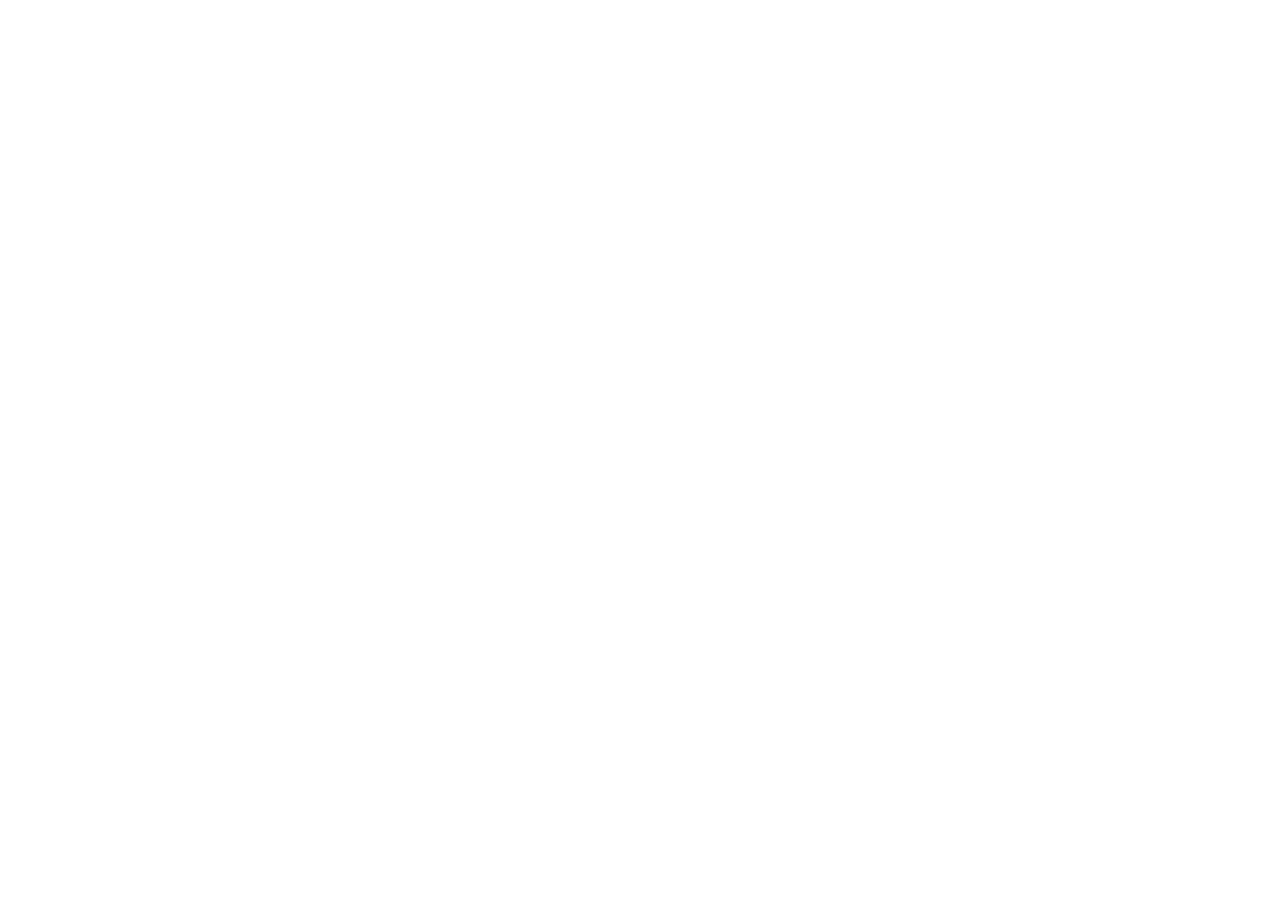
==== commit b4654bd9: "my first Angular Project ==> href" ====
--- a/index.html
+++ b/index.html
@@ -3,7 +3,7 @@
 <head>
   <meta charset="utf-8">
   <title>Ass1Ang</title>
-  <base href="/">
+  <base href="/ASS-1-Angular/">
   <meta name="viewport" content="width=device-width, initial-scale=1">
   <link rel="icon" type="image/x-icon" href="favicon.ico">
 <style>@charset "UTF-8";:root{--bs-blue:#0d6efd;--bs-indigo:#6610f2;--bs-purple:#6f42c1;--bs-pink:#d63384;--bs-red:#dc3545;--bs-orange:#fd7e14;--bs-yellow:#ffc107;--bs-green:#198754;--bs-teal:#20c997;--bs-cyan:#0dcaf0;--bs-black:#000;--bs-white:#fff;--bs-gray:#6c757d;--bs-gray-dark:#343a40;--bs-gray-100:#f8f9fa;--bs-gray-200:#e9ecef;--bs-gray-300:#dee2e6;--bs-gray-400:#ced4da;--bs-gray-500:#adb5bd;--bs-gray-600:#6c757d;--bs-gray-700:#495057;--bs-gray-800:#343a40;--bs-gray-900:#212529;--bs-primary:#0d6efd;--bs-secondary:#6c757d;--bs-success:#198754;--bs-info:#0dcaf0;--bs-warning:#ffc107;--bs-danger:#dc3545;--bs-light:#f8f9fa;--bs-dark:#212529;--bs-primary-rgb:13,110,253;--bs-secondary-rgb:108,117,125;--bs-success-rgb:25,135,84;--bs-info-rgb:13,202,240;--bs-warning-rgb:255,193,7;--bs-danger-rgb:220,53,69;--bs-light-rgb:248,249,250;--bs-dark-rgb:33,37,41;--bs-primary-text-emphasis:#052c65;--bs-secondary-text-emphasis:#2b2f32;--bs-success-text-emphasis:#0a3622;--bs-info-text-emphasis:#055160;--bs-warning-text-emphasis:#664d03;--bs-danger-text-emphasis:#58151c;--bs-light-text-emphasis:#495057;--bs-dark-text-emphasis:#495057;--bs-primary-bg-subtle:#cfe2ff;--bs-secondary-bg-subtle:#e2e3e5;--bs-success-bg-subtle:#d1e7dd;--bs-info-bg-subtle:#cff4fc;--bs-warning-bg-subtle:#fff3cd;--bs-danger-bg-subtle:#f8d7da;--bs-light-bg-subtle:#fcfcfd;--bs-dark-bg-subtle:#ced4da;--bs-primary-border-subtle:#9ec5fe;--bs-secondary-border-subtle:#c4c8cb;--bs-success-border-subtle:#a3cfbb;--bs-info-border-subtle:#9eeaf9;--bs-warning-border-subtle:#ffe69c;--bs-danger-border-subtle:#f1aeb5;--bs-light-border-subtle:#e9ecef;--bs-dark-border-subtle:#adb5bd;--bs-white-rgb:255,255,255;--bs-black-rgb:0,0,0;--bs-font-sans-serif:system-ui,-apple-system,"Segoe UI",Roboto,"Helvetica Neue","Noto Sans","Liberation Sans",Arial,sans-serif,"Apple Color Emoji","Segoe UI Emoji","Segoe UI Symbol","Noto Color Emoji";--bs-font-monospace:SFMono-Regular,Menlo,Monaco,Consolas,"Liberation Mono","Courier New",monospace;--bs-gradient:linear-gradient(180deg, rgba(255, 255, 255, .15), rgba(255, 255, 255, 0));--bs-body-font-family:var(--bs-font-sans-serif);--bs-body-font-size:1rem;--bs-body-font-weight:400;--bs-body-line-height:1.5;--bs-body-color:#212529;--bs-body-color-rgb:33,37,41;--bs-body-bg:#fff;--bs-body-bg-rgb:255,255,255;--bs-emphasis-color:#000;--bs-emphasis-color-rgb:0,0,0;--bs-secondary-color:rgba(33, 37, 41, .75);--bs-secondary-color-rgb:33,37,41;--bs-secondary-bg:#e9ecef;--bs-secondary-bg-rgb:233,236,239;--bs-tertiary-color:rgba(33, 37, 41, .5);--bs-tertiary-color-rgb:33,37,41;--bs-tertiary-bg:#f8f9fa;--bs-tertiary-bg-rgb:248,249,250;--bs-heading-color:inherit;--bs-link-color:#0d6efd;--bs-link-color-rgb:13,110,253;--bs-link-decoration:underline;--bs-link-hover-color:#0a58ca;--bs-link-hover-color-rgb:10,88,202;--bs-code-color:#d63384;--bs-highlight-color:#212529;--bs-highlight-bg:#fff3cd;--bs-border-width:1px;--bs-border-style:solid;--bs-border-color:#dee2e6;--bs-border-color-translucent:rgba(0, 0, 0, .175);--bs-border-radius:.375rem;--bs-border-radius-sm:.25rem;--bs-border-radius-lg:.5rem;--bs-border-radius-xl:1rem;--bs-border-radius-xxl:2rem;--bs-border-radius-2xl:var(--bs-border-radius-xxl);--bs-border-radius-pill:50rem;--bs-box-shadow:0 .5rem 1rem rgba(0, 0, 0, .15);--bs-box-shadow-sm:0 .125rem .25rem rgba(0, 0, 0, .075);--bs-box-shadow-lg:0 1rem 3rem rgba(0, 0, 0, .175);--bs-box-shadow-inset:inset 0 1px 2px rgba(0, 0, 0, .075);--bs-focus-ring-width:.25rem;--bs-focus-ring-opacity:.25;--bs-focus-ring-color:rgba(13, 110, 253, .25);--bs-form-valid-color:#198754;--bs-form-valid-border-color:#198754;--bs-form-invalid-color:#dc3545;--bs-form-invalid-border-color:#dc3545}*,:after,:before{box-sizing:border-box}@media (prefers-reduced-motion:no-preference){:root{scroll-behavior:smooth}}body{margin:0;font-family:var(--bs-body-font-family);font-size:var(--bs-body-font-size);font-weight:var(--bs-body-font-weight);line-height:var(--bs-body-line-height);color:var(--bs-body-color);text-align:var(--bs-body-text-align);background-color:var(--bs-body-bg);-webkit-text-size-adjust:100%;-webkit-tap-highlight-color:transparent}:root{--bs-breakpoint-xs:0;--bs-breakpoint-sm:576px;--bs-breakpoint-md:768px;--bs-breakpoint-lg:992px;--bs-breakpoint-xl:1200px;--bs-breakpoint-xxl:1400px}:root{--fa-style-family-brands:"Font Awesome 6 Brands";--fa-font-brands:normal 400 1em/1 "Font Awesome 6 Brands"}@font-face{font-family:"Font Awesome 6 Brands";font-style:normal;font-weight:400;font-display:block;src:url("./media/fa-brands-400-MDS4TU4L.woff2") format("woff2"),url("./media/fa-brands-400-CNBICIQT.ttf") format("truetype")}:root{--fa-font-regular:normal 400 1em/1 "Font Awesome 6 Free"}@font-face{font-family:"Font Awesome 6 Free";font-style:normal;font-weight:400;font-display:block;src:url("./media/fa-regular-400-N56QV3DR.woff2") format("woff2"),url("./media/fa-regular-400-2FI4ICQD.ttf") format("truetype")}:root{--fa-style-family-classic:"Font Awesome 6 Free";--fa-font-solid:normal 900 1em/1 "Font Awesome 6 Free"}@font-face{font-family:"Font Awesome 6 Free";font-style:normal;font-weight:900;font-display:block;src:url("./media/fa-solid-900-Z3HFQTXF.woff2") format("woff2"),url("./media/fa-solid-900-XVWCCN5V.ttf") format("truetype")}*{margin-top:0;margin-bottom:0}
